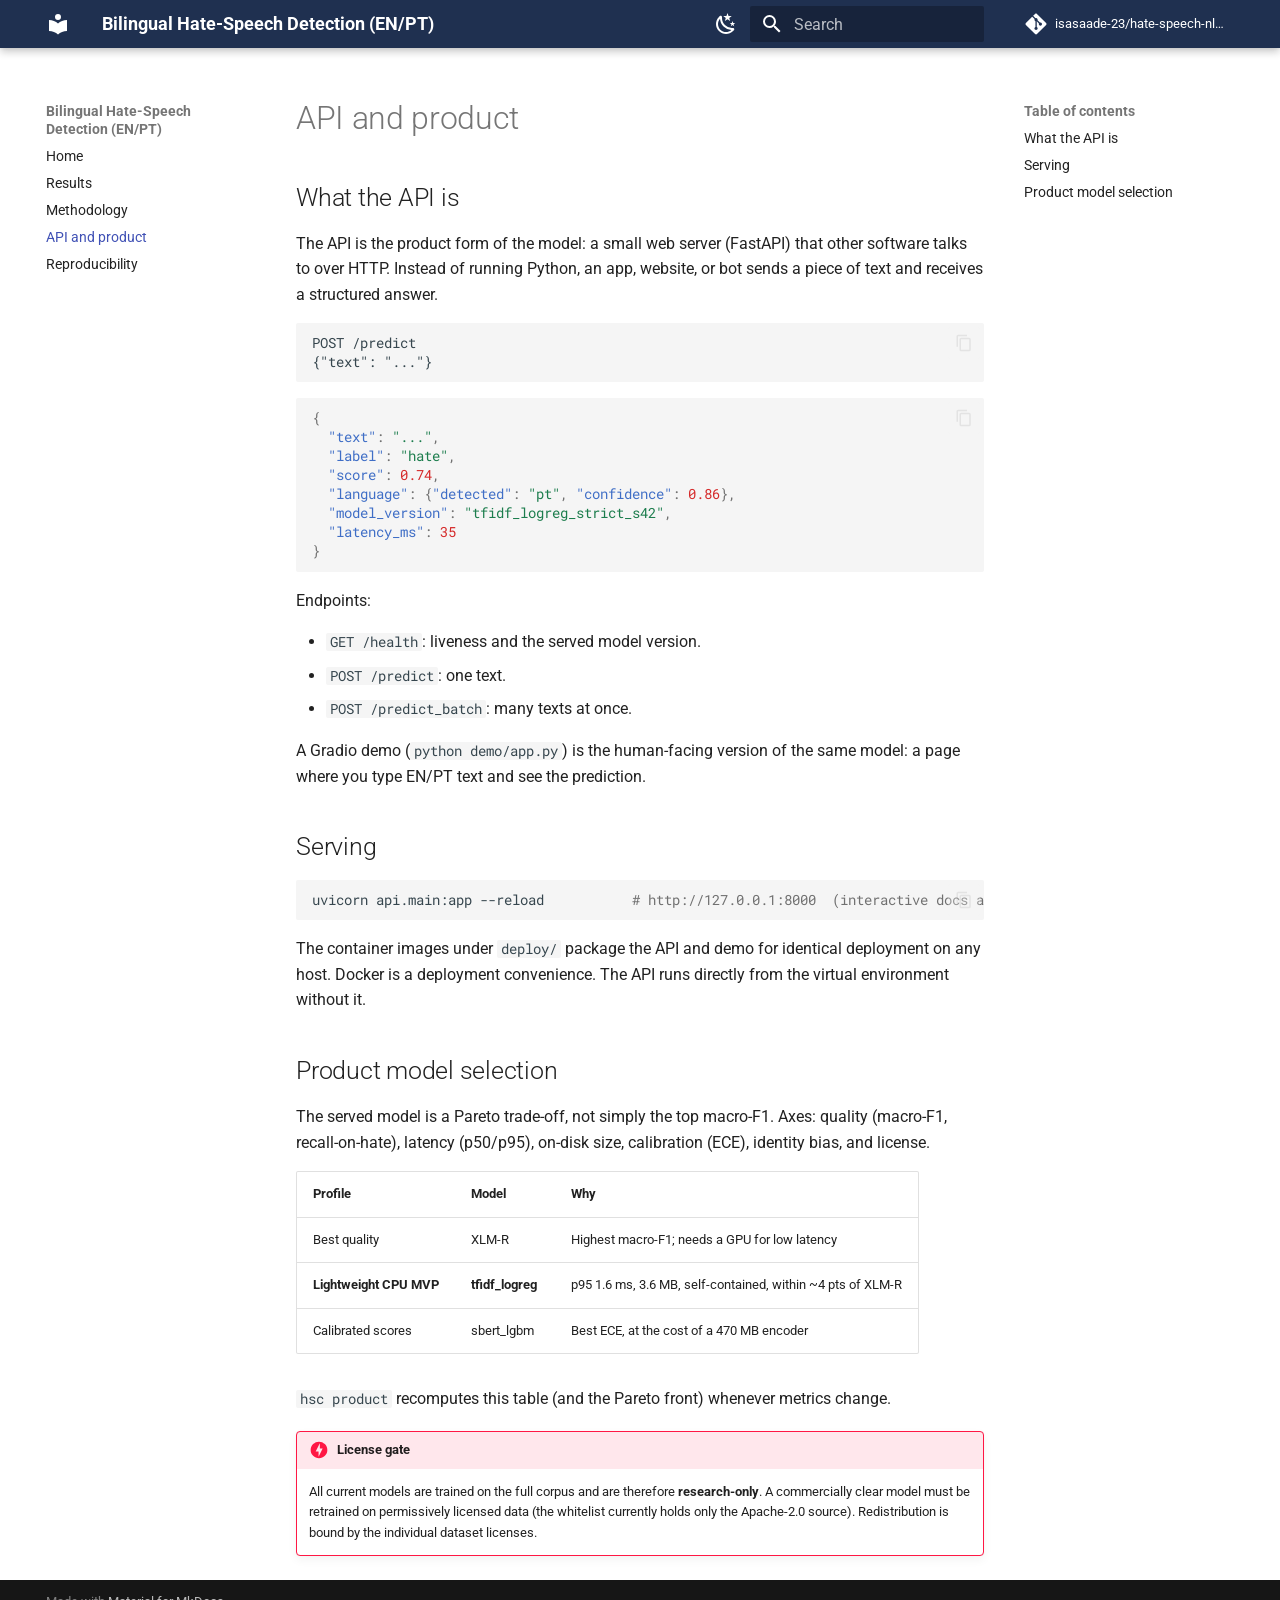
==== api/index.html @ 324e5cab "Deployed 8b05a24 with MkDocs version: 1.6.1" ====
<!doctype html>
<html lang="en" class="no-js">
  <head>
    
      <meta charset="utf-8">
      <meta name="viewport" content="width=device-width,initial-scale=1">
      
        <meta name="description" content="Classical vs. transformer models for English/Portuguese hate-speech detection — a reproducible study with a deployable API.">
      
      
        <meta name="author" content="Isabela Venancio da Silva">
      
      
      
        <link rel="prev" href="../methodology/">
      
      
        <link rel="next" href="../reproducibility/">
      
      
        
      
      
      <link rel="icon" href="../assets/images/favicon.png">
      <meta name="generator" content="mkdocs-1.6.1, mkdocs-material-9.7.7">
    
    
      
        <title>API and product - Bilingual Hate-Speech Detection (EN/PT)</title>
      
    
    
      <link rel="stylesheet" href="../assets/stylesheets/main.ec1eaa64.min.css">
      
        
        <link rel="stylesheet" href="../assets/stylesheets/palette.ab4e12ef.min.css">
      
      


    
    
      
    
    
      
        
        
        <link rel="preconnect" href="https://fonts.gstatic.com" crossorigin>
        <link rel="stylesheet" href="https://fonts.googleapis.com/css?family=Roboto:300,300i,400,400i,700,700i%7CRoboto+Mono:400,400i,700,700i&display=fallback">
        <style>:root{--md-text-font:"Roboto";--md-code-font:"Roboto Mono"}</style>
      
    
    
      <link rel="stylesheet" href="../stylesheets/extra.css">
    
    <script>__md_scope=new URL("..",location),__md_hash=e=>[...e].reduce(((e,_)=>(e<<5)-e+_.charCodeAt(0)),0),__md_get=(e,_=localStorage,t=__md_scope)=>JSON.parse(_.getItem(t.pathname+"."+e)),__md_set=(e,_,t=localStorage,a=__md_scope)=>{try{t.setItem(a.pathname+"."+e,JSON.stringify(_))}catch(e){}}</script>
    
      

    
    
  </head>
  
  
    
    
      
    
    
    
    
    <body dir="ltr" data-md-color-scheme="default" data-md-color-primary="blue-grey" data-md-color-accent="deep-orange">
  
    
    <input class="md-toggle" data-md-toggle="drawer" type="checkbox" id="__drawer" autocomplete="off">
    <input class="md-toggle" data-md-toggle="search" type="checkbox" id="__search" autocomplete="off">
    <label class="md-overlay" for="__drawer"></label>
    <div data-md-component="skip">
      
        
        <a href="#api-and-product" class="md-skip">
          Skip to content
        </a>
      
    </div>
    <div data-md-component="announce">
      
    </div>
    
    
      

  

<header class="md-header md-header--shadow" data-md-component="header">
  <nav class="md-header__inner md-grid" aria-label="Header">
    <a href=".." title="Bilingual Hate-Speech Detection (EN/PT)" class="md-header__button md-logo" aria-label="Bilingual Hate-Speech Detection (EN/PT)" data-md-component="logo">
      
  
  <svg xmlns="http://www.w3.org/2000/svg" viewBox="0 0 24 24"><path d="M12 8a3 3 0 0 0 3-3 3 3 0 0 0-3-3 3 3 0 0 0-3 3 3 3 0 0 0 3 3m0 3.54C9.64 9.35 6.5 8 3 8v11c3.5 0 6.64 1.35 9 3.54 2.36-2.19 5.5-3.54 9-3.54V8c-3.5 0-6.64 1.35-9 3.54"/></svg>

    </a>
    <label class="md-header__button md-icon" for="__drawer">
      
      <svg xmlns="http://www.w3.org/2000/svg" viewBox="0 0 24 24"><path d="M3 6h18v2H3zm0 5h18v2H3zm0 5h18v2H3z"/></svg>
    </label>
    <div class="md-header__title" data-md-component="header-title">
      <div class="md-header__ellipsis">
        <div class="md-header__topic">
          <span class="md-ellipsis">
            Bilingual Hate-Speech Detection (EN/PT)
          </span>
        </div>
        <div class="md-header__topic" data-md-component="header-topic">
          <span class="md-ellipsis">
            
              API and product
            
          </span>
        </div>
      </div>
    </div>
    
      
        <form class="md-header__option" data-md-component="palette">
  
    
    
    
    <input class="md-option" data-md-color-media="" data-md-color-scheme="default" data-md-color-primary="blue-grey" data-md-color-accent="deep-orange"  aria-label="Switch to dark mode"  type="radio" name="__palette" id="__palette_0">
    
      <label class="md-header__button md-icon" title="Switch to dark mode" for="__palette_1" hidden>
        <svg xmlns="http://www.w3.org/2000/svg" viewBox="0 0 24 24"><path d="m17.75 4.09-2.53 1.94.91 3.06-2.63-1.81-2.63 1.81.91-3.06-2.53-1.94L12.44 4l1.06-3 1.06 3zm3.5 6.91-1.64 1.25.59 1.98-1.7-1.17-1.7 1.17.59-1.98L15.75 11l2.06-.05L18.5 9l.69 1.95zm-2.28 4.95c.83-.08 1.72 1.1 1.19 1.85-.32.45-.66.87-1.08 1.27C15.17 23 8.84 23 4.94 19.07c-3.91-3.9-3.91-10.24 0-14.14.4-.4.82-.76 1.27-1.08.75-.53 1.93.36 1.85 1.19-.27 2.86.69 5.83 2.89 8.02a9.96 9.96 0 0 0 8.02 2.89m-1.64 2.02a12.08 12.08 0 0 1-7.8-3.47c-2.17-2.19-3.33-5-3.49-7.82-2.81 3.14-2.7 7.96.31 10.98 3.02 3.01 7.84 3.12 10.98.31"/></svg>
      </label>
    
  
    
    
    
    <input class="md-option" data-md-color-media="" data-md-color-scheme="slate" data-md-color-primary="blue-grey" data-md-color-accent="deep-orange"  aria-label="Switch to light mode"  type="radio" name="__palette" id="__palette_1">
    
      <label class="md-header__button md-icon" title="Switch to light mode" for="__palette_0" hidden>
        <svg xmlns="http://www.w3.org/2000/svg" viewBox="0 0 24 24"><path d="M12 7a5 5 0 0 1 5 5 5 5 0 0 1-5 5 5 5 0 0 1-5-5 5 5 0 0 1 5-5m0 2a3 3 0 0 0-3 3 3 3 0 0 0 3 3 3 3 0 0 0 3-3 3 3 0 0 0-3-3m0-7 2.39 3.42C13.65 5.15 12.84 5 12 5s-1.65.15-2.39.42zM3.34 7l4.16-.35A7.2 7.2 0 0 0 5.94 8.5c-.44.74-.69 1.5-.83 2.29zm.02 10 1.76-3.77a7.131 7.131 0 0 0 2.38 4.14zM20.65 7l-1.77 3.79a7.02 7.02 0 0 0-2.38-4.15zm-.01 10-4.14.36c.59-.51 1.12-1.14 1.54-1.86.42-.73.69-1.5.83-2.29zM12 22l-2.41-3.44c.74.27 1.55.44 2.41.44.82 0 1.63-.17 2.37-.44z"/></svg>
      </label>
    
  
</form>
      
    
    
      <script>var palette=__md_get("__palette");if(palette&&palette.color){if("(prefers-color-scheme)"===palette.color.media){var media=matchMedia("(prefers-color-scheme: light)"),input=document.querySelector(media.matches?"[data-md-color-media='(prefers-color-scheme: light)']":"[data-md-color-media='(prefers-color-scheme: dark)']");palette.color.media=input.getAttribute("data-md-color-media"),palette.color.scheme=input.getAttribute("data-md-color-scheme"),palette.color.primary=input.getAttribute("data-md-color-primary"),palette.color.accent=input.getAttribute("data-md-color-accent")}for(var[key,value]of Object.entries(palette.color))document.body.setAttribute("data-md-color-"+key,value)}</script>
    
    
    
      
      
        <label class="md-header__button md-icon" for="__search">
          
          <svg xmlns="http://www.w3.org/2000/svg" viewBox="0 0 24 24"><path d="M9.5 3A6.5 6.5 0 0 1 16 9.5c0 1.61-.59 3.09-1.56 4.23l.27.27h.79l5 5-1.5 1.5-5-5v-.79l-.27-.27A6.52 6.52 0 0 1 9.5 16 6.5 6.5 0 0 1 3 9.5 6.5 6.5 0 0 1 9.5 3m0 2C7 5 5 7 5 9.5S7 14 9.5 14 14 12 14 9.5 12 5 9.5 5"/></svg>
        </label>
        <div class="md-search" data-md-component="search" role="dialog">
  <label class="md-search__overlay" for="__search"></label>
  <div class="md-search__inner" role="search">
    <form class="md-search__form" name="search">
      <input type="text" class="md-search__input" name="query" aria-label="Search" placeholder="Search" autocapitalize="off" autocorrect="off" autocomplete="off" spellcheck="false" data-md-component="search-query" required>
      <label class="md-search__icon md-icon" for="__search">
        
        <svg xmlns="http://www.w3.org/2000/svg" viewBox="0 0 24 24"><path d="M9.5 3A6.5 6.5 0 0 1 16 9.5c0 1.61-.59 3.09-1.56 4.23l.27.27h.79l5 5-1.5 1.5-5-5v-.79l-.27-.27A6.52 6.52 0 0 1 9.5 16 6.5 6.5 0 0 1 3 9.5 6.5 6.5 0 0 1 9.5 3m0 2C7 5 5 7 5 9.5S7 14 9.5 14 14 12 14 9.5 12 5 9.5 5"/></svg>
        
        <svg xmlns="http://www.w3.org/2000/svg" viewBox="0 0 24 24"><path d="M20 11v2H8l5.5 5.5-1.42 1.42L4.16 12l7.92-7.92L13.5 5.5 8 11z"/></svg>
      </label>
      <nav class="md-search__options" aria-label="Search">
        
        <button type="reset" class="md-search__icon md-icon" title="Clear" aria-label="Clear" tabindex="-1">
          
          <svg xmlns="http://www.w3.org/2000/svg" viewBox="0 0 24 24"><path d="M19 6.41 17.59 5 12 10.59 6.41 5 5 6.41 10.59 12 5 17.59 6.41 19 12 13.41 17.59 19 19 17.59 13.41 12z"/></svg>
        </button>
      </nav>
      
    </form>
    <div class="md-search__output">
      <div class="md-search__scrollwrap" tabindex="0" data-md-scrollfix>
        <div class="md-search-result" data-md-component="search-result">
          <div class="md-search-result__meta">
            Initializing search
          </div>
          <ol class="md-search-result__list" role="presentation"></ol>
        </div>
      </div>
    </div>
  </div>
</div>
      
    
    
      <div class="md-header__source">
        <a href="https://github.com/isasaade-23/hate-speech-nlp-en-pt" title="Go to repository" class="md-source" data-md-component="source">
  <div class="md-source__icon md-icon">
    
    <svg xmlns="http://www.w3.org/2000/svg" viewBox="0 0 448 512"><!--! Font Awesome Free 7.1.0 by @fontawesome - https://fontawesome.com License - https://fontawesome.com/license/free (Icons: CC BY 4.0, Fonts: SIL OFL 1.1, Code: MIT License) Copyright 2025 Fonticons, Inc.--><path d="M439.6 236.1 244 40.5c-5.4-5.5-12.8-8.5-20.4-8.5s-15 3-20.4 8.4L162.5 81l51.5 51.5c27.1-9.1 52.7 16.8 43.4 43.7l49.7 49.7c34.2-11.8 61.2 31 35.5 56.7-26.5 26.5-70.2-2.9-56-37.3L240.3 199v121.9c25.3 12.5 22.3 41.8 9.1 55-6.4 6.4-15.2 10.1-24.3 10.1s-17.8-3.6-24.3-10.1c-17.6-17.6-11.1-46.9 11.2-56v-123c-20.8-8.5-24.6-30.7-18.6-45L142.6 101 8.5 235.1C3 240.6 0 247.9 0 255.5s3 15 8.5 20.4l195.6 195.7c5.4 5.4 12.7 8.4 20.4 8.4s15-3 20.4-8.4l194.7-194.7c5.4-5.4 8.4-12.8 8.4-20.4s-3-15-8.4-20.4"/></svg>
  </div>
  <div class="md-source__repository">
    isasaade-23/hate-speech-nlp-en-pt
  </div>
</a>
      </div>
    
  </nav>
  
</header>
    
    <div class="md-container" data-md-component="container">
      
      
        
          
        
      
      <main class="md-main" data-md-component="main">
        <div class="md-main__inner md-grid">
          
            
              
              <div class="md-sidebar md-sidebar--primary" data-md-component="sidebar" data-md-type="navigation" >
                <div class="md-sidebar__scrollwrap">
                  <div class="md-sidebar__inner">
                    



<nav class="md-nav md-nav--primary" aria-label="Navigation" data-md-level="0">
  <label class="md-nav__title" for="__drawer">
    <a href=".." title="Bilingual Hate-Speech Detection (EN/PT)" class="md-nav__button md-logo" aria-label="Bilingual Hate-Speech Detection (EN/PT)" data-md-component="logo">
      
  
  <svg xmlns="http://www.w3.org/2000/svg" viewBox="0 0 24 24"><path d="M12 8a3 3 0 0 0 3-3 3 3 0 0 0-3-3 3 3 0 0 0-3 3 3 3 0 0 0 3 3m0 3.54C9.64 9.35 6.5 8 3 8v11c3.5 0 6.64 1.35 9 3.54 2.36-2.19 5.5-3.54 9-3.54V8c-3.5 0-6.64 1.35-9 3.54"/></svg>

    </a>
    Bilingual Hate-Speech Detection (EN/PT)
  </label>
  
    <div class="md-nav__source">
      <a href="https://github.com/isasaade-23/hate-speech-nlp-en-pt" title="Go to repository" class="md-source" data-md-component="source">
  <div class="md-source__icon md-icon">
    
    <svg xmlns="http://www.w3.org/2000/svg" viewBox="0 0 448 512"><!--! Font Awesome Free 7.1.0 by @fontawesome - https://fontawesome.com License - https://fontawesome.com/license/free (Icons: CC BY 4.0, Fonts: SIL OFL 1.1, Code: MIT License) Copyright 2025 Fonticons, Inc.--><path d="M439.6 236.1 244 40.5c-5.4-5.5-12.8-8.5-20.4-8.5s-15 3-20.4 8.4L162.5 81l51.5 51.5c27.1-9.1 52.7 16.8 43.4 43.7l49.7 49.7c34.2-11.8 61.2 31 35.5 56.7-26.5 26.5-70.2-2.9-56-37.3L240.3 199v121.9c25.3 12.5 22.3 41.8 9.1 55-6.4 6.4-15.2 10.1-24.3 10.1s-17.8-3.6-24.3-10.1c-17.6-17.6-11.1-46.9 11.2-56v-123c-20.8-8.5-24.6-30.7-18.6-45L142.6 101 8.5 235.1C3 240.6 0 247.9 0 255.5s3 15 8.5 20.4l195.6 195.7c5.4 5.4 12.7 8.4 20.4 8.4s15-3 20.4-8.4l194.7-194.7c5.4-5.4 8.4-12.8 8.4-20.4s-3-15-8.4-20.4"/></svg>
  </div>
  <div class="md-source__repository">
    isasaade-23/hate-speech-nlp-en-pt
  </div>
</a>
    </div>
  
  <ul class="md-nav__list" data-md-scrollfix>
    
      
      
  
  
  
  
    <li class="md-nav__item">
      <a href=".." class="md-nav__link">
        
  
  
  <span class="md-ellipsis">
    
  
    Home
  

    
  </span>
  
  

      </a>
    </li>
  

    
      
      
  
  
  
  
    <li class="md-nav__item">
      <a href="../results/" class="md-nav__link">
        
  
  
  <span class="md-ellipsis">
    
  
    Results
  

    
  </span>
  
  

      </a>
    </li>
  

    
      
      
  
  
  
  
    <li class="md-nav__item">
      <a href="../methodology/" class="md-nav__link">
        
  
  
  <span class="md-ellipsis">
    
  
    Methodology
  

    
  </span>
  
  

      </a>
    </li>
  

    
      
      
  
  
    
  
  
  
    <li class="md-nav__item md-nav__item--active">
      
      <input class="md-nav__toggle md-toggle" type="checkbox" id="__toc">
      
      
        
      
      
        <label class="md-nav__link md-nav__link--active" for="__toc">
          
  
  
  <span class="md-ellipsis">
    
  
    API and product
  

    
  </span>
  
  

          <span class="md-nav__icon md-icon"></span>
        </label>
      
      <a href="./" class="md-nav__link md-nav__link--active">
        
  
  
  <span class="md-ellipsis">
    
  
    API and product
  

    
  </span>
  
  

      </a>
      
        

<nav class="md-nav md-nav--secondary" aria-label="Table of contents">
  
  
  
    
  
  
    <label class="md-nav__title" for="__toc">
      <span class="md-nav__icon md-icon"></span>
      Table of contents
    </label>
    <ul class="md-nav__list" data-md-component="toc" data-md-scrollfix>
      
        <li class="md-nav__item">
  <a href="#what-the-api-is" class="md-nav__link">
    <span class="md-ellipsis">
      
        What the API is
      
    </span>
  </a>
  
</li>
      
        <li class="md-nav__item">
  <a href="#serving" class="md-nav__link">
    <span class="md-ellipsis">
      
        Serving
      
    </span>
  </a>
  
</li>
      
        <li class="md-nav__item">
  <a href="#product-model-selection" class="md-nav__link">
    <span class="md-ellipsis">
      
        Product model selection
      
    </span>
  </a>
  
</li>
      
    </ul>
  
</nav>
      
    </li>
  

    
      
      
  
  
  
  
    <li class="md-nav__item">
      <a href="../reproducibility/" class="md-nav__link">
        
  
  
  <span class="md-ellipsis">
    
  
    Reproducibility
  

    
  </span>
  
  

      </a>
    </li>
  

    
  </ul>
</nav>
                  </div>
                </div>
              </div>
            
            
              
              <div class="md-sidebar md-sidebar--secondary" data-md-component="sidebar" data-md-type="toc" >
                <div class="md-sidebar__scrollwrap">
                  <div class="md-sidebar__inner">
                    

<nav class="md-nav md-nav--secondary" aria-label="Table of contents">
  
  
  
    
  
  
    <label class="md-nav__title" for="__toc">
      <span class="md-nav__icon md-icon"></span>
      Table of contents
    </label>
    <ul class="md-nav__list" data-md-component="toc" data-md-scrollfix>
      
        <li class="md-nav__item">
  <a href="#what-the-api-is" class="md-nav__link">
    <span class="md-ellipsis">
      
        What the API is
      
    </span>
  </a>
  
</li>
      
        <li class="md-nav__item">
  <a href="#serving" class="md-nav__link">
    <span class="md-ellipsis">
      
        Serving
      
    </span>
  </a>
  
</li>
      
        <li class="md-nav__item">
  <a href="#product-model-selection" class="md-nav__link">
    <span class="md-ellipsis">
      
        Product model selection
      
    </span>
  </a>
  
</li>
      
    </ul>
  
</nav>
                  </div>
                </div>
              </div>
            
          
          
            <div class="md-content" data-md-component="content">
              
              <article class="md-content__inner md-typeset">
                
                  


  
  


<h1 id="api-and-product">API and product<a class="headerlink" href="#api-and-product" title="Permanent link">&para;</a></h1>
<h2 id="what-the-api-is">What the API is<a class="headerlink" href="#what-the-api-is" title="Permanent link">&para;</a></h2>
<p>The API is the product form of the model: a small web server (FastAPI) that other software
talks to over HTTP. Instead of running Python, an app, website, or bot sends a piece of text
and receives a structured answer.</p>
<div class="highlight"><pre><span></span><code><span class="err">POST /predict</span>
<span class="err">{&quot;text&quot;: &quot;...&quot;}</span>
</code></pre></div>
<div class="highlight"><pre><span></span><code><span class="p">{</span>
<span class="w">  </span><span class="nt">&quot;text&quot;</span><span class="p">:</span><span class="w"> </span><span class="s2">&quot;...&quot;</span><span class="p">,</span>
<span class="w">  </span><span class="nt">&quot;label&quot;</span><span class="p">:</span><span class="w"> </span><span class="s2">&quot;hate&quot;</span><span class="p">,</span>
<span class="w">  </span><span class="nt">&quot;score&quot;</span><span class="p">:</span><span class="w"> </span><span class="mf">0.74</span><span class="p">,</span>
<span class="w">  </span><span class="nt">&quot;language&quot;</span><span class="p">:</span><span class="w"> </span><span class="p">{</span><span class="nt">&quot;detected&quot;</span><span class="p">:</span><span class="w"> </span><span class="s2">&quot;pt&quot;</span><span class="p">,</span><span class="w"> </span><span class="nt">&quot;confidence&quot;</span><span class="p">:</span><span class="w"> </span><span class="mf">0.86</span><span class="p">},</span>
<span class="w">  </span><span class="nt">&quot;model_version&quot;</span><span class="p">:</span><span class="w"> </span><span class="s2">&quot;tfidf_logreg_strict_s42&quot;</span><span class="p">,</span>
<span class="w">  </span><span class="nt">&quot;latency_ms&quot;</span><span class="p">:</span><span class="w"> </span><span class="mi">35</span>
<span class="p">}</span>
</code></pre></div>
<p>Endpoints:</p>
<ul>
<li><code>GET /health</code>: liveness and the served model version.</li>
<li><code>POST /predict</code>: one text.</li>
<li><code>POST /predict_batch</code>: many texts at once.</li>
</ul>
<p>A Gradio demo (<code>python demo/app.py</code>) is the human-facing version of the same model: a page
where you type EN/PT text and see the prediction.</p>
<h2 id="serving">Serving<a class="headerlink" href="#serving" title="Permanent link">&para;</a></h2>
<div class="highlight"><pre><span></span><code>uvicorn<span class="w"> </span>api.main:app<span class="w"> </span>--reload<span class="w">           </span><span class="c1"># http://127.0.0.1:8000  (interactive docs at /docs)</span>
</code></pre></div>
<p>The container images under <code>deploy/</code> package the API and demo for identical deployment on
any host. Docker is a deployment convenience. The API runs directly from the virtual
environment without it.</p>
<h2 id="product-model-selection">Product model selection<a class="headerlink" href="#product-model-selection" title="Permanent link">&para;</a></h2>
<p>The served model is a Pareto trade-off, not simply the top macro-F1. Axes: quality
(macro-F1, recall-on-hate), latency (p50/p95), on-disk size, calibration (ECE), identity
bias, and license.</p>
<table>
<thead>
<tr>
<th>Profile</th>
<th>Model</th>
<th>Why</th>
</tr>
</thead>
<tbody>
<tr>
<td>Best quality</td>
<td>XLM-R</td>
<td>Highest macro-F1; needs a GPU for low latency</td>
</tr>
<tr>
<td><strong>Lightweight CPU MVP</strong></td>
<td><strong>tfidf_logreg</strong></td>
<td>p95 1.6 ms, 3.6 MB, self-contained, within ~4 pts of XLM-R</td>
</tr>
<tr>
<td>Calibrated scores</td>
<td>sbert_lgbm</td>
<td>Best ECE, at the cost of a 470 MB encoder</td>
</tr>
</tbody>
</table>
<p><code>hsc product</code> recomputes this table (and the Pareto front) whenever metrics change.</p>
<div class="admonition danger">
<p class="admonition-title">License gate</p>
<p>All current models are trained on the full corpus and are therefore <strong>research-only</strong>.
A commercially clear model must be retrained on permissively licensed data (the
whitelist currently holds only the Apache-2.0 source). Redistribution is bound by the
individual dataset licenses.</p>
</div>












                
              </article>
            </div>
          
          
<script>var target=document.getElementById(location.hash.slice(1));target&&target.name&&(target.checked=target.name.startsWith("__tabbed_"))</script>
        </div>
        
          <button type="button" class="md-top md-icon" data-md-component="top" hidden>
  
  <svg xmlns="http://www.w3.org/2000/svg" viewBox="0 0 24 24"><path d="M13 20h-2V8l-5.5 5.5-1.42-1.42L12 4.16l7.92 7.92-1.42 1.42L13 8z"/></svg>
  Back to top
</button>
        
      </main>
      
        <footer class="md-footer">
  
  <div class="md-footer-meta md-typeset">
    <div class="md-footer-meta__inner md-grid">
      <div class="md-copyright">
  
  
    Made with
    <a href="https://squidfunk.github.io/mkdocs-material/" target="_blank" rel="noopener">
      Material for MkDocs
    </a>
  
</div>
      
    </div>
  </div>
</footer>
      
    </div>
    <div class="md-dialog" data-md-component="dialog">
      <div class="md-dialog__inner md-typeset"></div>
    </div>
    
    
    
      
      
      <script id="__config" type="application/json">{"annotate": null, "base": "..", "features": ["navigation.sections", "navigation.top", "navigation.tracking", "content.code.copy", "toc.follow"], "search": "../assets/javascripts/workers/search.2c215733.min.js", "tags": null, "translations": {"clipboard.copied": "Copied to clipboard", "clipboard.copy": "Copy to clipboard", "search.result.more.one": "1 more on this page", "search.result.more.other": "# more on this page", "search.result.none": "No matching documents", "search.result.one": "1 matching document", "search.result.other": "# matching documents", "search.result.placeholder": "Type to start searching", "search.result.term.missing": "Missing", "select.version": "Select version"}, "version": null}</script>
    
    
      <script src="../assets/javascripts/bundle.d7400e89.min.js"></script>
      
    
  </body>
</html>
---- assets/stylesheets/main.ec1eaa64.min.css ----
@charset "UTF-8";html{-webkit-text-size-adjust:none;-moz-text-size-adjust:none;text-size-adjust:none;box-sizing:border-box}*,:after,:before{box-sizing:inherit}@media (prefers-reduced-motion){*,:after,:before{transition:none!important}}body{margin:0}a,button,input,label{-webkit-tap-highlight-color:transparent}a{color:inherit;text-decoration:none}hr{border:0;box-sizing:initial;display:block;height:.05rem;overflow:visible;padding:0}small{font-size:80%}sub,sup{line-height:1em}img{border-style:none}table{border-collapse:initial;border-spacing:0}td,th{font-weight:400;vertical-align:top}button{background:#0000;border:0;font-family:inherit;font-size:inherit;margin:0;padding:0}input{border:0;outline:none}:root{--md-primary-fg-color:#4051b5;--md-primary-fg-color--light:#5d6cc0;--md-primary-fg-color--dark:#303fa1;--md-primary-bg-color:#fff;--md-primary-bg-color--light:#ffffffb3;--md-accent-fg-color:#526cfe;--md-accent-fg-color--transparent:#526cfe1a;--md-accent-bg-color:#fff;--md-accent-bg-color--light:#ffffffb3}[data-md-color-scheme=default]{color-scheme:light}[data-md-color-scheme=default] img[src$="#gh-dark-mode-only"],[data-md-color-scheme=default] img[src$="#only-dark"]{display:none}:root,[data-md-color-scheme=default]{--md-hue:225deg;--md-default-fg-color:#000000de;--md-default-fg-color--light:#0000008a;--md-default-fg-color--lighter:#00000052;--md-default-fg-color--lightest:#00000012;--md-default-bg-color:#fff;--md-default-bg-color--light:#ffffffb3;--md-default-bg-color--lighter:#ffffff4d;--md-default-bg-color--lightest:#ffffff1f;--md-code-fg-color:#36464e;--md-code-bg-color:#f5f5f5;--md-code-bg-color--light:#f5f5f5b3;--md-code-bg-color--lighter:#f5f5f54d;--md-code-hl-color:#4287ff;--md-code-hl-color--light:#4287ff1a;--md-code-hl-number-color:#d52a2a;--md-code-hl-special-color:#db1457;--md-code-hl-function-color:#a846b9;--md-code-hl-constant-color:#6e59d9;--md-code-hl-keyword-color:#3f6ec6;--md-code-hl-string-color:#1c7d4d;--md-code-hl-name-color:var(--md-code-fg-color);--md-code-hl-operator-color:var(--md-default-fg-color--light);--md-code-hl-punctuation-color:var(--md-default-fg-color--light);--md-code-hl-comment-color:var(--md-default-fg-color--light);--md-code-hl-generic-color:var(--md-default-fg-color--light);--md-code-hl-variable-color:var(--md-default-fg-color--light);--md-typeset-color:var(--md-default-fg-color);--md-typeset-a-color:var(--md-primary-fg-color);--md-typeset-del-color:#f5503d26;--md-typeset-ins-color:#0bd57026;--md-typeset-kbd-color:#fafafa;--md-typeset-kbd-accent-color:#fff;--md-typeset-kbd-border-color:#b8b8b8;--md-typeset-mark-color:#ffff0080;--md-typeset-table-color:#0000001f;--md-typeset-table-color--light:rgba(0,0,0,.035);--md-admonition-fg-color:var(--md-default-fg-color);--md-admonition-bg-color:var(--md-default-bg-color);--md-warning-fg-color:#000000de;--md-warning-bg-color:#ff9;--md-footer-fg-color:#fff;--md-footer-fg-color--light:#ffffffb3;--md-footer-fg-color--lighter:#ffffff73;--md-footer-bg-color:#000000de;--md-footer-bg-color--dark:#00000052;--md-shadow-z1:0 0.2rem 0.5rem #0000000d,0 0 0.05rem #0000001a;--md-shadow-z2:0 0.2rem 0.5rem #0000001a,0 0 0.05rem #00000040;--md-shadow-z3:0 0.2rem 0.5rem #0003,0 0 0.05rem #00000059}.md-icon svg{fill:currentcolor;display:block;height:1.2rem;width:1.2rem}body{-webkit-font-smoothing:antialiased;-moz-osx-font-smoothing:grayscale;--md-text-font-family:var(--md-text-font,_),-apple-system,BlinkMacSystemFont,Helvetica,Arial,sans-serif;--md-code-font-family:var(--md-code-font,_),SFMono-Regular,Consolas,Menlo,monospace}aside,body,input{font-feature-settings:"kern","liga";color:var(--md-typeset-color);font-family:var(--md-text-font-family)}code,kbd,pre{font-feature-settings:"kern";font-family:var(--md-code-font-family)}:root{--md-typeset-table-sort-icon:url('data:image/svg+xml;charset=utf-8,<svg xmlns="http://www.w3.org/2000/svg" viewBox="0 0 24 24"><path d="m18 21-4-4h3V7h-3l4-4 4 4h-3v10h3M2 19v-2h10v2M2 13v-2h7v2M2 7V5h4v2z"/></svg>');--md-typeset-table-sort-icon--asc:url('data:image/svg+xml;charset=utf-8,<svg xmlns="http://www.w3.org/2000/svg" viewBox="0 0 24 24"><path d="M19 17h3l-4 4-4-4h3V3h2M2 17h10v2H2M6 5v2H2V5m0 6h7v2H2z"/></svg>');--md-typeset-table-sort-icon--desc:url('data:image/svg+xml;charset=utf-8,<svg xmlns="http://www.w3.org/2000/svg" viewBox="0 0 24 24"><path d="M19 7h3l-4-4-4 4h3v14h2M2 17h10v2H2M6 5v2H2V5m0 6h7v2H2z"/></svg>')}.md-typeset{-webkit-print-color-adjust:exact;color-adjust:exact;font-size:.8rem;line-height:1.6;overflow-wrap:break-word}@media print{.md-typeset{font-size:.68rem}}.md-typeset blockquote,.md-typeset dl,.md-typeset figure,.md-typeset ol,.md-typeset pre,.md-typeset ul{margin-bottom:1em;margin-top:1em}.md-typeset h1{color:var(--md-default-fg-color--light);font-size:2em;line-height:1.3;margin:0 0 1.25em}.md-typeset h1,.md-typeset h2{font-weight:300;letter-spacing:-.01em}.md-typeset h2{font-size:1.5625em;line-height:1.4;margin:1.6em 0 .64em}.md-typeset h3{font-size:1.25em;font-weight:400;letter-spacing:-.01em;line-height:1.5;margin:1.6em 0 .8em}.md-typeset h2+h3{margin-top:.8em}.md-typeset h4{font-weight:700;letter-spacing:-.01em;margin:1em 0}.md-typeset h5,.md-typeset h6{color:var(--md-default-fg-color--light);font-size:.8em;font-weight:700;letter-spacing:-.01em;margin:1.25em 0}.md-typeset h5{text-transform:uppercase}.md-typeset h5 code{text-transform:none}.md-typeset hr{border-bottom:.05rem solid var(--md-default-fg-color--lightest);display:flow-root;margin:1.5em 0}.md-typeset a{color:var(--md-typeset-a-color);word-break:break-word}.md-typeset a,.md-typeset a:before{transition:color 125ms}.md-typeset a:focus,.md-typeset a:hover{color:var(--md-accent-fg-color)}.md-typeset a:focus code,.md-typeset a:hover code{background-color:var(--md-accent-fg-color--transparent);color:var(--md-accent-fg-color)}.md-typeset a code{color:var(--md-typeset-a-color)}.md-typeset a.focus-visible{outline-color:var(--md-accent-fg-color);outline-offset:.2rem}.md-typeset code,.md-typeset kbd,.md-typeset pre{color:var(--md-code-fg-color);direction:ltr;font-variant-ligatures:none;transition:background-color 125ms}@media print{.md-typeset code,.md-typeset kbd,.md-typeset pre{white-space:pre-wrap}}.md-typeset code{background-color:var(--md-code-bg-color);border-radius:.1rem;-webkit-box-decoration-break:clone;box-decoration-break:clone;font-size:.85em;padding:0 .2941176471em;transition:color 125ms,background-color 125ms;word-break:break-word}.md-typeset code:not(.focus-visible){-webkit-tap-highlight-color:transparent;outline:none}.md-typeset pre{display:flow-root;line-height:1.4;position:relative}.md-typeset pre>code{-webkit-box-decoration-break:slice;box-decoration-break:slice;box-shadow:none;display:block;margin:0;outline-color:var(--md-accent-fg-color);overflow:auto;padding:.7720588235em 1.1764705882em;scrollbar-color:var(--md-default-fg-color--lighter) #0000;scrollbar-width:thin;touch-action:auto;word-break:normal}.md-typeset pre>code:hover{scrollbar-color:var(--md-accent-fg-color) #0000}.md-typeset pre>code::-webkit-scrollbar{height:.2rem;width:.2rem}.md-typeset pre>code::-webkit-scrollbar-thumb{background-color:var(--md-default-fg-color--lighter)}.md-typeset pre>code::-webkit-scrollbar-thumb:hover{background-color:var(--md-accent-fg-color)}.md-typeset kbd{background-color:var(--md-typeset-kbd-color);border-radius:.1rem;box-shadow:0 .1rem 0 .05rem var(--md-typeset-kbd-border-color),0 .1rem 0 var(--md-typeset-kbd-border-color),0 -.1rem .2rem var(--md-typeset-kbd-accent-color) inset;color:var(--md-default-fg-color);display:inline-block;font-size:.75em;padding:0 .6666666667em;vertical-align:text-top;word-break:break-word}.md-typeset mark{background-color:var(--md-typeset-mark-color);-webkit-box-decoration-break:clone;box-decoration-break:clone;color:inherit;word-break:break-word}.md-typeset abbr{cursor:help;text-decoration:none}.md-typeset [data-preview],.md-typeset abbr{border-bottom:.05rem dotted var(--md-default-fg-color--light)}.md-typeset small{opacity:.75}[dir=ltr] .md-typeset sub,[dir=ltr] .md-typeset sup{margin-left:.078125em}[dir=rtl] .md-typeset sub,[dir=rtl] .md-typeset sup{margin-right:.078125em}[dir=ltr] .md-typeset blockquote{padding-left:.6rem}[dir=rtl] .md-typeset blockquote{padding-right:.6rem}[dir=ltr] .md-typeset blockquote{border-left:.2rem solid var(--md-default-fg-color--lighter)}[dir=rtl] .md-typeset blockquote{border-right:.2rem solid var(--md-default-fg-color--lighter)}.md-typeset blockquote{color:var(--md-default-fg-color--light);margin-left:0;margin-right:0}.md-typeset ul{list-style-type:disc}.md-typeset ul[type]{list-style-type:revert-layer}[dir=ltr] .md-typeset ol,[dir=ltr] .md-typeset ul{margin-left:.625em}[dir=rtl] .md-typeset ol,[dir=rtl] .md-typeset ul{margin-right:.625em}.md-typeset ol,.md-typeset ul{padding:0}.md-typeset ol:not([hidden]),.md-typeset ul:not([hidden]){display:flow-root}.md-typeset ol ol,.md-typeset ul ol{list-style-type:lower-alpha}.md-typeset ol ol ol,.md-typeset ul ol ol{list-style-type:lower-roman}.md-typeset ol ol ol ol,.md-typeset ul ol ol ol{list-style-type:upper-alpha}.md-typeset ol ol ol ol ol,.md-typeset ul ol ol ol ol{list-style-type:upper-roman}.md-typeset ol[type],.md-typeset ul[type]{list-style-type:revert-layer}[dir=ltr] .md-typeset ol li,[dir=ltr] .md-typeset ul li{margin-left:1.25em}[dir=rtl] .md-typeset ol li,[dir=rtl] .md-typeset ul li{margin-right:1.25em}.md-typeset ol li,.md-typeset ul li{margin-bottom:.5em}.md-typeset ol li blockquote,.md-typeset ol li p,.md-typeset ul li blockquote,.md-typeset ul li p{margin:.5em 0}.md-typeset ol li:last-child,.md-typeset ul li:last-child{margin-bottom:0}[dir=ltr] .md-typeset ol li ol,[dir=ltr] .md-typeset ol li ul,[dir=ltr] .md-typeset ul li ol,[dir=ltr] .md-typeset ul li ul{margin-left:.625em}[dir=rtl] .md-typeset ol li ol,[dir=rtl] .md-typeset ol li ul,[dir=rtl] .md-typeset ul li ol,[dir=rtl] .md-typeset ul li ul{margin-right:.625em}.md-typeset ol li ol,.md-typeset ol li ul,.md-typeset ul li ol,.md-typeset ul li ul{margin-bottom:.5em;margin-top:.5em}[dir=ltr] .md-typeset dd{margin-left:1.875em}[dir=rtl] .md-typeset dd{margin-right:1.875em}.md-typeset dd{margin-bottom:1.5em;margin-top:1em}.md-typeset img,.md-typeset svg,.md-typeset video{height:auto;max-width:100%}.md-typeset img[align=left]{margin:1em 1em 1em 0}.md-typeset img[align=right]{margin:1em 0 1em 1em}.md-typeset img[align]:only-child{margin-top:0}.md-typeset figure{display:flow-root;margin:1em auto;max-width:100%;text-align:center;width:fit-content}.md-typeset figure img{display:block;margin:0 auto}.md-typeset figcaption{font-style:italic;margin:1em auto;max-width:24rem}.md-typeset iframe{max-width:100%}.md-typeset table:not([class]){background-color:var(--md-default-bg-color);border:.05rem solid var(--md-typeset-table-color);border-radius:.1rem;display:inline-block;font-size:.64rem;max-width:100%;overflow:auto;touch-action:auto}@media print{.md-typeset table:not([class]){display:table}}.md-typeset table:not([class])+*{margin-top:1.5em}.md-typeset table:not([class]) td>:first-child,.md-typeset table:not([class]) th>:first-child{margin-top:0}.md-typeset table:not([class]) td>:last-child,.md-typeset table:not([class]) th>:last-child{margin-bottom:0}.md-typeset table:not([class]) td:not([align]),.md-typeset table:not([class]) th:not([align]){text-align:left}[dir=rtl] .md-typeset table:not([class]) td:not([align]),[dir=rtl] .md-typeset table:not([class]) th:not([align]){text-align:right}.md-typeset table:not([class]) th{font-weight:700;min-width:5rem;padding:.9375em 1.25em;vertical-align:top}.md-typeset table:not([class]) td{border-top:.05rem solid var(--md-typeset-table-color);padding:.9375em 1.25em;vertical-align:top}.md-typeset table:not([class]) tbody tr{transition:background-color 125ms}.md-typeset table:not([class]) tbody tr:hover{background-color:var(--md-typeset-table-color--light);box-shadow:0 .05rem 0 var(--md-default-bg-color) inset}.md-typeset table:not([class]) a{word-break:normal}.md-typeset table th[role=columnheader]{cursor:pointer}[dir=ltr] .md-typeset table th[role=columnheader]:after{margin-left:.5em}[dir=rtl] .md-typeset table th[role=columnheader]:after{margin-right:.5em}.md-typeset table th[role=columnheader]:after{content:"";display:inline-block;height:1.2em;-webkit-mask-image:var(--md-typeset-table-sort-icon);mask-image:var(--md-typeset-table-sort-icon);-webkit-mask-repeat:no-repeat;mask-repeat:no-repeat;-webkit-mask-size:contain;mask-size:contain;transition:background-color 125ms;vertical-align:text-bottom;width:1.2em}.md-typeset table th[role=columnheader]:hover:after{background-color:var(--md-default-fg-color--lighter)}.md-typeset table th[role=columnheader][aria-sort=ascending]:after{background-color:var(--md-default-fg-color--light);-webkit-mask-image:var(--md-typeset-table-sort-icon--asc);mask-image:var(--md-typeset-table-sort-icon--asc)}.md-typeset table th[role=columnheader][aria-sort=descending]:after{background-color:var(--md-default-fg-color--light);-webkit-mask-image:var(--md-typeset-table-sort-icon--desc);mask-image:var(--md-typeset-table-sort-icon--desc)}.md-typeset__scrollwrap{margin:1em -.8rem;overflow-x:auto;touch-action:auto}.md-typeset__table{display:inline-block;margin-bottom:.5em;padding:0 .8rem}@media print{.md-typeset__table{display:block}}html .md-typeset__table table{display:table;margin:0;overflow:hidden;width:100%}@media screen and (max-width:44.984375em){.md-content__inner>pre{margin:1em -.8rem}.md-content__inner>pre code{border-radius:0}}.md-typeset .md-author{border-radius:100%;display:block;flex-shrink:0;height:1.6rem;overflow:hidden;position:relative;transition:color 125ms,transform 125ms;width:1.6rem}.md-typeset .md-author img{display:block}.md-typeset .md-author--more{background:var(--md-default-fg-color--lightest);color:var(--md-default-fg-color--lighter);font-size:.6rem;font-weight:700;line-height:1.6rem;text-align:center}.md-typeset .md-author--long{height:2.4rem;width:2.4rem}.md-typeset a.md-author{transform:scale(1)}.md-typeset a.md-author img{border-radius:100%;filter:grayscale(100%) opacity(75%);transition:filter 125ms}.md-typeset a.md-author:focus,.md-typeset a.md-author:hover{transform:scale(1.1);z-index:1}.md-typeset a.md-author:focus img,.md-typeset a.md-author:hover img{filter:grayscale(0)}.md-banner{background-color:var(--md-footer-bg-color);color:var(--md-footer-fg-color);overflow:auto}@media print{.md-banner{display:none}}.md-banner--warning{background-color:var(--md-warning-bg-color);color:var(--md-warning-fg-color)}.md-banner__inner{font-size:.7rem;margin:.6rem auto;padding:0 .8rem}[dir=ltr] .md-banner__button{float:right}[dir=rtl] .md-banner__button{float:left}.md-banner__button{color:inherit;cursor:pointer;transition:opacity .25s}.no-js .md-banner__button{display:none}.md-banner__button:hover{opacity:.7}html{font-size:125%;height:100%;overflow-x:hidden}@media screen and (min-width:100em){html{font-size:137.5%}}@media screen and (min-width:125em){html{font-size:150%}}body{background-color:var(--md-default-bg-color);display:flex;flex-direction:column;font-size:.5rem;min-height:100%;position:relative;width:100%}@media print{body{display:block}}@media screen and (max-width:59.984375em){body[data-md-scrolllock]{position:fixed}}.md-grid{margin-left:auto;margin-right:auto;max-width:61rem}.md-container{display:flex;flex-direction:column;flex-grow:1}@media print{.md-container{display:block}}.md-main{flex-grow:1}.md-main__inner{display:flex;height:100%;margin-top:1.5rem}.md-ellipsis{overflow:hidden;text-overflow:ellipsis}.md-toggle{display:none}.md-option{height:0;opacity:0;position:absolute;width:0}.md-option:checked+label:not([hidden]){display:block}.md-option.focus-visible+label{outline-color:var(--md-accent-fg-color);outline-style:auto}.md-skip{background-color:var(--md-default-fg-color);border-radius:.1rem;color:var(--md-default-bg-color);font-size:.64rem;margin:.5rem;opacity:0;outline-color:var(--md-accent-fg-color);padding:.3rem .5rem;position:fixed;transform:translateY(.4rem);z-index:-1}.md-skip:focus{opacity:1;transform:translateY(0);transition:transform .25s cubic-bezier(.4,0,.2,1),opacity 175ms 75ms;z-index:10}@page{margin:25mm}:root{--md-clipboard-icon:url('data:image/svg+xml;charset=utf-8,<svg xmlns="http://www.w3.org/2000/svg" viewBox="0 0 24 24"><path d="M19 21H8V7h11m0-2H8a2 2 0 0 0-2 2v14a2 2 0 0 0 2 2h11a2 2 0 0 0 2-2V7a2 2 0 0 0-2-2m-3-4H4a2 2 0 0 0-2 2v14h2V3h12z"/></svg>')}.md-clipboard{border-radius:.1rem;color:var(--md-default-fg-color--lightest);cursor:pointer;height:1.5em;outline-color:var(--md-accent-fg-color);outline-offset:.1rem;transition:color .25s;width:1.5em;z-index:1}@media print{.md-clipboard{display:none}}.md-clipboard:not(.focus-visible){-webkit-tap-highlight-color:transparent;outline:none}:hover>.md-clipboard{color:var(--md-default-fg-color--light)}.md-clipboard:focus,.md-clipboard:hover{color:var(--md-accent-fg-color)}.md-clipboard:after{background-color:currentcolor;content:"";display:block;height:1.125em;margin:0 auto;-webkit-mask-image:var(--md-clipboard-icon);mask-image:var(--md-clipboard-icon);-webkit-mask-position:center;mask-position:center;-webkit-mask-repeat:no-repeat;mask-repeat:no-repeat;-webkit-mask-size:contain;mask-size:contain;width:1.125em}.md-clipboard--inline{cursor:pointer}.md-clipboard--inline code{transition:color .25s,background-color .25s}.md-clipboard--inline:focus code,.md-clipboard--inline:hover code{background-color:var(--md-accent-fg-color--transparent);color:var(--md-accent-fg-color)}:root{--md-code-select-icon:url('data:image/svg+xml;charset=utf-8,<svg xmlns="http://www.w3.org/2000/svg" viewBox="0 0 24 24"><path d="M19 19h-4v2h4c1.1 0 2-.9 2-2v-4h-2m0-12h-4v2h4v4h2V5c0-1.1-.9-2-2-2M5 5h4V3H5c-1.1 0-2 .9-2 2v4h2m0 6H3v4c0 1.1.9 2 2 2h4v-2H5zm2-4h2v2H7zm4 0h2v2h-2zm4 0h2v2h-2zM7 7h2v2H7zm4 0h2v2h-2zm4 0h2v2h-2zm-8 8h2v2H7zm4 0h2v2h-2zm4 0h2v2h-2z"/></svg>');--md-code-copy-icon:url('data:image/svg+xml;charset=utf-8,<svg xmlns="http://www.w3.org/2000/svg" viewBox="0 0 24 24"><path d="M19 21H8V7h11m0-2H8a2 2 0 0 0-2 2v14a2 2 0 0 0 2 2h11a2 2 0 0 0 2-2V7a2 2 0 0 0-2-2m-3-4H4a2 2 0 0 0-2 2v14h2V3h12z"/></svg>')}.md-typeset .md-code__content{display:grid}.md-code__nav{background-color:var(--md-code-bg-color--lighter);border-radius:.1rem;display:flex;gap:.2rem;padding:.2rem;position:absolute;right:.25em;top:.25em;transition:background-color .25s;z-index:1}:hover>.md-code__nav{background-color:var(--md-code-bg-color--light)}.md-code__button{color:var(--md-default-fg-color--lightest);cursor:pointer;display:block;height:1.5em;outline-color:var(--md-accent-fg-color);outline-offset:.1rem;transition:color .25s;width:1.5em}:hover>*>.md-code__button{color:var(--md-default-fg-color--light)}.md-code__button.focus-visible,.md-code__button:hover{color:var(--md-accent-fg-color)}.md-code__button--active{color:var(--md-default-fg-color)!important}.md-code__button:after{background-color:currentcolor;content:"";display:block;height:1.125em;margin:0 auto;-webkit-mask-position:center;mask-position:center;-webkit-mask-repeat:no-repeat;mask-repeat:no-repeat;-webkit-mask-size:contain;mask-size:contain;width:1.125em}.md-code__button[data-md-type=select]:after{-webkit-mask-image:var(--md-code-select-icon);mask-image:var(--md-code-select-icon)}.md-code__button[data-md-type=copy]:after{-webkit-mask-image:var(--md-code-copy-icon);mask-image:var(--md-code-copy-icon)}@keyframes consent{0%{opacity:0;transform:translateY(100%)}to{opacity:1;transform:translateY(0)}}@keyframes overlay{0%{opacity:0}to{opacity:1}}.md-consent__overlay{animation:overlay .25s both;-webkit-backdrop-filter:blur(.1rem);backdrop-filter:blur(.1rem);background-color:#0000008a;height:100%;opacity:1;position:fixed;top:0;width:100%;z-index:5}.md-consent__inner{animation:consent .5s cubic-bezier(.1,.7,.1,1) both;background-color:var(--md-default-bg-color);border:0;border-radius:.1rem;bottom:0;box-shadow:0 0 .2rem #0000001a,0 .2rem .4rem #0003;max-height:100%;overflow:auto;padding:0;position:fixed;width:100%;z-index:5}.md-consent__form{padding:.8rem}.md-consent__settings{display:none;margin:1em 0}input:checked+.md-consent__settings{display:block}.md-consent__controls{margin-bottom:.8rem}.md-typeset .md-consent__controls .md-button{display:inline}@media screen and (max-width:44.984375em){.md-typeset .md-consent__controls .md-button{display:block;margin-top:.4rem;text-align:center;width:100%}}.md-consent label{cursor:pointer}.md-content{flex-grow:1;min-width:0}.md-content__inner{margin:0 .8rem 1.2rem;padding-top:.6rem}@media screen and (min-width:76.25em){[dir=ltr] .md-sidebar--primary:not([hidden])~.md-content>.md-content__inner{margin-left:1.2rem}[dir=ltr] .md-sidebar--secondary:not([hidden])~.md-content>.md-content__inner,[dir=rtl] .md-sidebar--primary:not([hidden])~.md-content>.md-content__inner{margin-right:1.2rem}[dir=rtl] .md-sidebar--secondary:not([hidden])~.md-content>.md-content__inner{margin-left:1.2rem}}.md-content__inner:before{content:"";display:block;height:.4rem}.md-content__inner>:last-child{margin-bottom:0}[dir=ltr] .md-content__button{float:right}[dir=rtl] .md-content__button{float:left}[dir=ltr] .md-content__button{margin-left:.4rem}[dir=rtl] .md-content__button{margin-right:.4rem}.md-content__button{margin:.4rem 0;padding:0}@media print{.md-content__button{display:none}}.md-typeset .md-content__button{color:var(--md-default-fg-color--lighter)}.md-content__button svg{display:inline;vertical-align:top}[dir=rtl] .md-content__button svg{transform:scaleX(-1)}[dir=ltr] .md-dialog{right:.8rem}[dir=rtl] .md-dialog{left:.8rem}.md-dialog{background-color:var(--md-default-fg-color);border-radius:.1rem;bottom:.8rem;box-shadow:var(--md-shadow-z3);min-width:11.1rem;opacity:0;padding:.4rem .6rem;pointer-events:none;position:fixed;transform:translateY(100%);transition:transform 0ms .4s,opacity .4s;z-index:4}@media print{.md-dialog{display:none}}.md-dialog--active{opacity:1;pointer-events:auto;transform:translateY(0);transition:transform .4s cubic-bezier(.075,.85,.175,1),opacity .4s}.md-dialog__inner{color:var(--md-default-bg-color);font-size:.7rem}.md-feedback{margin:2em 0 1em;text-align:center}.md-feedback fieldset{border:none;margin:0;padding:0}.md-feedback__title{font-weight:700;margin:1em auto}.md-feedback__inner{position:relative}.md-feedback__list{display:flex;flex-wrap:wrap;place-content:baseline center;position:relative}.md-feedback__list:hover .md-icon:not(:disabled){color:var(--md-default-fg-color--lighter)}:disabled .md-feedback__list{min-height:1.8rem}.md-feedback__icon{color:var(--md-default-fg-color--light);cursor:pointer;flex-shrink:0;margin:0 .1rem;transition:color 125ms}.md-feedback__icon:not(:disabled).md-icon:hover{color:var(--md-accent-fg-color)}.md-feedback__icon:disabled{color:var(--md-default-fg-color--lightest);pointer-events:none}.md-feedback__note{opacity:0;position:relative;transform:translateY(.4rem);transition:transform .4s cubic-bezier(.1,.7,.1,1),opacity .15s}.md-feedback__note>*{margin:0 auto;max-width:16rem}:disabled .md-feedback__note{opacity:1;transform:translateY(0)}@media print{.md-feedback{display:none}}.md-footer{background-color:var(--md-footer-bg-color);color:var(--md-footer-fg-color)}@media print{.md-footer{display:none}}.md-footer__inner{justify-content:space-between;overflow:auto;padding:.2rem}.md-footer__inner:not([hidden]){display:flex}.md-footer__link{align-items:end;display:flex;flex-grow:0.01;margin-bottom:.4rem;margin-top:1rem;max-width:100%;outline-color:var(--md-accent-fg-color);overflow:hidden;transition:opacity .25s}.md-footer__link:focus,.md-footer__link:hover{opacity:.7}[dir=rtl] .md-footer__link svg{transform:scaleX(-1)}@media screen and (max-width:44.984375em){.md-footer__link--prev{flex-shrink:0}.md-footer__link--prev .md-footer__title{display:none}}[dir=ltr] .md-footer__link--next{margin-left:auto}[dir=rtl] .md-footer__link--next{margin-right:auto}.md-footer__link--next{text-align:right}[dir=rtl] .md-footer__link--next{text-align:left}.md-footer__title{flex-grow:1;font-size:.9rem;margin-bottom:.7rem;max-width:calc(100% - 2.4rem);padding:0 1rem;white-space:nowrap}.md-footer__button{margin:.2rem;padding:.4rem}.md-footer__direction{font-size:.64rem;opacity:.7}.md-footer-meta{background-color:var(--md-footer-bg-color--dark)}.md-footer-meta__inner{display:flex;flex-wrap:wrap;justify-content:space-between;padding:.2rem}html .md-footer-meta.md-typeset a{color:var(--md-footer-fg-color--light)}html .md-footer-meta.md-typeset a:focus,html .md-footer-meta.md-typeset a:hover{color:var(--md-footer-fg-color)}.md-copyright{color:var(--md-footer-fg-color--lighter);font-size:.64rem;margin:auto .6rem;padding:.4rem 0;width:100%}@media screen and (min-width:45em){.md-copyright{width:auto}}.md-copyright__highlight{color:var(--md-footer-fg-color--light)}.md-social{display:inline-flex;gap:.2rem;margin:0 .4rem;padding:.2rem 0 .6rem}@media screen and (min-width:45em){.md-social{padding:.6rem 0}}.md-social__link{display:inline-block;height:1.6rem;text-align:center;width:1.6rem}.md-social__link:before{line-height:1.9}.md-social__link svg{fill:currentcolor;max-height:.8rem;vertical-align:-25%}.md-typeset .md-button{border:.1rem solid;border-radius:.1rem;color:var(--md-primary-fg-color);cursor:pointer;display:inline-block;font-weight:700;padding:.625em 2em;transition:color 125ms,background-color 125ms,border-color 125ms}.md-typeset .md-button--primary{background-color:var(--md-primary-fg-color);border-color:var(--md-primary-fg-color);color:var(--md-primary-bg-color)}.md-typeset .md-button:focus,.md-typeset .md-button:hover{background-color:var(--md-accent-fg-color);border-color:var(--md-accent-fg-color);color:var(--md-accent-bg-color)}[dir=ltr] .md-typeset .md-input{border-top-left-radius:.1rem}[dir=ltr] .md-typeset .md-input,[dir=rtl] .md-typeset .md-input{border-top-right-radius:.1rem}[dir=rtl] .md-typeset .md-input{border-top-left-radius:.1rem}.md-typeset .md-input{border-bottom:.1rem solid var(--md-default-fg-color--lighter);box-shadow:var(--md-shadow-z1);font-size:.8rem;height:1.8rem;padding:0 .6rem;transition:border .25s,box-shadow .25s}.md-typeset .md-input:focus,.md-typeset .md-input:hover{border-bottom-color:var(--md-accent-fg-color);box-shadow:var(--md-shadow-z2)}.md-typeset .md-input--stretch{width:100%}.md-header{background-color:var(--md-primary-fg-color);box-shadow:0 0 .2rem #0000,0 .2rem .4rem #0000;color:var(--md-primary-bg-color);display:block;left:0;position:sticky;right:0;top:0;z-index:4}@media print{.md-header{display:none}}.md-header[hidden]{transform:translateY(-100%);transition:transform .25s cubic-bezier(.8,0,.6,1),box-shadow .25s}.md-header--shadow{box-shadow:0 0 .2rem #0000001a,0 .2rem .4rem #0003;transition:transform .25s cubic-bezier(.1,.7,.1,1),box-shadow .25s}.md-header__inner{align-items:center;display:flex;padding:0 .2rem}.md-header__button{color:currentcolor;cursor:pointer;margin:.2rem;outline-color:var(--md-accent-fg-color);padding:.4rem;position:relative;transition:opacity .25s;vertical-align:middle;z-index:1}.md-header__button:hover{opacity:.7}.md-header__button:not([hidden]){display:inline-block}.md-header__button:not(.focus-visible){-webkit-tap-highlight-color:transparent;outline:none}.md-header__button.md-logo{margin:.2rem;padding:.4rem}@media screen and (max-width:76.234375em){.md-header__button.md-logo{display:none}}.md-header__button.md-logo img,.md-header__button.md-logo svg{fill:currentcolor;display:block;height:1.2rem;width:auto}@media screen and (min-width:60em){.md-header__button[for=__search]{display:none}}.no-js .md-header__button[for=__search]{display:none}[dir=rtl] .md-header__button[for=__search] svg{transform:scaleX(-1)}@media screen and (min-width:76.25em){.md-header__button[for=__drawer]{display:none}}.md-header__topic{display:flex;max-width:100%;position:absolute;transition:transform .4s cubic-bezier(.1,.7,.1,1),opacity .15s;white-space:nowrap}.md-header__topic+.md-header__topic{opacity:0;pointer-events:none;transform:translateX(1.25rem);transition:transform .4s cubic-bezier(1,.7,.1,.1),opacity .15s;z-index:-1}[dir=rtl] .md-header__topic+.md-header__topic{transform:translateX(-1.25rem)}.md-header__topic:first-child{font-weight:700}[dir=ltr] .md-header__title{margin-left:1rem;margin-right:.4rem}[dir=rtl] .md-header__title{margin-left:.4rem;margin-right:1rem}.md-header__title{flex-grow:1;font-size:.9rem;height:2.4rem;line-height:2.4rem}.md-header__title--active .md-header__topic{opacity:0;pointer-events:none;transform:translateX(-1.25rem);transition:transform .4s cubic-bezier(1,.7,.1,.1),opacity .15s;z-index:-1}[dir=rtl] .md-header__title--active .md-header__topic{transform:translateX(1.25rem)}.md-header__title--active .md-header__topic+.md-header__topic{opacity:1;pointer-events:auto;transform:translateX(0);transition:transform .4s cubic-bezier(.1,.7,.1,1),opacity .15s;z-index:0}.md-header__title>.md-header__ellipsis{height:100%;position:relative;width:100%}.md-header__option{display:flex;flex-shrink:0;max-width:100%;transition:max-width 0ms .25s,opacity .25s .25s;white-space:nowrap}[data-md-toggle=search]:checked~.md-header .md-header__option{max-width:0;opacity:0;transition:max-width 0ms,opacity 0ms}.md-header__option>input{bottom:0}.md-header__source{display:none}@media screen and (min-width:60em){[dir=ltr] .md-header__source{margin-left:1rem}[dir=rtl] .md-header__source{margin-right:1rem}.md-header__source{display:block;max-width:11.7rem;width:11.7rem}}@media screen and (min-width:76.25em){[dir=ltr] .md-header__source{margin-left:1.4rem}[dir=rtl] .md-header__source{margin-right:1.4rem}}.md-meta{color:var(--md-default-fg-color--light);font-size:.7rem;line-height:1.3}.md-meta__list{display:inline-flex;flex-wrap:wrap;list-style:none;margin:0;padding:0}.md-meta__item:not(:last-child):after{content:"·";margin-left:.2rem;margin-right:.2rem}.md-meta__link{color:var(--md-typeset-a-color)}.md-meta__link:focus,.md-meta__link:hover{color:var(--md-accent-fg-color)}.md-draft{background-color:#ff1744;border-radius:.125em;color:#fff;display:inline-block;font-weight:700;padding-left:.5714285714em;padding-right:.5714285714em}:root{--md-nav-icon--prev:url('data:image/svg+xml;charset=utf-8,<svg xmlns="http://www.w3.org/2000/svg" viewBox="0 0 24 24"><path d="M20 11v2H8l5.5 5.5-1.42 1.42L4.16 12l7.92-7.92L13.5 5.5 8 11z"/></svg>');--md-nav-icon--next:url('data:image/svg+xml;charset=utf-8,<svg xmlns="http://www.w3.org/2000/svg" viewBox="0 0 24 24"><path d="M8.59 16.58 13.17 12 8.59 7.41 10 6l6 6-6 6z"/></svg>');--md-toc-icon:url('data:image/svg+xml;charset=utf-8,<svg xmlns="http://www.w3.org/2000/svg" viewBox="0 0 24 24"><path d="M3 9h14V7H3zm0 4h14v-2H3zm0 4h14v-2H3zm16 0h2v-2h-2zm0-10v2h2V7zm0 6h2v-2h-2z"/></svg>')}.md-nav{font-size:.7rem;line-height:1.3}.md-nav__title{color:var(--md-default-fg-color--light);display:block;font-weight:700;overflow:hidden;padding:0 .6rem;text-overflow:ellipsis}.md-nav__title .md-nav__button{display:none}.md-nav__title .md-nav__button img{height:100%;width:auto}.md-nav__title .md-nav__button.md-logo img,.md-nav__title .md-nav__button.md-logo svg{fill:currentcolor;display:block;height:2.4rem;max-width:100%;object-fit:contain;width:auto}.md-nav__list{list-style:none;margin:0;padding:0}.md-nav__link{align-items:flex-start;display:flex;gap:.4rem;margin-top:.625em;scroll-snap-align:start;transition:color 125ms}.md-nav__link--passed,.md-nav__link--passed code{color:var(--md-default-fg-color--light)}.md-nav__item .md-nav__link--active,.md-nav__item .md-nav__link--active code{color:var(--md-typeset-a-color)}.md-nav__link .md-ellipsis{position:relative}.md-nav__link .md-ellipsis code{word-break:normal}[dir=ltr] .md-nav__link .md-icon:last-child{margin-left:auto}[dir=rtl] .md-nav__link .md-icon:last-child{margin-right:auto}.md-nav__link .md-typeset{font-size:.7rem;line-height:1.3}.md-nav__link svg{fill:currentcolor;flex-shrink:0;height:1.3em;position:relative}.md-nav__link[for]:focus,.md-nav__link[for]:hover,.md-nav__link[href]:focus,.md-nav__link[href]:hover{color:var(--md-accent-fg-color);cursor:pointer}.md-nav__link[for]:focus code,.md-nav__link[for]:hover code,.md-nav__link[href]:focus code,.md-nav__link[href]:hover code{background-color:var(--md-accent-fg-color--transparent);color:var(--md-accent-fg-color)}.md-nav__link.focus-visible{outline-color:var(--md-accent-fg-color);outline-offset:.2rem}.md-nav--primary .md-nav__link[for=__toc]{display:none}.md-nav--primary .md-nav__link[for=__toc] .md-icon:after{background-color:currentcolor;display:block;height:100%;-webkit-mask-image:var(--md-toc-icon);mask-image:var(--md-toc-icon);width:100%}.md-nav--primary .md-nav__link[for=__toc]~.md-nav{display:none}.md-nav__container>.md-nav__link{margin-top:0}.md-nav__container>.md-nav__link:first-child{flex-grow:1;min-width:0}.md-nav__icon{flex-shrink:0}.md-nav__source{display:none}@media screen and (max-width:76.234375em){.md-nav--primary,.md-nav--primary .md-nav{background-color:var(--md-default-bg-color);display:flex;flex-direction:column;height:100%;left:0;position:absolute;right:0;top:0;z-index:1}.md-nav--primary .md-nav__item,.md-nav--primary .md-nav__title{font-size:.8rem;line-height:1.5}.md-nav--primary .md-nav__title{background-color:var(--md-default-fg-color--lightest);color:var(--md-default-fg-color--light);cursor:pointer;height:5.6rem;line-height:2.4rem;padding:3rem .8rem .2rem;position:relative;white-space:nowrap}[dir=ltr] .md-nav--primary .md-nav__title .md-nav__icon{left:.4rem}[dir=rtl] .md-nav--primary .md-nav__title .md-nav__icon{right:.4rem}.md-nav--primary .md-nav__title .md-nav__icon{display:block;height:1.2rem;margin:.2rem;position:absolute;top:.4rem;width:1.2rem}.md-nav--primary .md-nav__title .md-nav__icon:after{background-color:currentcolor;content:"";display:block;height:100%;-webkit-mask-image:var(--md-nav-icon--prev);mask-image:var(--md-nav-icon--prev);-webkit-mask-position:center;mask-position:center;-webkit-mask-repeat:no-repeat;mask-repeat:no-repeat;-webkit-mask-size:contain;mask-size:contain;width:100%}.md-nav--primary .md-nav__title~.md-nav__list{background-color:var(--md-default-bg-color);box-shadow:0 .05rem 0 var(--md-default-fg-color--lightest) inset;overflow-y:auto;scroll-snap-type:y mandatory;touch-action:pan-y}.md-nav--primary .md-nav__title~.md-nav__list>:first-child{border-top:0}.md-nav--primary .md-nav__title[for=__drawer]{background-color:var(--md-primary-fg-color);color:var(--md-primary-bg-color);font-weight:700}.md-nav--primary .md-nav__title .md-logo{display:block;left:.2rem;margin:.2rem;padding:.4rem;position:absolute;right:.2rem;top:.2rem}.md-nav--primary .md-nav__list{flex:1}.md-nav--primary .md-nav__item{border-top:.05rem solid var(--md-default-fg-color--lightest)}.md-nav--primary .md-nav__item--active>.md-nav__link{color:var(--md-typeset-a-color)}.md-nav--primary .md-nav__item--active>.md-nav__link:focus,.md-nav--primary .md-nav__item--active>.md-nav__link:hover{color:var(--md-accent-fg-color)}.md-nav--primary .md-nav__link{margin-top:0;padding:.6rem .8rem}.md-nav--primary .md-nav__link svg{margin-top:.1em}.md-nav--primary .md-nav__link>.md-nav__link{padding:0}[dir=ltr] .md-nav--primary .md-nav__link .md-nav__icon{margin-right:-.2rem}[dir=rtl] .md-nav--primary .md-nav__link .md-nav__icon{margin-left:-.2rem}.md-nav--primary .md-nav__link .md-nav__icon{font-size:1.2rem;height:1.2rem;width:1.2rem}.md-nav--primary .md-nav__link .md-nav__icon:after{background-color:currentcolor;content:"";display:block;height:100%;-webkit-mask-image:var(--md-nav-icon--next);mask-image:var(--md-nav-icon--next);-webkit-mask-position:center;mask-position:center;-webkit-mask-repeat:no-repeat;mask-repeat:no-repeat;-webkit-mask-size:contain;mask-size:contain;width:100%}[dir=rtl] .md-nav--primary .md-nav__icon:after{transform:scale(-1)}.md-nav--primary .md-nav--secondary .md-nav{background-color:initial;position:static}[dir=ltr] .md-nav--primary .md-nav--secondary .md-nav .md-nav__link{padding-left:1.4rem}[dir=rtl] .md-nav--primary .md-nav--secondary .md-nav .md-nav__link{padding-right:1.4rem}[dir=ltr] .md-nav--primary .md-nav--secondary .md-nav .md-nav .md-nav__link{padding-left:2rem}[dir=rtl] .md-nav--primary .md-nav--secondary .md-nav .md-nav .md-nav__link{padding-right:2rem}[dir=ltr] .md-nav--primary .md-nav--secondary .md-nav .md-nav .md-nav .md-nav__link{padding-left:2.6rem}[dir=rtl] .md-nav--primary .md-nav--secondary .md-nav .md-nav .md-nav .md-nav__link{padding-right:2.6rem}[dir=ltr] .md-nav--primary .md-nav--secondary .md-nav .md-nav .md-nav .md-nav .md-nav__link{padding-left:3.2rem}[dir=rtl] .md-nav--primary .md-nav--secondary .md-nav .md-nav .md-nav .md-nav .md-nav__link{padding-right:3.2rem}.md-nav--secondary{background-color:initial}.md-nav__toggle~.md-nav{display:flex;opacity:0;transform:translateX(100%);transition:transform .25s cubic-bezier(.8,0,.6,1),opacity 125ms 50ms}[dir=rtl] .md-nav__toggle~.md-nav{transform:translateX(-100%)}.md-nav__toggle:checked~.md-nav{opacity:1;transform:translateX(0);transition:transform .25s cubic-bezier(.4,0,.2,1),opacity 125ms 125ms}.md-nav__toggle:checked~.md-nav>.md-nav__list{backface-visibility:hidden}}@media screen and (max-width:59.984375em){.md-nav--primary .md-nav__link[for=__toc]{display:flex}.md-nav--primary .md-nav__link[for=__toc] .md-icon:after{content:""}.md-nav--primary .md-nav__link[for=__toc]+.md-nav__link{display:none}.md-nav--primary .md-nav__link[for=__toc]~.md-nav{display:flex}.md-nav__source{background-color:var(--md-primary-fg-color--dark);color:var(--md-primary-bg-color);display:block;padding:0 .2rem}}@media screen and (min-width:60em) and (max-width:76.234375em){.md-nav--integrated .md-nav__link[for=__toc]{display:flex}.md-nav--integrated .md-nav__link[for=__toc] .md-icon:after{content:""}.md-nav--integrated .md-nav__link[for=__toc]+.md-nav__link{display:none}.md-nav--integrated .md-nav__link[for=__toc]~.md-nav{display:flex}}@media screen and (min-width:60em){.md-nav{margin-bottom:-.4rem}.md-nav--secondary .md-nav__title{background:var(--md-default-bg-color);box-shadow:0 0 .4rem .4rem var(--md-default-bg-color);position:sticky;top:0;z-index:1}.md-nav--secondary .md-nav__title[for=__toc]{scroll-snap-align:start}.md-nav--secondary .md-nav__title .md-nav__icon{display:none}[dir=ltr] .md-nav--secondary .md-nav__list{padding-left:.6rem}[dir=rtl] .md-nav--secondary .md-nav__list{padding-right:.6rem}.md-nav--secondary .md-nav__list{padding-bottom:.4rem}[dir=ltr] .md-nav--secondary .md-nav__item>.md-nav__link{margin-right:.4rem}[dir=rtl] .md-nav--secondary .md-nav__item>.md-nav__link{margin-left:.4rem}}@media screen and (min-width:76.25em){.md-nav{margin-bottom:-.4rem;transition:max-height .25s cubic-bezier(.86,0,.07,1)}.md-nav--primary .md-nav__title{background:var(--md-default-bg-color);box-shadow:0 0 .4rem .4rem var(--md-default-bg-color);position:sticky;top:0;z-index:1}.md-nav--primary .md-nav__title[for=__drawer]{scroll-snap-align:start}.md-nav--primary .md-nav__title .md-nav__icon{display:none}[dir=ltr] .md-nav--primary .md-nav__list{padding-left:.6rem}[dir=rtl] .md-nav--primary .md-nav__list{padding-right:.6rem}.md-nav--primary .md-nav__list{padding-bottom:.4rem}[dir=ltr] .md-nav--primary .md-nav__item>.md-nav__link{margin-right:.4rem}[dir=rtl] .md-nav--primary .md-nav__item>.md-nav__link{margin-left:.4rem}.md-nav__toggle~.md-nav{display:grid;grid-template-rows:minmax(.4rem,0fr);opacity:0;transition:grid-template-rows .25s cubic-bezier(.86,0,.07,1),opacity .25s,visibility 0ms .25s;visibility:collapse}.md-nav__toggle~.md-nav>.md-nav__list{overflow:hidden}.md-nav__toggle.md-toggle--indeterminate~.md-nav,.md-nav__toggle:checked~.md-nav{grid-template-rows:minmax(.4rem,1fr);opacity:1;transition:grid-template-rows .25s cubic-bezier(.86,0,.07,1),opacity .15s .1s,visibility 0ms;visibility:visible}.md-nav__toggle.md-toggle--indeterminate~.md-nav{transition:none}.md-nav__item--nested>.md-nav>.md-nav__title{display:none}.md-nav__item--section{display:block;margin:1.25em 0}.md-nav__item--section:last-child{margin-bottom:0}.md-nav__item--section>.md-nav__link{font-weight:700}.md-nav__item--section>.md-nav__link[for]{color:var(--md-default-fg-color--light)}.md-nav__item--section>.md-nav__link:not(.md-nav__container){pointer-events:none}.md-nav__item--section>.md-nav__link .md-icon,.md-nav__item--section>.md-nav__link>[for]{display:none}[dir=ltr] .md-nav__item--section>.md-nav{margin-left:-.6rem}[dir=rtl] .md-nav__item--section>.md-nav{margin-right:-.6rem}.md-nav__item--section>.md-nav{display:block;opacity:1;visibility:visible}.md-nav__item--section>.md-nav>.md-nav__list>.md-nav__item{padding:0}.md-nav__icon{border-radius:100%;height:.9rem;transition:background-color .25s;width:.9rem}.md-nav__icon:hover{background-color:var(--md-accent-fg-color--transparent)}.md-nav__icon:after{background-color:currentcolor;border-radius:100%;content:"";display:inline-block;height:100%;-webkit-mask-image:var(--md-nav-icon--next);mask-image:var(--md-nav-icon--next);-webkit-mask-position:center;mask-position:center;-webkit-mask-repeat:no-repeat;mask-repeat:no-repeat;-webkit-mask-size:contain;mask-size:contain;transition:transform .25s;vertical-align:-.1rem;width:100%}[dir=rtl] .md-nav__icon:after{transform:rotate(180deg)}.md-nav__item--nested .md-nav__toggle:checked~.md-nav__link .md-nav__icon:after,.md-nav__item--nested .md-toggle--indeterminate~.md-nav__link .md-nav__icon:after{transform:rotate(90deg)}.md-nav--lifted>.md-nav__list>.md-nav__item,.md-nav--lifted>.md-nav__title{display:none}.md-nav--lifted>.md-nav__list>.md-nav__item--active{display:block}.md-nav--lifted>.md-nav__list>.md-nav__item--active>.md-nav__link{background:var(--md-default-bg-color);box-shadow:0 0 .4rem .4rem var(--md-default-bg-color);margin-top:0;position:sticky;top:0;z-index:1}.md-nav--lifted>.md-nav__list>.md-nav__item--active>.md-nav__link:not(.md-nav__container){pointer-events:none}.md-nav--lifted>.md-nav__list>.md-nav__item--active.md-nav__item--section{margin:0}[dir=ltr] .md-nav--lifted>.md-nav__list>.md-nav__item>.md-nav:not(.md-nav--secondary){margin-left:-.6rem}[dir=rtl] .md-nav--lifted>.md-nav__list>.md-nav__item>.md-nav:not(.md-nav--secondary){margin-right:-.6rem}.md-nav--lifted>.md-nav__list>.md-nav__item>[for]{color:var(--md-default-fg-color--light)}.md-nav--lifted .md-nav[data-md-level="1"]{grid-template-rows:minmax(.4rem,1fr);opacity:1;visibility:visible}[dir=ltr] .md-nav--integrated>.md-nav__list>.md-nav__item--active .md-nav--secondary{border-left:.05rem solid var(--md-primary-fg-color)}[dir=rtl] .md-nav--integrated>.md-nav__list>.md-nav__item--active .md-nav--secondary{border-right:.05rem solid var(--md-primary-fg-color)}.md-nav--integrated>.md-nav__list>.md-nav__item--active .md-nav--secondary{display:block;margin-bottom:1.25em;opacity:1;visibility:visible}.md-nav--integrated>.md-nav__list>.md-nav__item--active .md-nav--secondary>.md-nav__list{overflow:visible;padding-bottom:0}.md-nav--integrated>.md-nav__list>.md-nav__item--active .md-nav--secondary>.md-nav__title{display:none}}.md-pagination{font-size:.8rem;font-weight:700;gap:.4rem}.md-pagination,.md-pagination>*{align-items:center;display:flex;justify-content:center}.md-pagination>*{border-radius:.2rem;height:1.8rem;min-width:1.8rem;text-align:center}.md-pagination__current{background-color:var(--md-default-fg-color--lightest);color:var(--md-default-fg-color--light)}.md-pagination__link{transition:color 125ms,background-color 125ms}.md-pagination__link:focus,.md-pagination__link:hover{background-color:var(--md-accent-fg-color--transparent);color:var(--md-accent-fg-color)}.md-pagination__link:focus svg,.md-pagination__link:hover svg{color:var(--md-accent-fg-color)}.md-pagination__link.focus-visible{outline-color:var(--md-accent-fg-color);outline-offset:.2rem}.md-pagination__link svg{fill:currentcolor;color:var(--md-default-fg-color--lighter);display:block;max-height:100%;width:1.2rem}:root{--md-path-icon:url('data:image/svg+xml;charset=utf-8,<svg xmlns="http://www.w3.org/2000/svg" viewBox="0 0 24 24"><path d="M8.59 16.58 13.17 12 8.59 7.41 10 6l6 6-6 6z"/></svg>')}.md-path{font-size:.7rem;margin:0 .8rem;overflow:auto;padding-top:1.2rem}.md-path:not([hidden]){display:block}@media screen and (min-width:76.25em){.md-path{margin:0 1.2rem}}.md-path__list{align-items:center;display:flex;gap:.2rem;list-style:none;margin:0;padding:0}.md-path__item:not(:first-child){display:inline-flex;gap:.2rem;white-space:nowrap}.md-path__item:not(:first-child):before{background-color:var(--md-default-fg-color--lighter);content:"";display:inline;height:.8rem;-webkit-mask-image:var(--md-path-icon);mask-image:var(--md-path-icon);width:.8rem}.md-path__link{align-items:center;color:var(--md-default-fg-color--light);display:flex}.md-path__link:focus,.md-path__link:hover{color:var(--md-accent-fg-color)}:root{--md-post-pin-icon:url('data:image/svg+xml;charset=utf-8,<svg xmlns="http://www.w3.org/2000/svg" viewBox="0 0 24 24"><path d="M16 12V4h1V2H7v2h1v8l-2 2v2h5.2v6h1.6v-6H18v-2z"/></svg>')}.md-post__back{border-bottom:.05rem solid var(--md-default-fg-color--lightest);margin-bottom:1.2rem;padding-bottom:1.2rem}@media screen and (max-width:76.234375em){.md-post__back{display:none}}[dir=rtl] .md-post__back svg{transform:scaleX(-1)}.md-post__authors{display:flex;flex-direction:column;gap:.6rem;margin:0 .6rem 1.2rem}.md-post .md-post__meta a{transition:color 125ms}.md-post .md-post__meta a:focus,.md-post .md-post__meta a:hover{color:var(--md-accent-fg-color)}.md-post__title{color:var(--md-default-fg-color--light);font-weight:700}.md-post--excerpt{margin-bottom:3.2rem}.md-post--excerpt .md-post__header{align-items:center;display:flex;gap:.6rem;min-height:1.6rem}.md-post--excerpt .md-post__authors{align-items:center;display:inline-flex;flex-direction:row;gap:.2rem;margin:0;min-height:2.4rem}[dir=ltr] .md-post--excerpt .md-post__meta .md-meta__list{margin-right:.4rem}[dir=rtl] .md-post--excerpt .md-post__meta .md-meta__list{margin-left:.4rem}.md-post--excerpt .md-post__content>:first-child{--md-scroll-margin:6rem;margin-top:0}.md-post>.md-nav--secondary{margin:1em 0}.md-pin{background:var(--md-default-fg-color--lightest);border-radius:1rem;margin-top:-.05rem;padding:.2rem}.md-pin:after{background-color:currentcolor;content:"";display:block;height:.6rem;margin:0 auto;-webkit-mask-image:var(--md-post-pin-icon);mask-image:var(--md-post-pin-icon);-webkit-mask-position:center;mask-position:center;-webkit-mask-repeat:no-repeat;mask-repeat:no-repeat;-webkit-mask-size:contain;mask-size:contain;width:.6rem}.md-profile{align-items:center;display:flex;font-size:.7rem;gap:.6rem;line-height:1.4;width:100%}.md-profile__description{flex-grow:1}.md-content--post{display:flex}@media screen and (max-width:76.234375em){.md-content--post{flex-flow:column-reverse}}.md-content--post>.md-content__inner{flex-grow:1;min-width:0}@media screen and (min-width:76.25em){[dir=ltr] .md-content--post>.md-content__inner{margin-left:1.2rem}[dir=rtl] .md-content--post>.md-content__inner{margin-right:1.2rem}}@media screen and (max-width:76.234375em){.md-sidebar.md-sidebar--post{padding:0;position:static;width:100%}.md-sidebar.md-sidebar--post .md-sidebar__scrollwrap{overflow:visible}.md-sidebar.md-sidebar--post .md-sidebar__inner{padding:0}.md-sidebar.md-sidebar--post .md-post__meta{margin-left:.6rem;margin-right:.6rem}.md-sidebar.md-sidebar--post .md-nav__item{border:none;display:inline}.md-sidebar.md-sidebar--post .md-nav__list{display:inline-flex;flex-wrap:wrap;gap:.6rem;padding-bottom:.6rem;padding-top:.6rem}.md-sidebar.md-sidebar--post .md-nav__link{padding:0}.md-sidebar.md-sidebar--post .md-nav{height:auto;margin-bottom:0;position:static}}:root{--md-progress-value:0;--md-progress-delay:400ms}.md-progress{background:var(--md-primary-bg-color);height:.075rem;opacity:min(clamp(0,var(--md-progress-value),1),clamp(0,100 - var(--md-progress-value),1));position:fixed;top:0;transform:scaleX(calc(var(--md-progress-value)*1%));transform-origin:left;transition:transform .5s cubic-bezier(.19,1,.22,1),opacity .25s var(--md-progress-delay);width:100%;z-index:4}:root{--md-search-result-icon:url('data:image/svg+xml;charset=utf-8,<svg xmlns="http://www.w3.org/2000/svg" viewBox="0 0 24 24"><path d="M14 2H6a2 2 0 0 0-2 2v16a2 2 0 0 0 2 2h7c-.41-.25-.8-.56-1.14-.9-.33-.33-.61-.7-.86-1.1H6V4h7v5h5v1.18c.71.16 1.39.43 2 .82V8zm6.31 16.9c1.33-2.11.69-4.9-1.4-6.22-2.11-1.33-4.91-.68-6.22 1.4-1.34 2.11-.69 4.89 1.4 6.22 1.46.93 3.32.93 4.79.02L22 23.39 23.39 22zm-3.81.1a2.5 2.5 0 0 1-2.5-2.5 2.5 2.5 0 0 1 2.5-2.5 2.5 2.5 0 0 1 2.5 2.5 2.5 2.5 0 0 1-2.5 2.5"/></svg>')}.md-search{position:relative}@media screen and (min-width:60em){.md-search{padding:.2rem 0}}.no-js .md-search{display:none}.md-search__overlay{opacity:0;z-index:1}@media screen and (max-width:59.984375em){[dir=ltr] .md-search__overlay{left:-2.2rem}[dir=rtl] .md-search__overlay{right:-2.2rem}.md-search__overlay{background-color:var(--md-default-bg-color);border-radius:1rem;height:2rem;overflow:hidden;pointer-events:none;position:absolute;top:-1rem;transform-origin:center;transition:transform .3s .1s,opacity .2s .2s;width:2rem}[data-md-toggle=search]:checked~.md-header .md-search__overlay{opacity:1;transition:transform .4s,opacity .1s}}@media screen and (min-width:60em){[dir=ltr] .md-search__overlay{left:0}[dir=rtl] .md-search__overlay{right:0}.md-search__overlay{background-color:#0000008a;cursor:pointer;height:0;position:fixed;top:0;transition:width 0ms .25s,height 0ms .25s,opacity .25s;width:0}[data-md-toggle=search]:checked~.md-header .md-search__overlay{height:200vh;opacity:1;transition:width 0ms,height 0ms,opacity .25s;width:100%}}@media screen and (max-width:29.984375em){[data-md-toggle=search]:checked~.md-header .md-search__overlay{transform:scale(45)}}@media screen and (min-width:30em) and (max-width:44.984375em){[data-md-toggle=search]:checked~.md-header .md-search__overlay{transform:scale(60)}}@media screen and (min-width:45em) and (max-width:59.984375em){[data-md-toggle=search]:checked~.md-header .md-search__overlay{transform:scale(75)}}.md-search__inner{backface-visibility:hidden}@media screen and (max-width:59.984375em){[dir=ltr] .md-search__inner{left:0}[dir=rtl] .md-search__inner{right:0}.md-search__inner{height:0;opacity:0;overflow:hidden;position:fixed;top:0;transform:translateX(5%);transition:width 0ms .3s,height 0ms .3s,transform .15s cubic-bezier(.4,0,.2,1) .15s,opacity .15s .15s;width:0;z-index:2}[dir=rtl] .md-search__inner{transform:translateX(-5%)}[data-md-toggle=search]:checked~.md-header .md-search__inner{height:100%;opacity:1;transform:translateX(0);transition:width 0ms 0ms,height 0ms 0ms,transform .15s cubic-bezier(.1,.7,.1,1) .15s,opacity .15s .15s;width:100%}}@media screen and (min-width:60em){[dir=ltr] .md-search__inner{float:right}[dir=rtl] .md-search__inner{float:left}.md-search__inner{padding:.1rem 0;position:relative;transition:width .25s cubic-bezier(.1,.7,.1,1);width:11.7rem}}@media screen and (min-width:60em) and (max-width:76.234375em){[data-md-toggle=search]:checked~.md-header .md-search__inner{width:23.4rem}}@media screen and (min-width:76.25em){[data-md-toggle=search]:checked~.md-header .md-search__inner{width:34.4rem}}.md-search__form{background-color:var(--md-default-bg-color);box-shadow:0 0 .6rem #0000;height:2.4rem;position:relative;transition:color .25s,background-color .25s;z-index:2}@media screen and (min-width:60em){.md-search__form{background-color:#00000042;border-radius:.1rem;height:1.8rem}.md-search__form:hover{background-color:#ffffff1f}}[data-md-toggle=search]:checked~.md-header .md-search__form{background-color:var(--md-default-bg-color);border-radius:.1rem .1rem 0 0;box-shadow:0 0 .6rem #00000012;color:var(--md-default-fg-color)}[dir=ltr] .md-search__input{padding-left:3.6rem;padding-right:2.2rem}[dir=rtl] .md-search__input{padding-left:2.2rem;padding-right:3.6rem}.md-search__input{background:#0000;font-size:.9rem;height:100%;position:relative;text-overflow:ellipsis;width:100%;z-index:2}.md-search__input::placeholder{transition:color .25s}.md-search__input::placeholder,.md-search__input~.md-search__icon{color:var(--md-default-fg-color--light)}.md-search__input::-ms-clear{display:none}@media screen and (max-width:59.984375em){.md-search__input{font-size:.9rem;height:2.4rem;width:100%}}@media screen and (min-width:60em){[dir=ltr] .md-search__input{padding-left:2.2rem}[dir=rtl] .md-search__input{padding-right:2.2rem}.md-search__input{color:inherit;font-size:.8rem}.md-search__input::placeholder{color:var(--md-primary-bg-color--light)}.md-search__input+.md-search__icon{color:var(--md-primary-bg-color)}[data-md-toggle=search]:checked~.md-header .md-search__input{text-overflow:clip}[data-md-toggle=search]:checked~.md-header .md-search__input+.md-search__icon{color:var(--md-default-fg-color--light)}[data-md-toggle=search]:checked~.md-header .md-search__input::placeholder{color:#0000}}.md-search__icon{cursor:pointer;display:inline-block;height:1.2rem;transition:color .25s,opacity .25s;width:1.2rem}.md-search__icon:hover{opacity:.7}[dir=ltr] .md-search__icon[for=__search]{left:.5rem}[dir=rtl] .md-search__icon[for=__search]{right:.5rem}.md-search__icon[for=__search]{position:absolute;top:.3rem;z-index:2}[dir=rtl] .md-search__icon[for=__search] svg{transform:scaleX(-1)}@media screen and (max-width:59.984375em){[dir=ltr] .md-search__icon[for=__search]{left:.8rem}[dir=rtl] .md-search__icon[for=__search]{right:.8rem}.md-search__icon[for=__search]{top:.6rem}.md-search__icon[for=__search] svg:first-child{display:none}}@media screen and (min-width:60em){.md-search__icon[for=__search]{pointer-events:none}.md-search__icon[for=__search] svg:last-child{display:none}}[dir=ltr] .md-search__options{right:.5rem}[dir=rtl] .md-search__options{left:.5rem}.md-search__options{pointer-events:none;position:absolute;top:.3rem;z-index:2}@media screen and (max-width:59.984375em){[dir=ltr] .md-search__options{right:.8rem}[dir=rtl] .md-search__options{left:.8rem}.md-search__options{top:.6rem}}[dir=ltr] .md-search__options>.md-icon{margin-left:.2rem}[dir=rtl] .md-search__options>.md-icon{margin-right:.2rem}.md-search__options>.md-icon{color:var(--md-default-fg-color--light);opacity:0;transform:scale(.75);transition:transform .15s cubic-bezier(.1,.7,.1,1),opacity .15s}.md-search__options>.md-icon:not(.focus-visible){-webkit-tap-highlight-color:transparent;outline:none}[data-md-toggle=search]:checked~.md-header .md-search__input:valid~.md-search__options>.md-icon{opacity:1;pointer-events:auto;transform:scale(1)}[data-md-toggle=search]:checked~.md-header .md-search__input:valid~.md-search__options>.md-icon:hover{opacity:.7}[dir=ltr] .md-search__suggest{padding-left:3.6rem;padding-right:2.2rem}[dir=rtl] .md-search__suggest{padding-left:2.2rem;padding-right:3.6rem}.md-search__suggest{align-items:center;color:var(--md-default-fg-color--lighter);display:flex;font-size:.9rem;height:100%;opacity:0;position:absolute;top:0;transition:opacity 50ms;white-space:pre;width:100%}@media screen and (min-width:60em){[dir=ltr] .md-search__suggest{padding-left:2.2rem}[dir=rtl] .md-search__suggest{padding-right:2.2rem}.md-search__suggest{font-size:.8rem}}[data-md-toggle=search]:checked~.md-header .md-search__suggest{opacity:1;transition:opacity .3s .1s}[dir=ltr] .md-search__output{border-bottom-left-radius:.1rem}[dir=ltr] .md-search__output,[dir=rtl] .md-search__output{border-bottom-right-radius:.1rem}[dir=rtl] .md-search__output{border-bottom-left-radius:.1rem}.md-search__output{overflow:hidden;position:absolute;width:100%;z-index:1}@media screen and (max-width:59.984375em){.md-search__output{bottom:0;top:2.4rem}}@media screen and (min-width:60em){.md-search__output{opacity:0;top:1.9rem;transition:opacity .4s}[data-md-toggle=search]:checked~.md-header .md-search__output{box-shadow:var(--md-shadow-z3);opacity:1}}.md-search__scrollwrap{backface-visibility:hidden;background-color:var(--md-default-bg-color);height:100%;overflow-y:auto;touch-action:pan-y}@media (-webkit-max-device-pixel-ratio:1),(max-resolution:1dppx){.md-search__scrollwrap{transform:translateZ(0)}}@media screen and (min-width:60em) and (max-width:76.234375em){.md-search__scrollwrap{width:23.4rem}}@media screen and (min-width:76.25em){.md-search__scrollwrap{width:34.4rem}}@media screen and (min-width:60em){.md-search__scrollwrap{max-height:0;scrollbar-color:var(--md-default-fg-color--lighter) #0000;scrollbar-width:thin}[data-md-toggle=search]:checked~.md-header .md-search__scrollwrap{max-height:75vh}.md-search__scrollwrap:hover{scrollbar-color:var(--md-accent-fg-color) #0000}.md-search__scrollwrap::-webkit-scrollbar{height:.2rem;width:.2rem}.md-search__scrollwrap::-webkit-scrollbar-thumb{background-color:var(--md-default-fg-color--lighter)}.md-search__scrollwrap::-webkit-scrollbar-thumb:hover{background-color:var(--md-accent-fg-color)}}.md-search-result{color:var(--md-default-fg-color);word-break:break-word}.md-search-result__meta{background-color:var(--md-default-fg-color--lightest);color:var(--md-default-fg-color--light);font-size:.64rem;line-height:1.8rem;padding:0 .8rem;scroll-snap-align:start}@media screen and (min-width:60em){[dir=ltr] .md-search-result__meta{padding-left:2.2rem}[dir=rtl] .md-search-result__meta{padding-right:2.2rem}}.md-search-result__list{list-style:none;margin:0;padding:0;-webkit-user-select:none;user-select:none}.md-search-result__item{box-shadow:0 -.05rem var(--md-default-fg-color--lightest)}.md-search-result__item:first-child{box-shadow:none}.md-search-result__link{display:block;outline:none;scroll-snap-align:start;transition:background-color .25s}.md-search-result__link:focus,.md-search-result__link:hover{background-color:var(--md-accent-fg-color--transparent)}.md-search-result__link:last-child p:last-child{margin-bottom:.6rem}.md-search-result__more>summary{cursor:pointer;display:block;outline:none;position:sticky;scroll-snap-align:start;top:0;z-index:1}.md-search-result__more>summary::marker{display:none}.md-search-result__more>summary::-webkit-details-marker{display:none}.md-search-result__more>summary>div{color:var(--md-typeset-a-color);font-size:.64rem;padding:.75em .8rem;transition:color .25s,background-color .25s}@media screen and (min-width:60em){[dir=ltr] .md-search-result__more>summary>div{padding-left:2.2rem}[dir=rtl] .md-search-result__more>summary>div{padding-right:2.2rem}}.md-search-result__more>summary:focus>div,.md-search-result__more>summary:hover>div{background-color:var(--md-accent-fg-color--transparent);color:var(--md-accent-fg-color)}.md-search-result__more[open]>summary{background-color:var(--md-default-bg-color)}.md-search-result__article{overflow:hidden;padding:0 .8rem;position:relative}@media screen and (min-width:60em){[dir=ltr] .md-search-result__article{padding-left:2.2rem}[dir=rtl] .md-search-result__article{padding-right:2.2rem}}[dir=ltr] .md-search-result__icon{left:0}[dir=rtl] .md-search-result__icon{right:0}.md-search-result__icon{color:var(--md-default-fg-color--light);height:1.2rem;margin:.5rem;position:absolute;width:1.2rem}@media screen and (max-width:59.984375em){.md-search-result__icon{display:none}}.md-search-result__icon:after{background-color:currentcolor;content:"";display:inline-block;height:100%;-webkit-mask-image:var(--md-search-result-icon);mask-image:var(--md-search-result-icon);-webkit-mask-position:center;mask-position:center;-webkit-mask-repeat:no-repeat;mask-repeat:no-repeat;-webkit-mask-size:contain;mask-size:contain;width:100%}[dir=rtl] .md-search-result__icon:after{transform:scaleX(-1)}.md-search-result .md-typeset{color:var(--md-default-fg-color--light);font-size:.64rem;line-height:1.6}.md-search-result .md-typeset h1{color:var(--md-default-fg-color);font-size:.8rem;font-weight:400;line-height:1.4;margin:.55rem 0}.md-search-result .md-typeset h1 mark{text-decoration:none}.md-search-result .md-typeset h2{color:var(--md-default-fg-color);font-size:.64rem;font-weight:700;line-height:1.6;margin:.5em 0}.md-search-result .md-typeset h2 mark{text-decoration:none}.md-search-result__terms{color:var(--md-default-fg-color);display:block;font-size:.64rem;font-style:italic;margin:.5em 0}.md-search-result mark{background-color:initial;color:var(--md-accent-fg-color);text-decoration:underline}.md-select{position:relative;z-index:1}.md-select__inner{background-color:var(--md-default-bg-color);border-radius:.1rem;box-shadow:var(--md-shadow-z2);color:var(--md-default-fg-color);left:50%;margin-top:.2rem;max-height:0;opacity:0;position:absolute;top:calc(100% - .2rem);transform:translate3d(-50%,.3rem,0);transition:transform .25s 375ms,opacity .25s .25s,max-height 0ms .5s}.md-select:focus-within .md-select__inner,.md-select:hover .md-select__inner{max-height:10rem;opacity:1;transform:translate3d(-50%,0,0);transition:transform .25s cubic-bezier(.1,.7,.1,1),opacity .25s,max-height 0ms}.md-select__inner:after{border-bottom:.2rem solid #0000;border-bottom-color:var(--md-default-bg-color);border-left:.2rem solid #0000;border-right:.2rem solid #0000;border-top:0;content:"";height:0;left:50%;margin-left:-.2rem;margin-top:-.2rem;position:absolute;top:0;width:0}.md-select__list{border-radius:.1rem;font-size:.8rem;list-style-type:none;margin:0;max-height:inherit;overflow:auto;padding:0}.md-select__item{line-height:1.8rem}[dir=ltr] .md-select__link{padding-left:.6rem;padding-right:1.2rem}[dir=rtl] .md-select__link{padding-left:1.2rem;padding-right:.6rem}.md-select__link{cursor:pointer;display:block;outline:none;scroll-snap-align:start;transition:background-color .25s,color .25s;width:100%}.md-select__link:focus,.md-select__link:hover{color:var(--md-accent-fg-color)}.md-select__link:focus{background-color:var(--md-default-fg-color--lightest)}.md-sidebar{align-self:flex-start;flex-shrink:0;padding:1.2rem 0;position:sticky;top:2.4rem;width:12.1rem}@media print{.md-sidebar{display:none}}@media screen and (max-width:76.234375em){[dir=ltr] .md-sidebar--primary{left:-12.1rem}[dir=rtl] .md-sidebar--primary{right:-12.1rem}.md-sidebar--primary{background-color:var(--md-default-bg-color);display:block;height:100%;position:fixed;top:0;transform:translateX(0);transition:transform .25s cubic-bezier(.4,0,.2,1),box-shadow .25s;width:12.1rem;z-index:5}[data-md-toggle=drawer]:checked~.md-container .md-sidebar--primary{box-shadow:var(--md-shadow-z3);transform:translateX(12.1rem)}[dir=rtl] [data-md-toggle=drawer]:checked~.md-container .md-sidebar--primary{transform:translateX(-12.1rem)}.md-sidebar--primary .md-sidebar__scrollwrap{bottom:0;left:0;margin:0;overflow:hidden;position:absolute;right:0;scroll-snap-type:none;top:0}}@media screen and (min-width:76.25em){.md-sidebar{height:0}.no-js .md-sidebar{height:auto}.md-header--lifted~.md-container .md-sidebar{top:4.8rem}}.md-sidebar--secondary{display:none;order:2}@media screen and (min-width:60em){.md-sidebar--secondary{height:0}.no-js .md-sidebar--secondary{height:auto}.md-sidebar--secondary:not([hidden]){display:block}.md-sidebar--secondary .md-sidebar__scrollwrap{touch-action:pan-y}}.md-sidebar__scrollwrap{backface-visibility:hidden;margin:0 .2rem;overflow-y:auto;scrollbar-color:var(--md-default-fg-color--lighter) #0000}@media screen and (min-width:60em){.md-sidebar__scrollwrap{scrollbar-gutter:stable;scrollbar-width:thin}}.md-sidebar__scrollwrap::-webkit-scrollbar{height:.2rem;width:.2rem}.md-sidebar__scrollwrap:focus-within,.md-sidebar__scrollwrap:hover{scrollbar-color:var(--md-accent-fg-color) #0000}.md-sidebar__scrollwrap:focus-within::-webkit-scrollbar-thumb,.md-sidebar__scrollwrap:hover::-webkit-scrollbar-thumb{background-color:var(--md-default-fg-color--lighter)}.md-sidebar__scrollwrap:focus-within::-webkit-scrollbar-thumb:hover,.md-sidebar__scrollwrap:hover::-webkit-scrollbar-thumb:hover{background-color:var(--md-accent-fg-color)}@supports selector(::-webkit-scrollbar){.md-sidebar__scrollwrap{scrollbar-gutter:auto}[dir=ltr] .md-sidebar__inner{padding-right:calc(100% - 11.5rem)}[dir=rtl] .md-sidebar__inner{padding-left:calc(100% - 11.5rem)}}@media screen and (max-width:76.234375em){.md-overlay{background-color:#0000008a;height:0;opacity:0;position:fixed;top:0;transition:width 0ms .25s,height 0ms .25s,opacity .25s;width:0;z-index:5}[data-md-toggle=drawer]:checked~.md-overlay{height:100%;opacity:1;transition:width 0ms,height 0ms,opacity .25s;width:100%}}@keyframes facts{0%{height:0}to{height:.65rem}}@keyframes fact{0%{opacity:0;transform:translateY(100%)}50%{opacity:0}to{opacity:1;transform:translateY(0)}}:root{--md-source-forks-icon:url('data:image/svg+xml;charset=utf-8,<svg xmlns="http://www.w3.org/2000/svg" viewBox="0 0 16 16"><path d="M5 5.372v.878c0 .414.336.75.75.75h4.5a.75.75 0 0 0 .75-.75v-.878a2.25 2.25 0 1 1 1.5 0v.878a2.25 2.25 0 0 1-2.25 2.25h-1.5v2.128a2.251 2.251 0 1 1-1.5 0V8.5h-1.5A2.25 2.25 0 0 1 3.5 6.25v-.878a2.25 2.25 0 1 1 1.5 0M5 3.25a.75.75 0 1 0-1.5 0 .75.75 0 0 0 1.5 0m6.75.75a.75.75 0 1 0 0-1.5.75.75 0 0 0 0 1.5m-3 8.75a.75.75 0 1 0-1.5 0 .75.75 0 0 0 1.5 0"/></svg>');--md-source-repositories-icon:url('data:image/svg+xml;charset=utf-8,<svg xmlns="http://www.w3.org/2000/svg" viewBox="0 0 16 16"><path d="M2 2.5A2.5 2.5 0 0 1 4.5 0h8.75a.75.75 0 0 1 .75.75v12.5a.75.75 0 0 1-.75.75h-2.5a.75.75 0 0 1 0-1.5h1.75v-2h-8a1 1 0 0 0-.714 1.7.75.75 0 1 1-1.072 1.05A2.5 2.5 0 0 1 2 11.5Zm10.5-1h-8a1 1 0 0 0-1 1v6.708A2.5 2.5 0 0 1 4.5 9h8ZM5 12.25a.25.25 0 0 1 .25-.25h3.5a.25.25 0 0 1 .25.25v3.25a.25.25 0 0 1-.4.2l-1.45-1.087a.25.25 0 0 0-.3 0L5.4 15.7a.25.25 0 0 1-.4-.2Z"/></svg>');--md-source-stars-icon:url('data:image/svg+xml;charset=utf-8,<svg xmlns="http://www.w3.org/2000/svg" viewBox="0 0 16 16"><path d="M8 .25a.75.75 0 0 1 .673.418l1.882 3.815 4.21.612a.75.75 0 0 1 .416 1.279l-3.046 2.97.719 4.192a.751.751 0 0 1-1.088.791L8 12.347l-3.766 1.98a.75.75 0 0 1-1.088-.79l.72-4.194L.818 6.374a.75.75 0 0 1 .416-1.28l4.21-.611L7.327.668A.75.75 0 0 1 8 .25m0 2.445L6.615 5.5a.75.75 0 0 1-.564.41l-3.097.45 2.24 2.184a.75.75 0 0 1 .216.664l-.528 3.084 2.769-1.456a.75.75 0 0 1 .698 0l2.77 1.456-.53-3.084a.75.75 0 0 1 .216-.664l2.24-2.183-3.096-.45a.75.75 0 0 1-.564-.41z"/></svg>');--md-source-version-icon:url('data:image/svg+xml;charset=utf-8,<svg xmlns="http://www.w3.org/2000/svg" viewBox="0 0 16 16"><path d="M1 7.775V2.75C1 1.784 1.784 1 2.75 1h5.025c.464 0 .91.184 1.238.513l6.25 6.25a1.75 1.75 0 0 1 0 2.474l-5.026 5.026a1.75 1.75 0 0 1-2.474 0l-6.25-6.25A1.75 1.75 0 0 1 1 7.775m1.5 0c0 .066.026.13.073.177l6.25 6.25a.25.25 0 0 0 .354 0l5.025-5.025a.25.25 0 0 0 0-.354l-6.25-6.25a.25.25 0 0 0-.177-.073H2.75a.25.25 0 0 0-.25.25ZM6 5a1 1 0 1 1 0 2 1 1 0 0 1 0-2"/></svg>')}.md-source{backface-visibility:hidden;display:block;font-size:.65rem;line-height:1.2;outline-color:var(--md-accent-fg-color);transition:opacity .25s;white-space:nowrap}.md-source:hover{opacity:.7}.md-source__icon{display:inline-block;height:2.4rem;vertical-align:middle;width:2rem}[dir=ltr] .md-source__icon svg{margin-left:.6rem}[dir=rtl] .md-source__icon svg{margin-right:.6rem}.md-source__icon svg{margin-top:.6rem}[dir=ltr] .md-source__icon+.md-source__repository{padding-left:2rem}[dir=rtl] .md-source__icon+.md-source__repository{padding-right:2rem}[dir=ltr] .md-source__icon+.md-source__repository{margin-left:-2rem}[dir=rtl] .md-source__icon+.md-source__repository{margin-right:-2rem}[dir=ltr] .md-source__repository{margin-left:.6rem}[dir=rtl] .md-source__repository{margin-right:.6rem}.md-source__repository{display:inline-block;max-width:calc(100% - 1.2rem);overflow:hidden;text-overflow:ellipsis;vertical-align:middle}.md-source__facts{display:flex;font-size:.55rem;gap:.4rem;list-style-type:none;margin:.1rem 0 0;opacity:.75;overflow:hidden;padding:0;width:100%}.md-source__repository--active .md-source__facts{animation:facts .25s ease-in}.md-source__fact{overflow:hidden;text-overflow:ellipsis}.md-source__repository--active .md-source__fact{animation:fact .4s ease-out}[dir=ltr] .md-source__fact:before{margin-right:.1rem}[dir=rtl] .md-source__fact:before{margin-left:.1rem}.md-source__fact:before{background-color:currentcolor;content:"";display:inline-block;height:.6rem;-webkit-mask-position:center;mask-position:center;-webkit-mask-repeat:no-repeat;mask-repeat:no-repeat;-webkit-mask-size:contain;mask-size:contain;vertical-align:text-top;width:.6rem}.md-source__fact:nth-child(1n+2){flex-shrink:0}.md-source__fact--version:before{-webkit-mask-image:var(--md-source-version-icon);mask-image:var(--md-source-version-icon)}.md-source__fact--stars:before{-webkit-mask-image:var(--md-source-stars-icon);mask-image:var(--md-source-stars-icon)}.md-source__fact--forks:before{-webkit-mask-image:var(--md-source-forks-icon);mask-image:var(--md-source-forks-icon)}.md-source__fact--repositories:before{-webkit-mask-image:var(--md-source-repositories-icon);mask-image:var(--md-source-repositories-icon)}.md-source-file{margin:1em 0}[dir=ltr] .md-source-file__fact{margin-right:.6rem}[dir=rtl] .md-source-file__fact{margin-left:.6rem}.md-source-file__fact{align-items:center;color:var(--md-default-fg-color--light);display:inline-flex;font-size:.68rem;gap:.3rem}.md-source-file__fact .md-icon{flex-shrink:0;margin-bottom:.05rem}[dir=ltr] .md-source-file__fact .md-author{float:left}[dir=rtl] .md-source-file__fact .md-author{float:right}.md-source-file__fact .md-author{margin-right:.2rem}.md-source-file__fact svg{width:.9rem}:root{--md-status:url('data:image/svg+xml;charset=utf-8,<svg xmlns="http://www.w3.org/2000/svg" viewBox="0 0 24 24"><path d="M11 9h2V7h-2m1 13c-4.41 0-8-3.59-8-8s3.59-8 8-8 8 3.59 8 8-3.59 8-8 8m0-18A10 10 0 0 0 2 12a10 10 0 0 0 10 10 10 10 0 0 0 10-10A10 10 0 0 0 12 2m-1 15h2v-6h-2z"/></svg>');--md-status--new:url('data:image/svg+xml;charset=utf-8,<svg xmlns="http://www.w3.org/2000/svg" viewBox="0 0 24 24"><path d="m23 12-2.44-2.78.34-3.68-3.61-.82-1.89-3.18L12 3 8.6 1.54 6.71 4.72l-3.61.81.34 3.68L1 12l2.44 2.78-.34 3.69 3.61.82 1.89 3.18L12 21l3.4 1.46 1.89-3.18 3.61-.82-.34-3.68zm-10 5h-2v-2h2zm0-4h-2V7h2z"/></svg>');--md-status--deprecated:url('data:image/svg+xml;charset=utf-8,<svg xmlns="http://www.w3.org/2000/svg" viewBox="0 0 24 24"><path d="M9 3v1H4v2h1v13a2 2 0 0 0 2 2h10a2 2 0 0 0 2-2V6h1V4h-5V3zm0 5h2v9H9zm4 0h2v9h-2z"/></svg>');--md-status--encrypted:url('data:image/svg+xml;charset=utf-8,<svg xmlns="http://www.w3.org/2000/svg" viewBox="0 0 24 24"><path d="M12 1 3 5v6c0 5.55 3.84 10.74 9 12 5.16-1.26 9-6.45 9-12V5zm0 6c1.4 0 2.8 1.1 2.8 2.5V11c.6 0 1.2.6 1.2 1.3v3.5c0 .6-.6 1.2-1.3 1.2H9.2c-.6 0-1.2-.6-1.2-1.3v-3.5c0-.6.6-1.2 1.2-1.2V9.5C9.2 8.1 10.6 7 12 7m0 1.2c-.8 0-1.5.5-1.5 1.3V11h3V9.5c0-.8-.7-1.3-1.5-1.3"/></svg>')}.md-status:after{background-color:var(--md-default-fg-color--light);content:"";display:inline-block;height:1.125em;-webkit-mask-image:var(--md-status);mask-image:var(--md-status);-webkit-mask-position:center;mask-position:center;-webkit-mask-repeat:no-repeat;mask-repeat:no-repeat;-webkit-mask-size:contain;mask-size:contain;vertical-align:text-bottom;width:1.125em}.md-status:hover:after{background-color:currentcolor}.md-status--new:after{-webkit-mask-image:var(--md-status--new);mask-image:var(--md-status--new)}.md-status--deprecated:after{-webkit-mask-image:var(--md-status--deprecated);mask-image:var(--md-status--deprecated)}.md-status--encrypted:after{-webkit-mask-image:var(--md-status--encrypted);mask-image:var(--md-status--encrypted)}.md-tabs{background-color:var(--md-primary-fg-color);color:var(--md-primary-bg-color);display:block;line-height:1.3;overflow:auto;width:100%;z-index:3}@media print{.md-tabs{display:none}}@media screen and (max-width:76.234375em){.md-tabs{display:none}}.md-tabs[hidden]{pointer-events:none}[dir=ltr] .md-tabs__list{margin-left:.2rem}[dir=rtl] .md-tabs__list{margin-right:.2rem}.md-tabs__list{contain:content;display:flex;list-style:none;margin:0;overflow:auto;padding:0;scrollbar-width:none;white-space:nowrap}.md-tabs__list::-webkit-scrollbar{display:none}.md-tabs__item{height:2.4rem;padding-left:.6rem;padding-right:.6rem}.md-tabs__item--active .md-tabs__link{color:inherit;opacity:1}.md-tabs__link{backface-visibility:hidden;display:flex;font-size:.7rem;margin-top:.8rem;opacity:.7;outline-color:var(--md-accent-fg-color);outline-offset:.2rem;transition:transform .4s cubic-bezier(.1,.7,.1,1),opacity .25s}.md-tabs__link:focus,.md-tabs__link:hover{color:inherit;opacity:1}[dir=ltr] .md-tabs__link svg{margin-right:.4rem}[dir=rtl] .md-tabs__link svg{margin-left:.4rem}.md-tabs__link svg{fill:currentcolor;height:1.3em}.md-tabs__item:nth-child(2) .md-tabs__link{transition-delay:20ms}.md-tabs__item:nth-child(3) .md-tabs__link{transition-delay:40ms}.md-tabs__item:nth-child(4) .md-tabs__link{transition-delay:60ms}.md-tabs__item:nth-child(5) .md-tabs__link{transition-delay:80ms}.md-tabs__item:nth-child(6) .md-tabs__link{transition-delay:.1s}.md-tabs__item:nth-child(7) .md-tabs__link{transition-delay:.12s}.md-tabs__item:nth-child(8) .md-tabs__link{transition-delay:.14s}.md-tabs__item:nth-child(9) .md-tabs__link{transition-delay:.16s}.md-tabs__item:nth-child(10) .md-tabs__link{transition-delay:.18s}.md-tabs__item:nth-child(11) .md-tabs__link{transition-delay:.2s}.md-tabs__item:nth-child(12) .md-tabs__link{transition-delay:.22s}.md-tabs__item:nth-child(13) .md-tabs__link{transition-delay:.24s}.md-tabs__item:nth-child(14) .md-tabs__link{transition-delay:.26s}.md-tabs__item:nth-child(15) .md-tabs__link{transition-delay:.28s}.md-tabs__item:nth-child(16) .md-tabs__link{transition-delay:.3s}.md-tabs[hidden] .md-tabs__link{opacity:0;transform:translateY(50%);transition:transform 0ms .1s,opacity .1s}:root{--md-tag-icon:url('data:image/svg+xml;charset=utf-8,<svg xmlns="http://www.w3.org/2000/svg" viewBox="0 0 24 24"><path d="m5.41 21 .71-4h-4l.35-2h4l1.06-6h-4l.35-2h4l.71-4h2l-.71 4h6l.71-4h2l-.71 4h4l-.35 2h-4l-1.06 6h4l-.35 2h-4l-.71 4h-2l.71-4h-6l-.71 4zM9.53 9l-1.06 6h6l1.06-6z"/></svg>')}.md-typeset .md-tags:not([hidden]){display:inline-flex;flex-wrap:wrap;gap:.5em;margin-bottom:.75em;margin-top:-.125em}.md-typeset .md-tag{align-items:center;background:var(--md-default-fg-color--lightest);border-radius:2.4rem;display:inline-flex;font-size:.64rem;font-size:min(.8em,.64rem);font-weight:700;gap:.5em;letter-spacing:normal;line-height:1.6;padding:.3125em .78125em}.md-typeset .md-tag[href]{-webkit-tap-highlight-color:transparent;color:inherit;outline:none;transition:color 125ms,background-color 125ms}.md-typeset .md-tag[href]:focus,.md-typeset .md-tag[href]:hover{background-color:var(--md-accent-fg-color);color:var(--md-accent-bg-color)}[id]>.md-typeset .md-tag{vertical-align:text-top}.md-typeset .md-tag-shadow{opacity:.5}.md-typeset .md-tag-icon:before{background-color:var(--md-default-fg-color--lighter);content:"";display:inline-block;height:1.2em;-webkit-mask-image:var(--md-tag-icon);mask-image:var(--md-tag-icon);-webkit-mask-position:center;mask-position:center;-webkit-mask-repeat:no-repeat;mask-repeat:no-repeat;-webkit-mask-size:contain;mask-size:contain;transition:background-color 125ms;vertical-align:text-bottom;width:1.2em}.md-typeset .md-tag-icon[href]:focus:before,.md-typeset .md-tag-icon[href]:hover:before{background-color:var(--md-accent-bg-color)}@keyframes pulse{0%{transform:scale(.95)}75%{transform:scale(1)}to{transform:scale(.95)}}:root{--md-annotation-bg-icon:url('data:image/svg+xml;charset=utf-8,<svg xmlns="http://www.w3.org/2000/svg" viewBox="0 0 24 24"><path d="M12 2A10 10 0 0 0 2 12a10 10 0 0 0 10 10 10 10 0 0 0 10-10A10 10 0 0 0 12 2"/></svg>');--md-annotation-icon:url('data:image/svg+xml;charset=utf-8,<svg xmlns="http://www.w3.org/2000/svg" viewBox="0 0 24 24"><path d="M17 13h-4v4h-2v-4H7v-2h4V7h2v4h4m-5-9A10 10 0 0 0 2 12a10 10 0 0 0 10 10 10 10 0 0 0 10-10A10 10 0 0 0 12 2"/></svg>')}.md-tooltip{backface-visibility:hidden;background-color:var(--md-default-bg-color);border-radius:.1rem;box-shadow:var(--md-shadow-z2);color:var(--md-default-fg-color);font-family:var(--md-text-font-family);left:clamp(var(--md-tooltip-0,0rem) + .8rem,var(--md-tooltip-x),100vw + var(--md-tooltip-0,0rem) + .8rem - var(--md-tooltip-width) - 2 * .8rem);max-width:calc(100vw - 1.6rem);opacity:0;position:absolute;top:var(--md-tooltip-y);transform:translateY(-.4rem);transition:transform 0ms .25s,opacity .25s,z-index .25s;width:var(--md-tooltip-width);z-index:0}.md-tooltip--active{opacity:1;transform:translateY(0);transition:transform .25s cubic-bezier(.1,.7,.1,1),opacity .25s,z-index 0ms;z-index:2}.md-tooltip--inline{font-weight:700;-webkit-user-select:none;user-select:none;width:auto}.md-tooltip--inline:not(.md-tooltip--active){transform:translateY(.2rem) scale(.9)}.md-tooltip--inline .md-tooltip__inner{font-size:.5rem;padding:.2rem .4rem}[hidden]+.md-tooltip--inline{display:none}.focus-visible>.md-tooltip,.md-tooltip:target{outline:var(--md-accent-fg-color) auto}.md-tooltip__inner{font-size:.64rem;padding:.8rem}.md-tooltip__inner.md-typeset>:first-child{margin-top:0}.md-tooltip__inner.md-typeset>:last-child{margin-bottom:0}.md-annotation{font-style:normal;font-weight:400;outline:none;text-align:initial;vertical-align:text-bottom;white-space:normal}[dir=rtl] .md-annotation{direction:rtl}code .md-annotation{font-family:var(--md-code-font-family);font-size:inherit}.md-annotation:not([hidden]){display:inline-block;line-height:1.25}.md-annotation__index{border-radius:.01px;cursor:pointer;display:inline-block;margin-left:.4ch;margin-right:.4ch;outline:none;overflow:hidden;position:relative;-webkit-user-select:none;user-select:none;vertical-align:text-top;z-index:0}.md-annotation .md-annotation__index{transition:z-index .25s}@media screen{.md-annotation__index{width:2.2ch}[data-md-visible]>.md-annotation__index{animation:pulse 2s infinite}.md-annotation__index:before{background:var(--md-default-bg-color);-webkit-mask-image:var(--md-annotation-bg-icon);mask-image:var(--md-annotation-bg-icon)}.md-annotation__index:after,.md-annotation__index:before{content:"";height:2.2ch;-webkit-mask-position:center;mask-position:center;-webkit-mask-repeat:no-repeat;mask-repeat:no-repeat;-webkit-mask-size:contain;mask-size:contain;position:absolute;top:-.1ch;width:2.2ch;z-index:-1}.md-annotation__index:after{background-color:var(--md-default-fg-color--lighter);-webkit-mask-image:var(--md-annotation-icon);mask-image:var(--md-annotation-icon);transform:scale(1.0001);transition:background-color .25s,transform .25s}.md-tooltip--active+.md-annotation__index:after{transform:rotate(45deg)}.md-tooltip--active+.md-annotation__index:after,:hover>.md-annotation__index:after{background-color:var(--md-accent-fg-color)}}.md-tooltip--active+.md-annotation__index{animation-play-state:paused;transition-duration:0ms;z-index:2}.md-annotation__index [data-md-annotation-id]{display:inline-block}@media print{.md-annotation__index [data-md-annotation-id]{background:var(--md-default-fg-color--lighter);border-radius:2ch;color:var(--md-default-bg-color);font-weight:700;padding:0 .6ch;white-space:nowrap}.md-annotation__index [data-md-annotation-id]:after{content:attr(data-md-annotation-id)}}.md-typeset .md-annotation-list{counter-reset:annotation;list-style:none!important}.md-typeset .md-annotation-list li{position:relative}[dir=ltr] .md-typeset .md-annotation-list li:before{left:-2.125em}[dir=rtl] .md-typeset .md-annotation-list li:before{right:-2.125em}.md-typeset .md-annotation-list li:before{background:var(--md-default-fg-color--lighter);border-radius:2ch;color:var(--md-default-bg-color);content:counter(annotation);counter-increment:annotation;font-size:.8875em;font-weight:700;height:2ch;line-height:1.25;min-width:2ch;padding:0 .6ch;position:absolute;text-align:center;top:.25em}:root{--md-tooltip-width:20rem;--md-tooltip-tail:0.3rem}.md-tooltip2{backface-visibility:hidden;color:var(--md-default-fg-color);font-family:var(--md-text-font-family);opacity:0;pointer-events:none;position:absolute;top:calc(var(--md-tooltip-host-y) + var(--md-tooltip-y));transform:translateY(-.4rem);transform-origin:calc(var(--md-tooltip-host-x) + var(--md-tooltip-x)) 0;transition:transform 0ms .25s,opacity .25s,z-index .25s;width:100%;z-index:0}.md-tooltip2:before{border-left:var(--md-tooltip-tail) solid #0000;border-right:var(--md-tooltip-tail) solid #0000;content:"";display:block;left:clamp(1.5 * .8rem,var(--md-tooltip-host-x) + var(--md-tooltip-x) - var(--md-tooltip-tail),100vw - 2 * var(--md-tooltip-tail) - 1.5 * .8rem);position:absolute;z-index:1}.md-tooltip2--top:before{border-top:var(--md-tooltip-tail) solid var(--md-default-bg-color);bottom:calc(var(--md-tooltip-tail)*-1 + .025rem);filter:drop-shadow(0 1px 0 hsla(0,0%,0%,.05))}.md-tooltip2--bottom:before{border-bottom:var(--md-tooltip-tail) solid var(--md-default-bg-color);filter:drop-shadow(0 -1px 0 hsla(0,0%,0%,.05));top:calc(var(--md-tooltip-tail)*-1 + .025rem)}.md-tooltip2--active{opacity:1;transform:translateY(0);transition:transform .4s cubic-bezier(0,1,.5,1),opacity .25s,z-index 0ms;z-index:2}.md-tooltip2__inner{scrollbar-gutter:stable;background-color:var(--md-default-bg-color);border-radius:.1rem;box-shadow:var(--md-shadow-z2);left:clamp(.8rem,var(--md-tooltip-host-x) - .8rem,100vw - var(--md-tooltip-width) - .8rem);max-height:40vh;max-width:calc(100vw - 1.6rem);position:relative;scrollbar-width:thin}.md-tooltip2__inner::-webkit-scrollbar{height:.2rem;width:.2rem}.md-tooltip2__inner::-webkit-scrollbar-thumb{background-color:var(--md-default-fg-color--lighter)}.md-tooltip2__inner::-webkit-scrollbar-thumb:hover{background-color:var(--md-accent-fg-color)}[role=dialog]>.md-tooltip2__inner{font-size:.64rem;overflow:auto;padding:0 .8rem;pointer-events:auto;width:var(--md-tooltip-width)}[role=dialog]>.md-tooltip2__inner:after,[role=dialog]>.md-tooltip2__inner:before{content:"";display:block;height:.8rem;position:sticky;width:100%;z-index:10}[role=dialog]>.md-tooltip2__inner:before{background:linear-gradient(var(--md-default-bg-color),#0000 75%);top:0}[role=dialog]>.md-tooltip2__inner:after{background:linear-gradient(#0000,var(--md-default-bg-color) 75%);bottom:0}[role=tooltip]>.md-tooltip2__inner{font-size:.5rem;font-weight:700;left:clamp(.8rem,var(--md-tooltip-host-x) + var(--md-tooltip-x) - var(--md-tooltip-width)/2,100vw - var(--md-tooltip-width) - .8rem);max-width:min(100vw - 2 * .8rem,400px);padding:.2rem .4rem;-webkit-user-select:none;user-select:none;width:fit-content}.md-tooltip2__inner.md-typeset>:first-child{margin-top:0}.md-tooltip2__inner.md-typeset>:last-child{margin-bottom:0}[dir=ltr] .md-top{margin-left:50%}[dir=rtl] .md-top{margin-right:50%}.md-top{background-color:var(--md-default-bg-color);border-radius:1.6rem;box-shadow:var(--md-shadow-z2);color:var(--md-default-fg-color--light);cursor:pointer;display:block;font-size:.7rem;outline:none;padding:.4rem .8rem;position:fixed;top:3.2rem;transform:translate(-50%);transition:color 125ms,background-color 125ms,transform 125ms cubic-bezier(.4,0,.2,1),opacity 125ms;z-index:2}@media print{.md-top{display:none}}[dir=rtl] .md-top{transform:translate(50%)}.md-top[hidden]{opacity:0;pointer-events:none;transform:translate(-50%,.2rem);transition-duration:0ms}[dir=rtl] .md-top[hidden]{transform:translate(50%,.2rem)}.md-top:focus,.md-top:hover{background-color:var(--md-accent-fg-color);color:var(--md-accent-bg-color)}.md-top svg{display:inline-block;vertical-align:-.5em}@keyframes hoverfix{0%{pointer-events:none}}:root{--md-version-icon:url('data:image/svg+xml;charset=utf-8,<svg xmlns="http://www.w3.org/2000/svg" viewBox="0 0 320 512"><!--! Font Awesome Free 7.1.0 by @fontawesome - https://fontawesome.com License - https://fontawesome.com/license/free (Icons: CC BY 4.0, Fonts: SIL OFL 1.1, Code: MIT License) Copyright 2025 Fonticons, Inc.--><path d="M140.3 376.8c12.6 10.2 31.1 9.5 42.8-2.2l128-128c9.2-9.2 11.9-22.9 6.9-34.9S301.4 192 288.5 192h-256c-12.9 0-24.6 7.8-29.6 19.8s-2.2 25.7 7 34.8l128 128z"/></svg>')}.md-version{flex-shrink:0;font-size:.8rem;height:2.4rem}[dir=ltr] .md-version__current{margin-left:1.4rem;margin-right:.4rem}[dir=rtl] .md-version__current{margin-left:.4rem;margin-right:1.4rem}.md-version__current{color:inherit;cursor:pointer;outline:none;position:relative;top:.05rem}[dir=ltr] .md-version__current:after{margin-left:.4rem}[dir=rtl] .md-version__current:after{margin-right:.4rem}.md-version__current:after{background-color:currentcolor;content:"";display:inline-block;height:.6rem;-webkit-mask-image:var(--md-version-icon);mask-image:var(--md-version-icon);-webkit-mask-position:center;mask-position:center;-webkit-mask-repeat:no-repeat;mask-repeat:no-repeat;-webkit-mask-size:contain;mask-size:contain;width:.4rem}.md-version__alias{margin-left:.3rem;opacity:.7}.md-version__list{background-color:var(--md-default-bg-color);border-radius:.1rem;box-shadow:var(--md-shadow-z2);color:var(--md-default-fg-color);list-style-type:none;margin:.2rem .8rem;max-height:0;opacity:0;overflow:auto;padding:0;position:absolute;scroll-snap-type:y mandatory;top:.15rem;transition:max-height 0ms .5s,opacity .25s .25s;z-index:3}.md-version:focus-within .md-version__list,.md-version:hover .md-version__list{max-height:10rem;opacity:1;transition:max-height 0ms,opacity .25s}@media (hover:none),(pointer:coarse){.md-version:hover .md-version__list{animation:hoverfix .25s forwards}.md-version:focus-within .md-version__list{animation:none}}.md-version__item{line-height:1.8rem}[dir=ltr] .md-version__link{padding-left:.6rem;padding-right:1.2rem}[dir=rtl] .md-version__link{padding-left:1.2rem;padding-right:.6rem}.md-version__link{cursor:pointer;display:block;outline:none;scroll-snap-align:start;transition:color .25s,background-color .25s;white-space:nowrap;width:100%}.md-version__link:focus,.md-version__link:hover{color:var(--md-accent-fg-color)}.md-version__link:focus{background-color:var(--md-default-fg-color--lightest)}:root{--md-admonition-icon--note:url('data:image/svg+xml;charset=utf-8,<svg xmlns="http://www.w3.org/2000/svg" viewBox="0 0 24 24"><path d="M12 2C6.47 2 2 6.47 2 12s4.47 10 10 10 10-4.47 10-10S17.53 2 12 2m3.1 5.07c.14 0 .28.05.4.16l1.27 1.27c.23.22.23.57 0 .78l-1 1-2.05-2.05 1-1c.1-.11.24-.16.38-.16m-1.97 1.74 2.06 2.06-6.06 6.06H7.07v-2.06z"/></svg>');--md-admonition-icon--abstract:url('data:image/svg+xml;charset=utf-8,<svg xmlns="http://www.w3.org/2000/svg" viewBox="0 0 24 24"><path d="M17 9H7V7h10m0 6H7v-2h10m-3 6H7v-2h7M12 3a1 1 0 0 1 1 1 1 1 0 0 1-1 1 1 1 0 0 1-1-1 1 1 0 0 1 1-1m7 0h-4.18C14.4 1.84 13.3 1 12 1s-2.4.84-2.82 2H5a2 2 0 0 0-2 2v14a2 2 0 0 0 2 2h14a2 2 0 0 0 2-2V5a2 2 0 0 0-2-2"/></svg>');--md-admonition-icon--info:url('data:image/svg+xml;charset=utf-8,<svg xmlns="http://www.w3.org/2000/svg" viewBox="0 0 24 24"><path d="M13 9h-2V7h2m0 10h-2v-6h2m-1-9A10 10 0 0 0 2 12a10 10 0 0 0 10 10 10 10 0 0 0 10-10A10 10 0 0 0 12 2"/></svg>');--md-admonition-icon--tip:url('data:image/svg+xml;charset=utf-8,<svg xmlns="http://www.w3.org/2000/svg" viewBox="0 0 24 24"><path d="M17.66 11.2c-.23-.3-.51-.56-.77-.82-.67-.6-1.43-1.03-2.07-1.66C13.33 7.26 13 4.85 13.95 3c-.95.23-1.78.75-2.49 1.32-2.59 2.08-3.61 5.75-2.39 8.9.04.1.08.2.08.33 0 .22-.15.42-.35.5-.23.1-.47.04-.66-.12a.6.6 0 0 1-.14-.17c-1.13-1.43-1.31-3.48-.55-5.12C5.78 10 4.87 12.3 5 14.47c.06.5.12 1 .29 1.5.14.6.41 1.2.71 1.73 1.08 1.73 2.95 2.97 4.96 3.22 2.14.27 4.43-.12 6.07-1.6 1.83-1.66 2.47-4.32 1.53-6.6l-.13-.26c-.21-.46-.77-1.26-.77-1.26m-3.16 6.3c-.28.24-.74.5-1.1.6-1.12.4-2.24-.16-2.9-.82 1.19-.28 1.9-1.16 2.11-2.05.17-.8-.15-1.46-.28-2.23-.12-.74-.1-1.37.17-2.06.19.38.39.76.63 1.06.77 1 1.98 1.44 2.24 2.8.04.14.06.28.06.43.03.82-.33 1.72-.93 2.27"/></svg>');--md-admonition-icon--success:url('data:image/svg+xml;charset=utf-8,<svg xmlns="http://www.w3.org/2000/svg" viewBox="0 0 24 24"><path d="M21 7 9 19l-5.5-5.5 1.41-1.41L9 16.17 19.59 5.59z"/></svg>');--md-admonition-icon--question:url('data:image/svg+xml;charset=utf-8,<svg xmlns="http://www.w3.org/2000/svg" viewBox="0 0 24 24"><path d="m15.07 11.25-.9.92C13.45 12.89 13 13.5 13 15h-2v-.5c0-1.11.45-2.11 1.17-2.83l1.24-1.26c.37-.36.59-.86.59-1.41a2 2 0 0 0-2-2 2 2 0 0 0-2 2H8a4 4 0 0 1 4-4 4 4 0 0 1 4 4 3.2 3.2 0 0 1-.93 2.25M13 19h-2v-2h2M12 2A10 10 0 0 0 2 12a10 10 0 0 0 10 10 10 10 0 0 0 10-10c0-5.53-4.5-10-10-10"/></svg>');--md-admonition-icon--warning:url('data:image/svg+xml;charset=utf-8,<svg xmlns="http://www.w3.org/2000/svg" viewBox="0 0 24 24"><path d="M13 14h-2V9h2m0 9h-2v-2h2M1 21h22L12 2z"/></svg>');--md-admonition-icon--failure:url('data:image/svg+xml;charset=utf-8,<svg xmlns="http://www.w3.org/2000/svg" viewBox="0 0 24 24"><path d="M19 6.41 17.59 5 12 10.59 6.41 5 5 6.41 10.59 12 5 17.59 6.41 19 12 13.41 17.59 19 19 17.59 13.41 12z"/></svg>');--md-admonition-icon--danger:url('data:image/svg+xml;charset=utf-8,<svg xmlns="http://www.w3.org/2000/svg" viewBox="0 0 24 24"><path d="m11.5 20 4.86-9.73H13V4l-5 9.73h3.5zM12 2c2.75 0 5.1 1 7.05 2.95S22 9.25 22 12s-1 5.1-2.95 7.05S14.75 22 12 22s-5.1-1-7.05-2.95S2 14.75 2 12s1-5.1 2.95-7.05S9.25 2 12 2"/></svg>');--md-admonition-icon--bug:url('data:image/svg+xml;charset=utf-8,<svg xmlns="http://www.w3.org/2000/svg" viewBox="0 0 24 24"><path d="M11 13h2v1h-2zm10-8v6c0 5.5-3.8 10.7-9 12-5.2-1.3-9-6.5-9-12V5l9-4zm-4 5h-2.2c-.2-.6-.6-1.1-1.1-1.5l1.2-1.2-.7-.7L12.8 8H12c-.2 0-.5 0-.7.1L9.9 6.6l-.8.8 1.2 1.2c-.5.3-.9.8-1.1 1.4H7v1h2v1H7v1h2v1H7v1h2.2c.4 1.2 1.5 2 2.8 2s2.4-.8 2.8-2H17v-1h-2v-1h2v-1h-2v-1h2zm-6 2h2v-1h-2z"/></svg>');--md-admonition-icon--example:url('data:image/svg+xml;charset=utf-8,<svg xmlns="http://www.w3.org/2000/svg" viewBox="0 0 24 24"><path d="M7 2v2h1v14a4 4 0 0 0 4 4 4 4 0 0 0 4-4V4h1V2zm4 14c-.6 0-1-.4-1-1s.4-1 1-1 1 .4 1 1-.4 1-1 1m2-4c-.6 0-1-.4-1-1s.4-1 1-1 1 .4 1 1-.4 1-1 1m1-5h-4V4h4z"/></svg>');--md-admonition-icon--quote:url('data:image/svg+xml;charset=utf-8,<svg xmlns="http://www.w3.org/2000/svg" viewBox="0 0 24 24"><path d="M14 17h3l2-4V7h-6v6h3M6 17h3l2-4V7H5v6h3z"/></svg>')}.md-typeset .admonition,.md-typeset details{background-color:var(--md-admonition-bg-color);border:.075rem solid #448aff;border-radius:.2rem;box-shadow:var(--md-shadow-z1);color:var(--md-admonition-fg-color);display:flow-root;font-size:.64rem;margin:1.5625em 0;padding:0 .6rem;page-break-inside:avoid;transition:box-shadow 125ms}@media print{.md-typeset .admonition,.md-typeset details{box-shadow:none}}.md-typeset .admonition:focus-within,.md-typeset details:focus-within{box-shadow:0 0 0 .2rem #448aff1a}.md-typeset .admonition>*,.md-typeset details>*{box-sizing:border-box}.md-typeset .admonition .admonition,.md-typeset .admonition details,.md-typeset details .admonition,.md-typeset details details{margin-bottom:1em;margin-top:1em}.md-typeset .admonition .md-typeset__scrollwrap,.md-typeset details .md-typeset__scrollwrap{margin:1em -.6rem}.md-typeset .admonition .md-typeset__table,.md-typeset details .md-typeset__table{padding:0 .6rem}.md-typeset .admonition>.tabbed-set:only-child,.md-typeset details>.tabbed-set:only-child{margin-top:0}html .md-typeset .admonition>:last-child,html .md-typeset details>:last-child{margin-bottom:.6rem}[dir=ltr] .md-typeset .admonition-title,[dir=ltr] .md-typeset summary{padding-left:2rem;padding-right:.6rem}[dir=rtl] .md-typeset .admonition-title,[dir=rtl] .md-typeset summary{padding-left:.6rem;padding-right:2rem}[dir=ltr] .md-typeset .admonition-title,[dir=ltr] .md-typeset summary{border-left-width:.2rem}[dir=rtl] .md-typeset .admonition-title,[dir=rtl] .md-typeset summary{border-right-width:.2rem}[dir=ltr] .md-typeset .admonition-title,[dir=ltr] .md-typeset summary{border-top-left-radius:.1rem}[dir=ltr] .md-typeset .admonition-title,[dir=ltr] .md-typeset summary,[dir=rtl] .md-typeset .admonition-title,[dir=rtl] .md-typeset summary{border-top-right-radius:.1rem}[dir=rtl] .md-typeset .admonition-title,[dir=rtl] .md-typeset summary{border-top-left-radius:.1rem}.md-typeset .admonition-title,.md-typeset summary{background-color:#448aff1a;border:none;font-weight:700;margin:0 -.6rem;padding-bottom:.4rem;padding-top:.4rem;position:relative}html .md-typeset .admonition-title:last-child,html .md-typeset summary:last-child{margin-bottom:0}[dir=ltr] .md-typeset .admonition-title:before,[dir=ltr] .md-typeset summary:before{left:.6rem}[dir=rtl] .md-typeset .admonition-title:before,[dir=rtl] .md-typeset summary:before{right:.6rem}.md-typeset .admonition-title:before,.md-typeset summary:before{background-color:#448aff;content:"";height:1rem;-webkit-mask-image:var(--md-admonition-icon--note);mask-image:var(--md-admonition-icon--note);-webkit-mask-position:center;mask-position:center;-webkit-mask-repeat:no-repeat;mask-repeat:no-repeat;-webkit-mask-size:contain;mask-size:contain;position:absolute;top:.625em;width:1rem}.md-typeset .admonition-title code,.md-typeset summary code{box-shadow:0 0 0 .05rem var(--md-default-fg-color--lightest)}.md-typeset .admonition.note,.md-typeset details.note{border-color:#448aff}.md-typeset .admonition.note:focus-within,.md-typeset details.note:focus-within{box-shadow:0 0 0 .2rem #448aff1a}.md-typeset .note>.admonition-title,.md-typeset .note>summary{background-color:#448aff1a}.md-typeset .note>.admonition-title:before,.md-typeset .note>summary:before{background-color:#448aff;-webkit-mask-image:var(--md-admonition-icon--note);mask-image:var(--md-admonition-icon--note)}.md-typeset .note>.admonition-title:after,.md-typeset .note>summary:after{color:#448aff}.md-typeset .admonition.abstract,.md-typeset details.abstract{border-color:#00b0ff}.md-typeset .admonition.abstract:focus-within,.md-typeset details.abstract:focus-within{box-shadow:0 0 0 .2rem #00b0ff1a}.md-typeset .abstract>.admonition-title,.md-typeset .abstract>summary{background-color:#00b0ff1a}.md-typeset .abstract>.admonition-title:before,.md-typeset .abstract>summary:before{background-color:#00b0ff;-webkit-mask-image:var(--md-admonition-icon--abstract);mask-image:var(--md-admonition-icon--abstract)}.md-typeset .abstract>.admonition-title:after,.md-typeset .abstract>summary:after{color:#00b0ff}.md-typeset .admonition.info,.md-typeset details.info{border-color:#00b8d4}.md-typeset .admonition.info:focus-within,.md-typeset details.info:focus-within{box-shadow:0 0 0 .2rem #00b8d41a}.md-typeset .info>.admonition-title,.md-typeset .info>summary{background-color:#00b8d41a}.md-typeset .info>.admonition-title:before,.md-typeset .info>summary:before{background-color:#00b8d4;-webkit-mask-image:var(--md-admonition-icon--info);mask-image:var(--md-admonition-icon--info)}.md-typeset .info>.admonition-title:after,.md-typeset .info>summary:after{color:#00b8d4}.md-typeset .admonition.tip,.md-typeset details.tip{border-color:#00bfa5}.md-typeset .admonition.tip:focus-within,.md-typeset details.tip:focus-within{box-shadow:0 0 0 .2rem #00bfa51a}.md-typeset .tip>.admonition-title,.md-typeset .tip>summary{background-color:#00bfa51a}.md-typeset .tip>.admonition-title:before,.md-typeset .tip>summary:before{background-color:#00bfa5;-webkit-mask-image:var(--md-admonition-icon--tip);mask-image:var(--md-admonition-icon--tip)}.md-typeset .tip>.admonition-title:after,.md-typeset .tip>summary:after{color:#00bfa5}.md-typeset .admonition.success,.md-typeset details.success{border-color:#00c853}.md-typeset .admonition.success:focus-within,.md-typeset details.success:focus-within{box-shadow:0 0 0 .2rem #00c8531a}.md-typeset .success>.admonition-title,.md-typeset .success>summary{background-color:#00c8531a}.md-typeset .success>.admonition-title:before,.md-typeset .success>summary:before{background-color:#00c853;-webkit-mask-image:var(--md-admonition-icon--success);mask-image:var(--md-admonition-icon--success)}.md-typeset .success>.admonition-title:after,.md-typeset .success>summary:after{color:#00c853}.md-typeset .admonition.question,.md-typeset details.question{border-color:#64dd17}.md-typeset .admonition.question:focus-within,.md-typeset details.question:focus-within{box-shadow:0 0 0 .2rem #64dd171a}.md-typeset .question>.admonition-title,.md-typeset .question>summary{background-color:#64dd171a}.md-typeset .question>.admonition-title:before,.md-typeset .question>summary:before{background-color:#64dd17;-webkit-mask-image:var(--md-admonition-icon--question);mask-image:var(--md-admonition-icon--question)}.md-typeset .question>.admonition-title:after,.md-typeset .question>summary:after{color:#64dd17}.md-typeset .admonition.warning,.md-typeset details.warning{border-color:#ff9100}.md-typeset .admonition.warning:focus-within,.md-typeset details.warning:focus-within{box-shadow:0 0 0 .2rem #ff91001a}.md-typeset .warning>.admonition-title,.md-typeset .warning>summary{background-color:#ff91001a}.md-typeset .warning>.admonition-title:before,.md-typeset .warning>summary:before{background-color:#ff9100;-webkit-mask-image:var(--md-admonition-icon--warning);mask-image:var(--md-admonition-icon--warning)}.md-typeset .warning>.admonition-title:after,.md-typeset .warning>summary:after{color:#ff9100}.md-typeset .admonition.failure,.md-typeset details.failure{border-color:#ff5252}.md-typeset .admonition.failure:focus-within,.md-typeset details.failure:focus-within{box-shadow:0 0 0 .2rem #ff52521a}.md-typeset .failure>.admonition-title,.md-typeset .failure>summary{background-color:#ff52521a}.md-typeset .failure>.admonition-title:before,.md-typeset .failure>summary:before{background-color:#ff5252;-webkit-mask-image:var(--md-admonition-icon--failure);mask-image:var(--md-admonition-icon--failure)}.md-typeset .failure>.admonition-title:after,.md-typeset .failure>summary:after{color:#ff5252}.md-typeset .admonition.danger,.md-typeset details.danger{border-color:#ff1744}.md-typeset .admonition.danger:focus-within,.md-typeset details.danger:focus-within{box-shadow:0 0 0 .2rem #ff17441a}.md-typeset .danger>.admonition-title,.md-typeset .danger>summary{background-color:#ff17441a}.md-typeset .danger>.admonition-title:before,.md-typeset .danger>summary:before{background-color:#ff1744;-webkit-mask-image:var(--md-admonition-icon--danger);mask-image:var(--md-admonition-icon--danger)}.md-typeset .danger>.admonition-title:after,.md-typeset .danger>summary:after{color:#ff1744}.md-typeset .admonition.bug,.md-typeset details.bug{border-color:#f50057}.md-typeset .admonition.bug:focus-within,.md-typeset details.bug:focus-within{box-shadow:0 0 0 .2rem #f500571a}.md-typeset .bug>.admonition-title,.md-typeset .bug>summary{background-color:#f500571a}.md-typeset .bug>.admonition-title:before,.md-typeset .bug>summary:before{background-color:#f50057;-webkit-mask-image:var(--md-admonition-icon--bug);mask-image:var(--md-admonition-icon--bug)}.md-typeset .bug>.admonition-title:after,.md-typeset .bug>summary:after{color:#f50057}.md-typeset .admonition.example,.md-typeset details.example{border-color:#7c4dff}.md-typeset .admonition.example:focus-within,.md-typeset details.example:focus-within{box-shadow:0 0 0 .2rem #7c4dff1a}.md-typeset .example>.admonition-title,.md-typeset .example>summary{background-color:#7c4dff1a}.md-typeset .example>.admonition-title:before,.md-typeset .example>summary:before{background-color:#7c4dff;-webkit-mask-image:var(--md-admonition-icon--example);mask-image:var(--md-admonition-icon--example)}.md-typeset .example>.admonition-title:after,.md-typeset .example>summary:after{color:#7c4dff}.md-typeset .admonition.quote,.md-typeset details.quote{border-color:#9e9e9e}.md-typeset .admonition.quote:focus-within,.md-typeset details.quote:focus-within{box-shadow:0 0 0 .2rem #9e9e9e1a}.md-typeset .quote>.admonition-title,.md-typeset .quote>summary{background-color:#9e9e9e1a}.md-typeset .quote>.admonition-title:before,.md-typeset .quote>summary:before{background-color:#9e9e9e;-webkit-mask-image:var(--md-admonition-icon--quote);mask-image:var(--md-admonition-icon--quote)}.md-typeset .quote>.admonition-title:after,.md-typeset .quote>summary:after{color:#9e9e9e}:root{--md-footnotes-icon:url('data:image/svg+xml;charset=utf-8,<svg xmlns="http://www.w3.org/2000/svg" viewBox="0 0 24 24"><path d="M19 7v4H5.83l3.58-3.59L8 6l-6 6 6 6 1.41-1.42L5.83 13H21V7z"/></svg>')}.md-typeset .footnote{color:var(--md-default-fg-color--light);font-size:.64rem}[dir=ltr] .md-typeset .footnote>ol{margin-left:0}[dir=rtl] .md-typeset .footnote>ol{margin-right:0}.md-typeset .footnote>ol>li{transition:color 125ms}.md-typeset .footnote>ol>li:target{color:var(--md-default-fg-color)}.md-typeset .footnote>ol>li:focus-within .footnote-backref{opacity:1;transform:translateX(0);transition:none}.md-typeset .footnote>ol>li:hover .footnote-backref,.md-typeset .footnote>ol>li:target .footnote-backref{opacity:1;transform:translateX(0)}.md-typeset .footnote>ol>li>:first-child{margin-top:0}.md-typeset .footnote-ref{font-size:.75em;font-weight:700}html .md-typeset .footnote-ref{outline-offset:.1rem}.md-typeset [id^="fnref:"]:target>.footnote-ref{outline:auto}.md-typeset .footnote-backref{color:var(--md-typeset-a-color);display:inline-block;font-size:0;opacity:0;transform:translateX(.25rem);transition:color .25s,transform .25s .25s,opacity 125ms .25s;vertical-align:text-bottom}@media print{.md-typeset .footnote-backref{color:var(--md-typeset-a-color);opacity:1;transform:translateX(0)}}[dir=rtl] .md-typeset .footnote-backref{transform:translateX(-.25rem)}.md-typeset .footnote-backref:hover{color:var(--md-accent-fg-color)}.md-typeset .footnote-backref:before{background-color:currentcolor;content:"";display:inline-block;height:.8rem;-webkit-mask-image:var(--md-footnotes-icon);mask-image:var(--md-footnotes-icon);-webkit-mask-position:center;mask-position:center;-webkit-mask-repeat:no-repeat;mask-repeat:no-repeat;-webkit-mask-size:contain;mask-size:contain;width:.8rem}[dir=rtl] .md-typeset .footnote-backref:before{transform:scaleX(-1)}[dir=ltr] .md-typeset .headerlink{margin-left:.5rem}[dir=rtl] .md-typeset .headerlink{margin-right:.5rem}.md-typeset .headerlink{color:var(--md-default-fg-color--lighter);display:inline-block;opacity:0;transition:color .25s,opacity 125ms}@media print{.md-typeset .headerlink{display:none}}.md-typeset .headerlink:focus,.md-typeset :hover>.headerlink,.md-typeset :target>.headerlink{opacity:1;transition:color .25s,opacity 125ms}.md-typeset .headerlink:focus,.md-typeset .headerlink:hover,.md-typeset :target>.headerlink{color:var(--md-accent-fg-color)}.md-typeset :target{--md-scroll-margin:3.6rem;--md-scroll-offset:0rem;scroll-margin-top:calc(var(--md-scroll-margin) - var(--md-scroll-offset))}@media screen and (min-width:76.25em){.md-header--lifted~.md-container .md-typeset :target{--md-scroll-margin:6rem}}.md-typeset h1:target,.md-typeset h2:target,.md-typeset h3:target{--md-scroll-offset:0.2rem}.md-typeset h4:target{--md-scroll-offset:0.15rem}.md-typeset div.arithmatex{overflow:auto}@media screen and (max-width:44.984375em){.md-typeset div.arithmatex{margin:0 -.8rem}.md-typeset div.arithmatex>*{width:min-content}}.md-typeset div.arithmatex>*{margin-left:auto!important;margin-right:auto!important;padding:0 .8rem;touch-action:auto}.md-typeset div.arithmatex>* mjx-container{margin:0!important}.md-typeset div.arithmatex mjx-assistive-mml{height:0}.md-typeset .katex-html svg{max-width:revert}.md-typeset del.critic{background-color:var(--md-typeset-del-color)}.md-typeset del.critic,.md-typeset ins.critic{-webkit-box-decoration-break:clone;box-decoration-break:clone}.md-typeset ins.critic{background-color:var(--md-typeset-ins-color)}.md-typeset .critic.comment{-webkit-box-decoration-break:clone;box-decoration-break:clone;color:var(--md-code-hl-comment-color)}.md-typeset .critic.comment:before{content:"/* "}.md-typeset .critic.comment:after{content:" */"}.md-typeset .critic.block{box-shadow:none;display:block;margin:1em 0;overflow:auto;padding-left:.8rem;padding-right:.8rem}.md-typeset .critic.block>:first-child{margin-top:.5em}.md-typeset .critic.block>:last-child{margin-bottom:.5em}:root{--md-details-icon:url('data:image/svg+xml;charset=utf-8,<svg xmlns="http://www.w3.org/2000/svg" viewBox="0 0 24 24"><path d="M8.59 16.58 13.17 12 8.59 7.41 10 6l6 6-6 6z"/></svg>')}.md-typeset details{display:flow-root;overflow:visible;padding-top:0}.md-typeset details[open]>summary:after{transform:rotate(90deg)}.md-typeset details:not([open]){box-shadow:none;padding-bottom:0}.md-typeset details:not([open])>summary{border-radius:.1rem}[dir=ltr] .md-typeset summary{padding-right:1.8rem}[dir=rtl] .md-typeset summary{padding-left:1.8rem}[dir=ltr] .md-typeset summary{border-top-left-radius:.1rem}[dir=ltr] .md-typeset summary,[dir=rtl] .md-typeset summary{border-top-right-radius:.1rem}[dir=rtl] .md-typeset summary{border-top-left-radius:.1rem}.md-typeset summary{cursor:pointer;display:block;min-height:1rem;overflow:hidden}.md-typeset summary.focus-visible{outline-color:var(--md-accent-fg-color);outline-offset:.2rem}.md-typeset summary:not(.focus-visible){-webkit-tap-highlight-color:transparent;outline:none}[dir=ltr] .md-typeset summary:after{right:.4rem}[dir=rtl] .md-typeset summary:after{left:.4rem}.md-typeset summary:after{background-color:currentcolor;content:"";height:1rem;-webkit-mask-image:var(--md-details-icon);mask-image:var(--md-details-icon);-webkit-mask-position:center;mask-position:center;-webkit-mask-repeat:no-repeat;mask-repeat:no-repeat;-webkit-mask-size:contain;mask-size:contain;position:absolute;top:.625em;transform:rotate(0deg);transition:transform .25s;width:1rem}[dir=rtl] .md-typeset summary:after{transform:rotate(180deg)}.md-typeset summary::marker{display:none}.md-typeset summary::-webkit-details-marker{display:none}.md-typeset .emojione,.md-typeset .gemoji,.md-typeset .twemoji{--md-icon-size:1.125em;display:inline-flex;height:var(--md-icon-size);vertical-align:text-top}.md-typeset .emojione svg,.md-typeset .gemoji svg,.md-typeset .twemoji svg{fill:currentcolor;max-height:100%;width:var(--md-icon-size)}.md-typeset .lg,.md-typeset .xl,.md-typeset .xxl,.md-typeset .xxxl{vertical-align:text-bottom}.md-typeset .middle{vertical-align:middle}.md-typeset .lg{--md-icon-size:1.5em}.md-typeset .xl{--md-icon-size:2.25em}.md-typeset .xxl{--md-icon-size:3em}.md-typeset .xxxl{--md-icon-size:4em}.highlight .o,.highlight .ow{color:var(--md-code-hl-operator-color)}.highlight .p{color:var(--md-code-hl-punctuation-color)}.highlight .cpf,.highlight .l,.highlight .s,.highlight .s1,.highlight .s2,.highlight .sb,.highlight .sc,.highlight .si,.highlight .ss{color:var(--md-code-hl-string-color)}.highlight .cp,.highlight .se,.highlight .sh,.highlight .sr,.highlight .sx{color:var(--md-code-hl-special-color)}.highlight .il,.highlight .m,.highlight .mb,.highlight .mf,.highlight .mh,.highlight .mi,.highlight .mo{color:var(--md-code-hl-number-color)}.highlight .k,.highlight .kd,.highlight .kn,.highlight .kp,.highlight .kr,.highlight .kt{color:var(--md-code-hl-keyword-color)}.highlight .kc,.highlight .n{color:var(--md-code-hl-name-color)}.highlight .bp,.highlight .nb,.highlight .no{color:var(--md-code-hl-constant-color)}.highlight .nc,.highlight .ne,.highlight .nf,.highlight .nn{color:var(--md-code-hl-function-color)}.highlight .nd,.highlight .ni,.highlight .nl,.highlight .nt{color:var(--md-code-hl-keyword-color)}.highlight .c,.highlight .c1,.highlight .ch,.highlight .cm,.highlight .cs,.highlight .sd{color:var(--md-code-hl-comment-color)}.highlight .na,.highlight .nv,.highlight .vc,.highlight .vg,.highlight .vi{color:var(--md-code-hl-variable-color)}.highlight .ge,.highlight .gh,.highlight .go,.highlight .gp,.highlight .gr,.highlight .gs,.highlight .gt,.highlight .gu{color:var(--md-code-hl-generic-color)}.highlight .gd,.highlight .gi{border-radius:.1rem;margin:0 -.125em;padding:0 .125em}.highlight .gd{background-color:var(--md-typeset-del-color)}.highlight .gi{background-color:var(--md-typeset-ins-color)}.highlight .hll{background-color:var(--md-code-hl-color--light);box-shadow:2px 0 0 0 var(--md-code-hl-color) inset;display:block;margin:0 -1.1764705882em;padding:0 1.1764705882em}.highlight span.filename{background-color:var(--md-code-bg-color);border-bottom:.05rem solid var(--md-default-fg-color--lightest);border-top-left-radius:.1rem;border-top-right-radius:.1rem;display:flow-root;font-size:.85em;font-weight:700;margin-top:1em;padding:.6617647059em 1.1764705882em;position:relative}.highlight span.filename+pre{margin-top:0}.highlight span.filename+pre>code{border-top-left-radius:0;border-top-right-radius:0}.highlight [data-linenos]:before{background-color:var(--md-code-bg-color);box-shadow:-.05rem 0 var(--md-default-fg-color--lightest) inset;color:var(--md-default-fg-color--light);content:attr(data-linenos);float:left;left:-1.1764705882em;margin-left:-1.1764705882em;margin-right:1.1764705882em;padding-left:1.1764705882em;position:sticky;-webkit-user-select:none;user-select:none;z-index:3}.highlight code a[id]{position:absolute;visibility:hidden}.highlight code[data-md-copying]{display:initial}.highlight code[data-md-copying] .hll{display:contents}.highlight code[data-md-copying] .md-annotation{display:none}.highlighttable{display:flow-root}.highlighttable tbody,.highlighttable td{display:block;padding:0}.highlighttable tr{display:flex}.highlighttable pre{margin:0}.highlighttable th.filename{flex-grow:1;padding:0;text-align:left}.highlighttable th.filename span.filename{margin-top:0}.highlighttable .linenos{background-color:var(--md-code-bg-color);border-bottom-left-radius:.1rem;border-top-left-radius:.1rem;font-size:.85em;padding:.7720588235em 0 .7720588235em 1.1764705882em;-webkit-user-select:none;user-select:none}.highlighttable .linenodiv{box-shadow:-.05rem 0 var(--md-default-fg-color--lightest) inset}.highlighttable .linenodiv pre{color:var(--md-default-fg-color--light);text-align:right}.highlighttable .linenodiv span[class]{padding-right:.5882352941em}.highlighttable .code{flex:1;min-width:0}.linenodiv a{color:inherit}.md-typeset .highlighttable{direction:ltr;margin:1em 0}.md-typeset .highlighttable>tbody>tr>.code>div>pre>code{border-bottom-left-radius:0;border-top-left-radius:0}.md-typeset .highlight+.result{border:.05rem solid var(--md-code-bg-color);border-bottom-left-radius:.1rem;border-bottom-right-radius:.1rem;border-top-width:.1rem;margin-top:-1.125em;overflow:visible;padding:0 1em}.md-typeset .highlight+.result:after{clear:both;content:"";display:block}@media screen and (max-width:44.984375em){.md-content__inner>.highlight{margin:1em -.8rem}.md-content__inner>.highlight>.filename,.md-content__inner>.highlight>.highlighttable>tbody>tr>.code>div>pre>code,.md-content__inner>.highlight>.highlighttable>tbody>tr>.filename span.filename,.md-content__inner>.highlight>.highlighttable>tbody>tr>.linenos,.md-content__inner>.highlight>pre>code{border-radius:0}.md-content__inner>.highlight+.result{border-left-width:0;border-radius:0;border-right-width:0;margin-left:-.8rem;margin-right:-.8rem}}.md-typeset .keys kbd:after,.md-typeset .keys kbd:before{-moz-osx-font-smoothing:initial;-webkit-font-smoothing:initial;color:inherit;margin:0;position:relative}.md-typeset .keys span{color:var(--md-default-fg-color--light);padding:0 .2em}.md-typeset .keys .key-alt:before,.md-typeset .keys .key-left-alt:before,.md-typeset .keys .key-right-alt:before{content:"⎇";padding-right:.4em}.md-typeset .keys .key-command:before,.md-typeset .keys .key-left-command:before,.md-typeset .keys .key-right-command:before{content:"⌘";padding-right:.4em}.md-typeset .keys .key-control:before,.md-typeset .keys .key-left-control:before,.md-typeset .keys .key-right-control:before{content:"⌃";padding-right:.4em}.md-typeset .keys .key-left-meta:before,.md-typeset .keys .key-meta:before,.md-typeset .keys .key-right-meta:before{content:"◆";padding-right:.4em}.md-typeset .keys .key-left-option:before,.md-typeset .keys .key-option:before,.md-typeset .keys .key-right-option:before{content:"⌥";padding-right:.4em}.md-typeset .keys .key-left-shift:before,.md-typeset .keys .key-right-shift:before,.md-typeset .keys .key-shift:before{content:"⇧";padding-right:.4em}.md-typeset .keys .key-left-super:before,.md-typeset .keys .key-right-super:before,.md-typeset .keys .key-super:before{content:"❖";padding-right:.4em}.md-typeset .keys .key-left-windows:before,.md-typeset .keys .key-right-windows:before,.md-typeset .keys .key-windows:before{content:"⊞";padding-right:.4em}.md-typeset .keys .key-arrow-down:before{content:"↓";padding-right:.4em}.md-typeset .keys .key-arrow-left:before{content:"←";padding-right:.4em}.md-typeset .keys .key-arrow-right:before{content:"→";padding-right:.4em}.md-typeset .keys .key-arrow-up:before{content:"↑";padding-right:.4em}.md-typeset .keys .key-backspace:before{content:"⌫";padding-right:.4em}.md-typeset .keys .key-backtab:before{content:"⇤";padding-right:.4em}.md-typeset .keys .key-caps-lock:before{content:"⇪";padding-right:.4em}.md-typeset .keys .key-clear:before{content:"⌧";padding-right:.4em}.md-typeset .keys .key-context-menu:before{content:"☰";padding-right:.4em}.md-typeset .keys .key-delete:before{content:"⌦";padding-right:.4em}.md-typeset .keys .key-eject:before{content:"⏏";padding-right:.4em}.md-typeset .keys .key-end:before{content:"⤓";padding-right:.4em}.md-typeset .keys .key-escape:before{content:"⎋";padding-right:.4em}.md-typeset .keys .key-home:before{content:"⤒";padding-right:.4em}.md-typeset .keys .key-insert:before{content:"⎀";padding-right:.4em}.md-typeset .keys .key-page-down:before{content:"⇟";padding-right:.4em}.md-typeset .keys .key-page-up:before{content:"⇞";padding-right:.4em}.md-typeset .keys .key-print-screen:before{content:"⎙";padding-right:.4em}.md-typeset .keys .key-tab:after{content:"⇥";padding-left:.4em}.md-typeset .keys .key-num-enter:after{content:"⌤";padding-left:.4em}.md-typeset .keys .key-enter:after{content:"⏎";padding-left:.4em}:root{--md-tabbed-icon--prev:url('data:image/svg+xml;charset=utf-8,<svg xmlns="http://www.w3.org/2000/svg" viewBox="0 0 24 24"><path d="M15.41 16.58 10.83 12l4.58-4.59L14 6l-6 6 6 6z"/></svg>');--md-tabbed-icon--next:url('data:image/svg+xml;charset=utf-8,<svg xmlns="http://www.w3.org/2000/svg" viewBox="0 0 24 24"><path d="M8.59 16.58 13.17 12 8.59 7.41 10 6l6 6-6 6z"/></svg>')}.md-typeset .tabbed-set{border-radius:.1rem;display:flex;flex-flow:column wrap;margin:1em 0;position:relative}.md-typeset .tabbed-set>input{height:0;opacity:0;position:absolute;width:0}.md-typeset .tabbed-set>input:target{--md-scroll-offset:0.625em}.md-typeset .tabbed-set>input.focus-visible~.tabbed-labels:before{background-color:var(--md-accent-fg-color)}.md-typeset .tabbed-labels{-ms-overflow-style:none;box-shadow:0 -.05rem var(--md-default-fg-color--lightest) inset;display:flex;max-width:100%;overflow:auto;scrollbar-width:none}@media print{.md-typeset .tabbed-labels{display:contents}}@media screen{.js .md-typeset .tabbed-labels{position:relative}.js .md-typeset .tabbed-labels:before{background:var(--md-default-fg-color);bottom:0;content:"";display:block;height:2px;left:0;position:absolute;transform:translateX(var(--md-indicator-x));transition:width 225ms,background-color .25s,transform .25s;transition-timing-function:cubic-bezier(.4,0,.2,1);width:var(--md-indicator-width)}}.md-typeset .tabbed-labels::-webkit-scrollbar{display:none}.md-typeset .tabbed-labels>label{border-bottom:.1rem solid #0000;border-radius:.1rem .1rem 0 0;color:var(--md-default-fg-color--light);cursor:pointer;flex-shrink:0;font-size:.64rem;font-weight:700;padding:.78125em 1.25em .625em;scroll-margin-inline-start:1rem;transition:background-color .25s,color .25s;white-space:nowrap;width:auto}@media print{.md-typeset .tabbed-labels>label:first-child{order:1}.md-typeset .tabbed-labels>label:nth-child(2){order:2}.md-typeset .tabbed-labels>label:nth-child(3){order:3}.md-typeset .tabbed-labels>label:nth-child(4){order:4}.md-typeset .tabbed-labels>label:nth-child(5){order:5}.md-typeset .tabbed-labels>label:nth-child(6){order:6}.md-typeset .tabbed-labels>label:nth-child(7){order:7}.md-typeset .tabbed-labels>label:nth-child(8){order:8}.md-typeset .tabbed-labels>label:nth-child(9){order:9}.md-typeset .tabbed-labels>label:nth-child(10){order:10}.md-typeset .tabbed-labels>label:nth-child(11){order:11}.md-typeset .tabbed-labels>label:nth-child(12){order:12}.md-typeset .tabbed-labels>label:nth-child(13){order:13}.md-typeset .tabbed-labels>label:nth-child(14){order:14}.md-typeset .tabbed-labels>label:nth-child(15){order:15}.md-typeset .tabbed-labels>label:nth-child(16){order:16}.md-typeset .tabbed-labels>label:nth-child(17){order:17}.md-typeset .tabbed-labels>label:nth-child(18){order:18}.md-typeset .tabbed-labels>label:nth-child(19){order:19}.md-typeset .tabbed-labels>label:nth-child(20){order:20}}.md-typeset .tabbed-labels>label:hover{color:var(--md-default-fg-color)}.md-typeset .tabbed-labels>label>[href]:first-child{color:inherit}.md-typeset .tabbed-labels--linked>label{padding:0}.md-typeset .tabbed-labels--linked>label>a{display:block;padding:.78125em 1.25em .625em}.md-typeset .tabbed-content{width:100%}@media print{.md-typeset .tabbed-content{display:contents}}.md-typeset .tabbed-block{display:none}@media print{.md-typeset .tabbed-block{display:block}.md-typeset .tabbed-block:first-child{order:1}.md-typeset .tabbed-block:nth-child(2){order:2}.md-typeset .tabbed-block:nth-child(3){order:3}.md-typeset .tabbed-block:nth-child(4){order:4}.md-typeset .tabbed-block:nth-child(5){order:5}.md-typeset .tabbed-block:nth-child(6){order:6}.md-typeset .tabbed-block:nth-child(7){order:7}.md-typeset .tabbed-block:nth-child(8){order:8}.md-typeset .tabbed-block:nth-child(9){order:9}.md-typeset .tabbed-block:nth-child(10){order:10}.md-typeset .tabbed-block:nth-child(11){order:11}.md-typeset .tabbed-block:nth-child(12){order:12}.md-typeset .tabbed-block:nth-child(13){order:13}.md-typeset .tabbed-block:nth-child(14){order:14}.md-typeset .tabbed-block:nth-child(15){order:15}.md-typeset .tabbed-block:nth-child(16){order:16}.md-typeset .tabbed-block:nth-child(17){order:17}.md-typeset .tabbed-block:nth-child(18){order:18}.md-typeset .tabbed-block:nth-child(19){order:19}.md-typeset .tabbed-block:nth-child(20){order:20}}.md-typeset .tabbed-block>.highlight:first-child>pre,.md-typeset .tabbed-block>pre:first-child{margin:0}.md-typeset .tabbed-block>.highlight:first-child>pre>code,.md-typeset .tabbed-block>pre:first-child>code{border-top-left-radius:0;border-top-right-radius:0}.md-typeset .tabbed-block>.highlight:first-child>.filename{border-top-left-radius:0;border-top-right-radius:0;margin:0}.md-typeset .tabbed-block>.highlight:first-child>.highlighttable{margin:0}.md-typeset .tabbed-block>.highlight:first-child>.highlighttable>tbody>tr>.filename span.filename,.md-typeset .tabbed-block>.highlight:first-child>.highlighttable>tbody>tr>.linenos{border-top-left-radius:0;border-top-right-radius:0;margin:0}.md-typeset .tabbed-block>.highlight:first-child>.highlighttable>tbody>tr>.code>div>pre>code{border-top-left-radius:0;border-top-right-radius:0}.md-typeset .tabbed-block>.highlight:first-child+.result{margin-top:-.125em}.md-typeset .tabbed-block>.tabbed-set{margin:0}.md-typeset .tabbed-button{align-self:center;border-radius:100%;color:var(--md-default-fg-color--light);cursor:pointer;display:block;height:.9rem;margin-top:.1rem;pointer-events:auto;transition:background-color .25s;width:.9rem}.md-typeset .tabbed-button:hover{background-color:var(--md-accent-fg-color--transparent);color:var(--md-accent-fg-color)}.md-typeset .tabbed-button:after{background-color:currentcolor;content:"";display:block;height:100%;-webkit-mask-image:var(--md-tabbed-icon--prev);mask-image:var(--md-tabbed-icon--prev);-webkit-mask-position:center;mask-position:center;-webkit-mask-repeat:no-repeat;mask-repeat:no-repeat;-webkit-mask-size:contain;mask-size:contain;transition:background-color .25s,transform .25s;width:100%}.md-typeset .tabbed-control{background:linear-gradient(to right,var(--md-default-bg-color) 60%,#0000);display:flex;height:1.9rem;justify-content:start;pointer-events:none;position:absolute;transition:opacity 125ms;width:1.2rem}[dir=rtl] .md-typeset .tabbed-control{transform:rotate(180deg)}.md-typeset .tabbed-control[hidden]{opacity:0}.md-typeset .tabbed-control--next{background:linear-gradient(to left,var(--md-default-bg-color) 60%,#0000);justify-content:end;right:0}.md-typeset .tabbed-control--next .tabbed-button:after{-webkit-mask-image:var(--md-tabbed-icon--next);mask-image:var(--md-tabbed-icon--next)}@media screen and (max-width:44.984375em){[dir=ltr] .md-content__inner>.tabbed-set .tabbed-labels{padding-left:.8rem}[dir=rtl] .md-content__inner>.tabbed-set .tabbed-labels{padding-right:.8rem}.md-content__inner>.tabbed-set .tabbed-labels{margin:0 -.8rem;max-width:100vw;scroll-padding-inline-start:.8rem}[dir=ltr] .md-content__inner>.tabbed-set .tabbed-labels:after{padding-right:.8rem}[dir=rtl] .md-content__inner>.tabbed-set .tabbed-labels:after{padding-left:.8rem}.md-content__inner>.tabbed-set .tabbed-labels:after{content:""}[dir=ltr] .md-content__inner>.tabbed-set .tabbed-labels~.tabbed-control--prev{padding-left:.8rem}[dir=rtl] .md-content__inner>.tabbed-set .tabbed-labels~.tabbed-control--prev{padding-right:.8rem}[dir=ltr] .md-content__inner>.tabbed-set .tabbed-labels~.tabbed-control--prev{margin-left:-.8rem}[dir=rtl] .md-content__inner>.tabbed-set .tabbed-labels~.tabbed-control--prev{margin-right:-.8rem}.md-content__inner>.tabbed-set .tabbed-labels~.tabbed-control--prev{width:2rem}[dir=ltr] .md-content__inner>.tabbed-set .tabbed-labels~.tabbed-control--next{padding-right:.8rem}[dir=rtl] .md-content__inner>.tabbed-set .tabbed-labels~.tabbed-control--next{padding-left:.8rem}[dir=ltr] .md-content__inner>.tabbed-set .tabbed-labels~.tabbed-control--next{margin-right:-.8rem}[dir=rtl] .md-content__inner>.tabbed-set .tabbed-labels~.tabbed-control--next{margin-left:-.8rem}.md-content__inner>.tabbed-set .tabbed-labels~.tabbed-control--next{width:2rem}}@media screen{.md-typeset .tabbed-set>input:first-child:checked~.tabbed-labels>:first-child,.md-typeset .tabbed-set>input:nth-child(10):checked~.tabbed-labels>:nth-child(10),.md-typeset .tabbed-set>input:nth-child(11):checked~.tabbed-labels>:nth-child(11),.md-typeset .tabbed-set>input:nth-child(12):checked~.tabbed-labels>:nth-child(12),.md-typeset .tabbed-set>input:nth-child(13):checked~.tabbed-labels>:nth-child(13),.md-typeset .tabbed-set>input:nth-child(14):checked~.tabbed-labels>:nth-child(14),.md-typeset .tabbed-set>input:nth-child(15):checked~.tabbed-labels>:nth-child(15),.md-typeset .tabbed-set>input:nth-child(16):checked~.tabbed-labels>:nth-child(16),.md-typeset .tabbed-set>input:nth-child(17):checked~.tabbed-labels>:nth-child(17),.md-typeset .tabbed-set>input:nth-child(18):checked~.tabbed-labels>:nth-child(18),.md-typeset .tabbed-set>input:nth-child(19):checked~.tabbed-labels>:nth-child(19),.md-typeset .tabbed-set>input:nth-child(2):checked~.tabbed-labels>:nth-child(2),.md-typeset .tabbed-set>input:nth-child(20):checked~.tabbed-labels>:nth-child(20),.md-typeset .tabbed-set>input:nth-child(3):checked~.tabbed-labels>:nth-child(3),.md-typeset .tabbed-set>input:nth-child(4):checked~.tabbed-labels>:nth-child(4),.md-typeset .tabbed-set>input:nth-child(5):checked~.tabbed-labels>:nth-child(5),.md-typeset .tabbed-set>input:nth-child(6):checked~.tabbed-labels>:nth-child(6),.md-typeset .tabbed-set>input:nth-child(7):checked~.tabbed-labels>:nth-child(7),.md-typeset .tabbed-set>input:nth-child(8):checked~.tabbed-labels>:nth-child(8),.md-typeset .tabbed-set>input:nth-child(9):checked~.tabbed-labels>:nth-child(9){color:var(--md-default-fg-color)}.md-typeset .no-js .tabbed-set>input:first-child:checked~.tabbed-labels>:first-child,.md-typeset .no-js .tabbed-set>input:nth-child(10):checked~.tabbed-labels>:nth-child(10),.md-typeset .no-js .tabbed-set>input:nth-child(11):checked~.tabbed-labels>:nth-child(11),.md-typeset .no-js .tabbed-set>input:nth-child(12):checked~.tabbed-labels>:nth-child(12),.md-typeset .no-js .tabbed-set>input:nth-child(13):checked~.tabbed-labels>:nth-child(13),.md-typeset .no-js .tabbed-set>input:nth-child(14):checked~.tabbed-labels>:nth-child(14),.md-typeset .no-js .tabbed-set>input:nth-child(15):checked~.tabbed-labels>:nth-child(15),.md-typeset .no-js .tabbed-set>input:nth-child(16):checked~.tabbed-labels>:nth-child(16),.md-typeset .no-js .tabbed-set>input:nth-child(17):checked~.tabbed-labels>:nth-child(17),.md-typeset .no-js .tabbed-set>input:nth-child(18):checked~.tabbed-labels>:nth-child(18),.md-typeset .no-js .tabbed-set>input:nth-child(19):checked~.tabbed-labels>:nth-child(19),.md-typeset .no-js .tabbed-set>input:nth-child(2):checked~.tabbed-labels>:nth-child(2),.md-typeset .no-js .tabbed-set>input:nth-child(20):checked~.tabbed-labels>:nth-child(20),.md-typeset .no-js .tabbed-set>input:nth-child(3):checked~.tabbed-labels>:nth-child(3),.md-typeset .no-js .tabbed-set>input:nth-child(4):checked~.tabbed-labels>:nth-child(4),.md-typeset .no-js .tabbed-set>input:nth-child(5):checked~.tabbed-labels>:nth-child(5),.md-typeset .no-js .tabbed-set>input:nth-child(6):checked~.tabbed-labels>:nth-child(6),.md-typeset .no-js .tabbed-set>input:nth-child(7):checked~.tabbed-labels>:nth-child(7),.md-typeset .no-js .tabbed-set>input:nth-child(8):checked~.tabbed-labels>:nth-child(8),.md-typeset .no-js .tabbed-set>input:nth-child(9):checked~.tabbed-labels>:nth-child(9),.md-typeset [role=dialog] .tabbed-set>input:first-child:checked~.tabbed-labels>:first-child,.md-typeset [role=dialog] .tabbed-set>input:nth-child(10):checked~.tabbed-labels>:nth-child(10),.md-typeset [role=dialog] .tabbed-set>input:nth-child(11):checked~.tabbed-labels>:nth-child(11),.md-typeset [role=dialog] .tabbed-set>input:nth-child(12):checked~.tabbed-labels>:nth-child(12),.md-typeset [role=dialog] .tabbed-set>input:nth-child(13):checked~.tabbed-labels>:nth-child(13),.md-typeset [role=dialog] .tabbed-set>input:nth-child(14):checked~.tabbed-labels>:nth-child(14),.md-typeset [role=dialog] .tabbed-set>input:nth-child(15):checked~.tabbed-labels>:nth-child(15),.md-typeset [role=dialog] .tabbed-set>input:nth-child(16):checked~.tabbed-labels>:nth-child(16),.md-typeset [role=dialog] .tabbed-set>input:nth-child(17):checked~.tabbed-labels>:nth-child(17),.md-typeset [role=dialog] .tabbed-set>input:nth-child(18):checked~.tabbed-labels>:nth-child(18),.md-typeset [role=dialog] .tabbed-set>input:nth-child(19):checked~.tabbed-labels>:nth-child(19),.md-typeset [role=dialog] .tabbed-set>input:nth-child(2):checked~.tabbed-labels>:nth-child(2),.md-typeset [role=dialog] .tabbed-set>input:nth-child(20):checked~.tabbed-labels>:nth-child(20),.md-typeset [role=dialog] .tabbed-set>input:nth-child(3):checked~.tabbed-labels>:nth-child(3),.md-typeset [role=dialog] .tabbed-set>input:nth-child(4):checked~.tabbed-labels>:nth-child(4),.md-typeset [role=dialog] .tabbed-set>input:nth-child(5):checked~.tabbed-labels>:nth-child(5),.md-typeset [role=dialog] .tabbed-set>input:nth-child(6):checked~.tabbed-labels>:nth-child(6),.md-typeset [role=dialog] .tabbed-set>input:nth-child(7):checked~.tabbed-labels>:nth-child(7),.md-typeset [role=dialog] .tabbed-set>input:nth-child(8):checked~.tabbed-labels>:nth-child(8),.md-typeset [role=dialog] .tabbed-set>input:nth-child(9):checked~.tabbed-labels>:nth-child(9),.no-js .md-typeset .tabbed-set>input:first-child:checked~.tabbed-labels>:first-child,.no-js .md-typeset .tabbed-set>input:nth-child(10):checked~.tabbed-labels>:nth-child(10),.no-js .md-typeset .tabbed-set>input:nth-child(11):checked~.tabbed-labels>:nth-child(11),.no-js .md-typeset .tabbed-set>input:nth-child(12):checked~.tabbed-labels>:nth-child(12),.no-js .md-typeset .tabbed-set>input:nth-child(13):checked~.tabbed-labels>:nth-child(13),.no-js .md-typeset .tabbed-set>input:nth-child(14):checked~.tabbed-labels>:nth-child(14),.no-js .md-typeset .tabbed-set>input:nth-child(15):checked~.tabbed-labels>:nth-child(15),.no-js .md-typeset .tabbed-set>input:nth-child(16):checked~.tabbed-labels>:nth-child(16),.no-js .md-typeset .tabbed-set>input:nth-child(17):checked~.tabbed-labels>:nth-child(17),.no-js .md-typeset .tabbed-set>input:nth-child(18):checked~.tabbed-labels>:nth-child(18),.no-js .md-typeset .tabbed-set>input:nth-child(19):checked~.tabbed-labels>:nth-child(19),.no-js .md-typeset .tabbed-set>input:nth-child(2):checked~.tabbed-labels>:nth-child(2),.no-js .md-typeset .tabbed-set>input:nth-child(20):checked~.tabbed-labels>:nth-child(20),.no-js .md-typeset .tabbed-set>input:nth-child(3):checked~.tabbed-labels>:nth-child(3),.no-js .md-typeset .tabbed-set>input:nth-child(4):checked~.tabbed-labels>:nth-child(4),.no-js .md-typeset .tabbed-set>input:nth-child(5):checked~.tabbed-labels>:nth-child(5),.no-js .md-typeset .tabbed-set>input:nth-child(6):checked~.tabbed-labels>:nth-child(6),.no-js .md-typeset .tabbed-set>input:nth-child(7):checked~.tabbed-labels>:nth-child(7),.no-js .md-typeset .tabbed-set>input:nth-child(8):checked~.tabbed-labels>:nth-child(8),.no-js .md-typeset .tabbed-set>input:nth-child(9):checked~.tabbed-labels>:nth-child(9),[role=dialog] .md-typeset .tabbed-set>input:first-child:checked~.tabbed-labels>:first-child,[role=dialog] .md-typeset .tabbed-set>input:nth-child(10):checked~.tabbed-labels>:nth-child(10),[role=dialog] .md-typeset .tabbed-set>input:nth-child(11):checked~.tabbed-labels>:nth-child(11),[role=dialog] .md-typeset .tabbed-set>input:nth-child(12):checked~.tabbed-labels>:nth-child(12),[role=dialog] .md-typeset .tabbed-set>input:nth-child(13):checked~.tabbed-labels>:nth-child(13),[role=dialog] .md-typeset .tabbed-set>input:nth-child(14):checked~.tabbed-labels>:nth-child(14),[role=dialog] .md-typeset .tabbed-set>input:nth-child(15):checked~.tabbed-labels>:nth-child(15),[role=dialog] .md-typeset .tabbed-set>input:nth-child(16):checked~.tabbed-labels>:nth-child(16),[role=dialog] .md-typeset .tabbed-set>input:nth-child(17):checked~.tabbed-labels>:nth-child(17),[role=dialog] .md-typeset .tabbed-set>input:nth-child(18):checked~.tabbed-labels>:nth-child(18),[role=dialog] .md-typeset .tabbed-set>input:nth-child(19):checked~.tabbed-labels>:nth-child(19),[role=dialog] .md-typeset .tabbed-set>input:nth-child(2):checked~.tabbed-labels>:nth-child(2),[role=dialog] .md-typeset .tabbed-set>input:nth-child(20):checked~.tabbed-labels>:nth-child(20),[role=dialog] .md-typeset .tabbed-set>input:nth-child(3):checked~.tabbed-labels>:nth-child(3),[role=dialog] .md-typeset .tabbed-set>input:nth-child(4):checked~.tabbed-labels>:nth-child(4),[role=dialog] .md-typeset .tabbed-set>input:nth-child(5):checked~.tabbed-labels>:nth-child(5),[role=dialog] .md-typeset .tabbed-set>input:nth-child(6):checked~.tabbed-labels>:nth-child(6),[role=dialog] .md-typeset .tabbed-set>input:nth-child(7):checked~.tabbed-labels>:nth-child(7),[role=dialog] .md-typeset .tabbed-set>input:nth-child(8):checked~.tabbed-labels>:nth-child(8),[role=dialog] .md-typeset .tabbed-set>input:nth-child(9):checked~.tabbed-labels>:nth-child(9){border-color:var(--md-default-fg-color)}}.md-typeset .tabbed-set>input:first-child.focus-visible~.tabbed-labels>:first-child,.md-typeset .tabbed-set>input:nth-child(10).focus-visible~.tabbed-labels>:nth-child(10),.md-typeset .tabbed-set>input:nth-child(11).focus-visible~.tabbed-labels>:nth-child(11),.md-typeset .tabbed-set>input:nth-child(12).focus-visible~.tabbed-labels>:nth-child(12),.md-typeset .tabbed-set>input:nth-child(13).focus-visible~.tabbed-labels>:nth-child(13),.md-typeset .tabbed-set>input:nth-child(14).focus-visible~.tabbed-labels>:nth-child(14),.md-typeset .tabbed-set>input:nth-child(15).focus-visible~.tabbed-labels>:nth-child(15),.md-typeset .tabbed-set>input:nth-child(16).focus-visible~.tabbed-labels>:nth-child(16),.md-typeset .tabbed-set>input:nth-child(17).focus-visible~.tabbed-labels>:nth-child(17),.md-typeset .tabbed-set>input:nth-child(18).focus-visible~.tabbed-labels>:nth-child(18),.md-typeset .tabbed-set>input:nth-child(19).focus-visible~.tabbed-labels>:nth-child(19),.md-typeset .tabbed-set>input:nth-child(2).focus-visible~.tabbed-labels>:nth-child(2),.md-typeset .tabbed-set>input:nth-child(20).focus-visible~.tabbed-labels>:nth-child(20),.md-typeset .tabbed-set>input:nth-child(3).focus-visible~.tabbed-labels>:nth-child(3),.md-typeset .tabbed-set>input:nth-child(4).focus-visible~.tabbed-labels>:nth-child(4),.md-typeset .tabbed-set>input:nth-child(5).focus-visible~.tabbed-labels>:nth-child(5),.md-typeset .tabbed-set>input:nth-child(6).focus-visible~.tabbed-labels>:nth-child(6),.md-typeset .tabbed-set>input:nth-child(7).focus-visible~.tabbed-labels>:nth-child(7),.md-typeset .tabbed-set>input:nth-child(8).focus-visible~.tabbed-labels>:nth-child(8),.md-typeset .tabbed-set>input:nth-child(9).focus-visible~.tabbed-labels>:nth-child(9){color:var(--md-accent-fg-color)}.md-typeset .tabbed-set>input:first-child:checked~.tabbed-content>:first-child,.md-typeset .tabbed-set>input:nth-child(10):checked~.tabbed-content>:nth-child(10),.md-typeset .tabbed-set>input:nth-child(11):checked~.tabbed-content>:nth-child(11),.md-typeset .tabbed-set>input:nth-child(12):checked~.tabbed-content>:nth-child(12),.md-typeset .tabbed-set>input:nth-child(13):checked~.tabbed-content>:nth-child(13),.md-typeset .tabbed-set>input:nth-child(14):checked~.tabbed-content>:nth-child(14),.md-typeset .tabbed-set>input:nth-child(15):checked~.tabbed-content>:nth-child(15),.md-typeset .tabbed-set>input:nth-child(16):checked~.tabbed-content>:nth-child(16),.md-typeset .tabbed-set>input:nth-child(17):checked~.tabbed-content>:nth-child(17),.md-typeset .tabbed-set>input:nth-child(18):checked~.tabbed-content>:nth-child(18),.md-typeset .tabbed-set>input:nth-child(19):checked~.tabbed-content>:nth-child(19),.md-typeset .tabbed-set>input:nth-child(2):checked~.tabbed-content>:nth-child(2),.md-typeset .tabbed-set>input:nth-child(20):checked~.tabbed-content>:nth-child(20),.md-typeset .tabbed-set>input:nth-child(3):checked~.tabbed-content>:nth-child(3),.md-typeset .tabbed-set>input:nth-child(4):checked~.tabbed-content>:nth-child(4),.md-typeset .tabbed-set>input:nth-child(5):checked~.tabbed-content>:nth-child(5),.md-typeset .tabbed-set>input:nth-child(6):checked~.tabbed-content>:nth-child(6),.md-typeset .tabbed-set>input:nth-child(7):checked~.tabbed-content>:nth-child(7),.md-typeset .tabbed-set>input:nth-child(8):checked~.tabbed-content>:nth-child(8),.md-typeset .tabbed-set>input:nth-child(9):checked~.tabbed-content>:nth-child(9){display:block}:root{--md-tasklist-icon:url('data:image/svg+xml;charset=utf-8,<svg xmlns="http://www.w3.org/2000/svg" viewBox="0 0 24 24"><path d="M1 12C1 5.925 5.925 1 12 1s11 4.925 11 11-4.925 11-11 11S1 18.075 1 12m16.28-2.72a.75.75 0 0 0-.018-1.042.75.75 0 0 0-1.042-.018l-5.97 5.97-2.47-2.47a.75.75 0 0 0-1.042.018.75.75 0 0 0-.018 1.042l3 3a.75.75 0 0 0 1.06 0Z"/></svg>');--md-tasklist-icon--checked:url('data:image/svg+xml;charset=utf-8,<svg xmlns="http://www.w3.org/2000/svg" viewBox="0 0 24 24"><path d="M1 12C1 5.925 5.925 1 12 1s11 4.925 11 11-4.925 11-11 11S1 18.075 1 12m16.28-2.72a.75.75 0 0 0-.018-1.042.75.75 0 0 0-1.042-.018l-5.97 5.97-2.47-2.47a.75.75 0 0 0-1.042.018.75.75 0 0 0-.018 1.042l3 3a.75.75 0 0 0 1.06 0Z"/></svg>')}.md-typeset .task-list-item{list-style-type:none;position:relative}[dir=ltr] .md-typeset .task-list-item [type=checkbox]{left:-2em}[dir=rtl] .md-typeset .task-list-item [type=checkbox]{right:-2em}.md-typeset .task-list-item [type=checkbox]{position:absolute;top:.45em}.md-typeset .task-list-control [type=checkbox]{opacity:0;z-index:-1}[dir=ltr] .md-typeset .task-list-indicator:before{left:-1.5em}[dir=rtl] .md-typeset .task-list-indicator:before{right:-1.5em}.md-typeset .task-list-indicator:before{background-color:var(--md-default-fg-color--lightest);content:"";height:1.25em;-webkit-mask-image:var(--md-tasklist-icon);mask-image:var(--md-tasklist-icon);-webkit-mask-position:center;mask-position:center;-webkit-mask-repeat:no-repeat;mask-repeat:no-repeat;-webkit-mask-size:contain;mask-size:contain;position:absolute;top:.15em;width:1.25em}.md-typeset [type=checkbox]:checked+.task-list-indicator:before{background-color:#00e676;-webkit-mask-image:var(--md-tasklist-icon--checked);mask-image:var(--md-tasklist-icon--checked)}@media print{.giscus,[id=__comments]{display:none}}:root>*{--md-mermaid-font-family:var(--md-text-font-family),sans-serif;--md-mermaid-edge-color:var(--md-code-fg-color);--md-mermaid-node-bg-color:var(--md-accent-fg-color--transparent);--md-mermaid-node-fg-color:var(--md-accent-fg-color);--md-mermaid-label-bg-color:var(--md-default-bg-color);--md-mermaid-label-fg-color:var(--md-code-fg-color);--md-mermaid-sequence-actor-bg-color:var(--md-mermaid-label-bg-color);--md-mermaid-sequence-actor-fg-color:var(--md-mermaid-label-fg-color);--md-mermaid-sequence-actor-border-color:var(--md-mermaid-node-fg-color);--md-mermaid-sequence-actor-line-color:var(--md-default-fg-color--lighter);--md-mermaid-sequence-actorman-bg-color:var(--md-mermaid-label-bg-color);--md-mermaid-sequence-actorman-line-color:var(--md-mermaid-node-fg-color);--md-mermaid-sequence-box-bg-color:var(--md-mermaid-node-bg-color);--md-mermaid-sequence-box-fg-color:var(--md-mermaid-edge-color);--md-mermaid-sequence-label-bg-color:var(--md-mermaid-node-bg-color);--md-mermaid-sequence-label-fg-color:var(--md-mermaid-node-fg-color);--md-mermaid-sequence-loop-bg-color:var(--md-mermaid-node-bg-color);--md-mermaid-sequence-loop-fg-color:var(--md-mermaid-edge-color);--md-mermaid-sequence-loop-border-color:var(--md-mermaid-node-fg-color);--md-mermaid-sequence-message-fg-color:var(--md-mermaid-edge-color);--md-mermaid-sequence-message-line-color:var(--md-mermaid-edge-color);--md-mermaid-sequence-note-bg-color:var(--md-mermaid-label-bg-color);--md-mermaid-sequence-note-fg-color:var(--md-mermaid-edge-color);--md-mermaid-sequence-note-border-color:var(--md-mermaid-label-fg-color);--md-mermaid-sequence-number-bg-color:var(--md-mermaid-node-fg-color);--md-mermaid-sequence-number-fg-color:var(--md-accent-bg-color)}.mermaid{line-height:normal;margin:1em 0}.md-typeset .grid{grid-gap:.4rem;display:grid;grid-template-columns:repeat(auto-fit,minmax(min(100%,16rem),1fr));margin:1em 0}.md-typeset .grid.cards>ol,.md-typeset .grid.cards>ul{display:contents}.md-typeset .grid.cards>ol>li,.md-typeset .grid.cards>ul>li,.md-typeset .grid>.card{border:.05rem solid var(--md-default-fg-color--lightest);border-radius:.1rem;display:block;margin:0;padding:.8rem;transition:border .25s,box-shadow .25s}.md-typeset .grid.cards>ol>li:focus-within,.md-typeset .grid.cards>ol>li:hover,.md-typeset .grid.cards>ul>li:focus-within,.md-typeset .grid.cards>ul>li:hover,.md-typeset .grid>.card:focus-within,.md-typeset .grid>.card:hover{border-color:#0000;box-shadow:var(--md-shadow-z2)}.md-typeset .grid.cards>ol>li>hr,.md-typeset .grid.cards>ul>li>hr,.md-typeset .grid>.card>hr{margin-bottom:1em;margin-top:1em}.md-typeset .grid.cards>ol>li>:first-child,.md-typeset .grid.cards>ul>li>:first-child,.md-typeset .grid>.card>:first-child{margin-top:0}.md-typeset .grid.cards>ol>li>:last-child,.md-typeset .grid.cards>ul>li>:last-child,.md-typeset .grid>.card>:last-child{margin-bottom:0}.md-typeset .grid>*,.md-typeset .grid>.admonition,.md-typeset .grid>.highlight>*,.md-typeset .grid>.highlighttable,.md-typeset .grid>.md-typeset details,.md-typeset .grid>details,.md-typeset .grid>pre{margin-bottom:0;margin-top:0}.md-typeset .grid>.highlight>pre:only-child,.md-typeset .grid>.highlight>pre>code,.md-typeset .grid>.highlighttable,.md-typeset .grid>.highlighttable>tbody,.md-typeset .grid>.highlighttable>tbody>tr,.md-typeset .grid>.highlighttable>tbody>tr>.code,.md-typeset .grid>.highlighttable>tbody>tr>.code>.highlight,.md-typeset .grid>.highlighttable>tbody>tr>.code>.highlight>pre,.md-typeset .grid>.highlighttable>tbody>tr>.code>.highlight>pre>code{height:100%}.md-typeset .grid>.tabbed-set{margin-bottom:0;margin-top:0}@media screen and (min-width:45em){[dir=ltr] .md-typeset .inline{float:left}[dir=rtl] .md-typeset .inline{float:right}[dir=ltr] .md-typeset .inline{margin-right:.8rem}[dir=rtl] .md-typeset .inline{margin-left:.8rem}.md-typeset .inline{margin-bottom:.8rem;margin-top:0;width:11.7rem}[dir=ltr] .md-typeset .inline.end{float:right}[dir=rtl] .md-typeset .inline.end{float:left}[dir=ltr] .md-typeset .inline.end{margin-left:.8rem;margin-right:0}[dir=rtl] .md-typeset .inline.end{margin-left:0;margin-right:.8rem}}
---- assets/stylesheets/palette.ab4e12ef.min.css ----
@media screen{[data-md-color-scheme=slate]{--md-default-fg-color:hsla(var(--md-hue),15%,90%,0.82);--md-default-fg-color--light:hsla(var(--md-hue),15%,90%,0.56);--md-default-fg-color--lighter:hsla(var(--md-hue),15%,90%,0.32);--md-default-fg-color--lightest:hsla(var(--md-hue),15%,90%,0.12);--md-default-bg-color:hsla(var(--md-hue),15%,14%,1);--md-default-bg-color--light:hsla(var(--md-hue),15%,14%,0.54);--md-default-bg-color--lighter:hsla(var(--md-hue),15%,14%,0.26);--md-default-bg-color--lightest:hsla(var(--md-hue),15%,14%,0.07);--md-code-fg-color:hsla(var(--md-hue),18%,86%,0.82);--md-code-bg-color:hsla(var(--md-hue),15%,18%,1);--md-code-bg-color--light:hsla(var(--md-hue),15%,18%,0.9);--md-code-bg-color--lighter:hsla(var(--md-hue),15%,18%,0.54);--md-code-hl-color:#2977ff;--md-code-hl-color--light:#2977ff1a;--md-code-hl-number-color:#e6695b;--md-code-hl-special-color:#f06090;--md-code-hl-function-color:#c973d9;--md-code-hl-constant-color:#9383e2;--md-code-hl-keyword-color:#6791e0;--md-code-hl-string-color:#2fb170;--md-code-hl-name-color:var(--md-code-fg-color);--md-code-hl-operator-color:var(--md-default-fg-color--light);--md-code-hl-punctuation-color:var(--md-default-fg-color--light);--md-code-hl-comment-color:var(--md-default-fg-color--light);--md-code-hl-generic-color:var(--md-default-fg-color--light);--md-code-hl-variable-color:var(--md-default-fg-color--light);--md-typeset-color:var(--md-default-fg-color);--md-typeset-a-color:var(--md-primary-fg-color);--md-typeset-kbd-color:hsla(var(--md-hue),15%,90%,0.12);--md-typeset-kbd-accent-color:hsla(var(--md-hue),15%,90%,0.2);--md-typeset-kbd-border-color:hsla(var(--md-hue),15%,14%,1);--md-typeset-mark-color:#4287ff4d;--md-typeset-table-color:hsla(var(--md-hue),15%,95%,0.12);--md-typeset-table-color--light:hsla(var(--md-hue),15%,95%,0.035);--md-admonition-fg-color:var(--md-default-fg-color);--md-admonition-bg-color:var(--md-default-bg-color);--md-footer-bg-color:hsla(var(--md-hue),15%,10%,0.87);--md-footer-bg-color--dark:hsla(var(--md-hue),15%,8%,1);--md-shadow-z1:0 0.2rem 0.5rem #0000000d,0 0 0.05rem #0000001a;--md-shadow-z2:0 0.2rem 0.5rem #00000040,0 0 0.05rem #00000040;--md-shadow-z3:0 0.2rem 0.5rem #0006,0 0 0.05rem #00000059;color-scheme:dark}[data-md-color-scheme=slate] img[src$="#gh-light-mode-only"],[data-md-color-scheme=slate] img[src$="#only-light"]{display:none}[data-md-color-scheme=slate][data-md-color-primary=pink]{--md-typeset-a-color:#ed5487}[data-md-color-scheme=slate][data-md-color-primary=purple]{--md-typeset-a-color:#c46fd3}[data-md-color-scheme=slate][data-md-color-primary=deep-purple]{--md-typeset-a-color:#a47bea}[data-md-color-scheme=slate][data-md-color-primary=indigo]{--md-typeset-a-color:#5488e8}[data-md-color-scheme=slate][data-md-color-primary=teal]{--md-typeset-a-color:#00ccb8}[data-md-color-scheme=slate][data-md-color-primary=green]{--md-typeset-a-color:#71c174}[data-md-color-scheme=slate][data-md-color-primary=deep-orange]{--md-typeset-a-color:#ff764d}[data-md-color-scheme=slate][data-md-color-primary=brown]{--md-typeset-a-color:#c1775c}[data-md-color-scheme=slate][data-md-color-primary=black],[data-md-color-scheme=slate][data-md-color-primary=blue-grey],[data-md-color-scheme=slate][data-md-color-primary=grey],[data-md-color-scheme=slate][data-md-color-primary=white]{--md-typeset-a-color:#5e8bde}[data-md-color-switching] *,[data-md-color-switching] :after,[data-md-color-switching] :before{transition-duration:0ms!important}}[data-md-color-accent=red]{--md-accent-fg-color:#ff1947;--md-accent-fg-color--transparent:#ff19471a;--md-accent-bg-color:#fff;--md-accent-bg-color--light:#ffffffb3}[data-md-color-accent=pink]{--md-accent-fg-color:#f50056;--md-accent-fg-color--transparent:#f500561a;--md-accent-bg-color:#fff;--md-accent-bg-color--light:#ffffffb3}[data-md-color-accent=purple]{--md-accent-fg-color:#df41fb;--md-accent-fg-color--transparent:#df41fb1a;--md-accent-bg-color:#fff;--md-accent-bg-color--light:#ffffffb3}[data-md-color-accent=deep-purple]{--md-accent-fg-color:#7c4dff;--md-accent-fg-color--transparent:#7c4dff1a;--md-accent-bg-color:#fff;--md-accent-bg-color--light:#ffffffb3}[data-md-color-accent=indigo]{--md-accent-fg-color:#526cfe;--md-accent-fg-color--transparent:#526cfe1a;--md-accent-bg-color:#fff;--md-accent-bg-color--light:#ffffffb3}[data-md-color-accent=blue]{--md-accent-fg-color:#4287ff;--md-accent-fg-color--transparent:#4287ff1a;--md-accent-bg-color:#fff;--md-accent-bg-color--light:#ffffffb3}[data-md-color-accent=light-blue]{--md-accent-fg-color:#0091eb;--md-accent-fg-color--transparent:#0091eb1a;--md-accent-bg-color:#fff;--md-accent-bg-color--light:#ffffffb3}[data-md-color-accent=cyan]{--md-accent-fg-color:#00bad6;--md-accent-fg-color--transparent:#00bad61a;--md-accent-bg-color:#fff;--md-accent-bg-color--light:#ffffffb3}[data-md-color-accent=teal]{--md-accent-fg-color:#00bda4;--md-accent-fg-color--transparent:#00bda41a;--md-accent-bg-color:#fff;--md-accent-bg-color--light:#ffffffb3}[data-md-color-accent=green]{--md-accent-fg-color:#00c753;--md-accent-fg-color--transparent:#00c7531a;--md-accent-bg-color:#fff;--md-accent-bg-color--light:#ffffffb3}[data-md-color-accent=light-green]{--md-accent-fg-color:#63de17;--md-accent-fg-color--transparent:#63de171a;--md-accent-bg-color:#fff;--md-accent-bg-color--light:#ffffffb3}[data-md-color-accent=lime]{--md-accent-fg-color:#b0eb00;--md-accent-fg-color--transparent:#b0eb001a;--md-accent-bg-color:#000000de;--md-accent-bg-color--light:#0000008a}[data-md-color-accent=yellow]{--md-accent-fg-color:#ffd500;--md-accent-fg-color--transparent:#ffd5001a;--md-accent-bg-color:#000000de;--md-accent-bg-color--light:#0000008a}[data-md-color-accent=amber]{--md-accent-fg-color:#fa0;--md-accent-fg-color--transparent:#ffaa001a;--md-accent-bg-color:#000000de;--md-accent-bg-color--light:#0000008a}[data-md-color-accent=orange]{--md-accent-fg-color:#ff9100;--md-accent-fg-color--transparent:#ff91001a;--md-accent-bg-color:#000000de;--md-accent-bg-color--light:#0000008a}[data-md-color-accent=deep-orange]{--md-accent-fg-color:#ff6e42;--md-accent-fg-color--transparent:#ff6e421a;--md-accent-bg-color:#fff;--md-accent-bg-color--light:#ffffffb3}[data-md-color-primary=red]{--md-primary-fg-color:#ef5552;--md-primary-fg-color--light:#e57171;--md-primary-fg-color--dark:#e53734;--md-primary-bg-color:#fff;--md-primary-bg-color--light:#ffffffb3}[data-md-color-primary=pink]{--md-primary-fg-color:#e92063;--md-primary-fg-color--light:#ec417a;--md-primary-fg-color--dark:#c3185d;--md-primary-bg-color:#fff;--md-primary-bg-color--light:#ffffffb3}[data-md-color-primary=purple]{--md-primary-fg-color:#ab47bd;--md-primary-fg-color--light:#bb69c9;--md-primary-fg-color--dark:#8c24a8;--md-primary-bg-color:#fff;--md-primary-bg-color--light:#ffffffb3}[data-md-color-primary=deep-purple]{--md-primary-fg-color:#7e56c2;--md-primary-fg-color--light:#9574cd;--md-primary-fg-color--dark:#673ab6;--md-primary-bg-color:#fff;--md-primary-bg-color--light:#ffffffb3}[data-md-color-primary=indigo]{--md-primary-fg-color:#4051b5;--md-primary-fg-color--light:#5d6cc0;--md-primary-fg-color--dark:#303fa1;--md-primary-bg-color:#fff;--md-primary-bg-color--light:#ffffffb3}[data-md-color-primary=blue]{--md-primary-fg-color:#2094f3;--md-primary-fg-color--light:#42a5f5;--md-primary-fg-color--dark:#1975d2;--md-primary-bg-color:#fff;--md-primary-bg-color--light:#ffffffb3}[data-md-color-primary=light-blue]{--md-primary-fg-color:#02a6f2;--md-primary-fg-color--light:#28b5f6;--md-primary-fg-color--dark:#0287cf;--md-primary-bg-color:#fff;--md-primary-bg-color--light:#ffffffb3}[data-md-color-primary=cyan]{--md-primary-fg-color:#00bdd6;--md-primary-fg-color--light:#25c5da;--md-primary-fg-color--dark:#0097a8;--md-primary-bg-color:#fff;--md-primary-bg-color--light:#ffffffb3}[data-md-color-primary=teal]{--md-primary-fg-color:#009485;--md-primary-fg-color--light:#26a699;--md-primary-fg-color--dark:#007a6c;--md-primary-bg-color:#fff;--md-primary-bg-color--light:#ffffffb3}[data-md-color-primary=green]{--md-primary-fg-color:#4cae4f;--md-primary-fg-color--light:#68bb6c;--md-primary-fg-color--dark:#398e3d;--md-primary-bg-color:#fff;--md-primary-bg-color--light:#ffffffb3}[data-md-color-primary=light-green]{--md-primary-fg-color:#8bc34b;--md-primary-fg-color--light:#9ccc66;--md-primary-fg-color--dark:#689f38;--md-primary-bg-color:#fff;--md-primary-bg-color--light:#ffffffb3}[data-md-color-primary=lime]{--md-primary-fg-color:#cbdc38;--md-primary-fg-color--light:#d3e156;--md-primary-fg-color--dark:#b0b52c;--md-primary-bg-color:#000000de;--md-primary-bg-color--light:#0000008a}[data-md-color-primary=yellow]{--md-primary-fg-color:#ffec3d;--md-primary-fg-color--light:#ffee57;--md-primary-fg-color--dark:#fbc02d;--md-primary-bg-color:#000000de;--md-primary-bg-color--light:#0000008a}[data-md-color-primary=amber]{--md-primary-fg-color:#ffc105;--md-primary-fg-color--light:#ffc929;--md-primary-fg-color--dark:#ffa200;--md-primary-bg-color:#000000de;--md-primary-bg-color--light:#0000008a}[data-md-color-primary=orange]{--md-primary-fg-color:#ffa724;--md-primary-fg-color--light:#ffa724;--md-primary-fg-color--dark:#fa8900;--md-primary-bg-color:#000000de;--md-primary-bg-color--light:#0000008a}[data-md-color-primary=deep-orange]{--md-primary-fg-color:#ff6e42;--md-primary-fg-color--light:#ff8a66;--md-primary-fg-color--dark:#f4511f;--md-primary-bg-color:#fff;--md-primary-bg-color--light:#ffffffb3}[data-md-color-primary=brown]{--md-primary-fg-color:#795649;--md-primary-fg-color--light:#8d6e62;--md-primary-fg-color--dark:#5d4037;--md-primary-bg-color:#fff;--md-primary-bg-color--light:#ffffffb3}[data-md-color-primary=grey]{--md-primary-fg-color:#757575;--md-primary-fg-color--light:#9e9e9e;--md-primary-fg-color--dark:#616161;--md-primary-bg-color:#fff;--md-primary-bg-color--light:#ffffffb3;--md-typeset-a-color:#4051b5}[data-md-color-primary=blue-grey]{--md-primary-fg-color:#546d78;--md-primary-fg-color--light:#607c8a;--md-primary-fg-color--dark:#455a63;--md-primary-bg-color:#fff;--md-primary-bg-color--light:#ffffffb3;--md-typeset-a-color:#4051b5}[data-md-color-primary=light-green]:not([data-md-color-scheme=slate]){--md-typeset-a-color:#72ad2e}[data-md-color-primary=lime]:not([data-md-color-scheme=slate]){--md-typeset-a-color:#8b990a}[data-md-color-primary=yellow]:not([data-md-color-scheme=slate]){--md-typeset-a-color:#b8a500}[data-md-color-primary=amber]:not([data-md-color-scheme=slate]){--md-typeset-a-color:#d19d00}[data-md-color-primary=orange]:not([data-md-color-scheme=slate]){--md-typeset-a-color:#e68a00}[data-md-color-primary=white]{--md-primary-fg-color:hsla(var(--md-hue),0%,100%,1);--md-primary-fg-color--light:hsla(var(--md-hue),0%,100%,0.7);--md-primary-fg-color--dark:hsla(var(--md-hue),0%,0%,0.07);--md-primary-bg-color:hsla(var(--md-hue),0%,0%,0.87);--md-primary-bg-color--light:hsla(var(--md-hue),0%,0%,0.54);--md-typeset-a-color:#4051b5}[data-md-color-primary=white] .md-button{color:var(--md-typeset-a-color)}[data-md-color-primary=white] .md-button--primary{background-color:var(--md-typeset-a-color);border-color:var(--md-typeset-a-color);color:hsla(var(--md-hue),0%,100%,1)}@media screen and (min-width:60em){[data-md-color-primary=white] .md-search__form{background-color:hsla(var(--md-hue),0%,0%,.07)}[data-md-color-primary=white] .md-search__form:hover{background-color:hsla(var(--md-hue),0%,0%,.32)}[data-md-color-primary=white] .md-search__input+.md-search__icon{color:hsla(var(--md-hue),0%,0%,.87)}}@media screen and (min-width:76.25em){[data-md-color-primary=white] .md-tabs{border-bottom:.05rem solid #00000012}}[data-md-color-primary=black]{--md-primary-fg-color:hsla(var(--md-hue),15%,9%,1);--md-primary-fg-color--light:hsla(var(--md-hue),15%,9%,0.54);--md-primary-fg-color--dark:hsla(var(--md-hue),15%,9%,1);--md-primary-bg-color:hsla(var(--md-hue),15%,100%,1);--md-primary-bg-color--light:hsla(var(--md-hue),15%,100%,0.7);--md-typeset-a-color:#4051b5}[data-md-color-primary=black] .md-button{color:var(--md-typeset-a-color)}[data-md-color-primary=black] .md-button--primary{background-color:var(--md-typeset-a-color);border-color:var(--md-typeset-a-color);color:hsla(var(--md-hue),0%,100%,1)}[data-md-color-primary=black] .md-header{background-color:hsla(var(--md-hue),15%,9%,1)}@media screen and (max-width:59.984375em){[data-md-color-primary=black] .md-nav__source{background-color:hsla(var(--md-hue),15%,11%,.87)}}@media screen and (max-width:76.234375em){html [data-md-color-primary=black] .md-nav--primary .md-nav__title[for=__drawer]{background-color:hsla(var(--md-hue),15%,9%,1)}}@media screen and (min-width:76.25em){[data-md-color-primary=black] .md-tabs{background-color:hsla(var(--md-hue),15%,9%,1)}}
---- stylesheets/extra.css ----
/* Project visual identity: slate base, coral accent (amber in dark). */
:root {
  --md-primary-fg-color: #3D5A80;
  --md-primary-fg-color--light: #5A78A0;
  --md-primary-fg-color--dark: #1F3050;
  --md-accent-fg-color: #EE6C4D;
}

[data-md-color-scheme="slate"] {
  --md-accent-fg-color: #F4A261;
  --md-primary-fg-color: #3D5A80;
}

.md-header,
.md-tabs {
  background-color: #1F3050;
}
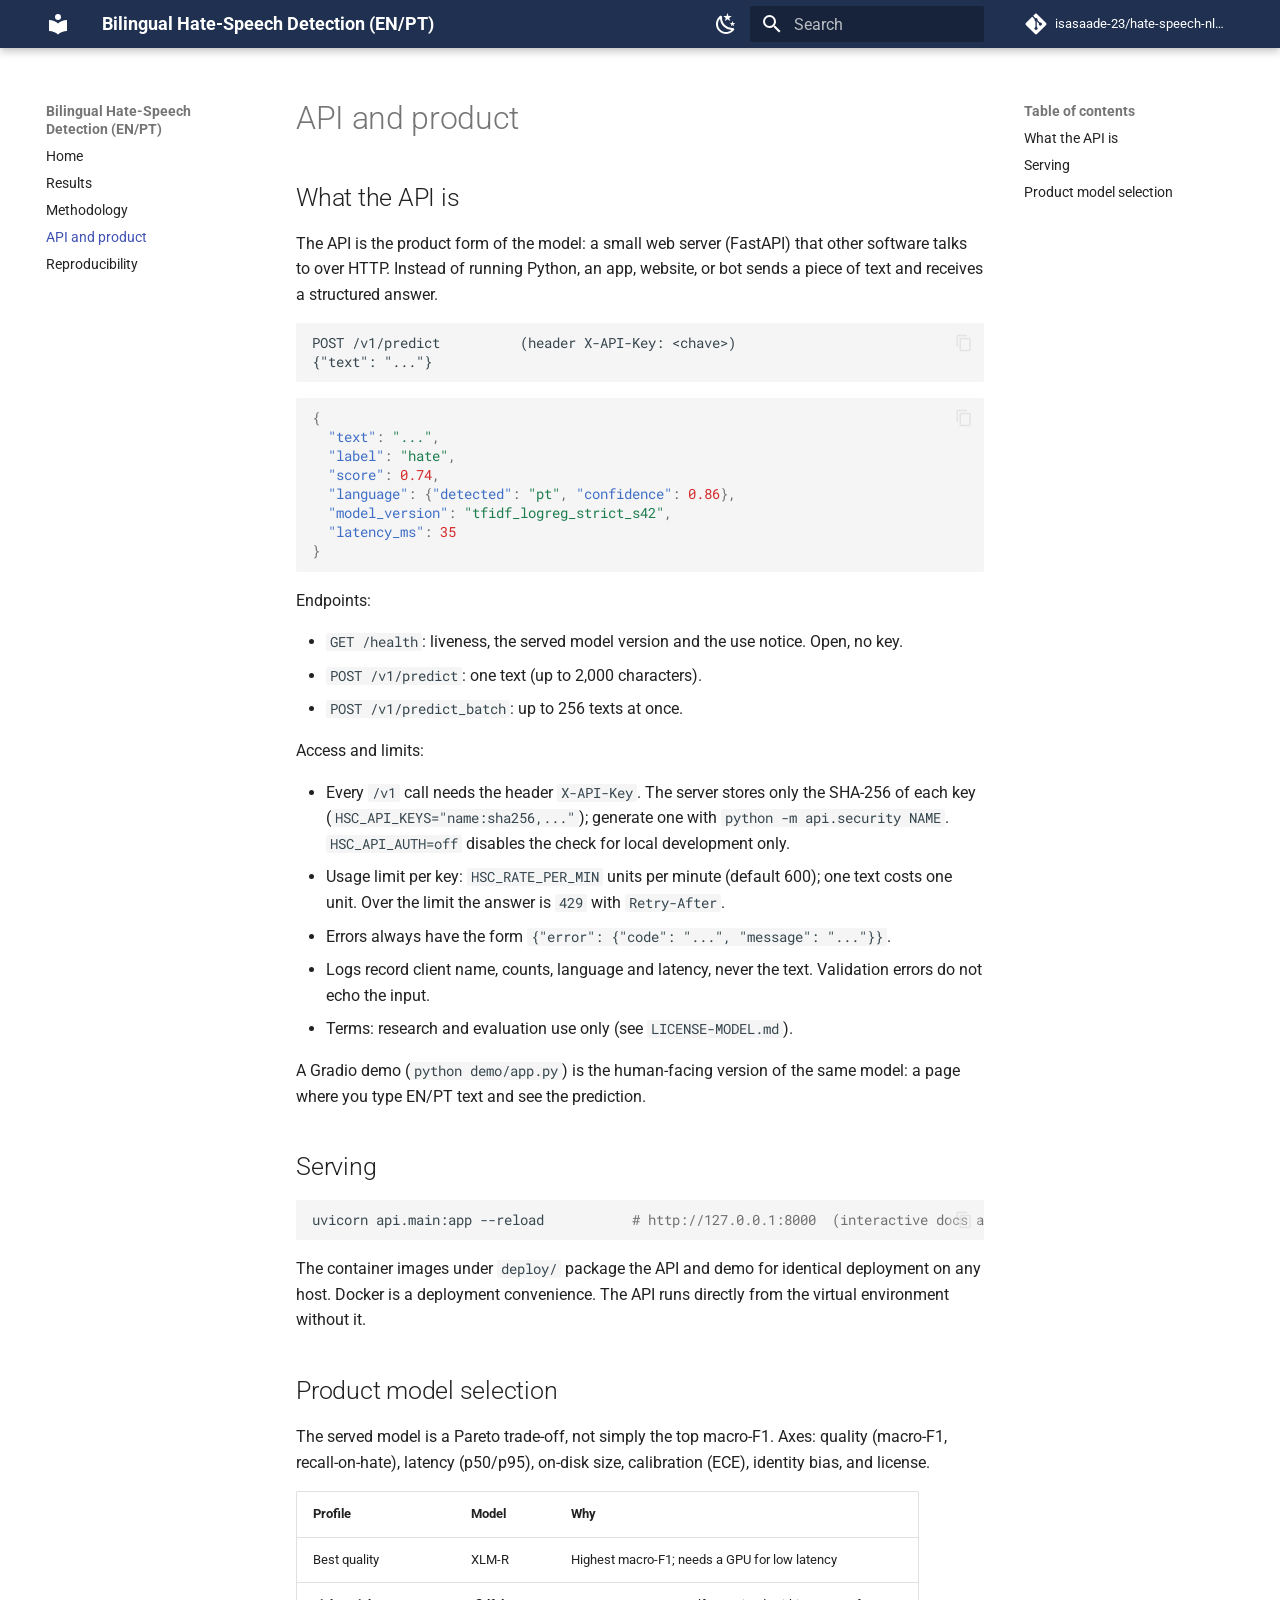
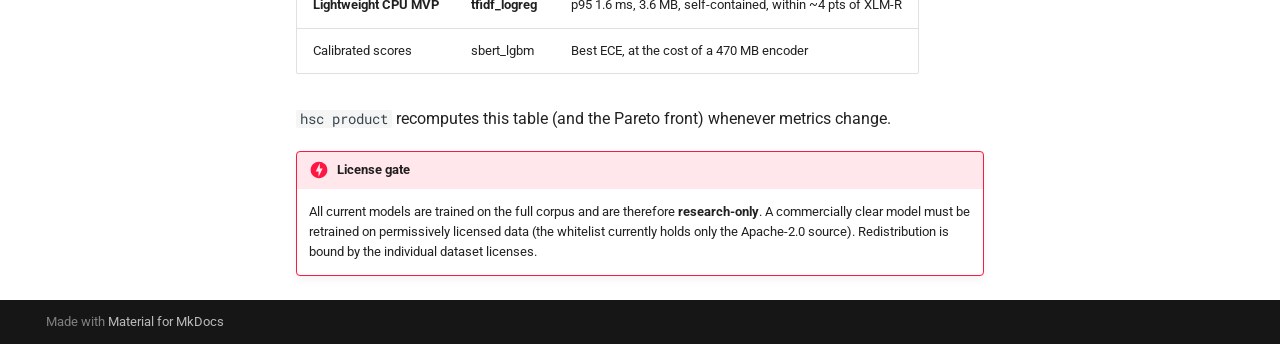
==== commit 3eb94a82: "Deployed 10c1087 with MkDocs version: 1.6.1" ====
--- a/api/index.html
+++ b/api/index.html
@@ -554,23 +554,35 @@
 <p>The API is the product form of the model: a small web server (FastAPI) that other software
 talks to over HTTP. Instead of running Python, an app, website, or bot sends a piece of text
 and receives a structured answer.</p>
-<div class="highlight"><pre><span></span><code><span class="err">POST /predict</span>
-<span class="err">{&quot;text&quot;: &quot;...&quot;}</span>
+<div class="highlight"><pre><span></span><code><span class="err">POST /v1/predict          (header X-API-Key: &lt;chave&gt;)</span>
+<span class="err">{"text": "..."}</span>
 </code></pre></div>
 <div class="highlight"><pre><span></span><code><span class="p">{</span>
-<span class="w">  </span><span class="nt">&quot;text&quot;</span><span class="p">:</span><span class="w"> </span><span class="s2">&quot;...&quot;</span><span class="p">,</span>
-<span class="w">  </span><span class="nt">&quot;label&quot;</span><span class="p">:</span><span class="w"> </span><span class="s2">&quot;hate&quot;</span><span class="p">,</span>
-<span class="w">  </span><span class="nt">&quot;score&quot;</span><span class="p">:</span><span class="w"> </span><span class="mf">0.74</span><span class="p">,</span>
-<span class="w">  </span><span class="nt">&quot;language&quot;</span><span class="p">:</span><span class="w"> </span><span class="p">{</span><span class="nt">&quot;detected&quot;</span><span class="p">:</span><span class="w"> </span><span class="s2">&quot;pt&quot;</span><span class="p">,</span><span class="w"> </span><span class="nt">&quot;confidence&quot;</span><span class="p">:</span><span class="w"> </span><span class="mf">0.86</span><span class="p">},</span>
-<span class="w">  </span><span class="nt">&quot;model_version&quot;</span><span class="p">:</span><span class="w"> </span><span class="s2">&quot;tfidf_logreg_strict_s42&quot;</span><span class="p">,</span>
-<span class="w">  </span><span class="nt">&quot;latency_ms&quot;</span><span class="p">:</span><span class="w"> </span><span class="mi">35</span>
+<span class="w">  </span><span class="nt">"text"</span><span class="p">:</span><span class="w"> </span><span class="s2">"..."</span><span class="p">,</span>
+<span class="w">  </span><span class="nt">"label"</span><span class="p">:</span><span class="w"> </span><span class="s2">"hate"</span><span class="p">,</span>
+<span class="w">  </span><span class="nt">"score"</span><span class="p">:</span><span class="w"> </span><span class="mf">0.74</span><span class="p">,</span>
+<span class="w">  </span><span class="nt">"language"</span><span class="p">:</span><span class="w"> </span><span class="p">{</span><span class="nt">"detected"</span><span class="p">:</span><span class="w"> </span><span class="s2">"pt"</span><span class="p">,</span><span class="w"> </span><span class="nt">"confidence"</span><span class="p">:</span><span class="w"> </span><span class="mf">0.86</span><span class="p">},</span>
+<span class="w">  </span><span class="nt">"model_version"</span><span class="p">:</span><span class="w"> </span><span class="s2">"tfidf_logreg_strict_s42"</span><span class="p">,</span>
+<span class="w">  </span><span class="nt">"latency_ms"</span><span class="p">:</span><span class="w"> </span><span class="mi">35</span>
 <span class="p">}</span>
 </code></pre></div>
 <p>Endpoints:</p>
 <ul>
-<li><code>GET /health</code>: liveness and the served model version.</li>
-<li><code>POST /predict</code>: one text.</li>
-<li><code>POST /predict_batch</code>: many texts at once.</li>
+<li><code>GET /health</code>: liveness, the served model version and the use notice. Open, no key.</li>
+<li><code>POST /v1/predict</code>: one text (up to 2,000 characters).</li>
+<li><code>POST /v1/predict_batch</code>: up to 256 texts at once.</li>
+</ul>
+<p>Access and limits:</p>
+<ul>
+<li>Every <code>/v1</code> call needs the header <code>X-API-Key</code>. The server stores only the SHA-256 of each key
+  (<code>HSC_API_KEYS="name:sha256,..."</code>); generate one with <code>python -m api.security NAME</code>.
+  <code>HSC_API_AUTH=off</code> disables the check for local development only.</li>
+<li>Usage limit per key: <code>HSC_RATE_PER_MIN</code> units per minute (default 600); one text costs one unit.
+  Over the limit the answer is <code>429</code> with <code>Retry-After</code>.</li>
+<li>Errors always have the form <code>{"error": {"code": "...", "message": "..."}}</code>.</li>
+<li>Logs record client name, counts, language and latency, never the text. Validation errors
+  do not echo the input.</li>
+<li>Terms: research and evaluation use only (see <code>LICENSE-MODEL.md</code>).</li>
 </ul>
 <p>A Gradio demo (<code>python demo/app.py</code>) is the human-facing version of the same model: a page
 where you type EN/PT text and see the prediction.</p>
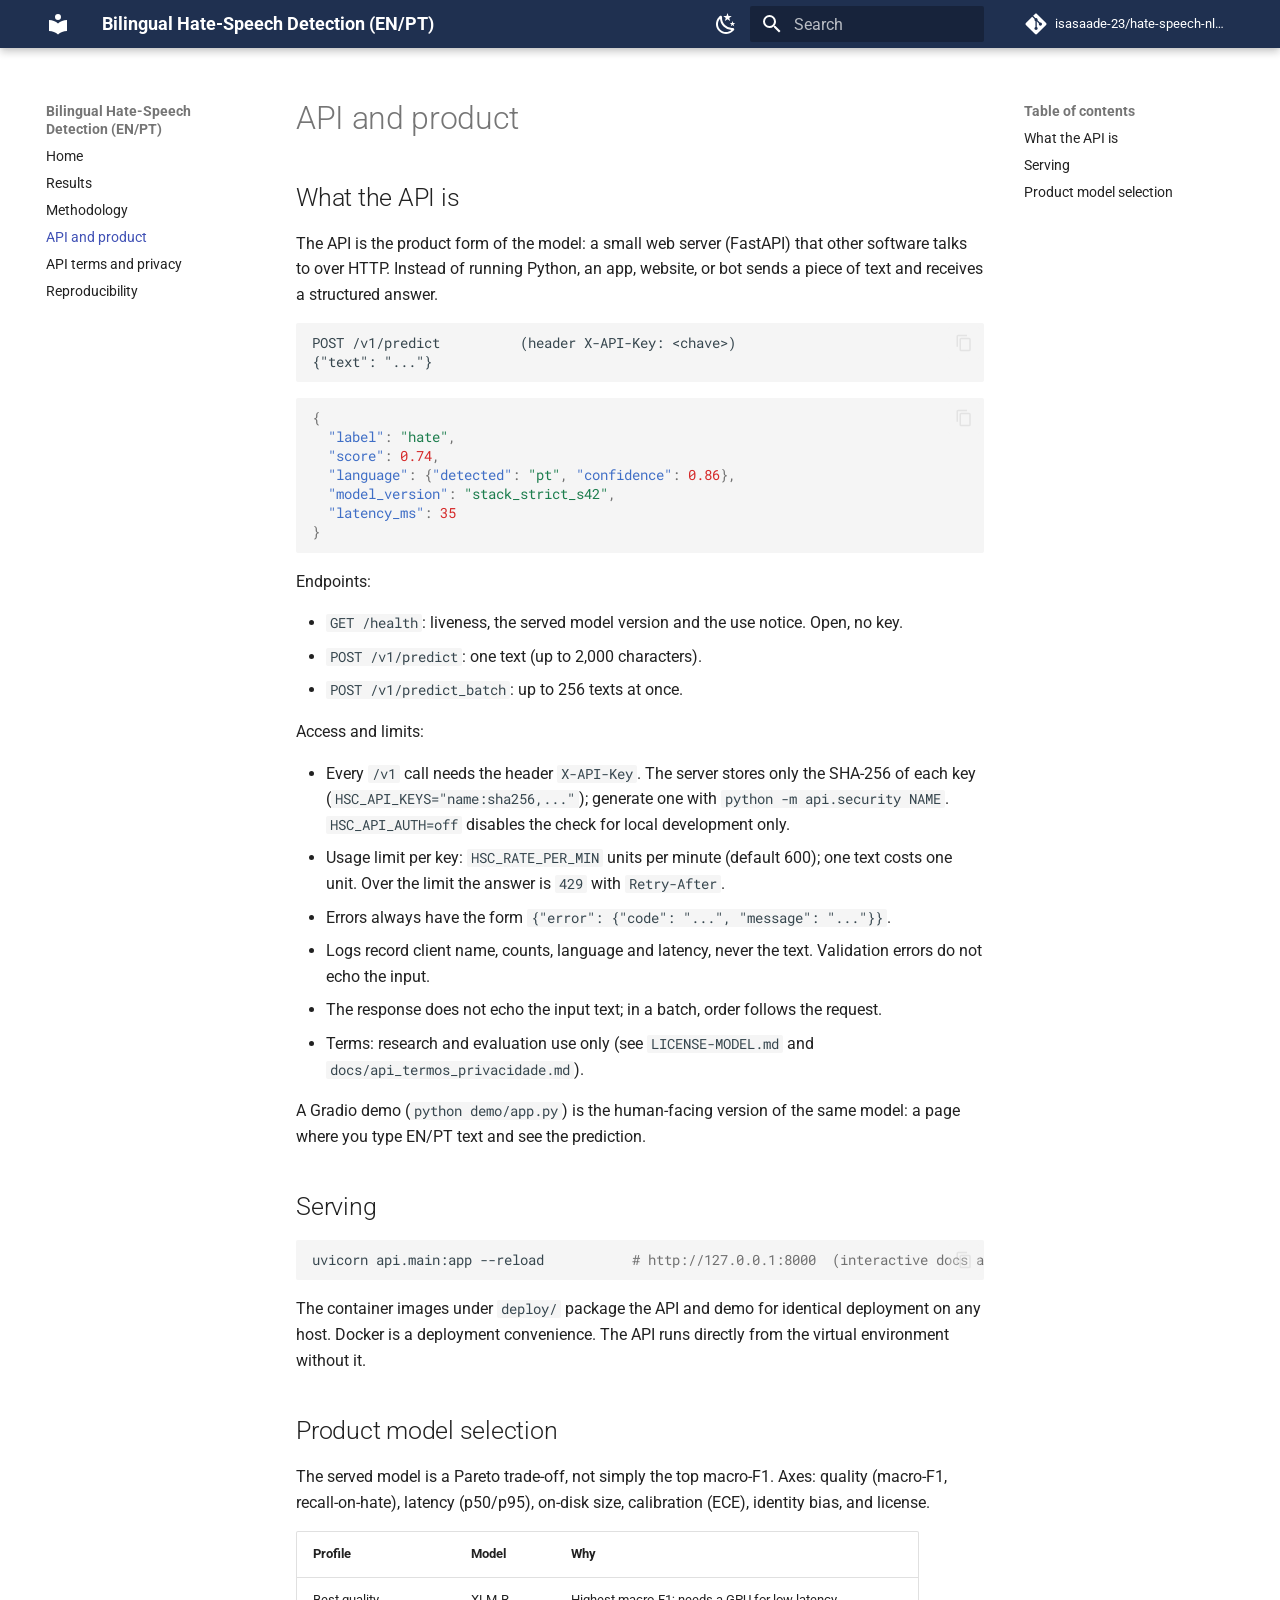
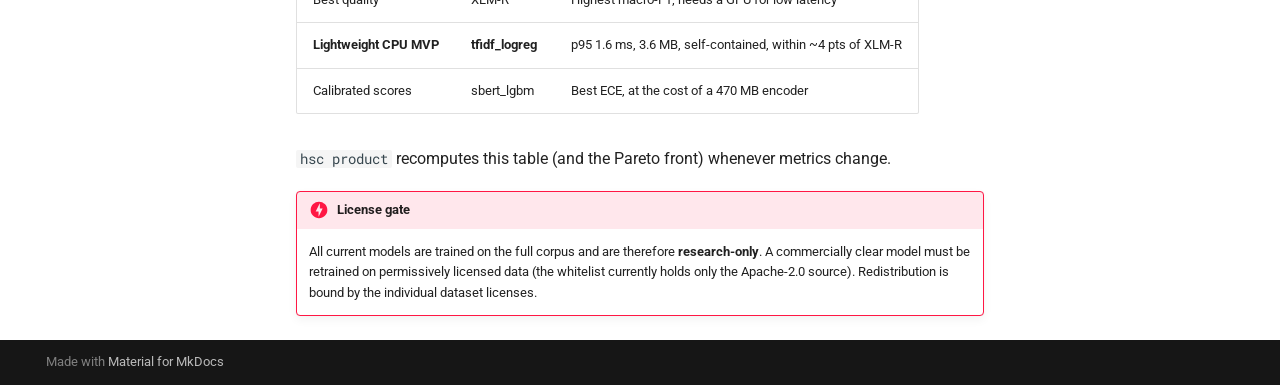
==== commit 69a4c053: "Deployed aa45388 with MkDocs version: 1.6.1" ====
--- a/api/index.html
+++ b/api/index.html
@@ -16,14 +16,14 @@
         <link rel="prev" href="../methodology/">
       
       
-        <link rel="next" href="../reproducibility/">
+        <link rel="next" href="../api_termos_privacidade/">
       
       
         
       
       
       <link rel="icon" href="../assets/images/favicon.png">
-      <meta name="generator" content="mkdocs-1.6.1, mkdocs-material-9.7.7">
+      <meta name="generator" content="mkdocs-1.6.1, mkdocs-material-9.8.2">
     
     
       
@@ -31,10 +31,10 @@
       
     
     
-      <link rel="stylesheet" href="../assets/stylesheets/main.ec1eaa64.min.css">
-      
-        
-        <link rel="stylesheet" href="../assets/stylesheets/palette.ab4e12ef.min.css">
+      <link rel="stylesheet" href="../assets/stylesheets/main.57a0d79d.min.css">
+      
+        
+        <link rel="stylesheet" href="../assets/stylesheets/palette.fb2fffe2.min.css">
       
       
 
@@ -450,6 +450,33 @@
   
   
     <li class="md-nav__item">
+      <a href="../api_termos_privacidade/" class="md-nav__link">
+        
+  
+  
+  <span class="md-ellipsis">
+    
+  
+    API terms and privacy
+  
+
+    
+  </span>
+  
+  
+
+      </a>
+    </li>
+  
+
+    
+      
+      
+  
+  
+  
+  
+    <li class="md-nav__item">
       <a href="../reproducibility/" class="md-nav__link">
         
   
@@ -558,11 +585,10 @@
 <span class="err">{"text": "..."}</span>
 </code></pre></div>
 <div class="highlight"><pre><span></span><code><span class="p">{</span>
-<span class="w">  </span><span class="nt">"text"</span><span class="p">:</span><span class="w"> </span><span class="s2">"..."</span><span class="p">,</span>
 <span class="w">  </span><span class="nt">"label"</span><span class="p">:</span><span class="w"> </span><span class="s2">"hate"</span><span class="p">,</span>
 <span class="w">  </span><span class="nt">"score"</span><span class="p">:</span><span class="w"> </span><span class="mf">0.74</span><span class="p">,</span>
 <span class="w">  </span><span class="nt">"language"</span><span class="p">:</span><span class="w"> </span><span class="p">{</span><span class="nt">"detected"</span><span class="p">:</span><span class="w"> </span><span class="s2">"pt"</span><span class="p">,</span><span class="w"> </span><span class="nt">"confidence"</span><span class="p">:</span><span class="w"> </span><span class="mf">0.86</span><span class="p">},</span>
-<span class="w">  </span><span class="nt">"model_version"</span><span class="p">:</span><span class="w"> </span><span class="s2">"tfidf_logreg_strict_s42"</span><span class="p">,</span>
+<span class="w">  </span><span class="nt">"model_version"</span><span class="p">:</span><span class="w"> </span><span class="s2">"stack_strict_s42"</span><span class="p">,</span>
 <span class="w">  </span><span class="nt">"latency_ms"</span><span class="p">:</span><span class="w"> </span><span class="mi">35</span>
 <span class="p">}</span>
 </code></pre></div>
@@ -582,7 +608,8 @@
 <li>Errors always have the form <code>{"error": {"code": "...", "message": "..."}}</code>.</li>
 <li>Logs record client name, counts, language and latency, never the text. Validation errors
   do not echo the input.</li>
-<li>Terms: research and evaluation use only (see <code>LICENSE-MODEL.md</code>).</li>
+<li>The response does not echo the input text; in a batch, order follows the request.</li>
+<li>Terms: research and evaluation use only (see <code>LICENSE-MODEL.md</code> and <code>docs/api_termos_privacidade.md</code>).</li>
 </ul>
 <p>A Gradio demo (<code>python demo/app.py</code>) is the human-facing version of the same model: a page
 where you type EN/PT text and see the prediction.</p>
@@ -685,10 +712,10 @@
     
       
       
-      <script id="__config" type="application/json">{"annotate": null, "base": "..", "features": ["navigation.sections", "navigation.top", "navigation.tracking", "content.code.copy", "toc.follow"], "search": "../assets/javascripts/workers/search.2c215733.min.js", "tags": null, "translations": {"clipboard.copied": "Copied to clipboard", "clipboard.copy": "Copy to clipboard", "search.result.more.one": "1 more on this page", "search.result.more.other": "# more on this page", "search.result.none": "No matching documents", "search.result.one": "1 matching document", "search.result.other": "# matching documents", "search.result.placeholder": "Type to start searching", "search.result.term.missing": "Missing", "select.version": "Select version"}, "version": null}</script>
-    
-    
-      <script src="../assets/javascripts/bundle.d7400e89.min.js"></script>
+      <script id="__config" type="application/json">{"annotate": null, "base": "..", "features": ["navigation.sections", "navigation.top", "navigation.tracking", "content.code.copy", "toc.follow"], "search": "../assets/javascripts/workers/search.a7633da7.min.js", "tags": null, "translations": {"clipboard.copied": "Copied to clipboard", "clipboard.copy": "Copy to clipboard", "search.result.more.one": "1 more on this page", "search.result.more.other": "# more on this page", "search.result.none": "No matching documents", "search.result.one": "1 matching document", "search.result.other": "# matching documents", "search.result.placeholder": "Type to start searching", "search.result.term.missing": "Missing", "select.version": "Select version"}, "version": null}</script>
+    
+    
+      <script src="../assets/javascripts/bundle.a5f9d56c.min.js"></script>
       
     
   </body>
--- a/assets/stylesheets/main.57a0d79d.min.css
+++ b/assets/stylesheets/main.57a0d79d.min.css
@@ -0,0 +1,6 @@
+@charset "UTF-8";html{box-sizing:border-box;-webkit-text-size-adjust:none;-moz-text-size-adjust:none;text-size-adjust:none}*,:after,:before{box-sizing:inherit}@media(prefers-reduced-motion){*,:after,:before{transition:none!important}}body{margin:0;-webkit-font-smoothing:antialiased;-moz-osx-font-smoothing:grayscale;--md-text-font-family:var(--md-text-font, _),
+    -apple-system, BlinkMacSystemFont, Helvetica, Arial, sans-serif;--md-code-font-family:var(--md-code-font, _),
+    SFMono-Regular, Consolas, Menlo, monospace}.md-typeset code:not(.focus-visible),a,button,input,label{-webkit-tap-highlight-color:transparent}a{color:inherit;text-decoration:none}hr{box-sizing:initial;display:block;height:.05rem;padding:0;overflow:visible;border:0}small{font-size:80%}sub,sup{line-height:1em}img{border-style:none}table{border-spacing:0;border-collapse:initial}td,th{font-weight:400;vertical-align:top}button{padding:0;margin:0;font-family:inherit;font-size:inherit;background:#0000;border:0}input{border:0;outline:none}:root{--md-primary-fg-color:#4051b5;--md-primary-fg-color--light:#5d6cc0;--md-primary-fg-color--dark:#303fa1;--md-primary-bg-color:#fff;--md-primary-bg-color--light:#ffffffb3;--md-accent-fg-color:#526cfe;--md-accent-fg-color--transparent:#526cfe1a;--md-accent-bg-color:#fff;--md-accent-bg-color--light:#ffffffb3;--md-typeset-table-sort-icon:url("data:image/svg+xml;charset=utf-8,<svg xmlns='http://www.w3.org/2000/svg' viewBox='0 0 24 24'><path d='m18 21-4-4h3V7h-3l4-4 4 4h-3v10h3M2 19v-2h10v2M2 13v-2h7v2M2 7V5h4v2z'/></svg>");--md-typeset-table-sort-icon--asc:url("data:image/svg+xml;charset=utf-8,<svg xmlns='http://www.w3.org/2000/svg' viewBox='0 0 24 24'><path d='M19 17h3l-4 4-4-4h3V3h2M2 17h10v2H2M6 5v2H2V5m0 6h7v2H2z'/></svg>");--md-typeset-table-sort-icon--desc:url("data:image/svg+xml;charset=utf-8,<svg xmlns='http://www.w3.org/2000/svg' viewBox='0 0 24 24'><path d='M19 7h3l-4-4-4 4h3v14h2M2 17h10v2H2M6 5v2H2V5m0 6h7v2H2z'/></svg>")}[data-md-color-scheme=default]{color-scheme:light}[data-md-color-scheme=default] img[src$="#gh-dark-mode-only"],[data-md-color-scheme=default] img[src$="#only-dark"]{display:none}:root,[data-md-color-scheme=default]{--md-hue:225deg;--md-default-fg-color:#000000de;--md-default-fg-color--light:#0000008a;--md-default-fg-color--lighter:#00000052;--md-default-fg-color--lightest:#00000012;--md-default-bg-color:#fff;--md-default-bg-color--light:#ffffffb3;--md-default-bg-color--lighter:#ffffff4d;--md-default-bg-color--lightest:#ffffff1f;--md-code-fg-color:#36464e;--md-code-bg-color:#f5f5f5;--md-code-bg-color--light:#f5f5f5b3;--md-code-bg-color--lighter:#f5f5f54d;--md-code-hl-color:#4287ff;--md-code-hl-color--light:#4287ff1a;--md-code-hl-number-color:#d52a2a;--md-code-hl-special-color:#db1457;--md-code-hl-function-color:#a846b9;--md-code-hl-constant-color:#6e59d9;--md-code-hl-keyword-color:#3f6ec6;--md-code-hl-string-color:#1c7d4d;--md-code-hl-name-color:var(--md-code-fg-color);--md-code-hl-operator-color:var(--md-default-fg-color--light);--md-code-hl-punctuation-color:var(--md-default-fg-color--light);--md-code-hl-comment-color:var(--md-default-fg-color--light);--md-code-hl-generic-color:var(--md-default-fg-color--light);--md-code-hl-variable-color:var(--md-default-fg-color--light);--md-typeset-color:var(--md-default-fg-color);--md-typeset-a-color:var(--md-primary-fg-color);--md-typeset-del-color:#f5503d26;--md-typeset-ins-color:#0bd57026;--md-typeset-kbd-color:#fafafa;--md-typeset-kbd-accent-color:#fff;--md-typeset-kbd-border-color:#b8b8b8;--md-typeset-mark-color:#ffff0080;--md-typeset-table-color:#0000001f;--md-typeset-table-color--light:#00000009;--md-admonition-fg-color:var(--md-default-fg-color);--md-admonition-bg-color:var(--md-default-bg-color);--md-warning-fg-color:#000000de;--md-warning-bg-color:#ff9;--md-footer-fg-color:#fff;--md-footer-fg-color--light:#ffffffb3;--md-footer-fg-color--lighter:#ffffff73;--md-footer-bg-color:#000000de;--md-footer-bg-color--dark:#00000052;--md-shadow-z1:0 0.2rem 0.5rem #0000000d,
+    0 0 0.05rem #0000001a;--md-shadow-z2:0 0.2rem 0.5rem #0000001a,
+    0 0 0.05rem #00000040;--md-shadow-z3:0 0.2rem 0.5rem #0003,
+    0 0 0.05rem #00000059}.md-icon svg{display:block;width:1.2rem;height:1.2rem;fill:currentcolor}aside,body,input{font-family:var(--md-text-font-family);font-feature-settings:"kern","liga";color:var(--md-typeset-color)}code,kbd,pre{font-family:var(--md-code-font-family);font-feature-settings:"kern"}.md-typeset{font-size:.8rem;line-height:1.6;overflow-wrap:break-word;-webkit-print-color-adjust:exact;color-adjust:exact}@media print{.md-typeset{font-size:.68rem}.md-typeset code,.md-typeset kbd,.md-typeset pre{white-space:pre-wrap}}.md-typeset blockquote,.md-typeset dl,.md-typeset figure,.md-typeset ol,.md-typeset pre,.md-typeset ul{margin-top:1em;margin-bottom:1em}.md-typeset h1{margin:0 0 1.25em;font-size:2em;line-height:1.3;color:var(--md-default-fg-color--light)}.md-typeset h1,.md-typeset h2{font-weight:300;letter-spacing:-.01em}.md-typeset h2{margin:1.6em 0 .64em;font-size:1.5625em;line-height:1.4}.md-typeset h3{margin:1.6em 0 .8em;font-size:1.25em;font-weight:400;line-height:1.5;letter-spacing:-.01em}.md-typeset h2+h3{margin-top:.8em}.md-typeset h4{margin:1em 0;font-weight:700;letter-spacing:-.01em}.md-typeset h5,.md-typeset h6{margin:1.25em 0;font-size:.8em;font-weight:700;color:var(--md-default-fg-color--light);letter-spacing:-.01em}.md-typeset h5{text-transform:uppercase}.md-typeset h5 code{text-transform:none}.md-typeset hr{display:flow-root;margin:1.5em 0;border-bottom:.05rem solid var(--md-default-fg-color--lightest)}.md-typeset a{color:var(--md-typeset-a-color);word-break:break-word}.md-typeset a,.md-typeset a:before{transition:color 125ms}.md-typeset a:focus,.md-typeset a:hover{color:var(--md-accent-fg-color)}.md-typeset a:focus code,.md-typeset a:hover code{color:var(--md-accent-fg-color);background-color:var(--md-accent-fg-color--transparent)}.md-typeset a code{color:var(--md-typeset-a-color)}.md-typeset a.focus-visible{outline-color:var(--md-accent-fg-color);outline-offset:.2rem}.md-typeset code,.md-typeset kbd,.md-typeset pre{font-variant-ligatures:none;color:var(--md-code-fg-color);direction:ltr;transition:background-color 125ms}.md-typeset code{padding:0 .2941176471em;font-size:.85em;word-break:break-word;background-color:var(--md-code-bg-color);border-radius:.1rem;-webkit-box-decoration-break:clone;box-decoration-break:clone;transition:color 125ms,background-color 125ms}.md-typeset code:not(.focus-visible){outline:none}.md-typeset pre{position:relative;display:flow-root;line-height:1.4}.md-typeset pre>code{display:block;padding:.7720588235em 1.1764705882em;margin:0;overflow:auto;word-break:normal;touch-action:auto;scrollbar-color:var(--md-default-fg-color--lighter) #0000;scrollbar-width:thin;outline-color:var(--md-accent-fg-color);box-shadow:none;-webkit-box-decoration-break:slice;box-decoration-break:slice}.md-typeset pre>code:hover{scrollbar-color:var(--md-accent-fg-color) #0000}.md-typeset pre>code::-webkit-scrollbar{width:.2rem;height:.2rem}.md-typeset pre>code::-webkit-scrollbar-thumb{background-color:var(--md-default-fg-color--lighter)}.md-typeset pre>code::-webkit-scrollbar-thumb:hover{background-color:var(--md-accent-fg-color)}.md-typeset kbd{display:inline-block;padding:0 .6666666667em;font-size:.75em;color:var(--md-default-fg-color);word-break:break-word;vertical-align:text-top;background-color:var(--md-typeset-kbd-color);border-radius:.1rem;box-shadow:0 .1rem 0 .05rem var(--md-typeset-kbd-border-color),0 .1rem 0 var(--md-typeset-kbd-border-color),0 -.1rem .2rem var(--md-typeset-kbd-accent-color) inset}.md-typeset mark{color:inherit;word-break:break-word;background-color:var(--md-typeset-mark-color);-webkit-box-decoration-break:clone;box-decoration-break:clone}.md-typeset abbr{text-decoration:none;cursor:help}.md-typeset [data-preview],.md-typeset abbr{border-bottom:.05rem dotted var(--md-default-fg-color--light)}.md-typeset small{opacity:.75}[dir=ltr] .md-typeset sub,[dir=ltr] .md-typeset sup{margin-left:.078125em}[dir=rtl] .md-typeset sub,[dir=rtl] .md-typeset sup{margin-right:.078125em}[dir=ltr] .md-typeset blockquote{padding-left:.6rem;border-left:.2rem solid var(--md-default-fg-color--lighter)}[dir=rtl] .md-typeset blockquote{padding-right:.6rem;border-right:.2rem solid var(--md-default-fg-color--lighter)}.md-typeset blockquote{margin-left:0;margin-right:0;color:var(--md-default-fg-color--light)}.md-typeset ul{list-style-type:disc}.md-typeset ul[type]{list-style-type:revert-layer}[dir=ltr] .md-typeset ol,[dir=ltr] .md-typeset ol li ol,[dir=ltr] .md-typeset ol li ul,[dir=ltr] .md-typeset ul,[dir=ltr] .md-typeset ul li ol,[dir=ltr] .md-typeset ul li ul{margin-left:.625em}[dir=rtl] .md-typeset ol,[dir=rtl] .md-typeset ol li ol,[dir=rtl] .md-typeset ol li ul,[dir=rtl] .md-typeset ul,[dir=rtl] .md-typeset ul li ol,[dir=rtl] .md-typeset ul li ul{margin-right:.625em}.md-typeset ol,.md-typeset ul{padding:0}.md-typeset ol:not([hidden]),.md-typeset ul:not([hidden]){display:flow-root}.md-typeset ol ol,.md-typeset ul ol{list-style-type:lower-alpha}.md-typeset ol ol ol,.md-typeset ul ol ol{list-style-type:lower-roman}.md-typeset ol ol ol ol,.md-typeset ul ol ol ol{list-style-type:upper-alpha}.md-typeset ol ol ol ol ol,.md-typeset ul ol ol ol ol{list-style-type:upper-roman}.md-typeset ol[type],.md-typeset ul[type]{list-style-type:revert-layer}[dir=ltr] .md-typeset ol li,[dir=ltr] .md-typeset ul li{margin-left:1.25em}[dir=rtl] .md-typeset ol li,[dir=rtl] .md-typeset ul li{margin-right:1.25em}.md-typeset ol li,.md-typeset ul li{margin-bottom:.5em}.md-typeset ol li blockquote,.md-typeset ol li p,.md-typeset ul li blockquote,.md-typeset ul li p{margin:.5em 0}.md-typeset ol li:last-child,.md-typeset ul li:last-child{margin-bottom:0}.md-typeset ol li ol,.md-typeset ol li ul,.md-typeset ul li ol,.md-typeset ul li ul{margin-top:.5em;margin-bottom:.5em}[dir=ltr] .md-typeset dd{margin-left:1.875em}[dir=rtl] .md-typeset dd{margin-right:1.875em}.md-typeset dd{margin-top:1em;margin-bottom:1.5em}.md-typeset img,.md-typeset svg,.md-typeset video{max-width:100%;height:auto}.md-typeset img[align=left]{margin:1em 1em 1em 0}.md-typeset img[align=right]{margin:1em 0 1em 1em}.md-typeset img[align]:only-child{margin-top:0}.md-typeset figure{display:flow-root;width:fit-content;max-width:100%;margin:1em auto;text-align:center}.md-typeset figure img{display:block;margin:0 auto}.md-typeset figcaption{max-width:24rem;margin:1em auto;font-style:italic}.md-typeset iframe{max-width:100%}.md-typeset table:not([class]){display:inline-block;max-width:100%;overflow:auto;font-size:.64rem;touch-action:auto;background-color:var(--md-default-bg-color);border:.05rem solid var(--md-typeset-table-color);border-radius:.1rem}@media print{.md-typeset table:not([class]){display:table}}.md-typeset table:not([class])+*{margin-top:1.5em}.md-typeset table:not([class]) td>:first-child,.md-typeset table:not([class]) th>:first-child{margin-top:0}.md-typeset table:not([class]) td>:last-child,.md-typeset table:not([class]) th>:last-child{margin-bottom:0}.md-typeset table:not([class]) td:not([align]),.md-typeset table:not([class]) th:not([align]){text-align:left}[dir=rtl] .md-typeset table:not([class]) td:not([align]),[dir=rtl] .md-typeset table:not([class]) th:not([align]){text-align:right}.md-typeset table:not([class]) th{min-width:5rem;padding:.9375em 1.25em;font-weight:700;vertical-align:top}.md-typeset table:not([class]) td{padding:.9375em 1.25em;vertical-align:top;border-top:.05rem solid var(--md-typeset-table-color)}.md-typeset table:not([class]) tbody tr{transition:background-color 125ms}.md-typeset table:not([class]) tbody tr:hover{background-color:var(--md-typeset-table-color--light);box-shadow:0 .05rem 0 var(--md-default-bg-color) inset}.md-typeset table:not([class]) a{word-break:normal}.md-typeset table th[role=columnheader]{cursor:pointer}[dir=ltr] .md-typeset table th[role=columnheader]:after{margin-left:.5em}[dir=rtl] .md-typeset table th[role=columnheader]:after{margin-right:.5em}.md-typeset table th[role=columnheader]:after{display:inline-block;width:1.2em;height:1.2em;vertical-align:text-bottom;content:"";-webkit-mask-image:var(--md-typeset-table-sort-icon);mask-image:var(--md-typeset-table-sort-icon);-webkit-mask-repeat:no-repeat;mask-repeat:no-repeat;-webkit-mask-size:contain;mask-size:contain;transition:background-color 125ms}.md-typeset table th[role=columnheader]:hover:after{background-color:var(--md-default-fg-color--lighter)}.md-typeset table th[role=columnheader][aria-sort=ascending]:after{background-color:var(--md-default-fg-color--light);-webkit-mask-image:var(--md-typeset-table-sort-icon--asc);mask-image:var(--md-typeset-table-sort-icon--asc)}.md-typeset table th[role=columnheader][aria-sort=descending]:after{background-color:var(--md-default-fg-color--light);-webkit-mask-image:var(--md-typeset-table-sort-icon--desc);mask-image:var(--md-typeset-table-sort-icon--desc)}.md-typeset__scrollwrap{margin:1em -.8rem;overflow-x:auto;touch-action:auto}.md-typeset__table{display:inline-block;padding:0 .8rem;margin-bottom:.5em}@media print{.md-typeset__table{display:block}}html .md-typeset__table table{display:table;width:100%;margin:0;overflow:hidden}@media screen and (max-width:44.984375em){.md-content__inner>pre{margin:1em -.8rem}.md-content__inner>pre code{border-radius:0}}.md-typeset .md-author{position:relative;display:block;flex-shrink:0;width:1.6rem;height:1.6rem;overflow:hidden;border-radius:100%;transition:color 125ms,transform 125ms}.md-typeset .md-author img{display:block}.md-typeset .md-author--more{font-size:.6rem;font-weight:700;line-height:1.6rem;color:var(--md-default-fg-color--lighter);text-align:center;background:var(--md-default-fg-color--lightest)}.md-typeset .md-author--long{width:2.4rem;height:2.4rem}.md-typeset a.md-author{transform:scale(1)}.md-typeset a.md-author img{filter:grayscale(100%) opacity(75%);border-radius:100%;transition:filter 125ms}.md-typeset a.md-author:focus,.md-typeset a.md-author:hover{z-index:1;transform:scale(1.1)}.md-typeset a.md-author:focus img,.md-typeset a.md-author:hover img{filter:grayscale(0)}.md-banner{overflow:auto;color:var(--md-footer-fg-color);background-color:var(--md-footer-bg-color)}@media print{.md-banner{display:none}}.md-banner--warning{color:var(--md-warning-fg-color);background-color:var(--md-warning-bg-color)}.md-banner__inner{padding:0 .8rem;margin:.6rem auto;font-size:.7rem}[dir=ltr] .md-banner__button{float:right}[dir=rtl] .md-banner__button{float:left}.md-banner__button{color:inherit;cursor:pointer;transition:opacity .25s}.no-js .md-banner__button{display:none}.md-banner__button:hover{opacity:.7}html{height:100%;overflow-x:hidden;font-size:125%}@media screen and (min-width:100em){html{font-size:137.5%}}@media screen and (min-width:125em){html{font-size:150%}}body{position:relative;display:flex;flex-direction:column;width:100%;min-height:100%;font-size:.5rem;background-color:var(--md-default-bg-color)}@media print{body{display:block}}@media screen and (max-width:59.984375em){body[data-md-scrolllock]{position:fixed}}.md-grid{max-width:61rem;margin-left:auto;margin-right:auto}.md-container{display:flex;flex-grow:1;flex-direction:column}@media print{.md-container{display:block}}.md-main{flex-grow:1}.md-main__inner{display:flex;height:100%;margin-top:1.5rem}.md-ellipsis{overflow:hidden;text-overflow:ellipsis}.md-toggle{display:none}.md-option{position:absolute;width:0;height:0;opacity:0}.md-option:checked+label:not([hidden]){display:block}.md-option.focus-visible+label{outline-style:auto;outline-color:var(--md-accent-fg-color)}.md-skip{position:fixed;z-index:-1;padding:.3rem .5rem;margin:.5rem;font-size:.64rem;color:var(--md-default-bg-color);background-color:var(--md-default-fg-color);border-radius:.1rem;outline-color:var(--md-accent-fg-color);opacity:0;transform:translateY(.4rem)}.md-skip:focus{z-index:10;opacity:1;transition:transform .25s cubic-bezier(.4,0,.2,1),opacity 175ms 75ms;transform:translateY(0)}@page{margin:25mm}:root{--md-clipboard-icon:url("data:image/svg+xml;charset=utf-8,<svg xmlns='http://www.w3.org/2000/svg' viewBox='0 0 24 24'><path d='M19 21H8V7h11m0-2H8a2 2 0 0 0-2 2v14a2 2 0 0 0 2 2h11a2 2 0 0 0 2-2V7a2 2 0 0 0-2-2m-3-4H4a2 2 0 0 0-2 2v14h2V3h12z'/></svg>");--md-code-select-icon:url("data:image/svg+xml;charset=utf-8,<svg xmlns='http://www.w3.org/2000/svg' viewBox='0 0 24 24'><path d='M19 19h-4v2h4c1.1 0 2-.9 2-2v-4h-2m0-12h-4v2h4v4h2V5c0-1.1-.9-2-2-2M5 5h4V3H5c-1.1 0-2 .9-2 2v4h2m0 6H3v4c0 1.1.9 2 2 2h4v-2H5zm2-4h2v2H7zm4 0h2v2h-2zm4 0h2v2h-2zM7 7h2v2H7zm4 0h2v2h-2zm4 0h2v2h-2zm-8 8h2v2H7zm4 0h2v2h-2zm4 0h2v2h-2z'/></svg>");--md-code-copy-icon:url("data:image/svg+xml;charset=utf-8,<svg xmlns='http://www.w3.org/2000/svg' viewBox='0 0 24 24'><path d='M19 21H8V7h11m0-2H8a2 2 0 0 0-2 2v14a2 2 0 0 0 2 2h11a2 2 0 0 0 2-2V7a2 2 0 0 0-2-2m-3-4H4a2 2 0 0 0-2 2v14h2V3h12z'/></svg>")}.md-clipboard{z-index:1;width:1.5em;height:1.5em;color:var(--md-default-fg-color--lightest);cursor:pointer;border-radius:.1rem;outline-color:var(--md-accent-fg-color);outline-offset:.1rem;transition:color .25s}@media print{.md-clipboard{display:none}}.md-clipboard:not(.focus-visible){outline:none;-webkit-tap-highlight-color:transparent}:hover>.md-clipboard{color:var(--md-default-fg-color--light)}.md-clipboard:focus,.md-clipboard:hover{color:var(--md-accent-fg-color)}.md-clipboard:after{display:block;width:1.125em;height:1.125em;margin:0 auto;content:"";background-color:currentcolor;-webkit-mask-image:var(--md-clipboard-icon);mask-image:var(--md-clipboard-icon);-webkit-mask-repeat:no-repeat;mask-repeat:no-repeat;-webkit-mask-position:center;mask-position:center;-webkit-mask-size:contain;mask-size:contain}.md-clipboard--inline{cursor:pointer}.md-clipboard--inline code{transition:color .25s,background-color .25s}.md-clipboard--inline:focus code,.md-clipboard--inline:hover code{color:var(--md-accent-fg-color);background-color:var(--md-accent-fg-color--transparent)}.md-typeset .md-code__content{display:grid}.md-code__nav{position:absolute;top:.25em;right:.25em;z-index:1;display:flex;gap:.2rem;padding:.2rem;background-color:var(--md-code-bg-color--lighter);border-radius:.1rem;transition:background-color .25s}:hover>.md-code__nav{background-color:var(--md-code-bg-color--light)}.md-code__button{display:block;width:1.5em;height:1.5em;color:var(--md-default-fg-color--lightest);cursor:pointer;outline-color:var(--md-accent-fg-color);outline-offset:.1rem;transition:color .25s}:hover>*>.md-code__button{color:var(--md-default-fg-color--light)}.md-code__button.focus-visible,.md-code__button:hover{color:var(--md-accent-fg-color)}.md-code__button--active{color:var(--md-default-fg-color)!important}.md-code__button:after{display:block;width:1.125em;height:1.125em;margin:0 auto;content:"";background-color:currentcolor;-webkit-mask-repeat:no-repeat;mask-repeat:no-repeat;-webkit-mask-position:center;mask-position:center;-webkit-mask-size:contain;mask-size:contain}.md-code__button[data-md-type=select]:after{-webkit-mask-image:var(--md-code-select-icon);mask-image:var(--md-code-select-icon)}.md-code__button[data-md-type=copy]:after{-webkit-mask-image:var(--md-code-copy-icon);mask-image:var(--md-code-copy-icon)}@keyframes consent{0%{opacity:0;transform:translateY(100%)}to{opacity:1;transform:translateY(0)}}@keyframes overlay{0%{opacity:0}to{opacity:1}}.md-consent__overlay{position:fixed;top:0;z-index:5;width:100%;height:100%;background-color:#0000008a;-webkit-backdrop-filter:blur(.1rem);backdrop-filter:blur(.1rem);opacity:1;animation:overlay .25s both}.md-consent__inner{position:fixed;bottom:0;z-index:5;width:100%;max-height:100%;padding:0;overflow:auto;background-color:var(--md-default-bg-color);border:0;border-radius:.1rem;box-shadow:0 0 .2rem #0000001a,0 .2rem .4rem #0003;animation:consent .5s cubic-bezier(.1,.7,.1,1) both}.md-consent__form{padding:.8rem}.md-consent__settings{display:none;margin:1em 0}input:checked+.md-consent__settings{display:block}.md-consent__controls{margin-bottom:.8rem}.md-typeset .md-consent__controls .md-button{display:inline}@media screen and (max-width:44.984375em){.md-typeset .md-consent__controls .md-button{display:block;width:100%;margin-top:.4rem;text-align:center}}.md-consent label{cursor:pointer}.md-content{flex-grow:1;min-width:0}.md-content__inner{padding-top:.6rem;margin:0 .8rem 1.2rem}@media screen and (min-width:76.25em){[dir=ltr] .md-sidebar--primary:not([hidden])~.md-content>.md-content__inner,[dir=rtl] .md-sidebar--secondary:not([hidden])~.md-content>.md-content__inner{margin-left:1.2rem}[dir=ltr] .md-sidebar--secondary:not([hidden])~.md-content>.md-content__inner,[dir=rtl] .md-sidebar--primary:not([hidden])~.md-content>.md-content__inner{margin-right:1.2rem}}.md-content__inner:before{display:block;height:.4rem;content:""}.md-content__inner>:last-child{margin-bottom:0}[dir=ltr] .md-content__button{float:right;margin-left:.4rem}[dir=rtl] .md-content__button{float:left;margin-right:.4rem}.md-content__button{padding:0;margin:.4rem 0}@media print{.md-content__button{display:none}}.md-typeset .md-content__button{color:var(--md-default-fg-color--lighter)}.md-content__button svg{display:inline;vertical-align:top}[dir=rtl] .md-content__button svg{transform:scaleX(-1)}[dir=ltr] .md-dialog{right:.8rem}[dir=rtl] .md-dialog{left:.8rem}.md-dialog{position:fixed;bottom:.8rem;z-index:4;min-width:11.1rem;padding:.4rem .6rem;pointer-events:none;background-color:var(--md-default-fg-color);border-radius:.1rem;box-shadow:var(--md-shadow-z3);opacity:0;transition:transform 0s .4s,opacity .4s;transform:translateY(100%)}@media print{.md-dialog{display:none}}.md-dialog--active{pointer-events:auto;opacity:1;transition:transform .4s cubic-bezier(.075,.85,.175,1),opacity .4s;transform:translateY(0)}.md-dialog__inner{font-size:.7rem;color:var(--md-default-bg-color)}.md-feedback{margin:2em 0 1em;text-align:center}.md-feedback fieldset{padding:0;margin:0;border:none}.md-feedback__title{margin:1em auto;font-weight:700}.md-feedback__inner{position:relative}.md-feedback__list{position:relative;display:flex;flex-wrap:wrap;place-content:baseline center}.md-feedback__list:hover .md-icon:not(:disabled){color:var(--md-default-fg-color--lighter)}:disabled .md-feedback__list{min-height:1.8rem}.md-feedback__icon{flex-shrink:0;margin:0 .1rem;color:var(--md-default-fg-color--light);cursor:pointer;transition:color 125ms}.md-feedback__icon:not(:disabled).md-icon:hover{color:var(--md-accent-fg-color)}.md-feedback__icon:disabled{color:var(--md-default-fg-color--lightest);pointer-events:none}.md-feedback__note{position:relative;opacity:0;transition:transform .4s cubic-bezier(.1,.7,.1,1),opacity .15s;transform:translateY(.4rem)}.md-feedback__note>*{max-width:16rem;margin:0 auto}:disabled .md-feedback__note{opacity:1;transform:translateY(0)}@media print{.md-feedback,.md-footer{display:none}}.md-footer{color:var(--md-footer-fg-color);background-color:var(--md-footer-bg-color)}.md-footer__inner{justify-content:space-between;padding:.2rem;overflow:auto}.md-footer__inner:not([hidden]){display:flex}.md-footer__link{display:flex;flex-grow:.01;align-items:end;max-width:100%;margin-top:1rem;margin-bottom:.4rem;overflow:hidden;outline-color:var(--md-accent-fg-color);transition:opacity .25s}.md-footer__link:focus,.md-footer__link:hover{opacity:.7}[dir=rtl] .md-footer__link svg{transform:scaleX(-1)}@media screen and (max-width:44.984375em){.md-footer__link--prev{flex-shrink:0}.md-footer__link--prev .md-footer__title{display:none}}[dir=ltr] .md-footer__link--next{margin-left:auto}.md-footer__link--next{text-align:right}[dir=rtl] .md-footer__link--next{margin-right:auto;text-align:left}.md-footer__title{flex-grow:1;max-width:calc(100% - 2.4rem);padding:0 1rem;margin-bottom:.7rem;font-size:.9rem;white-space:nowrap}.md-footer__button{padding:.4rem;margin:.2rem}.md-footer__direction{font-size:.64rem;opacity:.7}.md-footer-meta{background-color:var(--md-footer-bg-color--dark)}.md-footer-meta__inner{display:flex;flex-wrap:wrap;justify-content:space-between;padding:.2rem}html .md-footer-meta.md-typeset a{color:var(--md-footer-fg-color--light)}html .md-footer-meta.md-typeset a:focus,html .md-footer-meta.md-typeset a:hover{color:var(--md-footer-fg-color)}.md-copyright{width:100%;padding:.4rem 0;margin:auto .6rem;font-size:.64rem;color:var(--md-footer-fg-color--lighter)}.md-copyright__highlight{color:var(--md-footer-fg-color--light)}.md-social{display:inline-flex;gap:.2rem;padding:.2rem 0 .6rem;margin:0 .4rem}@media screen and (min-width:45em){.md-copyright{width:auto}.md-social{padding:.6rem 0}}.md-social__link{display:inline-block;width:1.6rem;height:1.6rem;text-align:center}.md-social__link:before{line-height:1.9}.md-social__link svg{max-height:.8rem;vertical-align:-25%;fill:currentcolor}.md-typeset .md-button{display:inline-block;padding:.625em 2em;font-weight:700;color:var(--md-primary-fg-color);cursor:pointer;border:.1rem solid;border-radius:.1rem;transition:color 125ms,background-color 125ms,border-color 125ms}.md-typeset .md-button--primary{color:var(--md-primary-bg-color);background-color:var(--md-primary-fg-color);border-color:var(--md-primary-fg-color)}.md-typeset .md-button:focus,.md-typeset .md-button:hover{color:var(--md-accent-bg-color);background-color:var(--md-accent-fg-color);border-color:var(--md-accent-fg-color)}[dir=ltr] .md-typeset .md-input,[dir=rtl] .md-typeset .md-input{border-top-left-radius:.1rem}[dir=ltr] .md-typeset .md-input,[dir=rtl] .md-typeset .md-input{border-top-right-radius:.1rem}.md-typeset .md-input{height:1.8rem;padding:0 .6rem;font-size:.8rem;border-bottom:.1rem solid var(--md-default-fg-color--lighter);box-shadow:var(--md-shadow-z1);transition:border .25s,box-shadow .25s}.md-typeset .md-input:focus,.md-typeset .md-input:hover{border-bottom-color:var(--md-accent-fg-color);box-shadow:var(--md-shadow-z2)}.md-typeset .md-input--stretch{width:100%}.md-header{position:sticky;left:0;right:0;top:0;z-index:4;display:block;color:var(--md-primary-bg-color);background-color:var(--md-primary-fg-color);box-shadow:0 0 .2rem #0000,0 .2rem .4rem #0000}@media print{.md-header{display:none}}.md-header[hidden]{transition:transform .25s cubic-bezier(.8,0,.6,1),box-shadow .25s;transform:translateY(-100%)}.md-header--shadow{box-shadow:0 0 .2rem #0000001a,0 .2rem .4rem #0003;transition:transform .25s cubic-bezier(.1,.7,.1,1),box-shadow .25s}.md-header__inner{display:flex;align-items:center;padding:0 .2rem}.md-header__button{position:relative;z-index:1;padding:.4rem;margin:.2rem;color:currentcolor;vertical-align:middle;cursor:pointer;outline-color:var(--md-accent-fg-color);transition:opacity .25s}.md-header__button:hover{opacity:.7}.md-header__button:not([hidden]){display:inline-block}.md-header__button:not(.focus-visible){outline:none;-webkit-tap-highlight-color:transparent}.md-header__button.md-logo{padding:.4rem;margin:.2rem}@media screen and (max-width:76.234375em){.md-header__button.md-logo{display:none}}.md-header__button.md-logo img,.md-header__button.md-logo svg{display:block;width:auto;height:1.2rem;fill:currentcolor}@media screen and (min-width:60em){.md-header__button[for=__search]{display:none}}.no-js .md-header__button[for=__search]{display:none}[dir=rtl] .md-header__button[for=__search] svg{transform:scaleX(-1)}@media screen and (min-width:76.25em){.md-header__button[for=__drawer]{display:none}}.md-header__topic{position:absolute;display:flex;max-width:100%;white-space:nowrap;transition:transform .4s cubic-bezier(.1,.7,.1,1),opacity .15s}.md-header__topic+.md-header__topic{z-index:-1;pointer-events:none;opacity:0;transition:transform .4s cubic-bezier(1,.7,.1,.1),opacity .15s;transform:translateX(1.25rem)}[dir=rtl] .md-header__topic+.md-header__topic{transform:translateX(-1.25rem)}.md-draft,.md-header__topic:first-child,.md-nav__title{font-weight:700}[dir=ltr] .md-header__title{margin-left:1rem;margin-right:.4rem}[dir=rtl] .md-header__title{margin-right:1rem;margin-left:.4rem}.md-header__title{flex-grow:1;height:2.4rem;font-size:.9rem;line-height:2.4rem}.md-header__title--active .md-header__topic{z-index:-1;pointer-events:none;opacity:0;transition:transform .4s cubic-bezier(1,.7,.1,.1),opacity .15s;transform:translateX(-1.25rem)}[dir=rtl] .md-header__title--active .md-header__topic{transform:translateX(1.25rem)}.md-header__title--active .md-header__topic+.md-header__topic{z-index:0;pointer-events:auto;opacity:1;transition:transform .4s cubic-bezier(.1,.7,.1,1),opacity .15s;transform:translateX(0)}.md-header__title>.md-header__ellipsis{position:relative;width:100%;height:100%}.md-header__option{display:flex;flex-shrink:0;max-width:100%;white-space:nowrap;transition:max-width 0s .25s,opacity .25s .25s}[data-md-toggle=search]:checked~.md-header .md-header__option{max-width:0;opacity:0;transition:max-width,opacity}.md-header__option>input{bottom:0}.md-header__source{display:none}@media screen and (min-width:60em){[dir=ltr] .md-header__source{margin-left:1rem}[dir=rtl] .md-header__source{margin-right:1rem}.md-header__source{display:block;width:11.7rem;max-width:11.7rem}}@media screen and (min-width:76.25em){[dir=ltr] .md-header__source{margin-left:1.4rem}[dir=rtl] .md-header__source{margin-right:1.4rem}}.md-meta{font-size:.7rem;line-height:1.3;color:var(--md-default-fg-color--light)}.md-meta__list{display:inline-flex;flex-wrap:wrap;padding:0;margin:0;list-style:none}.md-meta__item:not(:last-child):after{margin-left:.2rem;margin-right:.2rem;content:"·"}.md-meta__link{color:var(--md-typeset-a-color)}.md-meta__link:focus,.md-meta__link:hover{color:var(--md-accent-fg-color)}.md-draft{display:inline-block;padding-left:.5714285714em;padding-right:.5714285714em;color:#fff;background-color:#ff1744;border-radius:.125em}:root{--md-nav-icon--prev:url("data:image/svg+xml;charset=utf-8,<svg xmlns='http://www.w3.org/2000/svg' viewBox='0 0 24 24'><path d='M20 11v2H8l5.5 5.5-1.42 1.42L4.16 12l7.92-7.92L13.5 5.5 8 11z'/></svg>");--md-nav-icon--next:url("data:image/svg+xml;charset=utf-8,<svg xmlns='http://www.w3.org/2000/svg' viewBox='0 0 24 24'><path d='M8.59 16.58 13.17 12 8.59 7.41 10 6l6 6-6 6z'/></svg>");--md-toc-icon:url("data:image/svg+xml;charset=utf-8,<svg xmlns='http://www.w3.org/2000/svg' viewBox='0 0 24 24'><path d='M3 9h14V7H3zm0 4h14v-2H3zm0 4h14v-2H3zm16 0h2v-2h-2zm0-10v2h2V7zm0 6h2v-2h-2z'/></svg>");--md-path-icon:url("data:image/svg+xml;charset=utf-8,<svg xmlns='http://www.w3.org/2000/svg' viewBox='0 0 24 24'><path d='M8.59 16.58 13.17 12 8.59 7.41 10 6l6 6-6 6z'/></svg>");--md-post-pin-icon:url("data:image/svg+xml;charset=utf-8,<svg xmlns='http://www.w3.org/2000/svg' viewBox='0 0 24 24'><path d='M16 12V4h1V2H7v2h1v8l-2 2v2h5.2v6h1.6v-6H18v-2z'/></svg>");--md-progress-value:0;--md-progress-delay:400ms;--md-search-result-icon:url("data:image/svg+xml;charset=utf-8,<svg xmlns='http://www.w3.org/2000/svg' viewBox='0 0 24 24'><path d='M14 2H6a2 2 0 0 0-2 2v16a2 2 0 0 0 2 2h7c-.41-.25-.8-.56-1.14-.9-.33-.33-.61-.7-.86-1.1H6V4h7v5h5v1.18c.71.16 1.39.43 2 .82V8zm6.31 16.9c1.33-2.11.69-4.9-1.4-6.22-2.11-1.33-4.91-.68-6.22 1.4-1.34 2.11-.69 4.89 1.4 6.22 1.46.93 3.32.93 4.79.02L22 23.39 23.39 22zm-3.81.1a2.5 2.5 0 0 1-2.5-2.5 2.5 2.5 0 0 1 2.5-2.5 2.5 2.5 0 0 1 2.5 2.5 2.5 2.5 0 0 1-2.5 2.5'/></svg>")}.md-nav,.md-nav__link .md-typeset{font-size:.7rem;line-height:1.3}.md-nav__title{display:block;padding:0 .6rem;overflow:hidden;color:var(--md-default-fg-color--light);text-overflow:ellipsis}.md-nav__title .md-nav__button{display:none}.md-nav__title .md-nav__button img{width:auto;height:100%}.md-nav__title .md-nav__button.md-logo img,.md-nav__title .md-nav__button.md-logo svg{display:block;width:auto;max-width:100%;height:2.4rem;object-fit:contain;fill:currentcolor}.md-nav__list{padding:0;margin:0;list-style:none}.md-nav__link{display:flex;gap:.4rem;align-items:flex-start;margin-top:.625em;scroll-snap-align:start;transition:color 125ms}.md-nav__link--passed,.md-nav__link--passed code{color:var(--md-default-fg-color--light)}.md-nav__item .md-nav__link--active,.md-nav__item .md-nav__link--active code{color:var(--md-typeset-a-color)}.md-nav__link .md-ellipsis{position:relative}.md-nav__link .md-ellipsis code{word-break:normal}[dir=ltr] .md-nav__link .md-icon:last-child{margin-left:auto}[dir=rtl] .md-nav__link .md-icon:last-child{margin-right:auto}.md-nav__link svg{position:relative;flex-shrink:0;height:1.3em;fill:currentcolor}.md-nav__link[for]:focus,.md-nav__link[for]:hover,.md-nav__link[href]:focus,.md-nav__link[href]:hover{color:var(--md-accent-fg-color);cursor:pointer}.md-nav__link[for]:focus code,.md-nav__link[for]:hover code,.md-nav__link[href]:focus code,.md-nav__link[href]:hover code{color:var(--md-accent-fg-color);background-color:var(--md-accent-fg-color--transparent)}.md-nav__link.focus-visible,.md-pagination__link.focus-visible{outline-color:var(--md-accent-fg-color);outline-offset:.2rem}.md-nav--primary .md-nav__link[for=__toc]{display:none}.md-nav--primary .md-nav__link[for=__toc] .md-icon:after{display:block;width:100%;height:100%;background-color:currentcolor;-webkit-mask-image:var(--md-toc-icon);mask-image:var(--md-toc-icon)}.md-nav--primary .md-nav__link[for=__toc]~.md-nav,.md-nav__source{display:none}.md-nav__container>.md-nav__link{margin-top:0}.md-nav__container>.md-nav__link:first-child{flex-grow:1;min-width:0}.md-nav__icon{flex-shrink:0}@media screen and (max-width:76.234375em){.md-nav--primary,.md-nav--primary .md-nav{position:absolute;left:0;right:0;top:0;z-index:1;display:flex;flex-direction:column;height:100%;background-color:var(--md-default-bg-color)}.md-nav--primary .md-nav__item,.md-nav--primary .md-nav__title{font-size:.8rem;line-height:1.5}.md-nav--primary .md-nav__title{position:relative;height:5.6rem;padding:3rem .8rem .2rem;line-height:2.4rem;color:var(--md-default-fg-color--light);white-space:nowrap;cursor:pointer;background-color:var(--md-default-fg-color--lightest)}[dir=ltr] .md-nav--primary .md-nav__title .md-nav__icon{left:.4rem}[dir=rtl] .md-nav--primary .md-nav__title .md-nav__icon{right:.4rem}.md-nav--primary .md-nav__title .md-nav__icon{position:absolute;top:.4rem;display:block;width:1.2rem;height:1.2rem;margin:.2rem}.md-nav--primary .md-nav__title .md-nav__icon:after{display:block;width:100%;height:100%;content:"";background-color:currentcolor;-webkit-mask-image:var(--md-nav-icon--prev);mask-image:var(--md-nav-icon--prev);-webkit-mask-repeat:no-repeat;mask-repeat:no-repeat;-webkit-mask-position:center;mask-position:center;-webkit-mask-size:contain;mask-size:contain}.md-nav--primary .md-nav__title~.md-nav__list{overflow-y:auto;touch-action:pan-y;scroll-snap-type:y mandatory;background-color:var(--md-default-bg-color);box-shadow:0 .05rem 0 var(--md-default-fg-color--lightest) inset}.md-nav--primary .md-nav__title~.md-nav__list>:first-child{border-top:0}.md-nav--primary .md-nav__title[for=__drawer]{font-weight:700;color:var(--md-primary-bg-color);background-color:var(--md-primary-fg-color)}.md-nav--primary .md-nav__title .md-logo{position:absolute;left:.2rem;right:.2rem;top:.2rem;display:block;padding:.4rem;margin:.2rem}.md-nav--primary .md-nav__list{flex:1}.md-nav--primary .md-nav__item{border-top:.05rem solid var(--md-default-fg-color--lightest)}.md-nav--primary .md-nav__item--active>.md-nav__link{color:var(--md-typeset-a-color)}.md-nav--primary .md-nav__item--active>.md-nav__link:focus,.md-nav--primary .md-nav__item--active>.md-nav__link:hover{color:var(--md-accent-fg-color)}.md-nav--primary .md-nav__link{padding:.6rem .8rem;margin-top:0}.md-nav--primary .md-nav__link svg{margin-top:.1em}.md-nav--primary .md-nav__link>.md-nav__link{padding:0}[dir=ltr] .md-nav--primary .md-nav__link .md-nav__icon{margin-right:-.2rem}[dir=rtl] .md-nav--primary .md-nav__link .md-nav__icon{margin-left:-.2rem}.md-nav--primary .md-nav__link .md-nav__icon{width:1.2rem;height:1.2rem;font-size:1.2rem}.md-nav--primary .md-nav__link .md-nav__icon:after{display:block;width:100%;height:100%;content:"";background-color:currentcolor;-webkit-mask-image:var(--md-nav-icon--next);mask-image:var(--md-nav-icon--next);-webkit-mask-repeat:no-repeat;mask-repeat:no-repeat;-webkit-mask-position:center;mask-position:center;-webkit-mask-size:contain;mask-size:contain}[dir=rtl] .md-nav--primary .md-nav__icon:after{transform:scale(-1)}.md-nav--primary .md-nav--secondary .md-nav{position:static;background-color:initial}[dir=ltr] .md-nav--primary .md-nav--secondary .md-nav .md-nav__link{padding-left:1.4rem}[dir=rtl] .md-nav--primary .md-nav--secondary .md-nav .md-nav__link{padding-right:1.4rem}[dir=ltr] .md-nav--primary .md-nav--secondary .md-nav .md-nav .md-nav__link{padding-left:2rem}[dir=rtl] .md-nav--primary .md-nav--secondary .md-nav .md-nav .md-nav__link{padding-right:2rem}[dir=ltr] .md-nav--primary .md-nav--secondary .md-nav .md-nav .md-nav .md-nav__link{padding-left:2.6rem}[dir=rtl] .md-nav--primary .md-nav--secondary .md-nav .md-nav .md-nav .md-nav__link{padding-right:2.6rem}[dir=ltr] .md-nav--primary .md-nav--secondary .md-nav .md-nav .md-nav .md-nav .md-nav__link{padding-left:3.2rem}[dir=rtl] .md-nav--primary .md-nav--secondary .md-nav .md-nav .md-nav .md-nav .md-nav__link{padding-right:3.2rem}.md-nav--secondary{background-color:initial}.md-nav__toggle~.md-nav{display:flex;opacity:0;transition:transform .25s cubic-bezier(.8,0,.6,1),opacity 125ms 50ms;transform:translateX(100%)}[dir=rtl] .md-nav__toggle~.md-nav{transform:translateX(-100%)}.md-nav__toggle:checked~.md-nav{opacity:1;transition:transform .25s cubic-bezier(.4,0,.2,1),opacity 125ms 125ms;transform:translateX(0)}.md-nav__toggle:checked~.md-nav>.md-nav__list{backface-visibility:hidden}}@media screen and (max-width:59.984375em){.md-nav--primary .md-nav__link[for=__toc]{display:flex}.md-nav--primary .md-nav__link[for=__toc] .md-icon:after{content:""}.md-nav--primary .md-nav__link[for=__toc]+.md-nav__link{display:none}.md-nav--primary .md-nav__link[for=__toc]~.md-nav{display:flex}.md-nav__source{display:block;padding:0 .2rem;color:var(--md-primary-bg-color);background-color:var(--md-primary-fg-color--dark)}}@media screen and (min-width:60em) and (max-width:76.234375em){.md-nav--integrated .md-nav__link[for=__toc]{display:flex}.md-nav--integrated .md-nav__link[for=__toc] .md-icon:after{content:""}.md-nav--integrated .md-nav__link[for=__toc]+.md-nav__link{display:none}.md-nav--integrated .md-nav__link[for=__toc]~.md-nav{display:flex}}@media screen and (min-width:60em){.md-nav{margin-bottom:-.4rem}.md-nav--secondary .md-nav__title{position:sticky;top:0;z-index:1;background:var(--md-default-bg-color);box-shadow:0 0 .4rem .4rem var(--md-default-bg-color)}.md-nav--secondary .md-nav__title[for=__toc]{scroll-snap-align:start}.md-nav--secondary .md-nav__title .md-nav__icon{display:none}[dir=ltr] .md-nav--secondary .md-nav__list{padding-left:.6rem}[dir=rtl] .md-nav--secondary .md-nav__list{padding-right:.6rem}.md-nav--secondary .md-nav__list{padding-bottom:.4rem}[dir=ltr] .md-nav--secondary .md-nav__item>.md-nav__link{margin-right:.4rem}[dir=rtl] .md-nav--secondary .md-nav__item>.md-nav__link{margin-left:.4rem}}@media screen and (min-width:76.25em){.md-nav{margin-bottom:-.4rem;transition:max-height .25s cubic-bezier(.86,0,.07,1)}.md-nav--primary .md-nav__title{position:sticky;top:0;z-index:1;background:var(--md-default-bg-color);box-shadow:0 0 .4rem .4rem var(--md-default-bg-color)}.md-nav--primary .md-nav__title[for=__drawer]{scroll-snap-align:start}.md-nav--primary .md-nav__title .md-nav__icon{display:none}[dir=ltr] .md-nav--primary .md-nav__list{padding-left:.6rem}[dir=rtl] .md-nav--primary .md-nav__list{padding-right:.6rem}.md-nav--primary .md-nav__list{padding-bottom:.4rem}[dir=ltr] .md-nav--primary .md-nav__item>.md-nav__link{margin-right:.4rem}[dir=rtl] .md-nav--primary .md-nav__item>.md-nav__link{margin-left:.4rem}.md-nav__toggle~.md-nav{display:grid;grid-template-rows:minmax(.4rem,0fr);visibility:collapse;opacity:0;transition:grid-template-rows .25s cubic-bezier(.86,0,.07,1),opacity .25s,visibility 0s .25s}.md-nav__toggle~.md-nav>.md-nav__list{overflow:hidden}.md-nav__toggle.md-toggle--indeterminate~.md-nav,.md-nav__toggle:checked~.md-nav{grid-template-rows:minmax(.4rem,1fr);visibility:visible;opacity:1;transition:grid-template-rows .25s cubic-bezier(.86,0,.07,1),opacity .15s .1s,visibility}.md-nav__toggle.md-toggle--indeterminate~.md-nav{transition:none}.md-nav__item--nested>.md-nav>.md-nav__title{display:none}.md-nav__item--section{display:block;margin:1.25em 0}.md-nav__item--section:last-child{margin-bottom:0}.md-nav__item--section>.md-nav__link{font-weight:700}.md-nav--lifted>.md-nav__list>.md-nav__item>[for],.md-nav__item--section>.md-nav__link[for]{color:var(--md-default-fg-color--light)}.md-nav--lifted>.md-nav__list>.md-nav__item--active>.md-nav__link:not(.md-nav__container),.md-nav__item--section>.md-nav__link:not(.md-nav__container){pointer-events:none}.md-nav__item--section>.md-nav__link .md-icon,.md-nav__item--section>.md-nav__link>[for]{display:none}[dir=ltr] .md-nav__item--section>.md-nav{margin-left:-.6rem}[dir=rtl] .md-nav__item--section>.md-nav{margin-right:-.6rem}.md-nav__item--section>.md-nav{display:block;visibility:visible;opacity:1}.md-nav__item--section>.md-nav>.md-nav__list>.md-nav__item{padding:0}.md-nav__icon{width:.9rem;height:.9rem;border-radius:100%;transition:background-color .25s}.md-nav__icon:hover{background-color:var(--md-accent-fg-color--transparent)}.md-nav__icon:after{display:inline-block;width:100%;height:100%;vertical-align:-.1rem;content:"";background-color:currentcolor;border-radius:100%;-webkit-mask-image:var(--md-nav-icon--next);mask-image:var(--md-nav-icon--next);-webkit-mask-repeat:no-repeat;mask-repeat:no-repeat;-webkit-mask-position:center;mask-position:center;-webkit-mask-size:contain;mask-size:contain;transition:transform .25s}[dir=rtl] .md-nav__icon:after{transform:rotate(180deg)}.md-nav__item--nested .md-nav__toggle:checked~.md-nav__link .md-nav__icon:after,.md-nav__item--nested .md-toggle--indeterminate~.md-nav__link .md-nav__icon:after{transform:rotate(90deg)}.md-nav--lifted>.md-nav__list>.md-nav__item,.md-nav--lifted>.md-nav__title{display:none}.md-nav--lifted>.md-nav__list>.md-nav__item--active{display:block}.md-nav--lifted>.md-nav__list>.md-nav__item--active>.md-nav__link{position:sticky;top:0;z-index:1;margin-top:0;background:var(--md-default-bg-color);box-shadow:0 0 .4rem .4rem var(--md-default-bg-color)}.md-nav--lifted>.md-nav__list>.md-nav__item--active.md-nav__item--section{margin:0}[dir=ltr] .md-nav--lifted>.md-nav__list>.md-nav__item>.md-nav:not(.md-nav--secondary){margin-left:-.6rem}[dir=rtl] .md-nav--lifted>.md-nav__list>.md-nav__item>.md-nav:not(.md-nav--secondary){margin-right:-.6rem}.md-nav--lifted .md-nav[data-md-level="1"]{grid-template-rows:minmax(.4rem,1fr);visibility:visible;opacity:1}[dir=ltr] .md-nav--integrated>.md-nav__list>.md-nav__item--active .md-nav--secondary{border-left:.05rem solid var(--md-primary-fg-color)}[dir=rtl] .md-nav--integrated>.md-nav__list>.md-nav__item--active .md-nav--secondary{border-right:.05rem solid var(--md-primary-fg-color)}.md-nav--integrated>.md-nav__list>.md-nav__item--active .md-nav--secondary{display:block;margin-bottom:1.25em;visibility:visible;opacity:1}.md-nav--integrated>.md-nav__list>.md-nav__item--active .md-nav--secondary>.md-nav__list{padding-bottom:0;overflow:visible}.md-nav--integrated>.md-nav__list>.md-nav__item--active .md-nav--secondary>.md-nav__title{display:none}}.md-pagination{gap:.4rem;font-size:.8rem;font-weight:700}.md-pagination,.md-pagination>*{display:flex;align-items:center;justify-content:center}.md-pagination>*{min-width:1.8rem;height:1.8rem;text-align:center;border-radius:.2rem}.md-pagination__current{color:var(--md-default-fg-color--light);background-color:var(--md-default-fg-color--lightest)}.md-pagination__link{transition:color 125ms,background-color 125ms}.md-pagination__link:focus,.md-pagination__link:hover{color:var(--md-accent-fg-color);background-color:var(--md-accent-fg-color--transparent)}.md-pagination__link:focus svg,.md-pagination__link:hover svg{color:var(--md-accent-fg-color)}.md-pagination__link svg{display:block;width:1.2rem;max-height:100%;color:var(--md-default-fg-color--lighter);fill:currentcolor}.md-path{padding-top:1.2rem;margin:0 .8rem;overflow:auto;font-size:.7rem}.md-path:not([hidden]){display:block}@media screen and (min-width:76.25em){.md-path{margin:0 1.2rem}}.md-path__list{display:flex;gap:.2rem;align-items:center;padding:0;margin:0;list-style:none}.md-path__item:not(:first-child){display:inline-flex;gap:.2rem;white-space:nowrap}.md-path__item:not(:first-child):before{display:inline;width:.8rem;height:.8rem;content:"";background-color:var(--md-default-fg-color--lighter);-webkit-mask-image:var(--md-path-icon);mask-image:var(--md-path-icon)}.md-path__link{display:flex;align-items:center;color:var(--md-default-fg-color--light)}.md-path__link:focus,.md-path__link:hover,.md-post .md-post__meta a:focus,.md-post .md-post__meta a:hover{color:var(--md-accent-fg-color)}.md-post__back{padding-bottom:1.2rem;margin-bottom:1.2rem;border-bottom:.05rem solid var(--md-default-fg-color--lightest)}@media screen and (max-width:76.234375em){.md-post__back{display:none}}[dir=rtl] .md-post__back svg{transform:scaleX(-1)}.md-post__authors{display:flex;flex-direction:column;gap:.6rem;margin:0 .6rem 1.2rem}.md-post .md-post__meta a{transition:color 125ms}.md-post__title{font-weight:700;color:var(--md-default-fg-color--light)}.md-post--excerpt{margin-bottom:3.2rem}.md-post--excerpt .md-post__header{display:flex;gap:.6rem;align-items:center;min-height:1.6rem}.md-post--excerpt .md-post__authors{display:inline-flex;flex-direction:row;gap:.2rem;align-items:center;min-height:2.4rem;margin:0}[dir=ltr] .md-post--excerpt .md-post__meta .md-meta__list{margin-right:.4rem}[dir=rtl] .md-post--excerpt .md-post__meta .md-meta__list{margin-left:.4rem}.md-post--excerpt .md-post__content>:first-child{--md-scroll-margin:6rem;margin-top:0}.md-post>.md-nav--secondary{margin:1em 0}.md-pin{padding:.2rem;margin-top:-.05rem;background:var(--md-default-fg-color--lightest);border-radius:1rem}.md-pin:after{display:block;width:.6rem;height:.6rem;margin:0 auto;content:"";background-color:currentcolor;-webkit-mask-image:var(--md-post-pin-icon);mask-image:var(--md-post-pin-icon);-webkit-mask-repeat:no-repeat;mask-repeat:no-repeat;-webkit-mask-position:center;mask-position:center;-webkit-mask-size:contain;mask-size:contain}.md-profile{display:flex;gap:.6rem;align-items:center;width:100%;font-size:.7rem;line-height:1.4}.md-profile__description{flex-grow:1}.md-content--post{display:flex}.md-content--post>.md-content__inner{flex-grow:1;min-width:0}@media screen and (min-width:76.25em){[dir=ltr] .md-content--post>.md-content__inner{margin-left:1.2rem}[dir=rtl] .md-content--post>.md-content__inner{margin-right:1.2rem}}@media screen and (max-width:76.234375em){.md-content--post{flex-flow:column-reverse}.md-sidebar.md-sidebar--post{position:static;width:100%;padding:0}.md-sidebar.md-sidebar--post .md-sidebar__scrollwrap{overflow:visible}.md-sidebar.md-sidebar--post .md-sidebar__inner{padding:0}.md-sidebar.md-sidebar--post .md-post__meta{margin-left:.6rem;margin-right:.6rem}.md-sidebar.md-sidebar--post .md-nav__item{display:inline;border:none}.md-sidebar.md-sidebar--post .md-nav__list{display:inline-flex;flex-wrap:wrap;gap:.6rem;padding-top:.6rem;padding-bottom:.6rem}.md-sidebar.md-sidebar--post .md-nav__link{padding:0}.md-sidebar.md-sidebar--post .md-nav{position:static;height:auto;margin-bottom:0}}.md-progress{position:fixed;top:0;z-index:4;width:100%;height:.075rem;background:var(--md-primary-bg-color);opacity:min(clamp(0,var(--md-progress-value),1),clamp(0,100 - var(--md-progress-value),1));transition:transform .5s cubic-bezier(.19,1,.22,1),opacity .25s var(--md-progress-delay);transform:scaleX(calc(var(--md-progress-value) * 1%));transform-origin:left}.md-search{position:relative}.no-js .md-search{display:none}.md-search__overlay{z-index:1;opacity:0}@media screen and (max-width:59.984375em){[dir=ltr] .md-search__overlay{left:-2.2rem}[dir=rtl] .md-search__overlay{right:-2.2rem}.md-search__overlay{position:absolute;top:-1rem;width:2rem;height:2rem;overflow:hidden;pointer-events:none;background-color:var(--md-default-bg-color);border-radius:1rem;transition:transform .3s .1s,opacity .2s .2s;transform-origin:center}[data-md-toggle=search]:checked~.md-header .md-search__overlay{opacity:1;transition:transform .4s,opacity .1s}}@media screen and (min-width:60em){.md-search{padding:.2rem 0}[dir=ltr] .md-search__overlay{left:0}[dir=rtl] .md-search__overlay{right:0}.md-search__overlay{position:fixed;top:0;width:0;height:0;cursor:pointer;background-color:#0000008a;transition:width 0s .25s,height 0s .25s,opacity .25s}[data-md-toggle=search]:checked~.md-header .md-search__overlay{width:100%;height:200vh;opacity:1;transition:width,height,opacity .25s}}@media screen and (max-width:29.984375em){[data-md-toggle=search]:checked~.md-header .md-search__overlay{transform:scale(45)}}@media screen and (min-width:30em) and (max-width:44.984375em){[data-md-toggle=search]:checked~.md-header .md-search__overlay{transform:scale(60)}}@media screen and (min-width:45em) and (max-width:59.984375em){[data-md-toggle=search]:checked~.md-header .md-search__overlay{transform:scale(75)}}.md-search__inner,.md-search__scrollwrap,.md-sidebar__scrollwrap{backface-visibility:hidden}@media screen and (max-width:59.984375em){[dir=ltr] .md-search__inner{left:0}.md-search__inner{position:fixed;top:0;z-index:2;width:0;height:0;overflow:hidden;opacity:0;transition:width 0s .3s,height 0s .3s,transform .15s cubic-bezier(.4,0,.2,1) .15s,opacity .15s .15s;transform:translateX(5%)}[dir=rtl] .md-search__inner{right:0;transform:translateX(-5%)}[data-md-toggle=search]:checked~.md-header .md-search__inner{width:100%;height:100%;opacity:1;transition:width,height,transform .15s cubic-bezier(.1,.7,.1,1) .15s,opacity .15s .15s;transform:translateX(0)}}@media screen and (min-width:60em){[dir=ltr] .md-search__inner{float:right}[dir=rtl] .md-search__inner{float:left}.md-search__inner{position:relative;width:11.7rem;padding:.1rem 0;transition:width .25s cubic-bezier(.1,.7,.1,1)}}@media screen and (min-width:60em) and (max-width:76.234375em){[data-md-toggle=search]:checked~.md-header .md-search__inner{width:23.4rem}}@media screen and (min-width:76.25em){[data-md-toggle=search]:checked~.md-header .md-search__inner{width:34.4rem}}.md-search__form{position:relative;z-index:2;height:2.4rem;background-color:var(--md-default-bg-color);box-shadow:0 0 .6rem #0000;transition:color .25s,background-color .25s}@media screen and (min-width:60em){.md-search__form{height:1.8rem;background-color:#00000042;border-radius:.1rem}.md-search__form:hover{background-color:#ffffff1f}}[data-md-toggle=search]:checked~.md-header .md-search__form{color:var(--md-default-fg-color);background-color:var(--md-default-bg-color);border-radius:.1rem .1rem 0 0;box-shadow:0 0 .6rem #00000012}[dir=ltr] .md-search__input{padding-left:3.6rem;padding-right:2.2rem}[dir=rtl] .md-search__input{padding-right:3.6rem;padding-left:2.2rem}.md-search__input{position:relative;z-index:2;width:100%;height:100%;font-size:.9rem;text-overflow:ellipsis;background:#0000}.md-search__input::placeholder{transition:color .25s}.md-search__input::placeholder,.md-search__input~.md-search__icon{color:var(--md-default-fg-color--light)}.md-search__input::-ms-clear{display:none}@media screen and (max-width:59.984375em){.md-search__input{width:100%;height:2.4rem;font-size:.9rem}}.md-search__icon{display:inline-block;width:1.2rem;height:1.2rem;cursor:pointer;transition:color .25s,opacity .25s}.md-search__icon:hover{opacity:.7}[dir=ltr] .md-search__icon[for=__search]{left:.5rem}[dir=rtl] .md-search__icon[for=__search]{right:.5rem}.md-search__icon[for=__search]{position:absolute;top:.3rem;z-index:2}[dir=rtl] .md-search__icon[for=__search] svg{transform:scaleX(-1)}@media screen and (max-width:59.984375em){[dir=ltr] .md-search__icon[for=__search]{left:.8rem}[dir=rtl] .md-search__icon[for=__search]{right:.8rem}.md-search__icon[for=__search]{top:.6rem}.md-search__icon[for=__search] svg:first-child{display:none}}@media screen and (min-width:60em){[dir=ltr] .md-search__input{padding-left:2.2rem}[dir=rtl] .md-search__input{padding-right:2.2rem}.md-search__input{font-size:.8rem;color:inherit}.md-search__input::placeholder{color:var(--md-primary-bg-color--light)}.md-search__input+.md-search__icon{color:var(--md-primary-bg-color)}[data-md-toggle=search]:checked~.md-header .md-search__input{text-overflow:clip}[data-md-toggle=search]:checked~.md-header .md-search__input+.md-search__icon{color:var(--md-default-fg-color--light)}[data-md-toggle=search]:checked~.md-header .md-search__input::placeholder{color:#0000}.md-search__icon[for=__search]{pointer-events:none}.md-search__icon[for=__search] svg:last-child{display:none}}[dir=ltr] .md-search__options{right:.5rem}[dir=rtl] .md-search__options{left:.5rem}.md-search__options{position:absolute;top:.3rem;z-index:2;pointer-events:none}@media screen and (max-width:59.984375em){[dir=ltr] .md-search__options{right:.8rem}[dir=rtl] .md-search__options{left:.8rem}.md-search__options{top:.6rem}}[dir=ltr] .md-search__options>.md-icon{margin-left:.2rem}[dir=rtl] .md-search__options>.md-icon{margin-right:.2rem}.md-search__options>.md-icon{color:var(--md-default-fg-color--light);opacity:0;transition:transform .15s cubic-bezier(.1,.7,.1,1),opacity .15s;transform:scale(.75)}.md-search__options>.md-icon:not(.focus-visible){outline:none;-webkit-tap-highlight-color:transparent}[data-md-toggle=search]:checked~.md-header .md-search__input:valid~.md-search__options>.md-icon{pointer-events:auto;opacity:1;transform:scale(1)}[data-md-toggle=search]:checked~.md-header .md-search__input:valid~.md-search__options>.md-icon:hover{opacity:.7}[dir=ltr] .md-search__suggest{padding-left:3.6rem;padding-right:2.2rem}[dir=rtl] .md-search__suggest{padding-right:3.6rem;padding-left:2.2rem}.md-search__suggest{position:absolute;top:0;display:flex;align-items:center;width:100%;height:100%;font-size:.9rem;color:var(--md-default-fg-color--lighter);white-space:pre;opacity:0;transition:opacity 50ms}[data-md-toggle=search]:checked~.md-header .md-search__suggest{opacity:1;transition:opacity .3s .1s}[dir=ltr] .md-search__output,[dir=rtl] .md-search__output{border-bottom-left-radius:.1rem}[dir=ltr] .md-search__output,[dir=rtl] .md-search__output{border-bottom-right-radius:.1rem}.md-search__output{position:absolute;z-index:1;width:100%;overflow:hidden}@media screen and (max-width:59.984375em){.md-search__output{top:2.4rem;bottom:0}}.md-search__scrollwrap{height:100%;overflow-y:auto;touch-action:pan-y;background-color:var(--md-default-bg-color)}@media(max-resolution:1dppx){.md-search__scrollwrap{transform:translateZ(0)}}@media screen and (min-width:60em) and (max-width:76.234375em){.md-search__scrollwrap{width:23.4rem}}@media screen and (min-width:76.25em){.md-search__scrollwrap{width:34.4rem}}@media screen and (min-width:60em){[dir=ltr] .md-search__suggest{padding-left:2.2rem}[dir=rtl] .md-search__suggest{padding-right:2.2rem}.md-search__suggest{font-size:.8rem}.md-search__output{top:1.9rem;opacity:0;transition:opacity .4s}[data-md-toggle=search]:checked~.md-header .md-search__output{box-shadow:var(--md-shadow-z3);opacity:1}.md-search__scrollwrap{max-height:0;scrollbar-color:var(--md-default-fg-color--lighter) #0000;scrollbar-width:thin}[data-md-toggle=search]:checked~.md-header .md-search__scrollwrap{max-height:75vh}.md-search__scrollwrap:hover{scrollbar-color:var(--md-accent-fg-color) #0000}.md-search__scrollwrap::-webkit-scrollbar{width:.2rem;height:.2rem}.md-search__scrollwrap::-webkit-scrollbar-thumb{background-color:var(--md-default-fg-color--lighter)}.md-search__scrollwrap::-webkit-scrollbar-thumb:hover{background-color:var(--md-accent-fg-color)}}.md-search-result{color:var(--md-default-fg-color);word-break:break-word}.md-search-result__meta{padding:0 .8rem;font-size:.64rem;line-height:1.8rem;color:var(--md-default-fg-color--light);scroll-snap-align:start;background-color:var(--md-default-fg-color--lightest)}@media screen and (min-width:60em){[dir=ltr] .md-search-result__meta{padding-left:2.2rem}[dir=rtl] .md-search-result__meta{padding-right:2.2rem}}.md-search-result__list{padding:0;margin:0;list-style:none;-webkit-user-select:none;user-select:none}.md-search-result__item{box-shadow:0 -.05rem var(--md-default-fg-color--lightest)}.md-search-result__item:first-child{box-shadow:none}.md-search-result__link{display:block;scroll-snap-align:start;outline:none;transition:background-color .25s}.md-search-result__link:focus,.md-search-result__link:hover{background-color:var(--md-accent-fg-color--transparent)}.md-search-result__link:last-child p:last-child{margin-bottom:.6rem}.md-search-result__more>summary{position:sticky;top:0;z-index:1;display:block;cursor:pointer;scroll-snap-align:start;outline:none}.md-search-result__more>summary::marker{display:none}.md-search-result__more>summary::-webkit-details-marker{display:none}.md-search-result__more>summary>div{padding:.75em .8rem;font-size:.64rem;color:var(--md-typeset-a-color);transition:color .25s,background-color .25s}@media screen and (min-width:60em){[dir=ltr] .md-search-result__more>summary>div{padding-left:2.2rem}[dir=rtl] .md-search-result__more>summary>div{padding-right:2.2rem}}.md-search-result__more>summary:focus>div,.md-search-result__more>summary:hover>div{color:var(--md-accent-fg-color);background-color:var(--md-accent-fg-color--transparent)}.md-search-result__more[open]>summary{background-color:var(--md-default-bg-color)}.md-search-result__article{position:relative;padding:0 .8rem;overflow:hidden}@media screen and (min-width:60em){[dir=ltr] .md-search-result__article{padding-left:2.2rem}[dir=rtl] .md-search-result__article{padding-right:2.2rem}}[dir=ltr] .md-search-result__icon{left:0}[dir=rtl] .md-search-result__icon{right:0}.md-search-result__icon{position:absolute;width:1.2rem;height:1.2rem;margin:.5rem;color:var(--md-default-fg-color--light)}@media screen and (max-width:59.984375em){.md-search-result__icon{display:none}}.md-search-result__icon:after{display:inline-block;width:100%;height:100%;content:"";background-color:currentcolor;-webkit-mask-image:var(--md-search-result-icon);mask-image:var(--md-search-result-icon);-webkit-mask-repeat:no-repeat;mask-repeat:no-repeat;-webkit-mask-position:center;mask-position:center;-webkit-mask-size:contain;mask-size:contain}[dir=rtl] .md-search-result__icon:after{transform:scaleX(-1)}.md-search-result .md-typeset{font-size:.64rem;line-height:1.6;color:var(--md-default-fg-color--light)}.md-search-result .md-typeset h1{margin:.55rem 0;font-size:.8rem;font-weight:400;line-height:1.4;color:var(--md-default-fg-color)}.md-search-result .md-typeset h1 mark,.md-search-result .md-typeset h2 mark{text-decoration:none}.md-search-result .md-typeset h2{font-weight:700;line-height:1.6}.md-search-result .md-typeset h2,.md-search-result__terms{margin:.5em 0;font-size:.64rem;color:var(--md-default-fg-color)}.md-search-result__terms{display:block;font-style:italic}.md-search-result mark{color:var(--md-accent-fg-color);text-decoration:underline;background-color:initial}.md-select{position:relative;z-index:1}.md-select__inner{position:absolute;top:calc(100% - .2rem);left:50%;max-height:0;margin-top:.2rem;color:var(--md-default-fg-color);background-color:var(--md-default-bg-color);border-radius:.1rem;box-shadow:var(--md-shadow-z2);opacity:0;transition:transform .25s 375ms,opacity .25s .25s,max-height 0s .5s;transform:translate3d(-50%,.3rem,0)}.md-select:focus-within .md-select__inner,.md-select:hover .md-select__inner{max-height:10rem;opacity:1;transition:transform .25s cubic-bezier(.1,.7,.1,1),opacity .25s,max-height;transform:translate3d(-50%,0,0)}.md-select__inner:after{position:absolute;top:0;left:50%;width:0;height:0;margin-top:-.2rem;margin-left:-.2rem;content:"";border:.2rem solid #0000;border-top:0;border-bottom-color:var(--md-default-bg-color)}.md-select__list{max-height:inherit;padding:0;margin:0;overflow:auto;font-size:.8rem;list-style-type:none;border-radius:.1rem}.md-select__item{line-height:1.8rem}[dir=ltr] .md-select__link{padding-left:.6rem;padding-right:1.2rem}[dir=rtl] .md-select__link{padding-right:.6rem;padding-left:1.2rem}.md-select__link{display:block;width:100%;cursor:pointer;scroll-snap-align:start;outline:none;transition:background-color .25s,color .25s}.md-select__link:focus,.md-select__link:hover{color:var(--md-accent-fg-color)}.md-select__link:focus{background-color:var(--md-default-fg-color--lightest)}.md-sidebar{position:sticky;top:2.4rem;flex-shrink:0;align-self:flex-start;width:12.1rem;padding:1.2rem 0}@media print{.md-sidebar{display:none}}@media screen and (max-width:76.234375em){[dir=ltr] .md-sidebar--primary{left:-12.1rem}[dir=rtl] .md-sidebar--primary{right:-12.1rem}.md-sidebar--primary{position:fixed;top:0;z-index:5;display:block;width:12.1rem;height:100%;background-color:var(--md-default-bg-color);transition:transform .25s cubic-bezier(.4,0,.2,1),box-shadow .25s;transform:translateX(0)}[data-md-toggle=drawer]:checked~.md-container .md-sidebar--primary{box-shadow:var(--md-shadow-z3);transform:translateX(12.1rem)}[dir=rtl] [data-md-toggle=drawer]:checked~.md-container .md-sidebar--primary{transform:translateX(-12.1rem)}.md-sidebar--primary .md-sidebar__scrollwrap{position:absolute;top:0;right:0;bottom:0;left:0;margin:0;overflow:hidden;scroll-snap-type:none}}@media screen and (min-width:76.25em){.md-sidebar{height:0}.no-js .md-sidebar{height:auto}.md-header--lifted~.md-container .md-sidebar{top:4.8rem}}.md-sidebar--secondary{display:none;order:2}@media screen and (min-width:60em){.md-sidebar--secondary{height:0}.no-js .md-sidebar--secondary{height:auto}.md-sidebar--secondary:not([hidden]){display:block}.md-sidebar--secondary .md-sidebar__scrollwrap{touch-action:pan-y}.md-sidebar__scrollwrap{scrollbar-gutter:stable;scrollbar-width:thin}}.md-sidebar__scrollwrap{margin:0 .2rem;overflow-y:auto;scrollbar-color:var(--md-default-fg-color--lighter) #0000}.md-sidebar__scrollwrap::-webkit-scrollbar{width:.2rem;height:.2rem}.md-sidebar__scrollwrap:focus-within,.md-sidebar__scrollwrap:hover{scrollbar-color:var(--md-accent-fg-color) #0000}.md-sidebar__scrollwrap:focus-within::-webkit-scrollbar-thumb,.md-sidebar__scrollwrap:hover::-webkit-scrollbar-thumb{background-color:var(--md-default-fg-color--lighter)}.md-sidebar__scrollwrap:focus-within::-webkit-scrollbar-thumb:hover,.md-sidebar__scrollwrap:hover::-webkit-scrollbar-thumb:hover{background-color:var(--md-accent-fg-color)}@supports selector(::-webkit-scrollbar){.md-sidebar__scrollwrap{scrollbar-gutter:auto}[dir=ltr] .md-sidebar__inner{padding-right:calc(100% - 11.5rem)}[dir=rtl] .md-sidebar__inner{padding-left:calc(100% - 11.5rem)}}@media screen and (max-width:76.234375em){.md-overlay{position:fixed;top:0;z-index:5;width:0;height:0;background-color:#0000008a;opacity:0;transition:width 0s .25s,height 0s .25s,opacity .25s}[data-md-toggle=drawer]:checked~.md-overlay{width:100%;height:100%;opacity:1;transition:width,height,opacity .25s}}@keyframes facts{0%{height:0}to{height:.65rem}}@keyframes fact{0%{opacity:0;transform:translateY(100%)}50%{opacity:0}to{opacity:1;transform:translateY(0)}}:root{--md-source-forks-icon:url("data:image/svg+xml;charset=utf-8,<svg xmlns='http://www.w3.org/2000/svg' viewBox='0 0 16 16'><path d='M5 5.372v.878c0 .414.336.75.75.75h4.5a.75.75 0 0 0 .75-.75v-.878a2.25 2.25 0 1 1 1.5 0v.878a2.25 2.25 0 0 1-2.25 2.25h-1.5v2.128a2.251 2.251 0 1 1-1.5 0V8.5h-1.5A2.25 2.25 0 0 1 3.5 6.25v-.878a2.25 2.25 0 1 1 1.5 0M5 3.25a.75.75 0 1 0-1.5 0 .75.75 0 0 0 1.5 0m6.75.75a.75.75 0 1 0 0-1.5.75.75 0 0 0 0 1.5m-3 8.75a.75.75 0 1 0-1.5 0 .75.75 0 0 0 1.5 0'/></svg>");--md-source-repositories-icon:url("data:image/svg+xml;charset=utf-8,<svg xmlns='http://www.w3.org/2000/svg' viewBox='0 0 16 16'><path d='M2 2.5A2.5 2.5 0 0 1 4.5 0h8.75a.75.75 0 0 1 .75.75v12.5a.75.75 0 0 1-.75.75h-2.5a.75.75 0 0 1 0-1.5h1.75v-2h-8a1 1 0 0 0-.714 1.7.75.75 0 1 1-1.072 1.05A2.5 2.5 0 0 1 2 11.5Zm10.5-1h-8a1 1 0 0 0-1 1v6.708A2.5 2.5 0 0 1 4.5 9h8ZM5 12.25a.25.25 0 0 1 .25-.25h3.5a.25.25 0 0 1 .25.25v3.25a.25.25 0 0 1-.4.2l-1.45-1.087a.25.25 0 0 0-.3 0L5.4 15.7a.25.25 0 0 1-.4-.2Z'/></svg>");--md-source-stars-icon:url("data:image/svg+xml;charset=utf-8,<svg xmlns='http://www.w3.org/2000/svg' viewBox='0 0 16 16'><path d='M8 .25a.75.75 0 0 1 .673.418l1.882 3.815 4.21.612a.75.75 0 0 1 .416 1.279l-3.046 2.97.719 4.192a.751.751 0 0 1-1.088.791L8 12.347l-3.766 1.98a.75.75 0 0 1-1.088-.79l.72-4.194L.818 6.374a.75.75 0 0 1 .416-1.28l4.21-.611L7.327.668A.75.75 0 0 1 8 .25m0 2.445L6.615 5.5a.75.75 0 0 1-.564.41l-3.097.45 2.24 2.184a.75.75 0 0 1 .216.664l-.528 3.084 2.769-1.456a.75.75 0 0 1 .698 0l2.77 1.456-.53-3.084a.75.75 0 0 1 .216-.664l2.24-2.183-3.096-.45a.75.75 0 0 1-.564-.41z'/></svg>");--md-source-version-icon:url("data:image/svg+xml;charset=utf-8,<svg xmlns='http://www.w3.org/2000/svg' viewBox='0 0 16 16'><path d='M1 7.775V2.75C1 1.784 1.784 1 2.75 1h5.025c.464 0 .91.184 1.238.513l6.25 6.25a1.75 1.75 0 0 1 0 2.474l-5.026 5.026a1.75 1.75 0 0 1-2.474 0l-6.25-6.25A1.75 1.75 0 0 1 1 7.775m1.5 0c0 .066.026.13.073.177l6.25 6.25a.25.25 0 0 0 .354 0l5.025-5.025a.25.25 0 0 0 0-.354l-6.25-6.25a.25.25 0 0 0-.177-.073H2.75a.25.25 0 0 0-.25.25ZM6 5a1 1 0 1 1 0 2 1 1 0 0 1 0-2'/></svg>");--md-status:url("data:image/svg+xml;charset=utf-8,<svg xmlns='http://www.w3.org/2000/svg' viewBox='0 0 24 24'><path d='M11 9h2V7h-2m1 13c-4.41 0-8-3.59-8-8s3.59-8 8-8 8 3.59 8 8-3.59 8-8 8m0-18A10 10 0 0 0 2 12a10 10 0 0 0 10 10 10 10 0 0 0 10-10A10 10 0 0 0 12 2m-1 15h2v-6h-2z'/></svg>");--md-status--new:url("data:image/svg+xml;charset=utf-8,<svg xmlns='http://www.w3.org/2000/svg' viewBox='0 0 24 24'><path d='m23 12-2.44-2.78.34-3.68-3.61-.82-1.89-3.18L12 3 8.6 1.54 6.71 4.72l-3.61.81.34 3.68L1 12l2.44 2.78-.34 3.69 3.61.82 1.89 3.18L12 21l3.4 1.46 1.89-3.18 3.61-.82-.34-3.68zm-10 5h-2v-2h2zm0-4h-2V7h2z'/></svg>");--md-status--deprecated:url("data:image/svg+xml;charset=utf-8,<svg xmlns='http://www.w3.org/2000/svg' viewBox='0 0 24 24'><path d='M9 3v1H4v2h1v13a2 2 0 0 0 2 2h10a2 2 0 0 0 2-2V6h1V4h-5V3zm0 5h2v9H9zm4 0h2v9h-2z'/></svg>");--md-status--encrypted:url("data:image/svg+xml;charset=utf-8,<svg xmlns='http://www.w3.org/2000/svg' viewBox='0 0 24 24'><path d='M12 1 3 5v6c0 5.55 3.84 10.74 9 12 5.16-1.26 9-6.45 9-12V5zm0 6c1.4 0 2.8 1.1 2.8 2.5V11c.6 0 1.2.6 1.2 1.3v3.5c0 .6-.6 1.2-1.3 1.2H9.2c-.6 0-1.2-.6-1.2-1.3v-3.5c0-.6.6-1.2 1.2-1.2V9.5C9.2 8.1 10.6 7 12 7m0 1.2c-.8 0-1.5.5-1.5 1.3V11h3V9.5c0-.8-.7-1.3-1.5-1.3'/></svg>");--md-tag-icon:url("data:image/svg+xml;charset=utf-8,<svg xmlns='http://www.w3.org/2000/svg' viewBox='0 0 24 24'><path d='m5.41 21 .71-4h-4l.35-2h4l1.06-6h-4l.35-2h4l.71-4h2l-.71 4h6l.71-4h2l-.71 4h4l-.35 2h-4l-1.06 6h4l-.35 2h-4l-.71 4h-2l.71-4h-6l-.71 4zM9.53 9l-1.06 6h6l1.06-6z'/></svg>")}.md-source{display:block;font-size:.65rem;line-height:1.2;white-space:nowrap;outline-color:var(--md-accent-fg-color);backface-visibility:hidden;transition:opacity .25s}.md-source:hover{opacity:.7}.md-source__icon{display:inline-block;width:2rem;height:2.4rem;vertical-align:middle}[dir=ltr] .md-source__icon svg{margin-left:.6rem}[dir=rtl] .md-source__icon svg{margin-right:.6rem}.md-source__icon svg{margin-top:.6rem}[dir=ltr] .md-source__icon+.md-source__repository{padding-left:2rem;margin-left:-2rem}[dir=rtl] .md-source__icon+.md-source__repository{padding-right:2rem;margin-right:-2rem}[dir=ltr] .md-source__repository{margin-left:.6rem}[dir=rtl] .md-source__repository{margin-right:.6rem}.md-source__repository{display:inline-block;max-width:calc(100% - 1.2rem);overflow:hidden;text-overflow:ellipsis;vertical-align:middle}.md-source__facts{display:flex;gap:.4rem;width:100%;padding:0;margin:.1rem 0 0;overflow:hidden;font-size:.55rem;list-style-type:none;opacity:.75}.md-source__repository--active .md-source__facts{animation:facts .25s ease-in}.md-source__fact{overflow:hidden;text-overflow:ellipsis}.md-source__repository--active .md-source__fact{animation:fact .4s ease-out}[dir=ltr] .md-source__fact:before{margin-right:.1rem}[dir=rtl] .md-source__fact:before{margin-left:.1rem}.md-source__fact:before{display:inline-block;width:.6rem;height:.6rem;vertical-align:text-top;content:"";background-color:currentcolor;-webkit-mask-repeat:no-repeat;mask-repeat:no-repeat;-webkit-mask-position:center;mask-position:center;-webkit-mask-size:contain;mask-size:contain}.md-source__fact:nth-child(1n+2){flex-shrink:0}.md-source__fact--version:before{-webkit-mask-image:var(--md-source-version-icon);mask-image:var(--md-source-version-icon)}.md-source__fact--stars:before{-webkit-mask-image:var(--md-source-stars-icon);mask-image:var(--md-source-stars-icon)}.md-source__fact--forks:before{-webkit-mask-image:var(--md-source-forks-icon);mask-image:var(--md-source-forks-icon)}.md-source__fact--repositories:before{-webkit-mask-image:var(--md-source-repositories-icon);mask-image:var(--md-source-repositories-icon)}.md-source-file{margin:1em 0}[dir=ltr] .md-source-file__fact{margin-right:.6rem}[dir=rtl] .md-source-file__fact{margin-left:.6rem}.md-source-file__fact{display:inline-flex;gap:.3rem;align-items:center;font-size:.68rem;color:var(--md-default-fg-color--light)}.md-source-file__fact .md-icon{flex-shrink:0;margin-bottom:.05rem}[dir=ltr] .md-source-file__fact .md-author{float:left}[dir=rtl] .md-source-file__fact .md-author{float:right}.md-source-file__fact .md-author,[dir=rtl] .md-tabs__list{margin-right:.2rem}.md-source-file__fact svg{width:.9rem}.md-status:after{display:inline-block;width:1.125em;height:1.125em;vertical-align:text-bottom;content:"";background-color:var(--md-default-fg-color--light);-webkit-mask-image:var(--md-status);mask-image:var(--md-status);-webkit-mask-repeat:no-repeat;mask-repeat:no-repeat;-webkit-mask-position:center;mask-position:center;-webkit-mask-size:contain;mask-size:contain}.md-status:hover:after{background-color:currentcolor}.md-status--new:after{-webkit-mask-image:var(--md-status--new);mask-image:var(--md-status--new)}.md-status--deprecated:after{-webkit-mask-image:var(--md-status--deprecated);mask-image:var(--md-status--deprecated)}.md-status--encrypted:after{-webkit-mask-image:var(--md-status--encrypted);mask-image:var(--md-status--encrypted)}.md-tabs{z-index:3;display:block;width:100%;overflow:auto;line-height:1.3;color:var(--md-primary-bg-color);background-color:var(--md-primary-fg-color)}@media print{.md-tabs{display:none}}@media screen and (max-width:76.234375em){.md-tabs{display:none}}.md-tabs[hidden]{pointer-events:none}[dir=ltr] .md-tabs__list{margin-left:.2rem}.md-tabs__list{display:flex;padding:0;margin:0;overflow:auto;white-space:nowrap;list-style:none;contain:content;scrollbar-width:none}.md-tabs__list::-webkit-scrollbar{display:none}.md-tabs__item{height:2.4rem;padding-left:.6rem;padding-right:.6rem}.md-tabs__item--active .md-tabs__link{color:inherit;opacity:1}.md-tabs__link{display:flex;margin-top:.8rem;font-size:.7rem;outline-color:var(--md-accent-fg-color);outline-offset:.2rem;backface-visibility:hidden;opacity:.7;transition:transform .4s cubic-bezier(.1,.7,.1,1),opacity .25s}.md-tabs__link:focus,.md-tabs__link:hover{color:inherit;opacity:1}[dir=ltr] .md-tabs__link svg{margin-right:.4rem}[dir=rtl] .md-tabs__link svg{margin-left:.4rem}.md-tabs__link svg{height:1.3em;fill:currentcolor}.md-tabs__item:nth-child(2) .md-tabs__link{transition-delay:20ms}.md-tabs__item:nth-child(3) .md-tabs__link{transition-delay:40ms}.md-tabs__item:nth-child(4) .md-tabs__link{transition-delay:60ms}.md-tabs__item:nth-child(5) .md-tabs__link{transition-delay:80ms}.md-tabs__item:nth-child(6) .md-tabs__link{transition-delay:.1s}.md-tabs__item:nth-child(7) .md-tabs__link{transition-delay:.12s}.md-tabs__item:nth-child(8) .md-tabs__link{transition-delay:.14s}.md-tabs__item:nth-child(9) .md-tabs__link{transition-delay:.16s}.md-tabs__item:nth-child(10) .md-tabs__link{transition-delay:.18s}.md-tabs__item:nth-child(11) .md-tabs__link{transition-delay:.2s}.md-tabs__item:nth-child(12) .md-tabs__link{transition-delay:.22s}.md-tabs__item:nth-child(13) .md-tabs__link{transition-delay:.24s}.md-tabs__item:nth-child(14) .md-tabs__link{transition-delay:.26s}.md-tabs__item:nth-child(15) .md-tabs__link{transition-delay:.28s}.md-tabs__item:nth-child(16) .md-tabs__link{transition-delay:.3s}.md-tabs[hidden] .md-tabs__link{opacity:0;transition:transform 0s .1s,opacity .1s;transform:translateY(50%)}.md-typeset .md-tags:not([hidden]){display:inline-flex;flex-wrap:wrap;gap:.5em;margin-top:-.125em;margin-bottom:.75em}.md-typeset .md-tag{display:inline-flex;gap:.5em;align-items:center;padding:.3125em .78125em;font-size:.64rem;font-size:calc(min(.8em,.64rem));font-weight:700;line-height:1.6;letter-spacing:normal;background:var(--md-default-fg-color--lightest);border-radius:2.4rem}.md-typeset .md-tag[href]{color:inherit;outline:none;-webkit-tap-highlight-color:transparent;transition:color 125ms,background-color 125ms}.md-typeset .md-tag[href]:focus,.md-typeset .md-tag[href]:hover{color:var(--md-accent-bg-color);background-color:var(--md-accent-fg-color)}[id]>.md-typeset .md-tag{vertical-align:text-top}.md-typeset .md-tag-shadow{opacity:.5}.md-typeset .md-tag-icon:before{display:inline-block;width:1.2em;height:1.2em;vertical-align:text-bottom;content:"";background-color:var(--md-default-fg-color--lighter);-webkit-mask-image:var(--md-tag-icon);mask-image:var(--md-tag-icon);-webkit-mask-repeat:no-repeat;mask-repeat:no-repeat;-webkit-mask-position:center;mask-position:center;-webkit-mask-size:contain;mask-size:contain;transition:background-color 125ms}.md-typeset .md-tag-icon[href]:focus:before,.md-typeset .md-tag-icon[href]:hover:before{background-color:var(--md-accent-bg-color)}@keyframes pulse{0%{transform:scale(.95)}75%{transform:scale(1)}to{transform:scale(.95)}}:root{--md-annotation-bg-icon:url("data:image/svg+xml;charset=utf-8,<svg xmlns='http://www.w3.org/2000/svg' viewBox='0 0 24 24'><path d='M12 2A10 10 0 0 0 2 12a10 10 0 0 0 10 10 10 10 0 0 0 10-10A10 10 0 0 0 12 2'/></svg>");--md-annotation-icon:url("data:image/svg+xml;charset=utf-8,<svg xmlns='http://www.w3.org/2000/svg' viewBox='0 0 24 24'><path d='M17 13h-4v4h-2v-4H7v-2h4V7h2v4h4m-5-9A10 10 0 0 0 2 12a10 10 0 0 0 10 10 10 10 0 0 0 10-10A10 10 0 0 0 12 2'/></svg>");--md-tooltip-width:20rem;--md-tooltip-tail:0.3rem}.md-tooltip{position:absolute;top:var(--md-tooltip-y);left:clamp(.8rem + var(--md-tooltip-0,0rem),var(--md-tooltip-x),100vw - .8rem + var(--md-tooltip-0,0rem) - var(--md-tooltip-width));z-index:0;width:var(--md-tooltip-width);max-width:calc(100vw - 1.6rem);font-family:var(--md-text-font-family);color:var(--md-default-fg-color);background-color:var(--md-default-bg-color);border-radius:.1rem;box-shadow:var(--md-shadow-z2);opacity:0;transition:transform 0s .25s,opacity .25s,z-index .25s;transform:translateY(-.4rem);backface-visibility:hidden}.md-tooltip--active{z-index:2;opacity:1;transition:transform .25s cubic-bezier(.1,.7,.1,1),opacity .25s,z-index;transform:translateY(0)}.md-tooltip--inline{width:auto;font-weight:700;-webkit-user-select:none;user-select:none}.md-tooltip--inline:not(.md-tooltip--active){transform:translateY(.2rem) scale(.9)}.md-tooltip--inline .md-tooltip__inner{padding:.2rem .4rem;font-size:.5rem}[hidden]+.md-tooltip--inline{display:none}.focus-visible>.md-tooltip,.md-tooltip:target{outline:var(--md-accent-fg-color) auto}.md-tooltip__inner{padding:.8rem;font-size:.64rem}.md-tooltip2__inner.md-typeset>:first-child,.md-tooltip__inner.md-typeset>:first-child{margin-top:0}.md-tooltip2__inner.md-typeset>:last-child,.md-tooltip__inner.md-typeset>:last-child{margin-bottom:0}.md-annotation{font-style:normal;font-weight:400;text-align:initial;white-space:normal;vertical-align:text-bottom;outline:none}[dir=rtl] .md-annotation{direction:rtl}code .md-annotation{font-family:var(--md-code-font-family);font-size:inherit}.md-annotation:not([hidden]){display:inline-block;line-height:1.25}.md-annotation__index{position:relative;z-index:0;display:inline-block;margin-left:.4ch;margin-right:.4ch;vertical-align:text-top;cursor:pointer;-webkit-user-select:none;user-select:none;outline:none;overflow:hidden;border-radius:.01px}.md-annotation .md-annotation__index{transition:z-index .25s}@media screen{.md-annotation__index{width:2.2ch}[data-md-visible]>.md-annotation__index{animation:pulse 2s infinite}.md-annotation__index:before{background:var(--md-default-bg-color);-webkit-mask-image:var(--md-annotation-bg-icon);mask-image:var(--md-annotation-bg-icon)}.md-annotation__index:after,.md-annotation__index:before{position:absolute;top:-.1ch;z-index:-1;width:2.2ch;height:2.2ch;content:"";-webkit-mask-repeat:no-repeat;mask-repeat:no-repeat;-webkit-mask-position:center;mask-position:center;-webkit-mask-size:contain;mask-size:contain}.md-annotation__index:after{background-color:var(--md-default-fg-color--lighter);-webkit-mask-image:var(--md-annotation-icon);mask-image:var(--md-annotation-icon);transition:background-color .25s,transform .25s;transform:scale(1.0001)}.md-tooltip--active+.md-annotation__index:after{transform:rotate(45deg)}.md-tooltip--active+.md-annotation__index:after,:hover>.md-annotation__index:after{background-color:var(--md-accent-fg-color)}}.md-tooltip--active+.md-annotation__index{z-index:2;transition-duration:0s;animation-play-state:paused}.md-annotation__index [data-md-annotation-id]{display:inline-block}@media print{.md-annotation__index [data-md-annotation-id]{padding:0 .6ch;font-weight:700;color:var(--md-default-bg-color);white-space:nowrap;background:var(--md-default-fg-color--lighter);border-radius:2ch}.md-annotation__index [data-md-annotation-id]:after{content:attr(data-md-annotation-id)}}.md-typeset .md-annotation-list{list-style:none!important;counter-reset:annotation}.md-typeset .md-annotation-list li{position:relative}[dir=ltr] .md-typeset .md-annotation-list li:before{left:-2.125em}[dir=rtl] .md-typeset .md-annotation-list li:before{right:-2.125em}.md-typeset .md-annotation-list li:before{position:absolute;top:.25em;min-width:2ch;height:2ch;padding:0 .6ch;font-size:.8875em;font-weight:700;line-height:1.25;color:var(--md-default-bg-color);text-align:center;content:counter(annotation);counter-increment:annotation;background:var(--md-default-fg-color--lighter);border-radius:2ch}.md-tooltip2{position:absolute;top:calc(var(--md-tooltip-host-y) + var(--md-tooltip-y));z-index:0;width:100%;font-family:var(--md-text-font-family);color:var(--md-default-fg-color);pointer-events:none;opacity:0;transition:transform 0s .25s,opacity .25s,z-index .25s;transform:translateY(-.4rem);transform-origin:calc(var(--md-tooltip-host-x) + var(--md-tooltip-x)) 0;backface-visibility:hidden}.md-tooltip2:before{position:absolute;left:clamp(1.2rem,var(--md-tooltip-host-x) + var(--md-tooltip-x) - var(--md-tooltip-tail),100vw - 1.2rem - 2 * var(--md-tooltip-tail));z-index:1;display:block;content:"";border-left:var(--md-tooltip-tail) solid #0000;border-right:var(--md-tooltip-tail) solid #0000}.md-tooltip2--top:before{bottom:calc(.025rem + -1 * var(--md-tooltip-tail));filter:drop-shadow(0 1px 0 hsla(0,0%,0%,.05));border-top:var(--md-tooltip-tail) solid var(--md-default-bg-color)}.md-tooltip2--bottom:before{top:calc(.025rem + -1 * var(--md-tooltip-tail));filter:drop-shadow(0 -1px 0 hsla(0,0%,0%,.05));border-bottom:var(--md-tooltip-tail) solid var(--md-default-bg-color)}.md-tooltip2--active{z-index:2;opacity:1;transition:transform .4s cubic-bezier(0,1,.5,1),opacity .25s,z-index;transform:translateY(0)}.md-tooltip2__inner{position:relative;left:clamp(.8rem,-.8rem + var(--md-tooltip-host-x),100vw - .8rem - var(--md-tooltip-width));max-width:calc(100vw - 1.6rem);max-height:40vh;scrollbar-gutter:stable;scrollbar-width:thin;background-color:var(--md-default-bg-color);border-radius:.1rem;box-shadow:var(--md-shadow-z2)}.md-tooltip2__inner::-webkit-scrollbar{width:.2rem;height:.2rem}.md-tooltip2__inner::-webkit-scrollbar-thumb{background-color:var(--md-default-fg-color--lighter)}.md-tooltip2__inner::-webkit-scrollbar-thumb:hover{background-color:var(--md-accent-fg-color)}[role=dialog]>.md-tooltip2__inner{width:var(--md-tooltip-width);padding:0 .8rem;overflow:auto;font-size:.64rem;pointer-events:auto}[role=dialog]>.md-tooltip2__inner:after,[role=dialog]>.md-tooltip2__inner:before{position:sticky;z-index:10;display:block;width:100%;height:.8rem;content:""}[role=dialog]>.md-tooltip2__inner:before{top:0;background:linear-gradient(var(--md-default-bg-color),#0000 75%)}[role=dialog]>.md-tooltip2__inner:after{bottom:0;background:linear-gradient(#0000,var(--md-default-bg-color) 75%)}[role=tooltip]>.md-tooltip2__inner{left:clamp(.8rem,var(--md-tooltip-host-x) + var(--md-tooltip-x) - var(--md-tooltip-width) / 2,100vw - .8rem - var(--md-tooltip-width));width:fit-content;max-width:calc(min(100vw - 1.6rem,400px));padding:.2rem .4rem;font-size:.5rem;font-weight:700;-webkit-user-select:none;user-select:none}[dir=ltr] .md-top{margin-left:50%}.md-top{position:fixed;top:3.2rem;z-index:2;display:block;padding:.4rem .8rem;font-size:.7rem;color:var(--md-default-fg-color--light);cursor:pointer;background-color:var(--md-default-bg-color);border-radius:1.6rem;outline:none;box-shadow:var(--md-shadow-z2);transition:color 125ms,background-color 125ms,transform 125ms cubic-bezier(.4,0,.2,1),opacity 125ms;transform:translate(-50%)}@media print{.md-top{display:none}}[dir=rtl] .md-top{margin-right:50%;transform:translate(50%)}.md-top[hidden]{pointer-events:none;opacity:0;transition-duration:0s;transform:translate(-50%,.2rem)}[dir=rtl] .md-top[hidden]{transform:translate(50%,.2rem)}.md-top:focus,.md-top:hover{color:var(--md-accent-bg-color);background-color:var(--md-accent-fg-color)}.md-top svg{display:inline-block;vertical-align:-.5em}@keyframes hoverfix{0%{pointer-events:none}}:root{--md-version-icon:url("data:image/svg+xml;charset=utf-8,<svg xmlns='http://www.w3.org/2000/svg' viewBox='0 0 320 512'>\3c !--! Font Awesome Free 7.1.0 by @fontawesome - https://fontawesome.com License - https://fontawesome.com/license/free (Icons: CC BY 4.0, Fonts: SIL OFL 1.1, Code: MIT License) Copyright 2025 Fonticons, Inc.--><path d='M140.3 376.8c12.6 10.2 31.1 9.5 42.8-2.2l128-128c9.2-9.2 11.9-22.9 6.9-34.9S301.4 192 288.5 192h-256c-12.9 0-24.6 7.8-29.6 19.8s-2.2 25.7 7 34.8l128 128z'/></svg>");--md-admonition-icon--note:url("data:image/svg+xml;charset=utf-8,<svg xmlns='http://www.w3.org/2000/svg' viewBox='0 0 24 24'><path d='M12 2C6.47 2 2 6.47 2 12s4.47 10 10 10 10-4.47 10-10S17.53 2 12 2m3.1 5.07c.14 0 .28.05.4.16l1.27 1.27c.23.22.23.57 0 .78l-1 1-2.05-2.05 1-1c.1-.11.24-.16.38-.16m-1.97 1.74 2.06 2.06-6.06 6.06H7.07v-2.06z'/></svg>");--md-admonition-icon--abstract:url("data:image/svg+xml;charset=utf-8,<svg xmlns='http://www.w3.org/2000/svg' viewBox='0 0 24 24'><path d='M17 9H7V7h10m0 6H7v-2h10m-3 6H7v-2h7M12 3a1 1 0 0 1 1 1 1 1 0 0 1-1 1 1 1 0 0 1-1-1 1 1 0 0 1 1-1m7 0h-4.18C14.4 1.84 13.3 1 12 1s-2.4.84-2.82 2H5a2 2 0 0 0-2 2v14a2 2 0 0 0 2 2h14a2 2 0 0 0 2-2V5a2 2 0 0 0-2-2'/></svg>");--md-admonition-icon--info:url("data:image/svg+xml;charset=utf-8,<svg xmlns='http://www.w3.org/2000/svg' viewBox='0 0 24 24'><path d='M13 9h-2V7h2m0 10h-2v-6h2m-1-9A10 10 0 0 0 2 12a10 10 0 0 0 10 10 10 10 0 0 0 10-10A10 10 0 0 0 12 2'/></svg>");--md-admonition-icon--tip:url("data:image/svg+xml;charset=utf-8,<svg xmlns='http://www.w3.org/2000/svg' viewBox='0 0 24 24'><path d='M17.66 11.2c-.23-.3-.51-.56-.77-.82-.67-.6-1.43-1.03-2.07-1.66C13.33 7.26 13 4.85 13.95 3c-.95.23-1.78.75-2.49 1.32-2.59 2.08-3.61 5.75-2.39 8.9.04.1.08.2.08.33 0 .22-.15.42-.35.5-.23.1-.47.04-.66-.12a.6.6 0 0 1-.14-.17c-1.13-1.43-1.31-3.48-.55-5.12C5.78 10 4.87 12.3 5 14.47c.06.5.12 1 .29 1.5.14.6.41 1.2.71 1.73 1.08 1.73 2.95 2.97 4.96 3.22 2.14.27 4.43-.12 6.07-1.6 1.83-1.66 2.47-4.32 1.53-6.6l-.13-.26c-.21-.46-.77-1.26-.77-1.26m-3.16 6.3c-.28.24-.74.5-1.1.6-1.12.4-2.24-.16-2.9-.82 1.19-.28 1.9-1.16 2.11-2.05.17-.8-.15-1.46-.28-2.23-.12-.74-.1-1.37.17-2.06.19.38.39.76.63 1.06.77 1 1.98 1.44 2.24 2.8.04.14.06.28.06.43.03.82-.33 1.72-.93 2.27'/></svg>");--md-admonition-icon--success:url("data:image/svg+xml;charset=utf-8,<svg xmlns='http://www.w3.org/2000/svg' viewBox='0 0 24 24'><path d='M21 7 9 19l-5.5-5.5 1.41-1.41L9 16.17 19.59 5.59z'/></svg>");--md-admonition-icon--question:url("data:image/svg+xml;charset=utf-8,<svg xmlns='http://www.w3.org/2000/svg' viewBox='0 0 24 24'><path d='m15.07 11.25-.9.92C13.45 12.89 13 13.5 13 15h-2v-.5c0-1.11.45-2.11 1.17-2.83l1.24-1.26c.37-.36.59-.86.59-1.41a2 2 0 0 0-2-2 2 2 0 0 0-2 2H8a4 4 0 0 1 4-4 4 4 0 0 1 4 4 3.2 3.2 0 0 1-.93 2.25M13 19h-2v-2h2M12 2A10 10 0 0 0 2 12a10 10 0 0 0 10 10 10 10 0 0 0 10-10c0-5.53-4.5-10-10-10'/></svg>");--md-admonition-icon--warning:url("data:image/svg+xml;charset=utf-8,<svg xmlns='http://www.w3.org/2000/svg' viewBox='0 0 24 24'><path d='M13 14h-2V9h2m0 9h-2v-2h2M1 21h22L12 2z'/></svg>");--md-admonition-icon--failure:url("data:image/svg+xml;charset=utf-8,<svg xmlns='http://www.w3.org/2000/svg' viewBox='0 0 24 24'><path d='M19 6.41 17.59 5 12 10.59 6.41 5 5 6.41 10.59 12 5 17.59 6.41 19 12 13.41 17.59 19 19 17.59 13.41 12z'/></svg>");--md-admonition-icon--danger:url("data:image/svg+xml;charset=utf-8,<svg xmlns='http://www.w3.org/2000/svg' viewBox='0 0 24 24'><path d='m11.5 20 4.86-9.73H13V4l-5 9.73h3.5zM12 2c2.75 0 5.1 1 7.05 2.95S22 9.25 22 12s-1 5.1-2.95 7.05S14.75 22 12 22s-5.1-1-7.05-2.95S2 14.75 2 12s1-5.1 2.95-7.05S9.25 2 12 2'/></svg>");--md-admonition-icon--bug:url("data:image/svg+xml;charset=utf-8,<svg xmlns='http://www.w3.org/2000/svg' viewBox='0 0 24 24'><path d='M11 13h2v1h-2zm10-8v6c0 5.5-3.8 10.7-9 12-5.2-1.3-9-6.5-9-12V5l9-4zm-4 5h-2.2c-.2-.6-.6-1.1-1.1-1.5l1.2-1.2-.7-.7L12.8 8H12c-.2 0-.5 0-.7.1L9.9 6.6l-.8.8 1.2 1.2c-.5.3-.9.8-1.1 1.4H7v1h2v1H7v1h2v1H7v1h2.2c.4 1.2 1.5 2 2.8 2s2.4-.8 2.8-2H17v-1h-2v-1h2v-1h-2v-1h2zm-6 2h2v-1h-2z'/></svg>");--md-admonition-icon--example:url("data:image/svg+xml;charset=utf-8,<svg xmlns='http://www.w3.org/2000/svg' viewBox='0 0 24 24'><path d='M7 2v2h1v14a4 4 0 0 0 4 4 4 4 0 0 0 4-4V4h1V2zm4 14c-.6 0-1-.4-1-1s.4-1 1-1 1 .4 1 1-.4 1-1 1m2-4c-.6 0-1-.4-1-1s.4-1 1-1 1 .4 1 1-.4 1-1 1m1-5h-4V4h4z'/></svg>");--md-admonition-icon--quote:url("data:image/svg+xml;charset=utf-8,<svg xmlns='http://www.w3.org/2000/svg' viewBox='0 0 24 24'><path d='M14 17h3l2-4V7h-6v6h3M6 17h3l2-4V7H5v6h3z'/></svg>");--md-footnotes-icon:url("data:image/svg+xml;charset=utf-8,<svg xmlns='http://www.w3.org/2000/svg' viewBox='0 0 24 24'><path d='M19 7v4H5.83l3.58-3.59L8 6l-6 6 6 6 1.41-1.42L5.83 13H21V7z'/></svg>");--md-details-icon:url("data:image/svg+xml;charset=utf-8,<svg xmlns='http://www.w3.org/2000/svg' viewBox='0 0 24 24'><path d='M8.59 16.58 13.17 12 8.59 7.41 10 6l6 6-6 6z'/></svg>");--md-tabbed-icon--prev:url("data:image/svg+xml;charset=utf-8,<svg xmlns='http://www.w3.org/2000/svg' viewBox='0 0 24 24'><path d='M15.41 16.58 10.83 12l4.58-4.59L14 6l-6 6 6 6z'/></svg>");--md-tabbed-icon--next:url("data:image/svg+xml;charset=utf-8,<svg xmlns='http://www.w3.org/2000/svg' viewBox='0 0 24 24'><path d='M8.59 16.58 13.17 12 8.59 7.41 10 6l6 6-6 6z'/></svg>");--md-tasklist-icon:url("data:image/svg+xml;charset=utf-8,<svg xmlns='http://www.w3.org/2000/svg' viewBox='0 0 24 24'><path d='M1 12C1 5.925 5.925 1 12 1s11 4.925 11 11-4.925 11-11 11S1 18.075 1 12m16.28-2.72a.75.75 0 0 0-.018-1.042.75.75 0 0 0-1.042-.018l-5.97 5.97-2.47-2.47a.75.75 0 0 0-1.042.018.75.75 0 0 0-.018 1.042l3 3a.75.75 0 0 0 1.06 0Z'/></svg>");--md-tasklist-icon--checked:url("data:image/svg+xml;charset=utf-8,<svg xmlns='http://www.w3.org/2000/svg' viewBox='0 0 24 24'><path d='M1 12C1 5.925 5.925 1 12 1s11 4.925 11 11-4.925 11-11 11S1 18.075 1 12m16.28-2.72a.75.75 0 0 0-.018-1.042.75.75 0 0 0-1.042-.018l-5.97 5.97-2.47-2.47a.75.75 0 0 0-1.042.018.75.75 0 0 0-.018 1.042l3 3a.75.75 0 0 0 1.06 0Z'/></svg>")}.md-version{flex-shrink:0;height:2.4rem;font-size:.8rem}[dir=ltr] .md-version__current{margin-left:1.4rem;margin-right:.4rem}[dir=rtl] .md-version__current{margin-right:1.4rem;margin-left:.4rem}.md-version__current{position:relative;top:.05rem;color:inherit;cursor:pointer;outline:none}[dir=ltr] .md-version__current:after{margin-left:.4rem}[dir=rtl] .md-version__current:after{margin-right:.4rem}.md-version__current:after{display:inline-block;width:.4rem;height:.6rem;content:"";background-color:currentcolor;-webkit-mask-image:var(--md-version-icon);mask-image:var(--md-version-icon);-webkit-mask-repeat:no-repeat;mask-repeat:no-repeat;-webkit-mask-position:center;mask-position:center;-webkit-mask-size:contain;mask-size:contain}.md-version__alias{margin-left:.3rem;opacity:.7}.md-version__list{position:absolute;top:.15rem;z-index:3;max-height:0;padding:0;margin:.2rem .8rem;overflow:auto;color:var(--md-default-fg-color);list-style-type:none;scroll-snap-type:y mandatory;background-color:var(--md-default-bg-color);border-radius:.1rem;box-shadow:var(--md-shadow-z2);opacity:0;transition:max-height 0s .5s,opacity .25s .25s}.md-version:focus-within .md-version__list,.md-version:hover .md-version__list{max-height:10rem;opacity:1;transition:max-height,opacity .25s}@media(hover:none),(pointer:coarse){.md-version:hover .md-version__list{animation:hoverfix .25s forwards}.md-version:focus-within .md-version__list{animation:none}}.md-version__item{line-height:1.8rem}[dir=ltr] .md-version__link{padding-left:.6rem;padding-right:1.2rem}[dir=rtl] .md-version__link{padding-right:.6rem;padding-left:1.2rem}.md-version__link{display:block;width:100%;white-space:nowrap;cursor:pointer;scroll-snap-align:start;outline:none;transition:color .25s,background-color .25s}.md-version__link:focus,.md-version__link:hover{color:var(--md-accent-fg-color)}.md-version__link:focus{background-color:var(--md-default-fg-color--lightest)}.md-typeset .admonition,.md-typeset details{display:flow-root;padding:0 .6rem;margin:1.5625em 0;font-size:.64rem;color:var(--md-admonition-fg-color);background-color:var(--md-admonition-bg-color);border:.075rem solid #448aff;border-radius:.2rem;box-shadow:var(--md-shadow-z1);transition:box-shadow 125ms;page-break-inside:avoid}@media print{.md-typeset .admonition,.md-typeset details{box-shadow:none}}.md-typeset .admonition:focus-within,.md-typeset details:focus-within{box-shadow:0 0 0 .2rem #448aff1a}.md-typeset .admonition>*,.md-typeset details>*{box-sizing:border-box}.md-typeset .admonition .admonition,.md-typeset .admonition details,.md-typeset details .admonition,.md-typeset details details{margin-top:1em;margin-bottom:1em}.md-typeset .admonition .md-typeset__scrollwrap,.md-typeset details .md-typeset__scrollwrap{margin:1em -.6rem}.md-typeset .admonition .md-typeset__table,.md-typeset details .md-typeset__table{padding:0 .6rem}.md-typeset .admonition>.tabbed-set:only-child,.md-typeset details>.tabbed-set:only-child{margin-top:0}html .md-typeset .admonition>:last-child,html .md-typeset details>:last-child{margin-bottom:.6rem}[dir=ltr] .md-typeset .admonition-title,[dir=ltr] .md-typeset summary{padding-left:2rem;padding-right:.6rem;border-left-width:.2rem;border-top-left-radius:.1rem}[dir=rtl] .md-typeset .admonition-title,[dir=rtl] .md-typeset summary{padding-right:2rem;padding-left:.6rem;border-right-width:.2rem;border-top-left-radius:.1rem}[dir=ltr] .md-typeset .admonition-title,[dir=ltr] .md-typeset summary,[dir=rtl] .md-typeset .admonition-title,[dir=rtl] .md-typeset summary{border-top-right-radius:.1rem}.md-typeset .admonition-title,.md-typeset summary{position:relative;padding-top:.4rem;padding-bottom:.4rem;margin:0 -.6rem;font-weight:700;background-color:#448aff1a;border:none}html .md-typeset .admonition-title:last-child,html .md-typeset summary:last-child{margin-bottom:0}[dir=ltr] .md-typeset .admonition-title:before,[dir=ltr] .md-typeset summary:before{left:.6rem}[dir=rtl] .md-typeset .admonition-title:before,[dir=rtl] .md-typeset summary:before{right:.6rem}.md-typeset .admonition-title:before,.md-typeset summary:before{position:absolute;top:.625em;width:1rem;height:1rem;content:"";background-color:#448aff;-webkit-mask-image:var(--md-admonition-icon--note);mask-image:var(--md-admonition-icon--note);-webkit-mask-repeat:no-repeat;mask-repeat:no-repeat;-webkit-mask-position:center;mask-position:center;-webkit-mask-size:contain;mask-size:contain}.md-typeset .admonition-title code,.md-typeset summary code{box-shadow:0 0 0 .05rem var(--md-default-fg-color--lightest)}.md-typeset .admonition.note,.md-typeset details.note{border-color:#448aff}.md-typeset .admonition.note:focus-within,.md-typeset details.note:focus-within{box-shadow:0 0 0 .2rem #448aff1a}.md-typeset .note>.admonition-title,.md-typeset .note>summary{background-color:#448aff1a}.md-typeset .note>.admonition-title:before,.md-typeset .note>summary:before{background-color:#448aff;-webkit-mask-image:var(--md-admonition-icon--note);mask-image:var(--md-admonition-icon--note)}.md-typeset .note>.admonition-title:after,.md-typeset .note>summary:after{color:#448aff}.md-typeset .admonition.abstract,.md-typeset details.abstract{border-color:#00b0ff}.md-typeset .admonition.abstract:focus-within,.md-typeset details.abstract:focus-within{box-shadow:0 0 0 .2rem #00b0ff1a}.md-typeset .abstract>.admonition-title,.md-typeset .abstract>summary{background-color:#00b0ff1a}.md-typeset .abstract>.admonition-title:before,.md-typeset .abstract>summary:before{background-color:#00b0ff;-webkit-mask-image:var(--md-admonition-icon--abstract);mask-image:var(--md-admonition-icon--abstract)}.md-typeset .abstract>.admonition-title:after,.md-typeset .abstract>summary:after{color:#00b0ff}.md-typeset .admonition.info,.md-typeset details.info{border-color:#00b8d4}.md-typeset .admonition.info:focus-within,.md-typeset details.info:focus-within{box-shadow:0 0 0 .2rem #00b8d41a}.md-typeset .info>.admonition-title,.md-typeset .info>summary{background-color:#00b8d41a}.md-typeset .info>.admonition-title:before,.md-typeset .info>summary:before{background-color:#00b8d4;-webkit-mask-image:var(--md-admonition-icon--info);mask-image:var(--md-admonition-icon--info)}.md-typeset .info>.admonition-title:after,.md-typeset .info>summary:after{color:#00b8d4}.md-typeset .admonition.tip,.md-typeset details.tip{border-color:#00bfa5}.md-typeset .admonition.tip:focus-within,.md-typeset details.tip:focus-within{box-shadow:0 0 0 .2rem #00bfa51a}.md-typeset .tip>.admonition-title,.md-typeset .tip>summary{background-color:#00bfa51a}.md-typeset .tip>.admonition-title:before,.md-typeset .tip>summary:before{background-color:#00bfa5;-webkit-mask-image:var(--md-admonition-icon--tip);mask-image:var(--md-admonition-icon--tip)}.md-typeset .tip>.admonition-title:after,.md-typeset .tip>summary:after{color:#00bfa5}.md-typeset .admonition.success,.md-typeset details.success{border-color:#00c853}.md-typeset .admonition.success:focus-within,.md-typeset details.success:focus-within{box-shadow:0 0 0 .2rem #00c8531a}.md-typeset .success>.admonition-title,.md-typeset .success>summary{background-color:#00c8531a}.md-typeset .success>.admonition-title:before,.md-typeset .success>summary:before{background-color:#00c853;-webkit-mask-image:var(--md-admonition-icon--success);mask-image:var(--md-admonition-icon--success)}.md-typeset .success>.admonition-title:after,.md-typeset .success>summary:after{color:#00c853}.md-typeset .admonition.question,.md-typeset details.question{border-color:#64dd17}.md-typeset .admonition.question:focus-within,.md-typeset details.question:focus-within{box-shadow:0 0 0 .2rem #64dd171a}.md-typeset .question>.admonition-title,.md-typeset .question>summary{background-color:#64dd171a}.md-typeset .question>.admonition-title:before,.md-typeset .question>summary:before{background-color:#64dd17;-webkit-mask-image:var(--md-admonition-icon--question);mask-image:var(--md-admonition-icon--question)}.md-typeset .question>.admonition-title:after,.md-typeset .question>summary:after{color:#64dd17}.md-typeset .admonition.warning,.md-typeset details.warning{border-color:#ff9100}.md-typeset .admonition.warning:focus-within,.md-typeset details.warning:focus-within{box-shadow:0 0 0 .2rem #ff91001a}.md-typeset .warning>.admonition-title,.md-typeset .warning>summary{background-color:#ff91001a}.md-typeset .warning>.admonition-title:before,.md-typeset .warning>summary:before{background-color:#ff9100;-webkit-mask-image:var(--md-admonition-icon--warning);mask-image:var(--md-admonition-icon--warning)}.md-typeset .warning>.admonition-title:after,.md-typeset .warning>summary:after{color:#ff9100}.md-typeset .admonition.failure,.md-typeset details.failure{border-color:#ff5252}.md-typeset .admonition.failure:focus-within,.md-typeset details.failure:focus-within{box-shadow:0 0 0 .2rem #ff52521a}.md-typeset .failure>.admonition-title,.md-typeset .failure>summary{background-color:#ff52521a}.md-typeset .failure>.admonition-title:before,.md-typeset .failure>summary:before{background-color:#ff5252;-webkit-mask-image:var(--md-admonition-icon--failure);mask-image:var(--md-admonition-icon--failure)}.md-typeset .failure>.admonition-title:after,.md-typeset .failure>summary:after{color:#ff5252}.md-typeset .admonition.danger,.md-typeset details.danger{border-color:#ff1744}.md-typeset .admonition.danger:focus-within,.md-typeset details.danger:focus-within{box-shadow:0 0 0 .2rem #ff17441a}.md-typeset .danger>.admonition-title,.md-typeset .danger>summary{background-color:#ff17441a}.md-typeset .danger>.admonition-title:before,.md-typeset .danger>summary:before{background-color:#ff1744;-webkit-mask-image:var(--md-admonition-icon--danger);mask-image:var(--md-admonition-icon--danger)}.md-typeset .danger>.admonition-title:after,.md-typeset .danger>summary:after{color:#ff1744}.md-typeset .admonition.bug,.md-typeset details.bug{border-color:#f50057}.md-typeset .admonition.bug:focus-within,.md-typeset details.bug:focus-within{box-shadow:0 0 0 .2rem #f500571a}.md-typeset .bug>.admonition-title,.md-typeset .bug>summary{background-color:#f500571a}.md-typeset .bug>.admonition-title:before,.md-typeset .bug>summary:before{background-color:#f50057;-webkit-mask-image:var(--md-admonition-icon--bug);mask-image:var(--md-admonition-icon--bug)}.md-typeset .bug>.admonition-title:after,.md-typeset .bug>summary:after{color:#f50057}.md-typeset .admonition.example,.md-typeset details.example{border-color:#7c4dff}.md-typeset .admonition.example:focus-within,.md-typeset details.example:focus-within{box-shadow:0 0 0 .2rem #7c4dff1a}.md-typeset .example>.admonition-title,.md-typeset .example>summary{background-color:#7c4dff1a}.md-typeset .example>.admonition-title:before,.md-typeset .example>summary:before{background-color:#7c4dff;-webkit-mask-image:var(--md-admonition-icon--example);mask-image:var(--md-admonition-icon--example)}.md-typeset .example>.admonition-title:after,.md-typeset .example>summary:after{color:#7c4dff}.md-typeset .admonition.quote,.md-typeset details.quote{border-color:#9e9e9e}.md-typeset .admonition.quote:focus-within,.md-typeset details.quote:focus-within{box-shadow:0 0 0 .2rem #9e9e9e1a}.md-typeset .quote>.admonition-title,.md-typeset .quote>summary{background-color:#9e9e9e1a}.md-typeset .quote>.admonition-title:before,.md-typeset .quote>summary:before{background-color:#9e9e9e;-webkit-mask-image:var(--md-admonition-icon--quote);mask-image:var(--md-admonition-icon--quote)}.md-typeset .quote>.admonition-title:after,.md-typeset .quote>summary:after{color:#9e9e9e}.md-typeset .footnote{font-size:.64rem;color:var(--md-default-fg-color--light)}[dir=ltr] .md-typeset .footnote>ol{margin-left:0}[dir=rtl] .md-typeset .footnote>ol{margin-right:0}.md-typeset .footnote>ol>li{transition:color 125ms}.md-typeset .footnote>ol>li:target{color:var(--md-default-fg-color)}.md-typeset .footnote>ol>li:focus-within .footnote-backref{opacity:1;transition:none;transform:translateX(0)}.md-typeset .footnote>ol>li:hover .footnote-backref,.md-typeset .footnote>ol>li:target .footnote-backref{opacity:1;transform:translateX(0)}.md-typeset .footnote>ol>li>:first-child{margin-top:0}.md-typeset .footnote-ref{font-size:.75em;font-weight:700}html .md-typeset .footnote-ref{outline-offset:.1rem}.md-typeset [id^="fnref:"]:target>.footnote-ref{outline:auto}.md-typeset .footnote-backref{display:inline-block;font-size:0;color:var(--md-typeset-a-color);vertical-align:text-bottom;opacity:0;transition:color .25s,transform .25s .25s,opacity 125ms .25s;transform:translateX(.25rem)}@media print{.md-typeset .footnote-backref{color:var(--md-typeset-a-color);opacity:1;transform:translateX(0)}}[dir=rtl] .md-typeset .footnote-backref{transform:translateX(-.25rem)}.md-typeset .footnote-backref:hover{color:var(--md-accent-fg-color)}.md-typeset .footnote-backref:before{display:inline-block;width:.8rem;height:.8rem;content:"";background-color:currentcolor;-webkit-mask-image:var(--md-footnotes-icon);mask-image:var(--md-footnotes-icon);-webkit-mask-repeat:no-repeat;mask-repeat:no-repeat;-webkit-mask-position:center;mask-position:center;-webkit-mask-size:contain;mask-size:contain}[dir=rtl] .md-typeset .footnote-backref:before{transform:scaleX(-1)}[dir=ltr] .md-typeset .headerlink{margin-left:.5rem}[dir=rtl] .md-typeset .headerlink{margin-right:.5rem}.md-typeset .headerlink{display:inline-block;color:var(--md-default-fg-color--lighter);opacity:0;transition:color .25s,opacity 125ms}@media print{.md-typeset .headerlink{display:none}}.md-typeset .headerlink:focus,.md-typeset :hover>.headerlink,.md-typeset :target>.headerlink{opacity:1;transition:color .25s,opacity 125ms}.md-typeset .headerlink:focus,.md-typeset .headerlink:hover,.md-typeset :target>.headerlink{color:var(--md-accent-fg-color)}.md-typeset :target{--md-scroll-margin:3.6rem;--md-scroll-offset:0rem;scroll-margin-top:calc(var(--md-scroll-margin) - var(--md-scroll-offset))}@media screen and (min-width:76.25em){.md-header--lifted~.md-container .md-typeset :target{--md-scroll-margin:6rem}}.md-typeset h1:target,.md-typeset h2:target,.md-typeset h3:target{--md-scroll-offset:0.2rem}.md-typeset h4:target{--md-scroll-offset:0.15rem}.md-typeset div.arithmatex{overflow:auto}@media screen and (max-width:44.984375em){.md-typeset div.arithmatex{margin:0 -.8rem}.md-typeset div.arithmatex>*{width:min-content}}.md-typeset div.arithmatex>*{padding:0 .8rem;margin-left:auto!important;margin-right:auto!important;touch-action:auto}.md-typeset div.arithmatex>* mjx-container{margin:0!important}.md-typeset div.arithmatex mjx-assistive-mml{height:0}.md-typeset .katex-html svg{max-width:revert}.md-typeset del.critic{background-color:var(--md-typeset-del-color)}.md-typeset .critic.comment,.md-typeset del.critic,.md-typeset ins.critic{-webkit-box-decoration-break:clone;box-decoration-break:clone}.md-typeset ins.critic{background-color:var(--md-typeset-ins-color)}.md-typeset .critic.comment{color:var(--md-code-hl-comment-color)}.md-typeset .critic.comment:before{content:"/* "}.md-typeset .critic.comment:after{content:" */"}.md-typeset .critic.block{display:block;padding-left:.8rem;padding-right:.8rem;margin:1em 0;overflow:auto;box-shadow:none}.md-typeset .critic.block>:first-child{margin-top:.5em}.md-typeset .critic.block>:last-child{margin-bottom:.5em}.md-typeset details{display:flow-root;padding-top:0;overflow:visible}.md-typeset details[open]>summary:after{transform:rotate(90deg)}.md-typeset details:not([open]){padding-bottom:0;box-shadow:none}.md-typeset details:not([open])>summary{border-radius:.1rem}[dir=ltr] .md-typeset summary{padding-right:1.8rem;border-top-left-radius:.1rem}[dir=rtl] .md-typeset summary{padding-left:1.8rem;border-top-left-radius:.1rem}[dir=ltr] .md-typeset summary,[dir=rtl] .md-typeset summary{border-top-right-radius:.1rem}.md-typeset summary{display:block;min-height:1rem;overflow:hidden;cursor:pointer}.md-typeset summary.focus-visible{outline-color:var(--md-accent-fg-color);outline-offset:.2rem}.md-typeset summary:not(.focus-visible){outline:none;-webkit-tap-highlight-color:transparent}[dir=ltr] .md-typeset summary:after{right:.4rem}.md-typeset summary:after{position:absolute;top:.625em;width:1rem;height:1rem;content:"";background-color:currentcolor;-webkit-mask-image:var(--md-details-icon);mask-image:var(--md-details-icon);-webkit-mask-repeat:no-repeat;mask-repeat:no-repeat;-webkit-mask-position:center;mask-position:center;-webkit-mask-size:contain;mask-size:contain;transition:transform .25s;transform:rotate(0deg)}[dir=rtl] .md-typeset summary:after{left:.4rem;transform:rotate(180deg)}.md-typeset summary::marker{display:none}.md-typeset summary::-webkit-details-marker{display:none}.md-typeset .emojione,.md-typeset .gemoji,.md-typeset .twemoji{--md-icon-size:1.125em;display:inline-flex;height:var(--md-icon-size);vertical-align:text-top}.md-typeset .emojione svg,.md-typeset .gemoji svg,.md-typeset .twemoji svg{width:var(--md-icon-size);max-height:100%;fill:currentcolor}.md-typeset .lg,.md-typeset .xl,.md-typeset .xxl,.md-typeset .xxxl{vertical-align:text-bottom}.md-typeset .middle{vertical-align:middle}.md-typeset .lg{--md-icon-size:1.5em}.md-typeset .xl{--md-icon-size:2.25em}.md-typeset .xxl{--md-icon-size:3em}.md-typeset .xxxl{--md-icon-size:4em}.highlight .o,.highlight .ow{color:var(--md-code-hl-operator-color)}.highlight .p{color:var(--md-code-hl-punctuation-color)}.highlight .cpf,.highlight .l,.highlight .s,.highlight .s1,.highlight .s2,.highlight .sb,.highlight .sc,.highlight .si,.highlight .ss{color:var(--md-code-hl-string-color)}.highlight .cp,.highlight .se,.highlight .sh,.highlight .sr,.highlight .sx{color:var(--md-code-hl-special-color)}.highlight .il,.highlight .m,.highlight .mb,.highlight .mf,.highlight .mh,.highlight .mi,.highlight .mo{color:var(--md-code-hl-number-color)}.highlight .k,.highlight .kd,.highlight .kn,.highlight .kp,.highlight .kr,.highlight .kt{color:var(--md-code-hl-keyword-color)}.highlight .kc,.highlight .n{color:var(--md-code-hl-name-color)}.highlight .bp,.highlight .nb,.highlight .no{color:var(--md-code-hl-constant-color)}.highlight .nc,.highlight .ne,.highlight .nf,.highlight .nn{color:var(--md-code-hl-function-color)}.highlight .nd,.highlight .ni,.highlight .nl,.highlight .nt{color:var(--md-code-hl-keyword-color)}.highlight .c,.highlight .c1,.highlight .ch,.highlight .cm,.highlight .cs,.highlight .sd{color:var(--md-code-hl-comment-color)}.highlight .na,.highlight .nv,.highlight .vc,.highlight .vg,.highlight .vi{color:var(--md-code-hl-variable-color)}.highlight .ge,.highlight .gh,.highlight .go,.highlight .gp,.highlight .gr,.highlight .gs,.highlight .gt,.highlight .gu{color:var(--md-code-hl-generic-color)}.highlight .gd,.highlight .gi{padding:0 .125em;margin:0 -.125em;border-radius:.1rem}.highlight .gd{background-color:var(--md-typeset-del-color)}.highlight .gi{background-color:var(--md-typeset-ins-color)}.highlight .hll{display:block;padding:0 1.1764705882em;margin:0 -1.1764705882em;background-color:var(--md-code-hl-color--light);box-shadow:2px 0 0 0 var(--md-code-hl-color) inset}.highlight span.filename{position:relative;display:flow-root;padding:.6617647059em 1.1764705882em;margin-top:1em;font-size:.85em;font-weight:700;background-color:var(--md-code-bg-color);border-bottom:.05rem solid var(--md-default-fg-color--lightest);border-top-left-radius:.1rem;border-top-right-radius:.1rem}.highlight span.filename+pre{margin-top:0}.highlight span.filename+pre>code{border-top-left-radius:0;border-top-right-radius:0}.highlight [data-linenos]:before{position:sticky;left:-1.1764705882em;z-index:3;float:left;padding-left:1.1764705882em;margin-right:1.1764705882em;margin-left:-1.1764705882em;color:var(--md-default-fg-color--light);content:attr(data-linenos);-webkit-user-select:none;user-select:none;background-color:var(--md-code-bg-color);box-shadow:-.05rem 0 var(--md-default-fg-color--lightest) inset}.highlight code a[id]{position:absolute;visibility:hidden}.highlight code[data-md-copying]{display:initial}.highlight code[data-md-copying] .hll{display:contents}.highlight code[data-md-copying] .md-annotation{display:none}.highlighttable{display:flow-root}.highlighttable tbody,.highlighttable td{display:block;padding:0}.highlighttable tr{display:flex}.highlighttable pre{margin:0}.highlighttable th.filename{flex-grow:1;padding:0;text-align:left}.highlighttable th.filename span.filename{margin-top:0}.highlighttable .linenos{padding:.7720588235em 0 .7720588235em 1.1764705882em;font-size:.85em;-webkit-user-select:none;user-select:none;background-color:var(--md-code-bg-color);border-top-left-radius:.1rem;border-bottom-left-radius:.1rem}.highlighttable .linenodiv{box-shadow:-.05rem 0 var(--md-default-fg-color--lightest) inset}.highlighttable .linenodiv pre{color:var(--md-default-fg-color--light);text-align:right}.highlighttable .linenodiv span[class]{padding-right:.5882352941em}.highlighttable .code{flex:1;min-width:0}.linenodiv a{color:inherit}.md-typeset .highlighttable{margin:1em 0;direction:ltr}.md-typeset .highlighttable>tbody>tr>.code>div>pre>code{border-top-left-radius:0;border-bottom-left-radius:0}.md-typeset .highlight+.result{padding:0 1em;margin-top:calc(-1.125em);overflow:visible;border:.05rem solid var(--md-code-bg-color);border-top-width:.1rem;border-bottom-right-radius:.1rem;border-bottom-left-radius:.1rem}.md-typeset .highlight+.result:after{display:block;clear:both;content:""}@media screen and (max-width:44.984375em){.md-content__inner>.highlight{margin:1em -.8rem}.md-content__inner>.highlight>.filename,.md-content__inner>.highlight>.highlighttable>tbody>tr>.code>div>pre>code,.md-content__inner>.highlight>.highlighttable>tbody>tr>.filename span.filename,.md-content__inner>.highlight>.highlighttable>tbody>tr>.linenos,.md-content__inner>.highlight>pre>code{border-radius:0}.md-content__inner>.highlight+.result{margin-left:-.8rem;margin-right:-.8rem;border-left-width:0;border-right-width:0;border-radius:0}}.md-typeset .keys kbd:after,.md-typeset .keys kbd:before{position:relative;margin:0;color:inherit;-moz-osx-font-smoothing:initial;-webkit-font-smoothing:initial}.md-typeset .keys span{padding:0 .2em;color:var(--md-default-fg-color--light)}.md-typeset .keys .key-alt:before,.md-typeset .keys .key-left-alt:before,.md-typeset .keys .key-right-alt:before{padding-right:.4em;content:"⎇"}.md-typeset .keys .key-command:before,.md-typeset .keys .key-left-command:before,.md-typeset .keys .key-right-command:before{padding-right:.4em;content:"⌘"}.md-typeset .keys .key-control:before,.md-typeset .keys .key-left-control:before,.md-typeset .keys .key-right-control:before{padding-right:.4em;content:"⌃"}.md-typeset .keys .key-left-meta:before,.md-typeset .keys .key-meta:before,.md-typeset .keys .key-right-meta:before{padding-right:.4em;content:"◆"}.md-typeset .keys .key-left-option:before,.md-typeset .keys .key-option:before,.md-typeset .keys .key-right-option:before{padding-right:.4em;content:"⌥"}.md-typeset .keys .key-left-shift:before,.md-typeset .keys .key-right-shift:before,.md-typeset .keys .key-shift:before{padding-right:.4em;content:"⇧"}.md-typeset .keys .key-left-super:before,.md-typeset .keys .key-right-super:before,.md-typeset .keys .key-super:before{padding-right:.4em;content:"❖"}.md-typeset .keys .key-left-windows:before,.md-typeset .keys .key-right-windows:before,.md-typeset .keys .key-windows:before{padding-right:.4em;content:"⊞"}.md-typeset .keys .key-arrow-down:before{padding-right:.4em;content:"↓"}.md-typeset .keys .key-arrow-left:before{padding-right:.4em;content:"←"}.md-typeset .keys .key-arrow-right:before{padding-right:.4em;content:"→"}.md-typeset .keys .key-arrow-up:before{padding-right:.4em;content:"↑"}.md-typeset .keys .key-backspace:before{padding-right:.4em;content:"⌫"}.md-typeset .keys .key-backtab:before{padding-right:.4em;content:"⇤"}.md-typeset .keys .key-caps-lock:before{padding-right:.4em;content:"⇪"}.md-typeset .keys .key-clear:before{padding-right:.4em;content:"⌧"}.md-typeset .keys .key-context-menu:before{padding-right:.4em;content:"☰"}.md-typeset .keys .key-delete:before{padding-right:.4em;content:"⌦"}.md-typeset .keys .key-eject:before{padding-right:.4em;content:"⏏"}.md-typeset .keys .key-end:before{padding-right:.4em;content:"⤓"}.md-typeset .keys .key-escape:before{padding-right:.4em;content:"⎋"}.md-typeset .keys .key-home:before{padding-right:.4em;content:"⤒"}.md-typeset .keys .key-insert:before{padding-right:.4em;content:"⎀"}.md-typeset .keys .key-page-down:before{padding-right:.4em;content:"⇟"}.md-typeset .keys .key-page-up:before{padding-right:.4em;content:"⇞"}.md-typeset .keys .key-print-screen:before{padding-right:.4em;content:"⎙"}.md-typeset .keys .key-tab:after{padding-left:.4em;content:"⇥"}.md-typeset .keys .key-num-enter:after{padding-left:.4em;content:"⌤"}.md-typeset .keys .key-enter:after{padding-left:.4em;content:"⏎"}.md-typeset .tabbed-set{position:relative;display:flex;flex-flow:column wrap;margin:1em 0;border-radius:.1rem}.md-typeset .tabbed-set>input{position:absolute;width:0;height:0;opacity:0}.md-typeset .tabbed-set>input:target{--md-scroll-offset:0.625em}.md-typeset .tabbed-set>input.focus-visible~.tabbed-labels:before{background-color:var(--md-accent-fg-color)}.md-typeset .tabbed-labels{display:flex;max-width:100%;overflow:auto;scrollbar-width:none;box-shadow:0 -.05rem var(--md-default-fg-color--lightest) inset;-ms-overflow-style:none}@media print{.md-typeset .tabbed-labels{display:contents}.md-typeset .tabbed-labels>label:first-child{order:1}.md-typeset .tabbed-labels>label:nth-child(2){order:2}.md-typeset .tabbed-labels>label:nth-child(3){order:3}.md-typeset .tabbed-labels>label:nth-child(4){order:4}.md-typeset .tabbed-labels>label:nth-child(5){order:5}.md-typeset .tabbed-labels>label:nth-child(6){order:6}.md-typeset .tabbed-labels>label:nth-child(7){order:7}.md-typeset .tabbed-labels>label:nth-child(8){order:8}.md-typeset .tabbed-labels>label:nth-child(9){order:9}.md-typeset .tabbed-labels>label:nth-child(10){order:10}.md-typeset .tabbed-labels>label:nth-child(11){order:11}.md-typeset .tabbed-labels>label:nth-child(12){order:12}.md-typeset .tabbed-labels>label:nth-child(13){order:13}.md-typeset .tabbed-labels>label:nth-child(14){order:14}.md-typeset .tabbed-labels>label:nth-child(15){order:15}.md-typeset .tabbed-labels>label:nth-child(16){order:16}.md-typeset .tabbed-labels>label:nth-child(17){order:17}.md-typeset .tabbed-labels>label:nth-child(18){order:18}.md-typeset .tabbed-labels>label:nth-child(19){order:19}.md-typeset .tabbed-labels>label:nth-child(20){order:20}}@media screen{.js .md-typeset .tabbed-labels{position:relative}.js .md-typeset .tabbed-labels:before{position:absolute;bottom:0;left:0;display:block;width:var(--md-indicator-width);height:2px;content:"";background:var(--md-default-fg-color);transition:width 225ms,background-color .25s,transform .25s;transition-timing-function:cubic-bezier(.4,0,.2,1);transform:translateX(var(--md-indicator-x))}}.md-typeset .tabbed-labels::-webkit-scrollbar{display:none}.md-typeset .tabbed-labels>label{flex-shrink:0;width:auto;padding:.78125em 1.25em .625em;font-size:.64rem;font-weight:700;color:var(--md-default-fg-color--light);white-space:nowrap;cursor:pointer;scroll-margin-inline-start:1rem;border-bottom:.1rem solid #0000;border-radius:.1rem .1rem 0 0;transition:background-color .25s,color .25s}.md-typeset .tabbed-labels>label:hover{color:var(--md-default-fg-color)}.md-typeset .tabbed-labels>label>[href]:first-child{color:inherit}.md-typeset .tabbed-labels--linked>label{padding:0}.md-typeset .tabbed-labels--linked>label>a{display:block;padding:.78125em 1.25em .625em}.md-typeset .tabbed-content{width:100%}@media print{.md-typeset .tabbed-content{display:contents}}.md-typeset .tabbed-block{display:none}@media print{.md-typeset .tabbed-block{display:block}.md-typeset .tabbed-block:first-child{order:1}.md-typeset .tabbed-block:nth-child(2){order:2}.md-typeset .tabbed-block:nth-child(3){order:3}.md-typeset .tabbed-block:nth-child(4){order:4}.md-typeset .tabbed-block:nth-child(5){order:5}.md-typeset .tabbed-block:nth-child(6){order:6}.md-typeset .tabbed-block:nth-child(7){order:7}.md-typeset .tabbed-block:nth-child(8){order:8}.md-typeset .tabbed-block:nth-child(9){order:9}.md-typeset .tabbed-block:nth-child(10){order:10}.md-typeset .tabbed-block:nth-child(11){order:11}.md-typeset .tabbed-block:nth-child(12){order:12}.md-typeset .tabbed-block:nth-child(13){order:13}.md-typeset .tabbed-block:nth-child(14){order:14}.md-typeset .tabbed-block:nth-child(15){order:15}.md-typeset .tabbed-block:nth-child(16){order:16}.md-typeset .tabbed-block:nth-child(17){order:17}.md-typeset .tabbed-block:nth-child(18){order:18}.md-typeset .tabbed-block:nth-child(19){order:19}.md-typeset .tabbed-block:nth-child(20){order:20}}.md-typeset .tabbed-block>.highlight:first-child>pre,.md-typeset .tabbed-block>pre:first-child{margin:0}.md-typeset .tabbed-block>.highlight:first-child>pre>code,.md-typeset .tabbed-block>pre:first-child>code{border-top-left-radius:0;border-top-right-radius:0}.md-typeset .tabbed-block>.highlight:first-child>.filename{margin:0;border-top-left-radius:0;border-top-right-radius:0}.md-typeset .tabbed-block>.highlight:first-child>.highlighttable{margin:0}.md-typeset .tabbed-block>.highlight:first-child>.highlighttable>tbody>tr>.filename span.filename,.md-typeset .tabbed-block>.highlight:first-child>.highlighttable>tbody>tr>.linenos{margin:0;border-top-left-radius:0;border-top-right-radius:0}.md-typeset .tabbed-block>.highlight:first-child>.highlighttable>tbody>tr>.code>div>pre>code{border-top-left-radius:0;border-top-right-radius:0}.md-typeset .tabbed-block>.highlight:first-child+.result{margin-top:-.125em}.md-typeset .tabbed-block>.tabbed-set{margin:0}.md-typeset .tabbed-button{display:block;align-self:center;width:.9rem;height:.9rem;margin-top:.1rem;color:var(--md-default-fg-color--light);pointer-events:auto;cursor:pointer;border-radius:100%;transition:background-color .25s}.md-typeset .tabbed-button:hover{color:var(--md-accent-fg-color);background-color:var(--md-accent-fg-color--transparent)}.md-typeset .tabbed-button:after{display:block;width:100%;height:100%;content:"";background-color:currentcolor;-webkit-mask-image:var(--md-tabbed-icon--prev);mask-image:var(--md-tabbed-icon--prev);-webkit-mask-repeat:no-repeat;mask-repeat:no-repeat;-webkit-mask-position:center;mask-position:center;-webkit-mask-size:contain;mask-size:contain;transition:background-color .25s,transform .25s}.md-typeset .tabbed-control{position:absolute;display:flex;justify-content:start;width:1.2rem;height:1.9rem;pointer-events:none;background:linear-gradient(to right,var(--md-default-bg-color) 60%,#0000);transition:opacity 125ms}[dir=rtl] .md-typeset .tabbed-control{transform:rotate(180deg)}.md-typeset .tabbed-control[hidden]{opacity:0}.md-typeset .tabbed-control--next{right:0;justify-content:end;background:linear-gradient(to left,var(--md-default-bg-color) 60%,#0000)}.md-typeset .tabbed-control--next .tabbed-button:after{-webkit-mask-image:var(--md-tabbed-icon--next);mask-image:var(--md-tabbed-icon--next)}@media screen and (max-width:44.984375em){[dir=ltr] .md-content__inner>.tabbed-set .tabbed-labels,[dir=rtl] .md-content__inner>.tabbed-set .tabbed-labels:after{padding-left:.8rem}[dir=ltr] .md-content__inner>.tabbed-set .tabbed-labels:after,[dir=rtl] .md-content__inner>.tabbed-set .tabbed-labels{padding-right:.8rem}.md-content__inner>.tabbed-set .tabbed-labels{max-width:100vw;margin:0 -.8rem;scroll-padding-inline-start:.8rem}.md-content__inner>.tabbed-set .tabbed-labels:after{content:""}[dir=ltr] .md-content__inner>.tabbed-set .tabbed-labels~.tabbed-control--prev,[dir=rtl] .md-content__inner>.tabbed-set .tabbed-labels~.tabbed-control--next{padding-left:.8rem;margin-left:-.8rem}[dir=ltr] .md-content__inner>.tabbed-set .tabbed-labels~.tabbed-control--next,[dir=rtl] .md-content__inner>.tabbed-set .tabbed-labels~.tabbed-control--prev{padding-right:.8rem;margin-right:-.8rem}.md-content__inner>.tabbed-set .tabbed-labels~.tabbed-control--next,.md-content__inner>.tabbed-set .tabbed-labels~.tabbed-control--prev{width:2rem}}@media screen{.md-typeset .tabbed-set>input:first-child:checked~.tabbed-labels>:first-child,.md-typeset .tabbed-set>input:nth-child(10):checked~.tabbed-labels>:nth-child(10),.md-typeset .tabbed-set>input:nth-child(11):checked~.tabbed-labels>:nth-child(11),.md-typeset .tabbed-set>input:nth-child(12):checked~.tabbed-labels>:nth-child(12),.md-typeset .tabbed-set>input:nth-child(13):checked~.tabbed-labels>:nth-child(13),.md-typeset .tabbed-set>input:nth-child(14):checked~.tabbed-labels>:nth-child(14),.md-typeset .tabbed-set>input:nth-child(15):checked~.tabbed-labels>:nth-child(15),.md-typeset .tabbed-set>input:nth-child(16):checked~.tabbed-labels>:nth-child(16),.md-typeset .tabbed-set>input:nth-child(17):checked~.tabbed-labels>:nth-child(17),.md-typeset .tabbed-set>input:nth-child(18):checked~.tabbed-labels>:nth-child(18),.md-typeset .tabbed-set>input:nth-child(19):checked~.tabbed-labels>:nth-child(19),.md-typeset .tabbed-set>input:nth-child(2):checked~.tabbed-labels>:nth-child(2),.md-typeset .tabbed-set>input:nth-child(20):checked~.tabbed-labels>:nth-child(20),.md-typeset .tabbed-set>input:nth-child(3):checked~.tabbed-labels>:nth-child(3),.md-typeset .tabbed-set>input:nth-child(4):checked~.tabbed-labels>:nth-child(4),.md-typeset .tabbed-set>input:nth-child(5):checked~.tabbed-labels>:nth-child(5),.md-typeset .tabbed-set>input:nth-child(6):checked~.tabbed-labels>:nth-child(6),.md-typeset .tabbed-set>input:nth-child(7):checked~.tabbed-labels>:nth-child(7),.md-typeset .tabbed-set>input:nth-child(8):checked~.tabbed-labels>:nth-child(8),.md-typeset .tabbed-set>input:nth-child(9):checked~.tabbed-labels>:nth-child(9){color:var(--md-default-fg-color)}.md-typeset .no-js .tabbed-set>input:first-child:checked~.tabbed-labels>:first-child,.md-typeset .no-js .tabbed-set>input:nth-child(10):checked~.tabbed-labels>:nth-child(10),.md-typeset .no-js .tabbed-set>input:nth-child(11):checked~.tabbed-labels>:nth-child(11),.md-typeset .no-js .tabbed-set>input:nth-child(12):checked~.tabbed-labels>:nth-child(12),.md-typeset .no-js .tabbed-set>input:nth-child(13):checked~.tabbed-labels>:nth-child(13),.md-typeset .no-js .tabbed-set>input:nth-child(14):checked~.tabbed-labels>:nth-child(14),.md-typeset .no-js .tabbed-set>input:nth-child(15):checked~.tabbed-labels>:nth-child(15),.md-typeset .no-js .tabbed-set>input:nth-child(16):checked~.tabbed-labels>:nth-child(16),.md-typeset .no-js .tabbed-set>input:nth-child(17):checked~.tabbed-labels>:nth-child(17),.md-typeset .no-js .tabbed-set>input:nth-child(18):checked~.tabbed-labels>:nth-child(18),.md-typeset .no-js .tabbed-set>input:nth-child(19):checked~.tabbed-labels>:nth-child(19),.md-typeset .no-js .tabbed-set>input:nth-child(2):checked~.tabbed-labels>:nth-child(2),.md-typeset .no-js .tabbed-set>input:nth-child(20):checked~.tabbed-labels>:nth-child(20),.md-typeset .no-js .tabbed-set>input:nth-child(3):checked~.tabbed-labels>:nth-child(3),.md-typeset .no-js .tabbed-set>input:nth-child(4):checked~.tabbed-labels>:nth-child(4),.md-typeset .no-js .tabbed-set>input:nth-child(5):checked~.tabbed-labels>:nth-child(5),.md-typeset .no-js .tabbed-set>input:nth-child(6):checked~.tabbed-labels>:nth-child(6),.md-typeset .no-js .tabbed-set>input:nth-child(7):checked~.tabbed-labels>:nth-child(7),.md-typeset .no-js .tabbed-set>input:nth-child(8):checked~.tabbed-labels>:nth-child(8),.md-typeset .no-js .tabbed-set>input:nth-child(9):checked~.tabbed-labels>:nth-child(9),.md-typeset [role=dialog] .tabbed-set>input:first-child:checked~.tabbed-labels>:first-child,.md-typeset [role=dialog] .tabbed-set>input:nth-child(10):checked~.tabbed-labels>:nth-child(10),.md-typeset [role=dialog] .tabbed-set>input:nth-child(11):checked~.tabbed-labels>:nth-child(11),.md-typeset [role=dialog] .tabbed-set>input:nth-child(12):checked~.tabbed-labels>:nth-child(12),.md-typeset [role=dialog] .tabbed-set>input:nth-child(13):checked~.tabbed-labels>:nth-child(13),.md-typeset [role=dialog] .tabbed-set>input:nth-child(14):checked~.tabbed-labels>:nth-child(14),.md-typeset [role=dialog] .tabbed-set>input:nth-child(15):checked~.tabbed-labels>:nth-child(15),.md-typeset [role=dialog] .tabbed-set>input:nth-child(16):checked~.tabbed-labels>:nth-child(16),.md-typeset [role=dialog] .tabbed-set>input:nth-child(17):checked~.tabbed-labels>:nth-child(17),.md-typeset [role=dialog] .tabbed-set>input:nth-child(18):checked~.tabbed-labels>:nth-child(18),.md-typeset [role=dialog] .tabbed-set>input:nth-child(19):checked~.tabbed-labels>:nth-child(19),.md-typeset [role=dialog] .tabbed-set>input:nth-child(2):checked~.tabbed-labels>:nth-child(2),.md-typeset [role=dialog] .tabbed-set>input:nth-child(20):checked~.tabbed-labels>:nth-child(20),.md-typeset [role=dialog] .tabbed-set>input:nth-child(3):checked~.tabbed-labels>:nth-child(3),.md-typeset [role=dialog] .tabbed-set>input:nth-child(4):checked~.tabbed-labels>:nth-child(4),.md-typeset [role=dialog] .tabbed-set>input:nth-child(5):checked~.tabbed-labels>:nth-child(5),.md-typeset [role=dialog] .tabbed-set>input:nth-child(6):checked~.tabbed-labels>:nth-child(6),.md-typeset [role=dialog] .tabbed-set>input:nth-child(7):checked~.tabbed-labels>:nth-child(7),.md-typeset [role=dialog] .tabbed-set>input:nth-child(8):checked~.tabbed-labels>:nth-child(8),.md-typeset [role=dialog] .tabbed-set>input:nth-child(9):checked~.tabbed-labels>:nth-child(9),.no-js .md-typeset .tabbed-set>input:first-child:checked~.tabbed-labels>:first-child,.no-js .md-typeset .tabbed-set>input:nth-child(10):checked~.tabbed-labels>:nth-child(10),.no-js .md-typeset .tabbed-set>input:nth-child(11):checked~.tabbed-labels>:nth-child(11),.no-js .md-typeset .tabbed-set>input:nth-child(12):checked~.tabbed-labels>:nth-child(12),.no-js .md-typeset .tabbed-set>input:nth-child(13):checked~.tabbed-labels>:nth-child(13),.no-js .md-typeset .tabbed-set>input:nth-child(14):checked~.tabbed-labels>:nth-child(14),.no-js .md-typeset .tabbed-set>input:nth-child(15):checked~.tabbed-labels>:nth-child(15),.no-js .md-typeset .tabbed-set>input:nth-child(16):checked~.tabbed-labels>:nth-child(16),.no-js .md-typeset .tabbed-set>input:nth-child(17):checked~.tabbed-labels>:nth-child(17),.no-js .md-typeset .tabbed-set>input:nth-child(18):checked~.tabbed-labels>:nth-child(18),.no-js .md-typeset .tabbed-set>input:nth-child(19):checked~.tabbed-labels>:nth-child(19),.no-js .md-typeset .tabbed-set>input:nth-child(2):checked~.tabbed-labels>:nth-child(2),.no-js .md-typeset .tabbed-set>input:nth-child(20):checked~.tabbed-labels>:nth-child(20),.no-js .md-typeset .tabbed-set>input:nth-child(3):checked~.tabbed-labels>:nth-child(3),.no-js .md-typeset .tabbed-set>input:nth-child(4):checked~.tabbed-labels>:nth-child(4),.no-js .md-typeset .tabbed-set>input:nth-child(5):checked~.tabbed-labels>:nth-child(5),.no-js .md-typeset .tabbed-set>input:nth-child(6):checked~.tabbed-labels>:nth-child(6),.no-js .md-typeset .tabbed-set>input:nth-child(7):checked~.tabbed-labels>:nth-child(7),.no-js .md-typeset .tabbed-set>input:nth-child(8):checked~.tabbed-labels>:nth-child(8),.no-js .md-typeset .tabbed-set>input:nth-child(9):checked~.tabbed-labels>:nth-child(9),[role=dialog] .md-typeset .tabbed-set>input:first-child:checked~.tabbed-labels>:first-child,[role=dialog] .md-typeset .tabbed-set>input:nth-child(10):checked~.tabbed-labels>:nth-child(10),[role=dialog] .md-typeset .tabbed-set>input:nth-child(11):checked~.tabbed-labels>:nth-child(11),[role=dialog] .md-typeset .tabbed-set>input:nth-child(12):checked~.tabbed-labels>:nth-child(12),[role=dialog] .md-typeset .tabbed-set>input:nth-child(13):checked~.tabbed-labels>:nth-child(13),[role=dialog] .md-typeset .tabbed-set>input:nth-child(14):checked~.tabbed-labels>:nth-child(14),[role=dialog] .md-typeset .tabbed-set>input:nth-child(15):checked~.tabbed-labels>:nth-child(15),[role=dialog] .md-typeset .tabbed-set>input:nth-child(16):checked~.tabbed-labels>:nth-child(16),[role=dialog] .md-typeset .tabbed-set>input:nth-child(17):checked~.tabbed-labels>:nth-child(17),[role=dialog] .md-typeset .tabbed-set>input:nth-child(18):checked~.tabbed-labels>:nth-child(18),[role=dialog] .md-typeset .tabbed-set>input:nth-child(19):checked~.tabbed-labels>:nth-child(19),[role=dialog] .md-typeset .tabbed-set>input:nth-child(2):checked~.tabbed-labels>:nth-child(2),[role=dialog] .md-typeset .tabbed-set>input:nth-child(20):checked~.tabbed-labels>:nth-child(20),[role=dialog] .md-typeset .tabbed-set>input:nth-child(3):checked~.tabbed-labels>:nth-child(3),[role=dialog] .md-typeset .tabbed-set>input:nth-child(4):checked~.tabbed-labels>:nth-child(4),[role=dialog] .md-typeset .tabbed-set>input:nth-child(5):checked~.tabbed-labels>:nth-child(5),[role=dialog] .md-typeset .tabbed-set>input:nth-child(6):checked~.tabbed-labels>:nth-child(6),[role=dialog] .md-typeset .tabbed-set>input:nth-child(7):checked~.tabbed-labels>:nth-child(7),[role=dialog] .md-typeset .tabbed-set>input:nth-child(8):checked~.tabbed-labels>:nth-child(8),[role=dialog] .md-typeset .tabbed-set>input:nth-child(9):checked~.tabbed-labels>:nth-child(9){border-color:var(--md-default-fg-color)}}.md-typeset .tabbed-set>input:first-child.focus-visible~.tabbed-labels>:first-child,.md-typeset .tabbed-set>input:nth-child(10).focus-visible~.tabbed-labels>:nth-child(10),.md-typeset .tabbed-set>input:nth-child(11).focus-visible~.tabbed-labels>:nth-child(11),.md-typeset .tabbed-set>input:nth-child(12).focus-visible~.tabbed-labels>:nth-child(12),.md-typeset .tabbed-set>input:nth-child(13).focus-visible~.tabbed-labels>:nth-child(13),.md-typeset .tabbed-set>input:nth-child(14).focus-visible~.tabbed-labels>:nth-child(14),.md-typeset .tabbed-set>input:nth-child(15).focus-visible~.tabbed-labels>:nth-child(15),.md-typeset .tabbed-set>input:nth-child(16).focus-visible~.tabbed-labels>:nth-child(16),.md-typeset .tabbed-set>input:nth-child(17).focus-visible~.tabbed-labels>:nth-child(17),.md-typeset .tabbed-set>input:nth-child(18).focus-visible~.tabbed-labels>:nth-child(18),.md-typeset .tabbed-set>input:nth-child(19).focus-visible~.tabbed-labels>:nth-child(19),.md-typeset .tabbed-set>input:nth-child(2).focus-visible~.tabbed-labels>:nth-child(2),.md-typeset .tabbed-set>input:nth-child(20).focus-visible~.tabbed-labels>:nth-child(20),.md-typeset .tabbed-set>input:nth-child(3).focus-visible~.tabbed-labels>:nth-child(3),.md-typeset .tabbed-set>input:nth-child(4).focus-visible~.tabbed-labels>:nth-child(4),.md-typeset .tabbed-set>input:nth-child(5).focus-visible~.tabbed-labels>:nth-child(5),.md-typeset .tabbed-set>input:nth-child(6).focus-visible~.tabbed-labels>:nth-child(6),.md-typeset .tabbed-set>input:nth-child(7).focus-visible~.tabbed-labels>:nth-child(7),.md-typeset .tabbed-set>input:nth-child(8).focus-visible~.tabbed-labels>:nth-child(8),.md-typeset .tabbed-set>input:nth-child(9).focus-visible~.tabbed-labels>:nth-child(9){color:var(--md-accent-fg-color)}.md-typeset .tabbed-set>input:first-child:checked~.tabbed-content>:first-child,.md-typeset .tabbed-set>input:nth-child(10):checked~.tabbed-content>:nth-child(10),.md-typeset .tabbed-set>input:nth-child(11):checked~.tabbed-content>:nth-child(11),.md-typeset .tabbed-set>input:nth-child(12):checked~.tabbed-content>:nth-child(12),.md-typeset .tabbed-set>input:nth-child(13):checked~.tabbed-content>:nth-child(13),.md-typeset .tabbed-set>input:nth-child(14):checked~.tabbed-content>:nth-child(14),.md-typeset .tabbed-set>input:nth-child(15):checked~.tabbed-content>:nth-child(15),.md-typeset .tabbed-set>input:nth-child(16):checked~.tabbed-content>:nth-child(16),.md-typeset .tabbed-set>input:nth-child(17):checked~.tabbed-content>:nth-child(17),.md-typeset .tabbed-set>input:nth-child(18):checked~.tabbed-content>:nth-child(18),.md-typeset .tabbed-set>input:nth-child(19):checked~.tabbed-content>:nth-child(19),.md-typeset .tabbed-set>input:nth-child(2):checked~.tabbed-content>:nth-child(2),.md-typeset .tabbed-set>input:nth-child(20):checked~.tabbed-content>:nth-child(20),.md-typeset .tabbed-set>input:nth-child(3):checked~.tabbed-content>:nth-child(3),.md-typeset .tabbed-set>input:nth-child(4):checked~.tabbed-content>:nth-child(4),.md-typeset .tabbed-set>input:nth-child(5):checked~.tabbed-content>:nth-child(5),.md-typeset .tabbed-set>input:nth-child(6):checked~.tabbed-content>:nth-child(6),.md-typeset .tabbed-set>input:nth-child(7):checked~.tabbed-content>:nth-child(7),.md-typeset .tabbed-set>input:nth-child(8):checked~.tabbed-content>:nth-child(8),.md-typeset .tabbed-set>input:nth-child(9):checked~.tabbed-content>:nth-child(9){display:block}.md-typeset .task-list-item{position:relative;list-style-type:none}[dir=ltr] .md-typeset .task-list-item [type=checkbox]{left:-2em}[dir=rtl] .md-typeset .task-list-item [type=checkbox]{right:-2em}.md-typeset .task-list-item [type=checkbox]{position:absolute;top:.45em}.md-typeset .task-list-control [type=checkbox]{z-index:-1;opacity:0}[dir=ltr] .md-typeset .task-list-indicator:before{left:-1.5em}[dir=rtl] .md-typeset .task-list-indicator:before{right:-1.5em}.md-typeset .task-list-indicator:before{position:absolute;top:.15em;width:1.25em;height:1.25em;content:"";background-color:var(--md-default-fg-color--lightest);-webkit-mask-image:var(--md-tasklist-icon);mask-image:var(--md-tasklist-icon);-webkit-mask-repeat:no-repeat;mask-repeat:no-repeat;-webkit-mask-position:center;mask-position:center;-webkit-mask-size:contain;mask-size:contain}.md-typeset [type=checkbox]:checked+.task-list-indicator:before{background-color:#00e676;-webkit-mask-image:var(--md-tasklist-icon--checked);mask-image:var(--md-tasklist-icon--checked)}@media print{.giscus,[id=__comments]{display:none}}:root>*{--md-mermaid-font-family:var(--md-text-font-family), sans-serif;--md-mermaid-edge-color:var(--md-code-fg-color);--md-mermaid-node-bg-color:var(--md-accent-fg-color--transparent);--md-mermaid-node-fg-color:var(--md-accent-fg-color);--md-mermaid-label-bg-color:var(--md-default-bg-color);--md-mermaid-label-fg-color:var(--md-code-fg-color);--md-mermaid-sequence-actor-bg-color:var(--md-mermaid-label-bg-color);--md-mermaid-sequence-actor-fg-color:var(--md-mermaid-label-fg-color);--md-mermaid-sequence-actor-border-color:var(--md-mermaid-node-fg-color);--md-mermaid-sequence-actor-line-color:var(--md-default-fg-color--lighter);--md-mermaid-sequence-actorman-bg-color:var(--md-mermaid-label-bg-color);--md-mermaid-sequence-actorman-line-color:var(--md-mermaid-node-fg-color);--md-mermaid-sequence-box-bg-color:var(--md-mermaid-node-bg-color);--md-mermaid-sequence-box-fg-color:var(--md-mermaid-edge-color);--md-mermaid-sequence-label-bg-color:var(--md-mermaid-node-bg-color);--md-mermaid-sequence-label-fg-color:var(--md-mermaid-node-fg-color);--md-mermaid-sequence-loop-bg-color:var(--md-mermaid-node-bg-color);--md-mermaid-sequence-loop-fg-color:var(--md-mermaid-edge-color);--md-mermaid-sequence-loop-border-color:var(--md-mermaid-node-fg-color);--md-mermaid-sequence-message-fg-color:var(--md-mermaid-edge-color);--md-mermaid-sequence-message-line-color:var(--md-mermaid-edge-color);--md-mermaid-sequence-note-bg-color:var(--md-mermaid-label-bg-color);--md-mermaid-sequence-note-fg-color:var(--md-mermaid-edge-color);--md-mermaid-sequence-note-border-color:var(--md-mermaid-label-fg-color);--md-mermaid-sequence-number-bg-color:var(--md-mermaid-node-fg-color);--md-mermaid-sequence-number-fg-color:var(--md-accent-bg-color)}.mermaid{margin:1em 0;line-height:normal}.md-typeset .grid{display:grid;grid-template-columns:repeat(auto-fit,minmax(min(100%,16rem),1fr));grid-gap:.4rem;margin:1em 0}.md-typeset .grid.cards>ol,.md-typeset .grid.cards>ul{display:contents}.md-typeset .grid.cards>ol>li,.md-typeset .grid.cards>ul>li,.md-typeset .grid>.card{display:block;padding:.8rem;margin:0;border:.05rem solid var(--md-default-fg-color--lightest);border-radius:.1rem;transition:border .25s,box-shadow .25s}.md-typeset .grid.cards>ol>li:focus-within,.md-typeset .grid.cards>ol>li:hover,.md-typeset .grid.cards>ul>li:focus-within,.md-typeset .grid.cards>ul>li:hover,.md-typeset .grid>.card:focus-within,.md-typeset .grid>.card:hover{border-color:#0000;box-shadow:var(--md-shadow-z2)}.md-typeset .grid.cards>ol>li>hr,.md-typeset .grid.cards>ul>li>hr,.md-typeset .grid>.card>hr{margin-top:1em;margin-bottom:1em}.md-typeset .grid.cards>ol>li>:first-child,.md-typeset .grid.cards>ul>li>:first-child,.md-typeset .grid>.card>:first-child{margin-top:0}.md-typeset .grid.cards>ol>li>:last-child,.md-typeset .grid.cards>ul>li>:last-child,.md-typeset .grid>.card>:last-child{margin-bottom:0}.md-typeset .grid>*,.md-typeset .grid>.admonition,.md-typeset .grid>.highlight>*,.md-typeset .grid>.highlighttable,.md-typeset .grid>.md-typeset details,.md-typeset .grid>.tabbed-set,.md-typeset .grid>details,.md-typeset .grid>pre{margin-top:0;margin-bottom:0}.md-typeset .grid>.highlight>pre:only-child,.md-typeset .grid>.highlight>pre>code,.md-typeset .grid>.highlighttable,.md-typeset .grid>.highlighttable>tbody,.md-typeset .grid>.highlighttable>tbody>tr,.md-typeset .grid>.highlighttable>tbody>tr>.code,.md-typeset .grid>.highlighttable>tbody>tr>.code>.highlight,.md-typeset .grid>.highlighttable>tbody>tr>.code>.highlight>pre,.md-typeset .grid>.highlighttable>tbody>tr>.code>.highlight>pre>code{height:100%}@media screen and (min-width:45em){[dir=ltr] .md-typeset .inline{float:left;margin-right:.8rem}[dir=rtl] .md-typeset .inline{float:right;margin-left:.8rem}.md-typeset .inline{width:11.7rem;margin-top:0;margin-bottom:.8rem}[dir=ltr] .md-typeset .inline.end{float:right;margin-left:.8rem;margin-right:0}[dir=rtl] .md-typeset .inline.end{float:left;margin-right:.8rem;margin-left:0}}
--- a/assets/stylesheets/palette.fb2fffe2.min.css
+++ b/assets/stylesheets/palette.fb2fffe2.min.css
@@ -0,0 +1,4 @@
+@media screen{[data-md-color-scheme=slate]{color-scheme:dark;--md-default-fg-color:hsla(var(--md-hue), 15%, 90%, 0.82);--md-default-fg-color--light:hsla(var(--md-hue), 15%, 90%, 0.56);--md-default-fg-color--lighter:hsla(var(--md-hue), 15%, 90%, 0.32);--md-default-fg-color--lightest:hsla(var(--md-hue), 15%, 90%, 0.12);--md-default-bg-color:hsla(var(--md-hue), 15%, 14%, 1);--md-default-bg-color--light:hsla(var(--md-hue), 15%, 14%, 0.54);--md-default-bg-color--lighter:hsla(var(--md-hue), 15%, 14%, 0.26);--md-default-bg-color--lightest:hsla(var(--md-hue), 15%, 14%, 0.07);--md-code-fg-color:hsla(var(--md-hue), 18%, 86%, 0.82);--md-code-bg-color:hsla(var(--md-hue), 15%, 18%, 1);--md-code-bg-color--light:hsla(var(--md-hue), 15%, 18%, 0.9);--md-code-bg-color--lighter:hsla(var(--md-hue), 15%, 18%, 0.54);--md-code-hl-color:#2977ff;--md-code-hl-color--light:#2977ff1a;--md-code-hl-number-color:#e6695b;--md-code-hl-special-color:#f06090;--md-code-hl-function-color:#c973d9;--md-code-hl-constant-color:#9383e2;--md-code-hl-keyword-color:#6791e0;--md-code-hl-string-color:#2fb170;--md-code-hl-name-color:var(--md-code-fg-color);--md-code-hl-operator-color:var(--md-default-fg-color--light);--md-code-hl-punctuation-color:var(--md-default-fg-color--light);--md-code-hl-comment-color:var(--md-default-fg-color--light);--md-code-hl-generic-color:var(--md-default-fg-color--light);--md-code-hl-variable-color:var(--md-default-fg-color--light);--md-typeset-color:var(--md-default-fg-color);--md-typeset-a-color:var(--md-primary-fg-color);--md-typeset-kbd-color:hsla(var(--md-hue), 15%, 90%, 0.12);--md-typeset-kbd-accent-color:hsla(var(--md-hue), 15%, 90%, 0.2);--md-typeset-kbd-border-color:hsla(var(--md-hue), 15%, 14%, 1);--md-typeset-mark-color:#4287ff4d;--md-typeset-table-color:hsla(var(--md-hue), 15%, 95%, 0.12);--md-typeset-table-color--light:hsla(var(--md-hue), 15%, 95%, 0.035);--md-admonition-fg-color:var(--md-default-fg-color);--md-admonition-bg-color:var(--md-default-bg-color);--md-footer-bg-color:hsla(var(--md-hue), 15%, 10%, 0.87);--md-footer-bg-color--dark:hsla(var(--md-hue), 15%, 8%, 1);--md-shadow-z1:0 0.2rem 0.5rem #0000000d,
+      0 0 0.05rem #0000001a;--md-shadow-z2:0 0.2rem 0.5rem #00000040,
+      0 0 0.05rem #00000040;--md-shadow-z3:0 0.2rem 0.5rem #0006,
+      0 0 0.05rem #00000059}[data-md-color-scheme=slate] img[src$="#gh-light-mode-only"],[data-md-color-scheme=slate] img[src$="#only-light"]{display:none}[data-md-color-scheme=slate][data-md-color-primary=pink]{--md-typeset-a-color:#ed5487}[data-md-color-scheme=slate][data-md-color-primary=purple]{--md-typeset-a-color:#c46fd3}[data-md-color-scheme=slate][data-md-color-primary=deep-purple]{--md-typeset-a-color:#a47bea}[data-md-color-scheme=slate][data-md-color-primary=indigo]{--md-typeset-a-color:#5488e8}[data-md-color-scheme=slate][data-md-color-primary=teal]{--md-typeset-a-color:#00ccb8}[data-md-color-scheme=slate][data-md-color-primary=green]{--md-typeset-a-color:#71c174}[data-md-color-scheme=slate][data-md-color-primary=deep-orange]{--md-typeset-a-color:#ff764d}[data-md-color-scheme=slate][data-md-color-primary=brown]{--md-typeset-a-color:#c1775c}[data-md-color-scheme=slate][data-md-color-primary=black],[data-md-color-scheme=slate][data-md-color-primary=blue-grey],[data-md-color-scheme=slate][data-md-color-primary=grey],[data-md-color-scheme=slate][data-md-color-primary=white]{--md-typeset-a-color:#5e8bde}[data-md-color-switching] *,[data-md-color-switching] :after,[data-md-color-switching] :before{transition-duration:0s!important}}[data-md-color-accent=red]{--md-accent-fg-color:#ff1a47;--md-accent-fg-color--transparent:#ff1a471a}[data-md-color-accent=blue],[data-md-color-accent=cyan],[data-md-color-accent=deep-purple],[data-md-color-accent=green],[data-md-color-accent=indigo],[data-md-color-accent=light-blue],[data-md-color-accent=light-green],[data-md-color-accent=pink],[data-md-color-accent=purple],[data-md-color-accent=red],[data-md-color-accent=teal]{--md-accent-bg-color:#fff;--md-accent-bg-color--light:#ffffffb3}[data-md-color-accent=pink]{--md-accent-fg-color:#f50056;--md-accent-fg-color--transparent:#f500561a}[data-md-color-accent=purple]{--md-accent-fg-color:#df41fb;--md-accent-fg-color--transparent:#df41fb1a}[data-md-color-accent=deep-purple]{--md-accent-fg-color:#7c4dff;--md-accent-fg-color--transparent:#7c4dff1a}[data-md-color-accent=indigo]{--md-accent-fg-color:#526cfe;--md-accent-fg-color--transparent:#526cfe1a}[data-md-color-accent=blue]{--md-accent-fg-color:#4287ff;--md-accent-fg-color--transparent:#4287ff1a}[data-md-color-accent=light-blue]{--md-accent-fg-color:#0091eb;--md-accent-fg-color--transparent:#0091eb1a}[data-md-color-accent=cyan]{--md-accent-fg-color:#00bad6;--md-accent-fg-color--transparent:#00bad61a}[data-md-color-accent=teal]{--md-accent-fg-color:#00bda4;--md-accent-fg-color--transparent:#00bda41a}[data-md-color-accent=green]{--md-accent-fg-color:#00c753;--md-accent-fg-color--transparent:#00c7531a}[data-md-color-accent=light-green]{--md-accent-fg-color:#63de17;--md-accent-fg-color--transparent:#63de171a}[data-md-color-accent=lime]{--md-accent-fg-color:#b0eb00;--md-accent-fg-color--transparent:#b0eb001a}[data-md-color-accent=amber],[data-md-color-accent=lime],[data-md-color-accent=orange],[data-md-color-accent=yellow]{--md-accent-bg-color:#000000de;--md-accent-bg-color--light:#0000008a}[data-md-color-accent=yellow]{--md-accent-fg-color:hsl(50,100%,50%);--md-accent-fg-color--transparent:hsla(50,100%,50%,.1)}[data-md-color-accent=amber]{--md-accent-fg-color:#fa0;--md-accent-fg-color--transparent:#ffaa001a}[data-md-color-accent=orange]{--md-accent-fg-color:hsl(34,100%,50%);--md-accent-fg-color--transparent:hsla(34,100%,50%,.1)}[data-md-color-accent=deep-orange]{--md-accent-fg-color:#ff6e42;--md-accent-fg-color--transparent:#ff6e421a;--md-accent-bg-color:#fff;--md-accent-bg-color--light:#ffffffb3}[data-md-color-primary=red]{--md-primary-fg-color:#ef5552;--md-primary-fg-color--light:#e57171;--md-primary-fg-color--dark:#e53734}[data-md-color-primary=blue],[data-md-color-primary=cyan],[data-md-color-primary=deep-purple],[data-md-color-primary=green],[data-md-color-primary=indigo],[data-md-color-primary=light-blue],[data-md-color-primary=light-green],[data-md-color-primary=pink],[data-md-color-primary=purple],[data-md-color-primary=red],[data-md-color-primary=teal]{--md-primary-bg-color:#fff;--md-primary-bg-color--light:#ffffffb3}[data-md-color-primary=pink]{--md-primary-fg-color:#e92063;--md-primary-fg-color--light:#ec417a;--md-primary-fg-color--dark:#c3185d}[data-md-color-primary=purple]{--md-primary-fg-color:#ab47bd;--md-primary-fg-color--light:#bb69c9;--md-primary-fg-color--dark:#8c24a8}[data-md-color-primary=deep-purple]{--md-primary-fg-color:#7e56c2;--md-primary-fg-color--light:#9574cd;--md-primary-fg-color--dark:#673ab6}[data-md-color-primary=indigo]{--md-primary-fg-color:#4051b5;--md-primary-fg-color--light:#5d6cc0;--md-primary-fg-color--dark:#303fa1}[data-md-color-primary=blue]{--md-primary-fg-color:#2094f3;--md-primary-fg-color--light:hsl(207,90%,61%);--md-primary-fg-color--dark:#1975d2}[data-md-color-primary=light-blue]{--md-primary-fg-color:#02a6f2;--md-primary-fg-color--light:#28b5f6;--md-primary-fg-color--dark:#0287cf}[data-md-color-primary=cyan]{--md-primary-fg-color:#00bdd6;--md-primary-fg-color--light:#25c5da;--md-primary-fg-color--dark:#0097a8}[data-md-color-primary=teal]{--md-primary-fg-color:#009485;--md-primary-fg-color--light:#26a699;--md-primary-fg-color--dark:#007a6c}[data-md-color-primary=green]{--md-primary-fg-color:#4cae4f;--md-primary-fg-color--light:#68bb6c;--md-primary-fg-color--dark:#398e3d}[data-md-color-primary=light-green]{--md-primary-fg-color:#8bc34b;--md-primary-fg-color--light:#9ccc66;--md-primary-fg-color--dark:#689f38}[data-md-color-primary=lime]{--md-primary-fg-color:#cbdc38;--md-primary-fg-color--light:#d3e156;--md-primary-fg-color--dark:#b0b52c}[data-md-color-primary=amber],[data-md-color-primary=lime],[data-md-color-primary=orange],[data-md-color-primary=yellow]{--md-primary-bg-color:#000000de;--md-primary-bg-color--light:#0000008a}[data-md-color-primary=yellow]{--md-primary-fg-color:#ffec3d;--md-primary-fg-color--light:#ffee57;--md-primary-fg-color--dark:#fbc02d}[data-md-color-primary=amber]{--md-primary-fg-color:#ffc105;--md-primary-fg-color--light:#ffc929;--md-primary-fg-color--dark:hsl(38,100%,50%)}[data-md-color-primary=orange]{--md-primary-fg-color:#ffa724;--md-primary-fg-color--light:#ffa724;--md-primary-fg-color--dark:#fa8900}[data-md-color-primary=deep-orange]{--md-primary-fg-color:#ff6e42;--md-primary-fg-color--light:#ff8a66;--md-primary-fg-color--dark:#f4511f}[data-md-color-primary=blue-grey],[data-md-color-primary=brown],[data-md-color-primary=deep-orange],[data-md-color-primary=grey]{--md-primary-bg-color:#fff;--md-primary-bg-color--light:#ffffffb3}[data-md-color-primary=brown]{--md-primary-fg-color:#795649;--md-primary-fg-color--light:#8d6e62;--md-primary-fg-color--dark:#5d4037}[data-md-color-primary=grey]{--md-primary-fg-color:#757575;--md-primary-fg-color--light:#9e9e9e;--md-primary-fg-color--dark:#616161;--md-typeset-a-color:#4051b5}[data-md-color-primary=blue-grey]{--md-primary-fg-color:#546d78;--md-primary-fg-color--light:#607c8a;--md-primary-fg-color--dark:#455a63;--md-typeset-a-color:#4051b5}[data-md-color-primary=light-green]:not([data-md-color-scheme=slate]){--md-typeset-a-color:#72ad2e}[data-md-color-primary=lime]:not([data-md-color-scheme=slate]){--md-typeset-a-color:#8b990a}[data-md-color-primary=yellow]:not([data-md-color-scheme=slate]){--md-typeset-a-color:#b8a500}[data-md-color-primary=amber]:not([data-md-color-scheme=slate]){--md-typeset-a-color:#d19d00}[data-md-color-primary=orange]:not([data-md-color-scheme=slate]){--md-typeset-a-color:#e68a00}[data-md-color-primary=white]{--md-primary-fg-color:hsla(var(--md-hue), 0%, 100%, 1);--md-primary-fg-color--light:hsla(var(--md-hue), 0%, 100%, 0.7);--md-primary-fg-color--dark:hsla(var(--md-hue), 0%, 0%, 0.07);--md-primary-bg-color:hsla(var(--md-hue), 0%, 0%, 0.87);--md-primary-bg-color--light:hsla(var(--md-hue), 0%, 0%, 0.54);--md-typeset-a-color:#4051b5}[data-md-color-primary=white] .md-button{color:var(--md-typeset-a-color)}[data-md-color-primary=white] .md-button--primary{color:hsla(var(--md-hue),0%,100%,1);background-color:var(--md-typeset-a-color);border-color:var(--md-typeset-a-color)}@media screen and (min-width:60em){[data-md-color-primary=white] .md-search__form{background-color:hsla(var(--md-hue),0%,0%,.07)}[data-md-color-primary=white] .md-search__form:hover{background-color:hsla(var(--md-hue),0%,0%,.32)}[data-md-color-primary=white] .md-search__input+.md-search__icon{color:hsla(var(--md-hue),0%,0%,.87)}}@media screen and (min-width:76.25em){[data-md-color-primary=white] .md-tabs{border-bottom:.05rem solid #00000012}}[data-md-color-primary=black]{--md-primary-fg-color:hsla(var(--md-hue), 15%, 9%, 1);--md-primary-fg-color--light:hsla(var(--md-hue), 15%, 9%, 0.54);--md-primary-fg-color--dark:hsla(var(--md-hue), 15%, 9%, 1);--md-primary-bg-color:hsla(var(--md-hue), 15%, 100%, 1);--md-primary-bg-color--light:hsla(var(--md-hue), 15%, 100%, 0.7);--md-typeset-a-color:#4051b5}[data-md-color-primary=black] .md-button{color:var(--md-typeset-a-color)}[data-md-color-primary=black] .md-button--primary{color:hsla(var(--md-hue),0%,100%,1);background-color:var(--md-typeset-a-color);border-color:var(--md-typeset-a-color)}[data-md-color-primary=black] .md-header{background-color:hsla(var(--md-hue),15%,9%,1)}@media screen and (max-width:59.984375em){[data-md-color-primary=black] .md-nav__source{background-color:hsla(var(--md-hue),15%,11%,.87)}}@media screen and (max-width:76.234375em){html [data-md-color-primary=black] .md-nav--primary .md-nav__title[for=__drawer]{background-color:hsla(var(--md-hue),15%,9%,1)}}@media screen and (min-width:76.25em){[data-md-color-primary=black] .md-tabs{background-color:hsla(var(--md-hue),15%,9%,1)}}
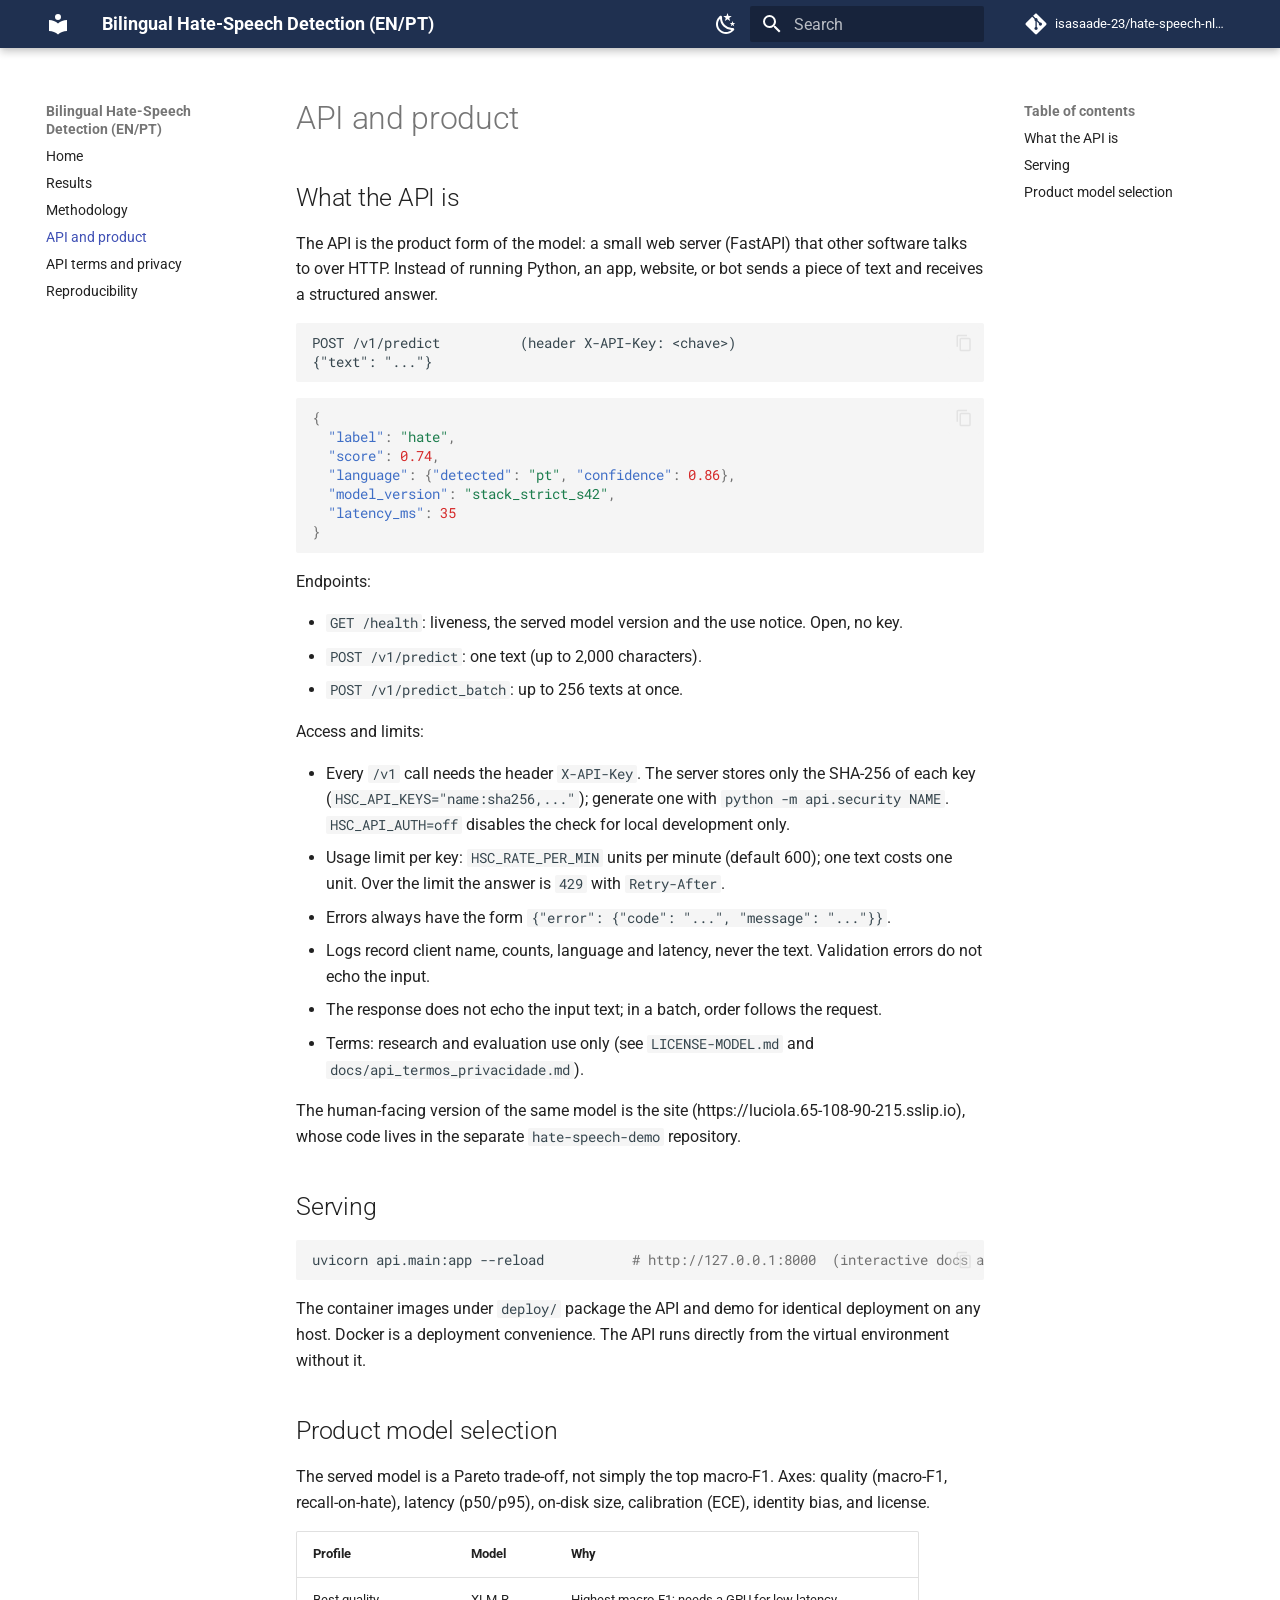
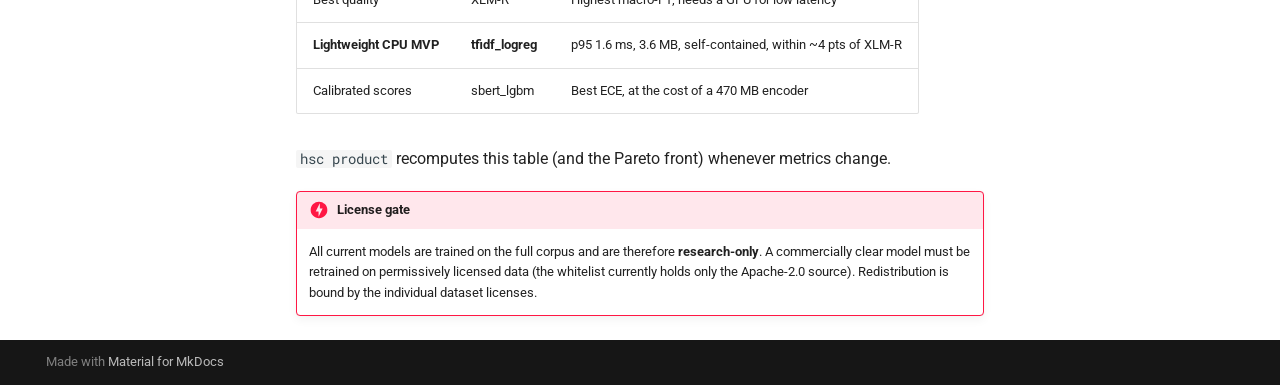
==== commit c21a7db6: "Deployed 64e91fd with MkDocs version: 1.6.1" ====
--- a/api/index.html
+++ b/api/index.html
@@ -611,8 +611,8 @@
 <li>The response does not echo the input text; in a batch, order follows the request.</li>
 <li>Terms: research and evaluation use only (see <code>LICENSE-MODEL.md</code> and <code>docs/api_termos_privacidade.md</code>).</li>
 </ul>
-<p>A Gradio demo (<code>python demo/app.py</code>) is the human-facing version of the same model: a page
-where you type EN/PT text and see the prediction.</p>
+<p>The human-facing version of the same model is the site (https://luciola.65-108-90-215.sslip.io),
+whose code lives in the separate <code>hate-speech-demo</code> repository.</p>
 <h2 id="serving">Serving<a class="headerlink" href="#serving" title="Permanent link">&para;</a></h2>
 <div class="highlight"><pre><span></span><code>uvicorn<span class="w"> </span>api.main:app<span class="w"> </span>--reload<span class="w">           </span><span class="c1"># http://127.0.0.1:8000  (interactive docs at /docs)</span>
 </code></pre></div>
